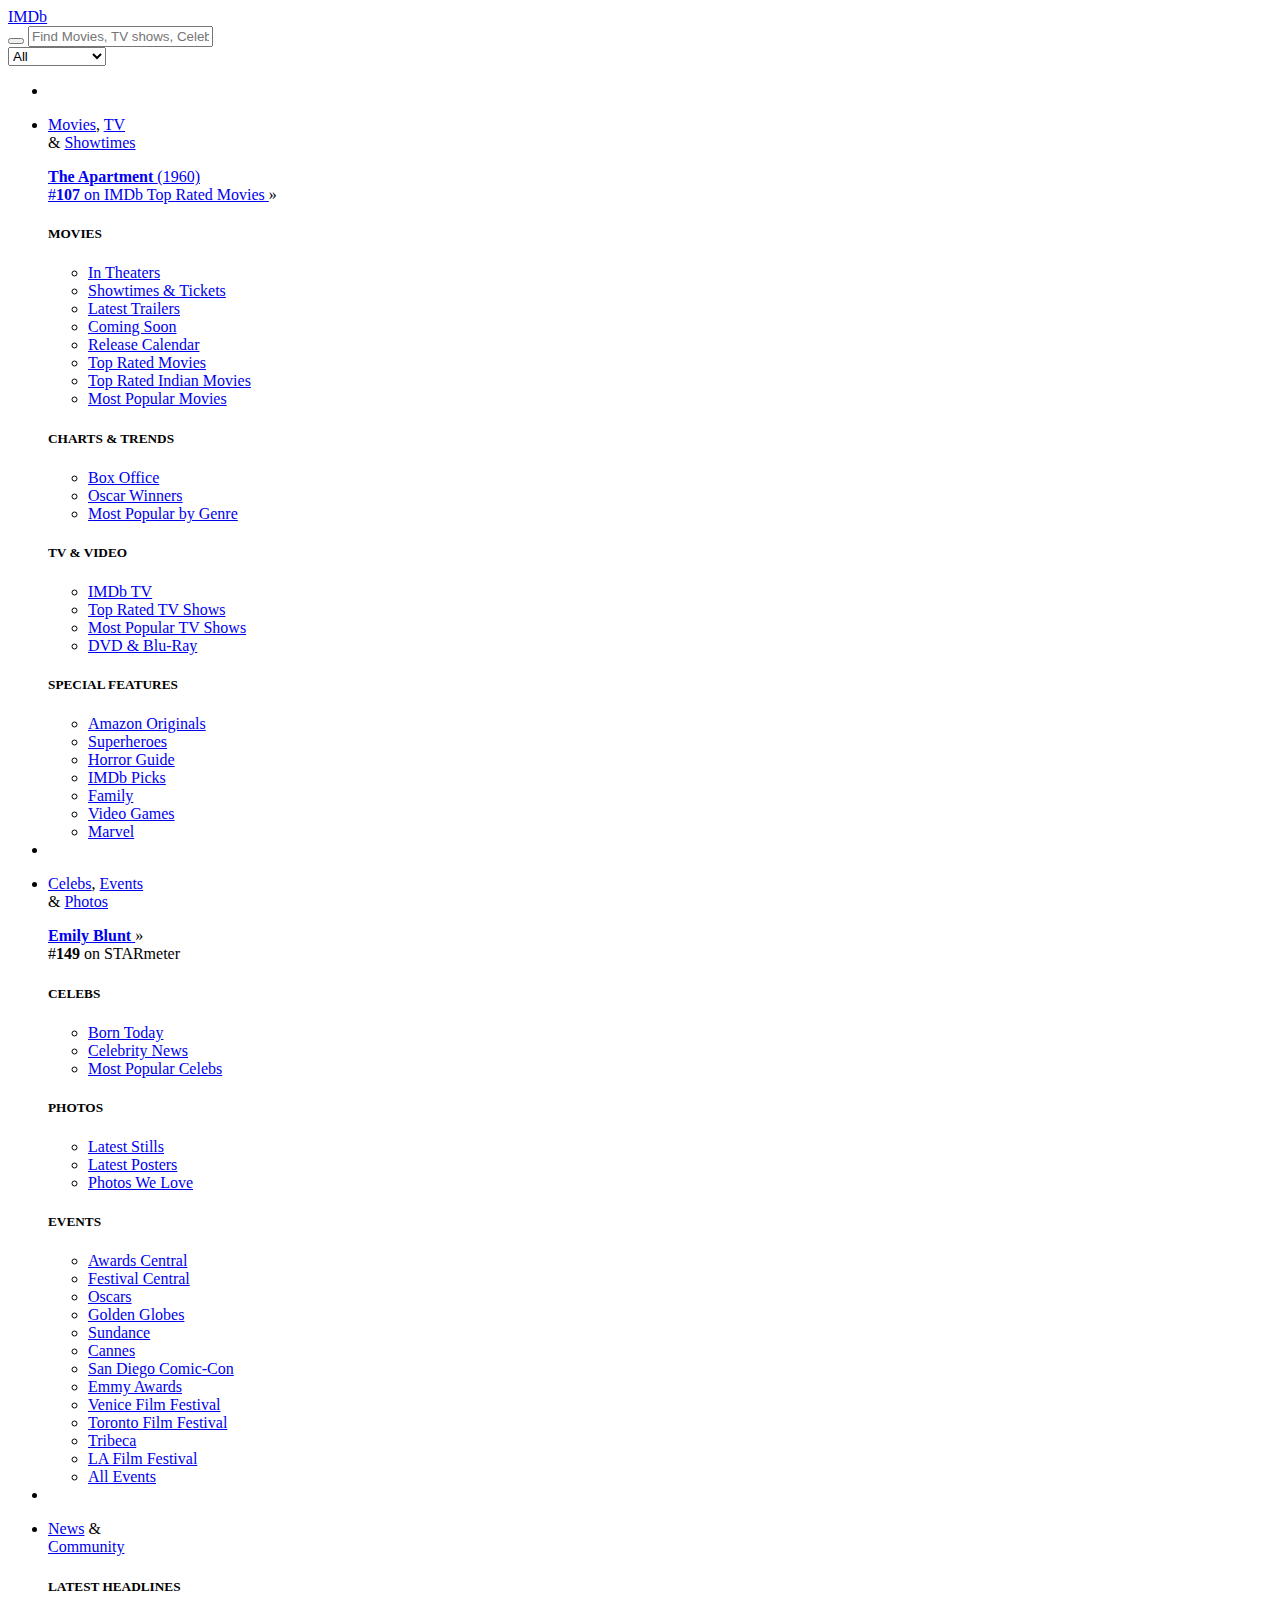
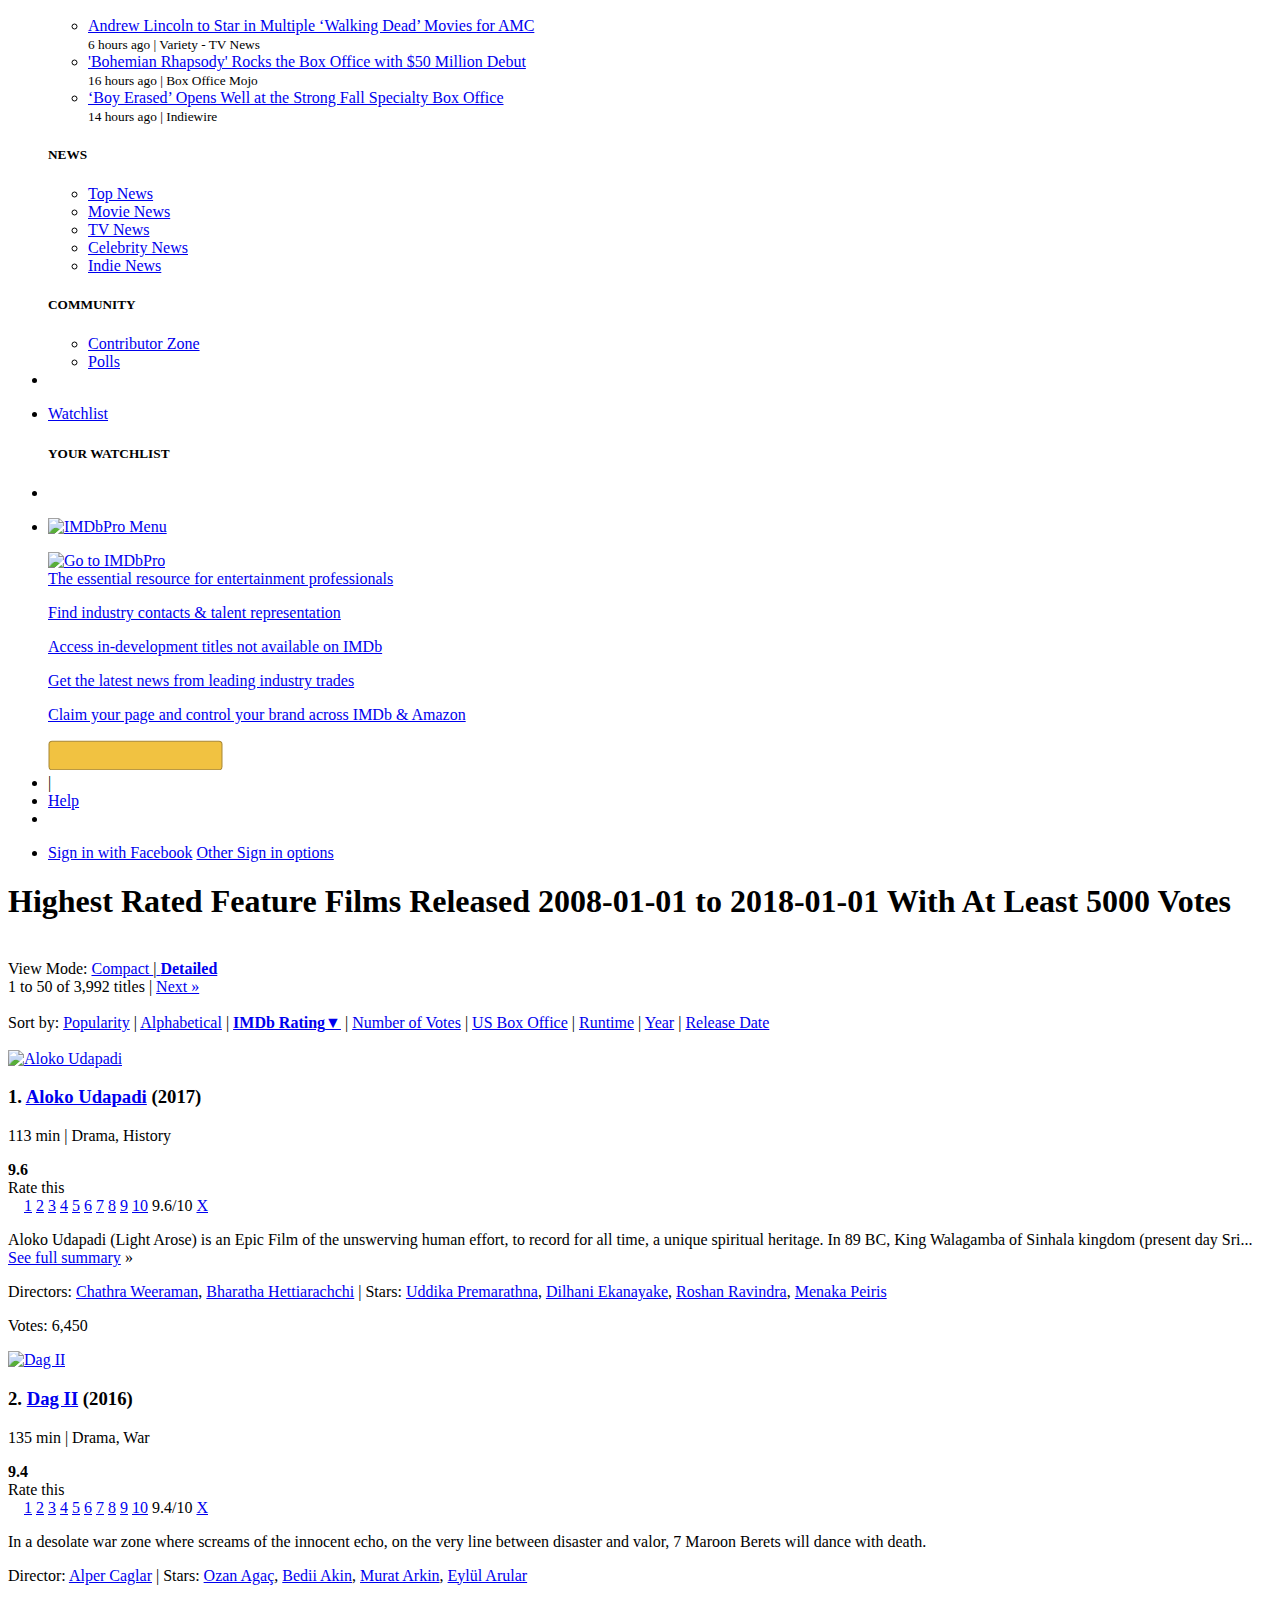
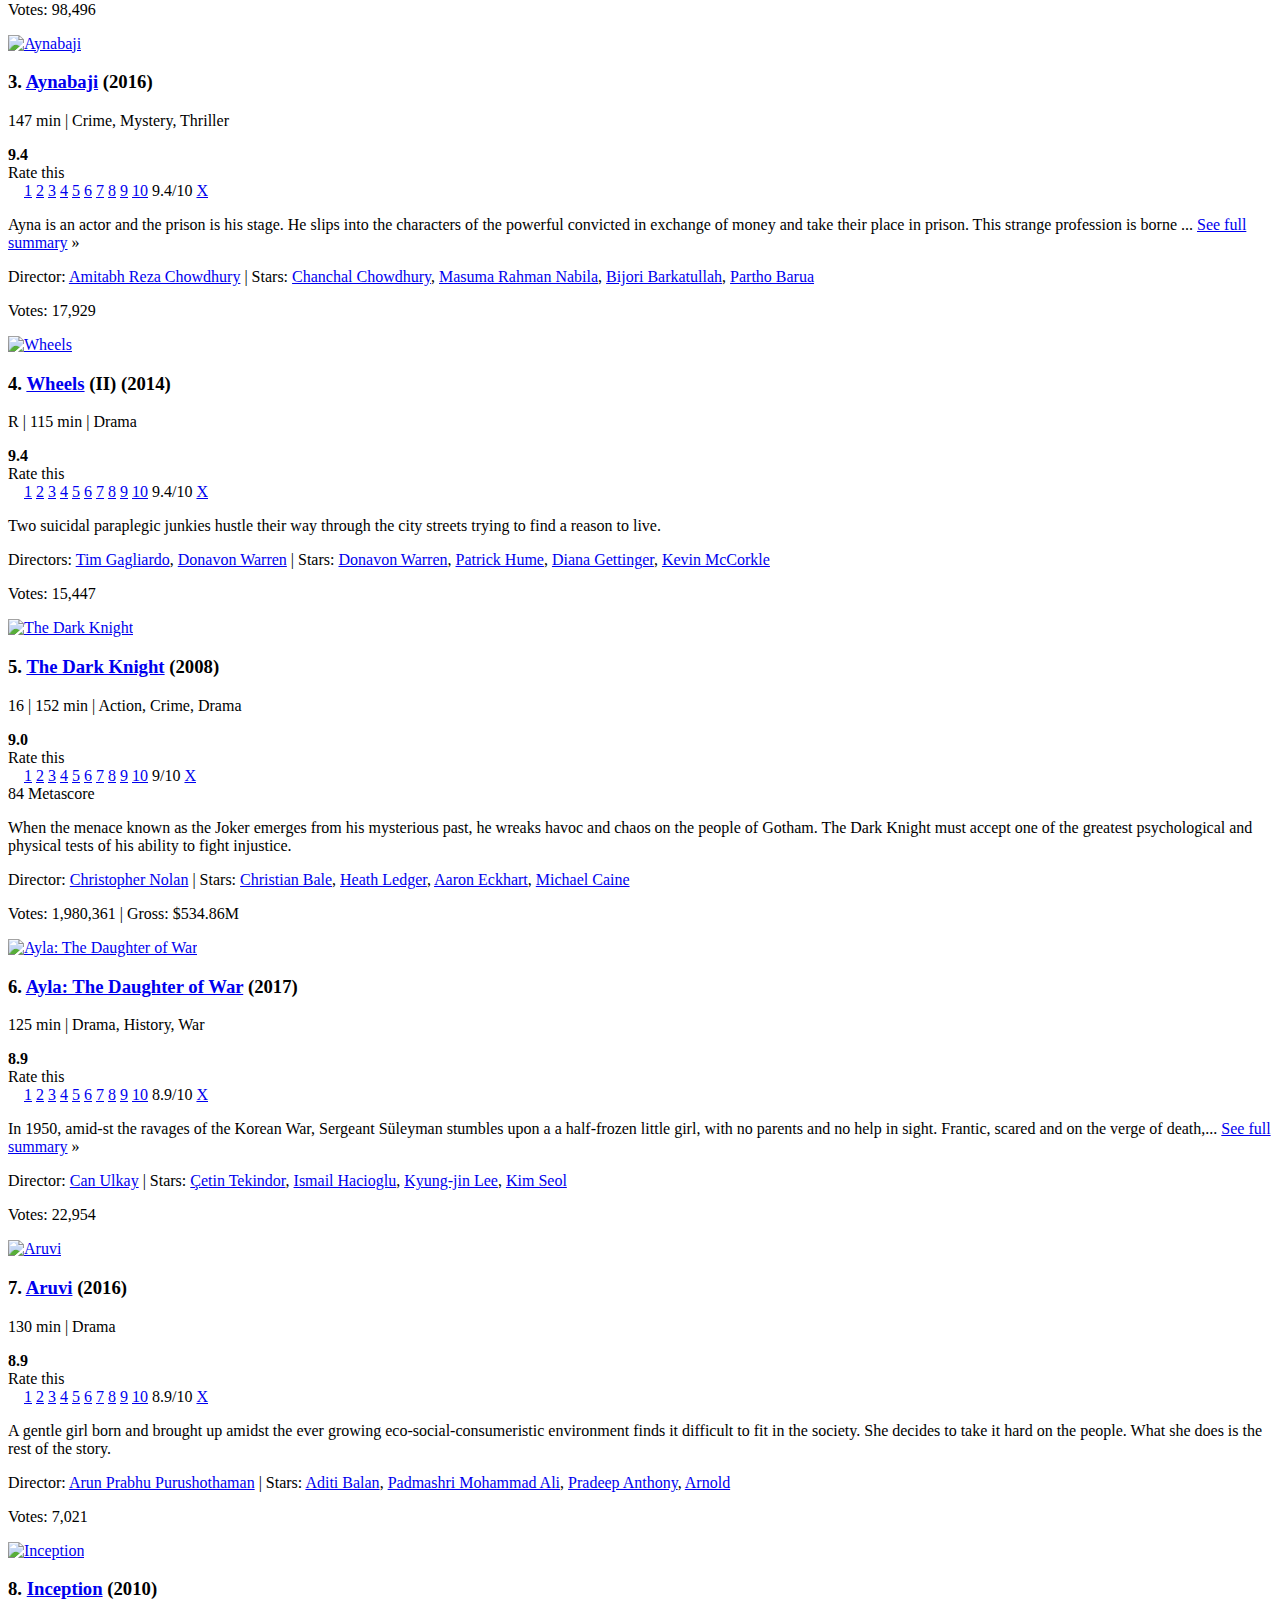
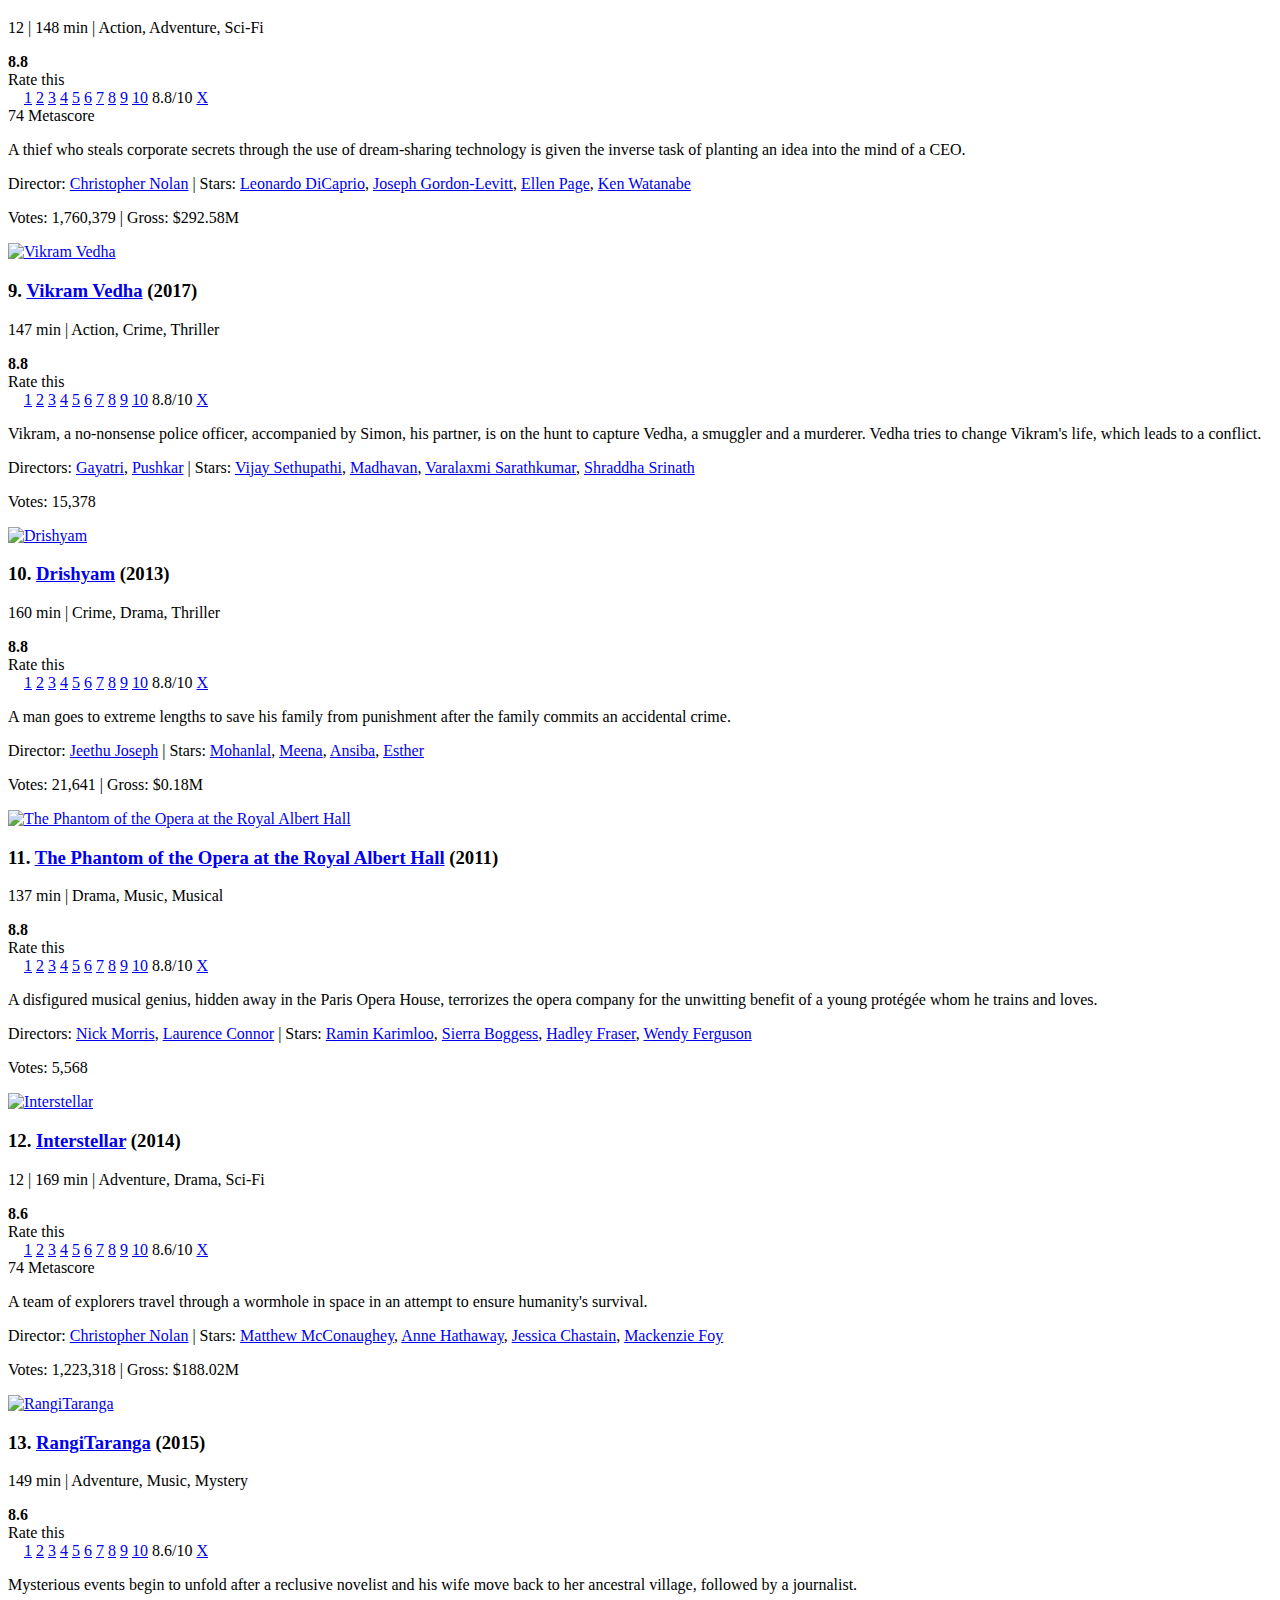
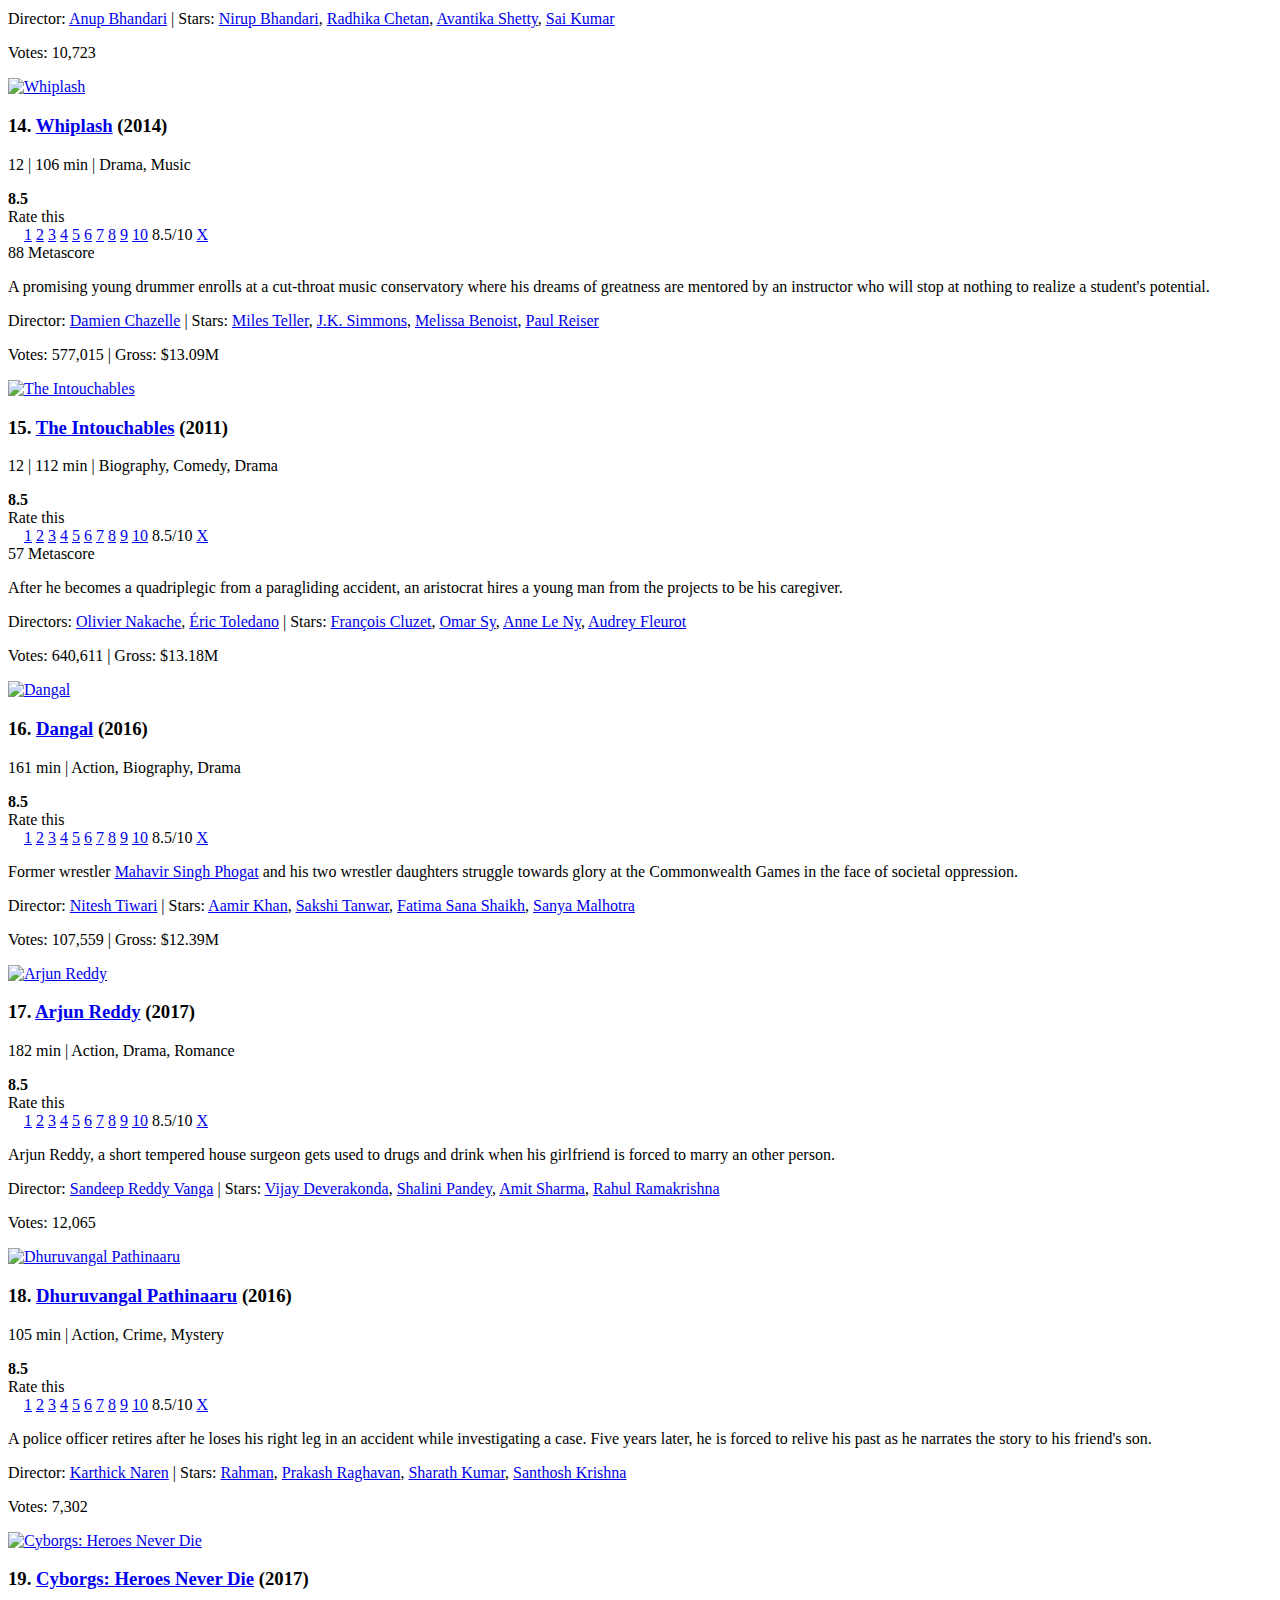
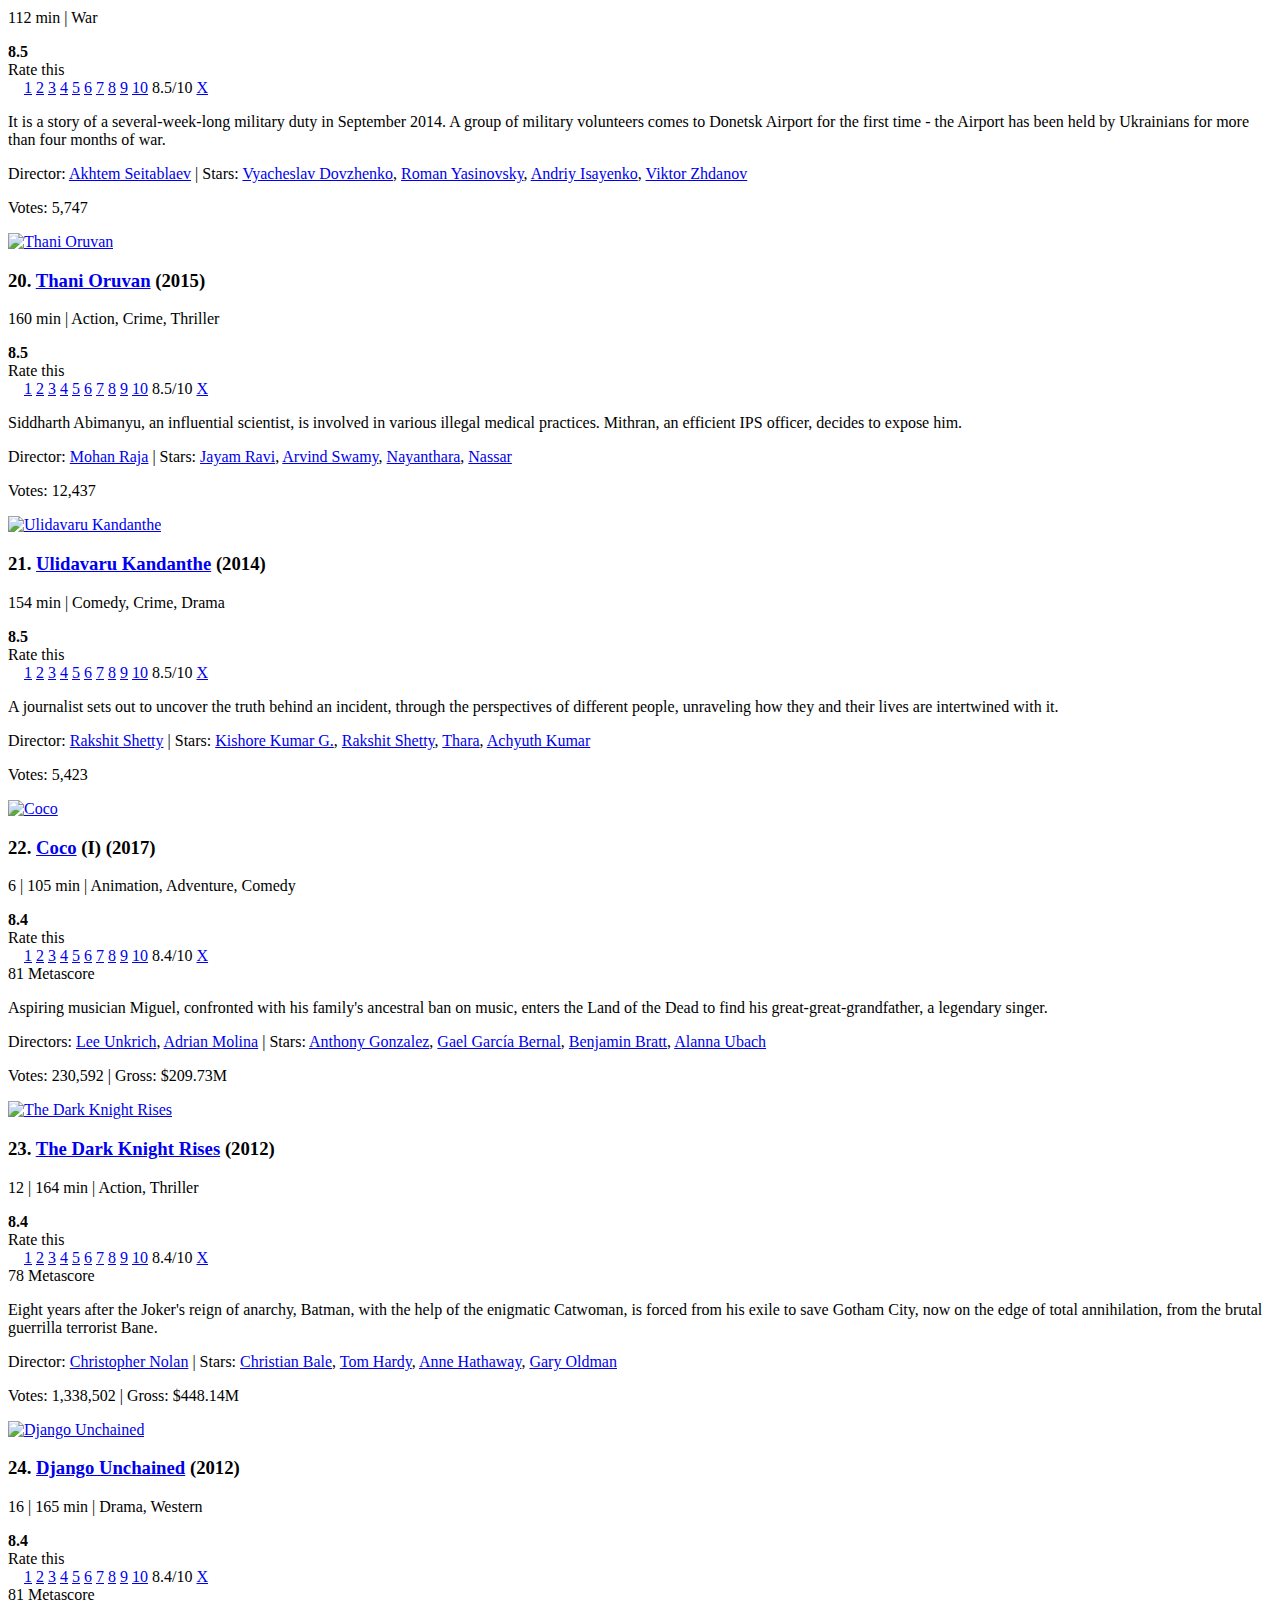
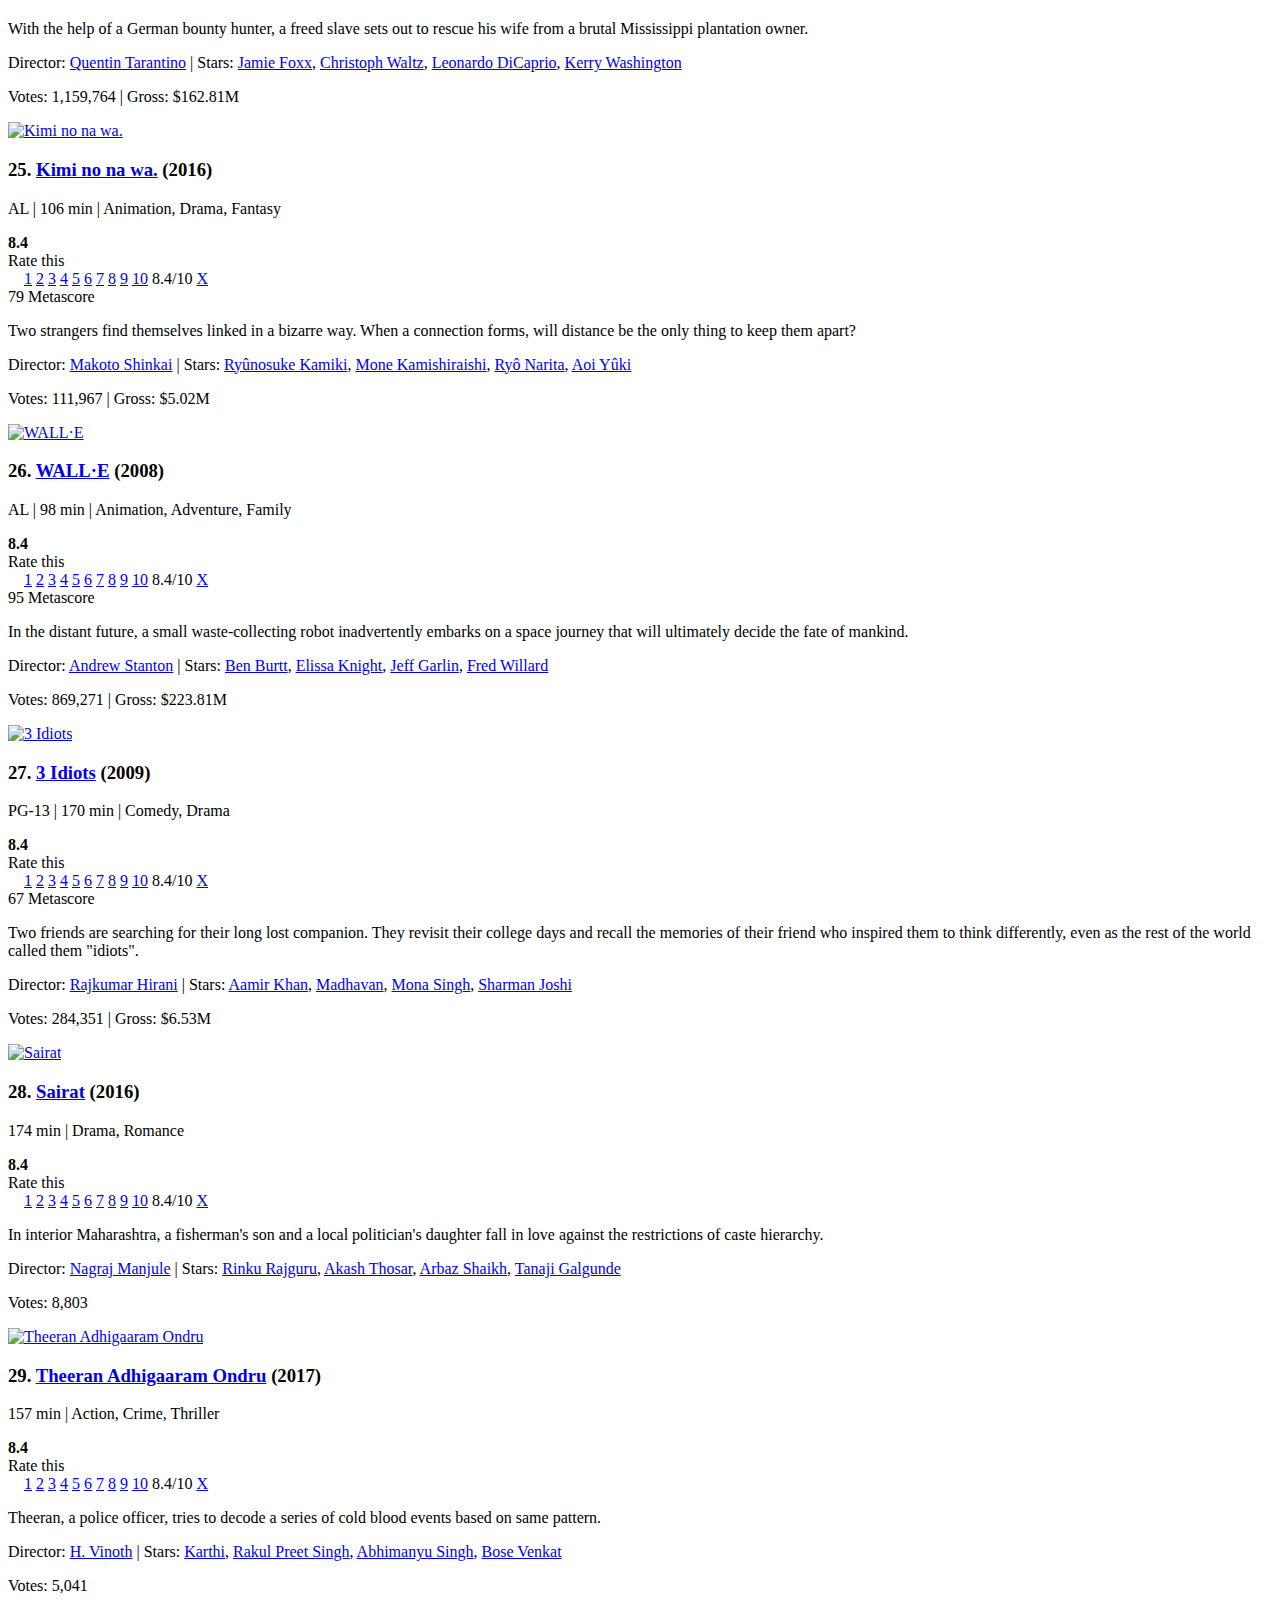
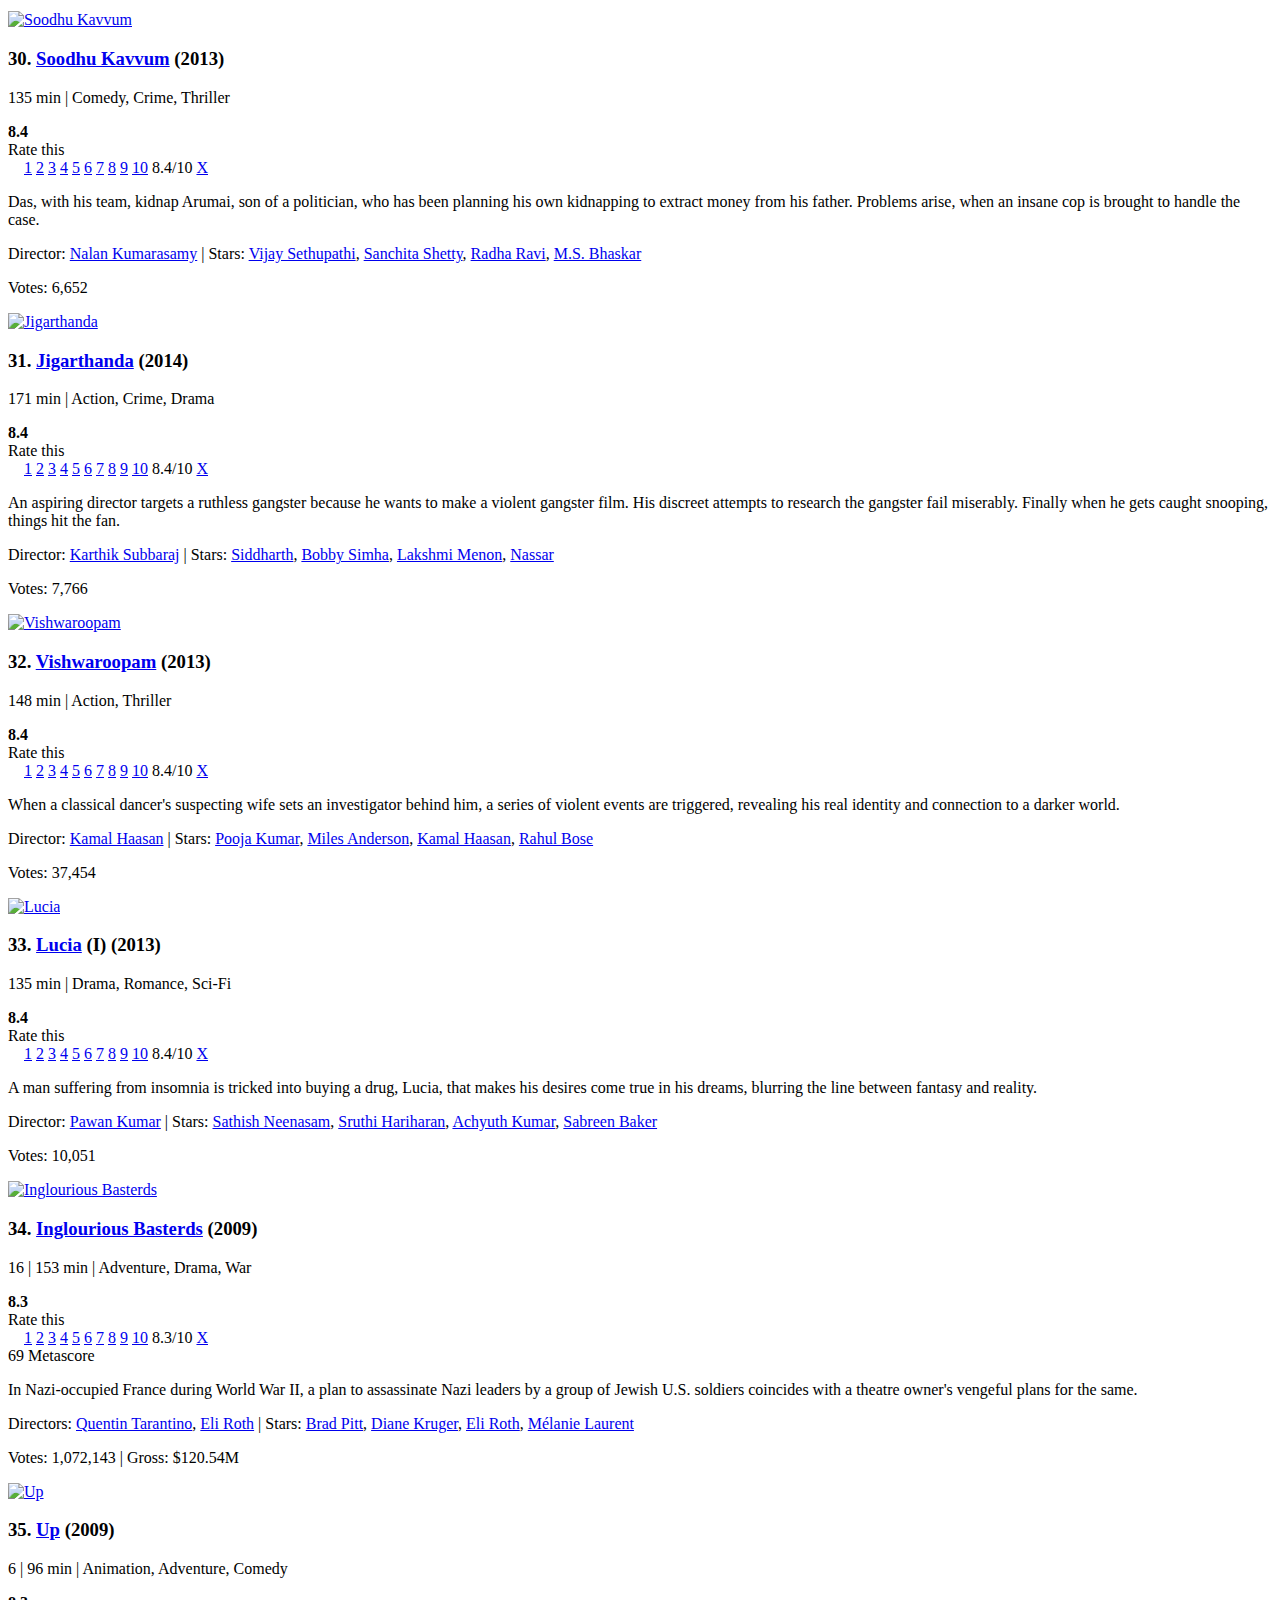
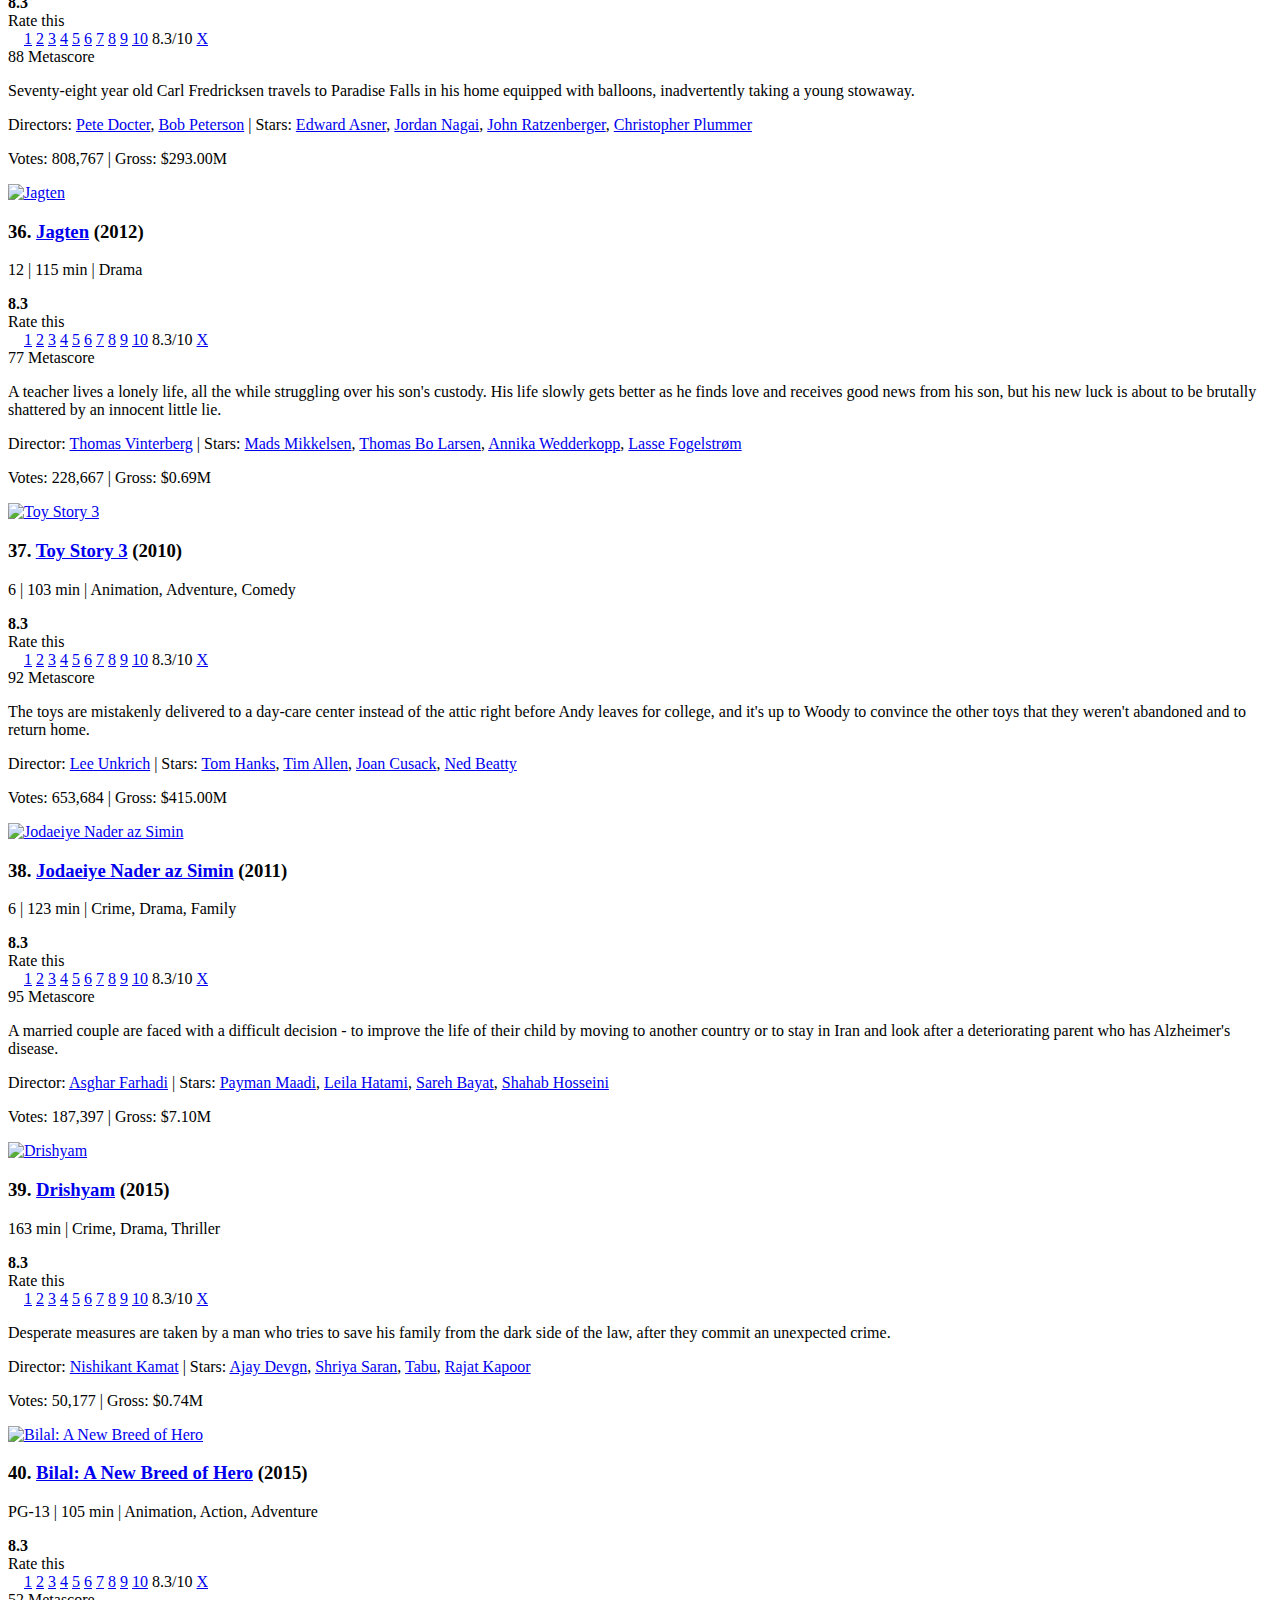
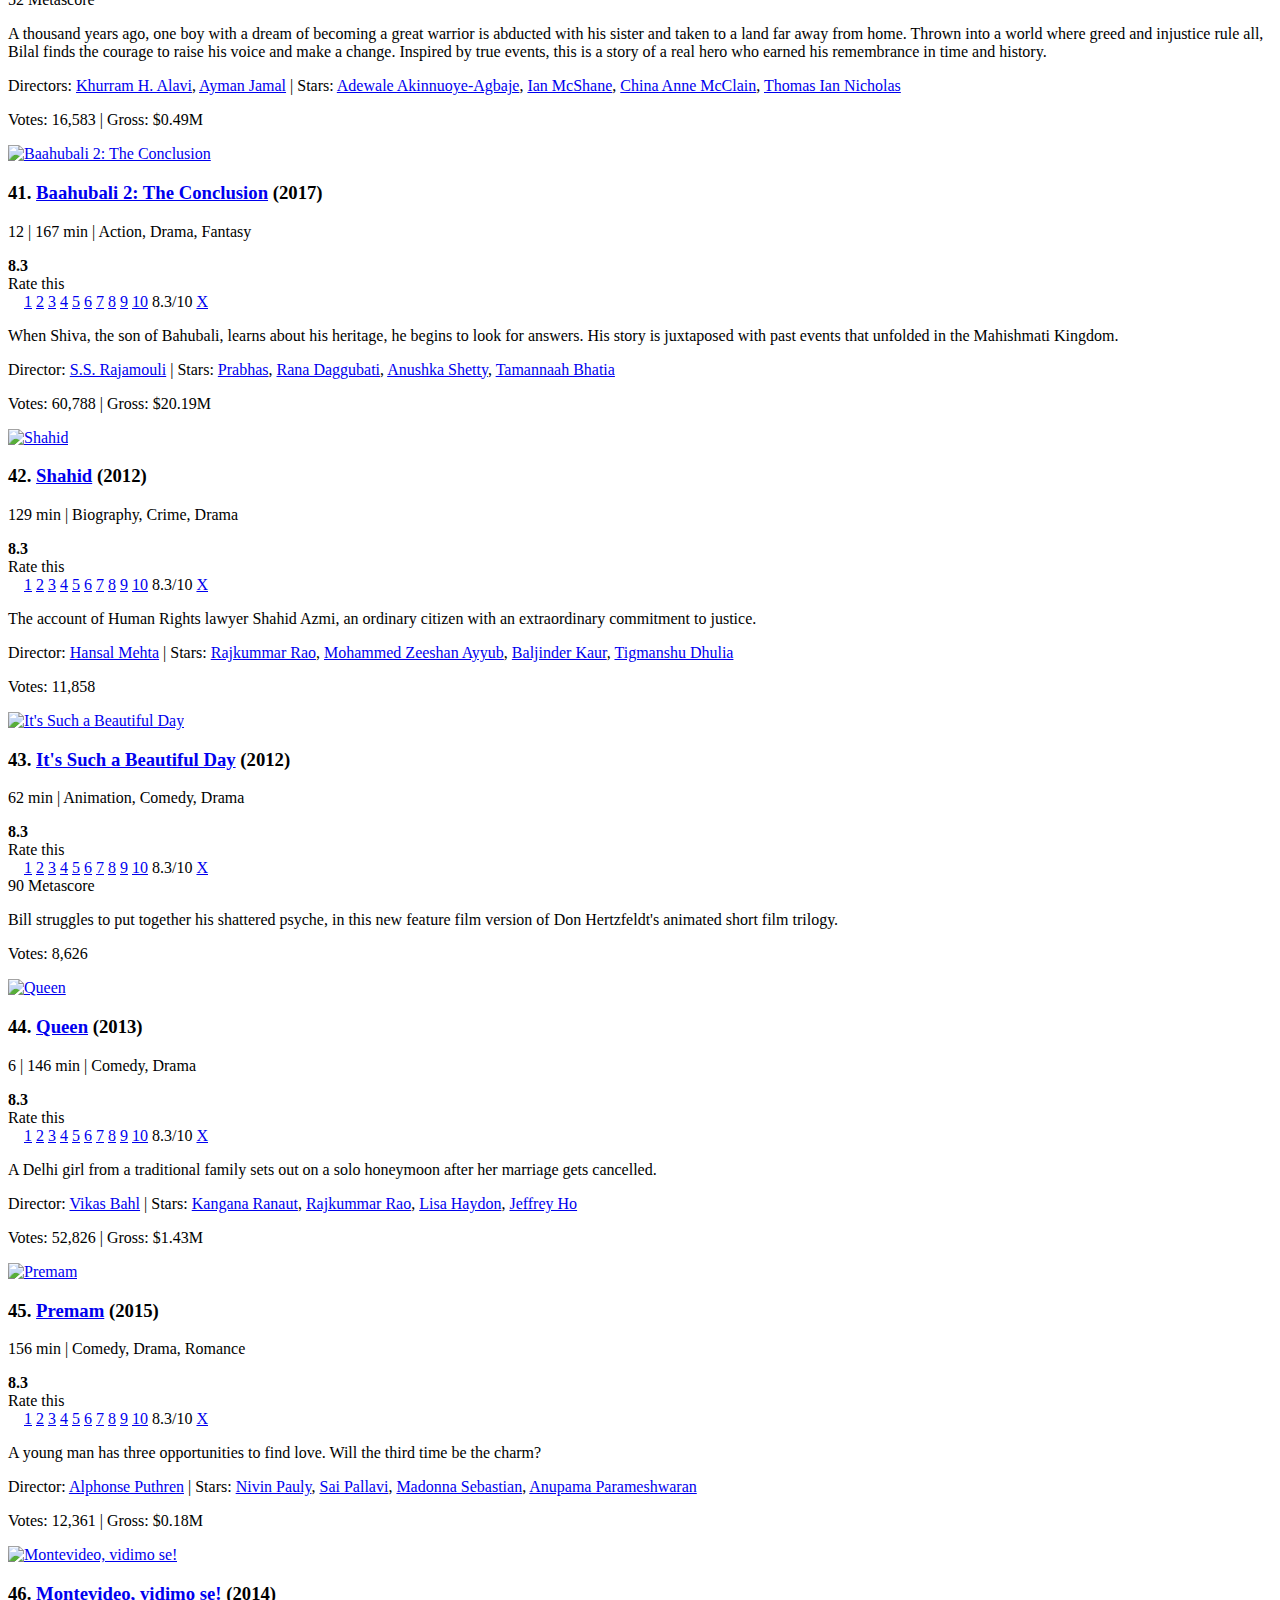
==== Homework/Week_1/movies.html @ b7452f46 "structure change" ====
<!DOCTYPE html>
<html
    xmlns:og="http://ogp.me/ns#"
    xmlns:fb="http://www.facebook.com/2008/fbml">
    <head>
         
        <meta charset="utf-8">
        <meta http-equiv="X-UA-Compatible" content="IE=edge">

    <meta name="apple-itunes-app" content="app-id=342792525, app-argument=imdb:///?src=mdot">



        <script type="text/javascript">var IMDbTimer={starttime: new Date().getTime(),pt:'java'};</script>

<script>
    if (typeof uet == 'function') {
      uet("bb", "LoadTitle", {wb: 1});
    }
</script>
  <script>(function(t){ (t.events = t.events || {})["csm_head_pre_title"] = new Date().getTime(); })(IMDbTimer);</script>
        <title>IMDb: Highest Rated Feature Films Released 2008-01-01 to 2018-01-01 With At Least 5000 Votes - IMDb</title>
  <script>(function(t){ (t.events = t.events || {})["csm_head_post_title"] = new Date().getTime(); })(IMDbTimer);</script>
<script>
    if (typeof uet == 'function') {
      uet("be", "LoadTitle", {wb: 1});
    }
</script>
<script>
    if (typeof uex == 'function') {
      uex("ld", "LoadTitle", {wb: 1});
    }
</script>

        <link rel="canonical" href="https://www.imdb.com/search/title" />
        <meta property="og:url" content="http://www.imdb.com/search/title" />

<script>
    if (typeof uet == 'function') {
      uet("bb", "LoadIcons", {wb: 1});
    }
</script>
  <script>(function(t){ (t.events = t.events || {})["csm_head_pre_icon"] = new Date().getTime(); })(IMDbTimer);</script>
        <link href="https://m.media-amazon.com/images/G/01/imdb/images/safari-favicon-517611381._CB483525257_.svg" mask rel="icon" sizes="any">
        <link rel="icon" type="image/ico" href="https://m.media-amazon.com/images/G/01/imdb/images/favicon-2165806970._CB470047330_.ico" />
        <meta name="theme-color" content="#000000" />
        <link rel="shortcut icon" type="image/x-icon" href="https://m.media-amazon.com/images/G/01/imdb/images/desktop-favicon-2165806970._CB484110913_.ico" />
        <link href="https://m.media-amazon.com/images/G/01/imdb/images/mobile/apple-touch-icon-web-4151659188._CB483525313_.png" rel="apple-touch-icon"> 
        <link href="https://m.media-amazon.com/images/G/01/imdb/images/mobile/apple-touch-icon-web-76x76-53536248._CB484146059_.png" rel="apple-touch-icon" sizes="76x76"> 
        <link href="https://m.media-amazon.com/images/G/01/imdb/images/mobile/apple-touch-icon-web-120x120-2442878471._CB483525250_.png" rel="apple-touch-icon" sizes="120x120"> 
        <link href="https://m.media-amazon.com/images/G/01/imdb/images/mobile/apple-touch-icon-web-152x152-1475823641._CB470042035_.png" rel="apple-touch-icon" sizes="152x152">            
        <link rel="search" type="application/opensearchdescription+xml" href="https://m.media-amazon.com/images/G/01/imdb/images/imdbsearch-3349468880._CB470047351_.xml" title="IMDb" />
  <script>(function(t){ (t.events = t.events || {})["csm_head_post_icon"] = new Date().getTime(); })(IMDbTimer);</script>
<script>
    if (typeof uet == 'function') {
      uet("be", "LoadIcons", {wb: 1});
    }
</script>
<script>
    if (typeof uex == 'function') {
      uex("ld", "LoadIcons", {wb: 1});
    }
</script>



        <meta property="pageType" content="search" />
        <meta property="subpageType" content="title" />


        <link rel='image_src' href="https://m.media-amazon.com/images/G/01/imdb/images/logos/imdb_fb_logo-1730868325._CB483414249_.png">
        <meta property='og:image' content="https://m.media-amazon.com/images/G/01/imdb/images/logos/imdb_fb_logo-1730868325._CB483414249_.png" />

    <meta property='fb:app_id' content='115109575169727' />

    <meta property='og:title' content="IMDb: Highest Rated Feature Films Released 2008-01-01 to 2018-01-01 With At Least 5000 Votes" />
    <meta property='og:site_name' content='IMDb' />
    <meta name="title" content="IMDb: Highest Rated Feature Films Released 2008-01-01 to 2018-01-01 With At Least 5000 Votes - IMDb" />
        <meta name="description" content="IMDb's advanced search allows you to run extremely powerful queries over all people and titles in the database. Find exactly what you're looking for!" />
        <meta property="og:description" content="IMDb's advanced search allows you to run extremely powerful queries over all people and titles in the database. Find exactly what you're looking for!" />
        <meta name="request_id" content="TF5Z18GVF0KWCSWEXANC" />

<script>
    if (typeof uet == 'function') {
      uet("bb", "LoadCSS", {wb: 1});
    }
</script>
  <script>(function(t){ (t.events = t.events || {})["csm_head_pre_css"] = new Date().getTime(); })(IMDbTimer);</script>
<link rel="stylesheet" type="text/css" href="https://m.media-amazon.com/images/G/01/imdb/css/collections/consumersite-3109704788._CB480584021_.css" />
<!-- h=ics-c42xl-1-1b-c0aaeed2.us-east-1 -->
<link rel="stylesheet" type="text/css" href="https://m.media-amazon.com/images/G/01/imdb/css/site/consumer-navbar-mega-3796114204._CB470255894_.css" />
<!--[if IE]><link rel="stylesheet" type="text/css" href="https://m.media-amazon.com/images/G/01/imdb/css/collections/ie-3579153447._CB470040875_.css" /><![endif]-->

            <link rel="stylesheet" type="text/css" href="https://m.media-amazon.com/images/G/01/imdb/css/collections/other-2747344288._CB484019935_.css" />
            <link rel="stylesheet" type="text/css" href="https://m.media-amazon.com/images/G/01/imdb/css/collections/starbarwidget-2454701167._CB470040909_.css" />
            <link rel="stylesheet" type="text/css" href="https://m.media-amazon.com/images/G/01/imdb/css/collections/watchlistButton-197279306._CB482060654_.css" />
        <noscript>
            <link rel="stylesheet" type="text/css" href="https://m.media-amazon.com/images/G/01/imdb/css/wheel/nojs-2827156349._CB470041026_.css">
        </noscript>
  <script>(function(t){ (t.events = t.events || {})["csm_head_post_css"] = new Date().getTime(); })(IMDbTimer);</script>
<script>
    if (typeof uet == 'function') {
      uet("be", "LoadCSS", {wb: 1});
    }
</script>
<script>
    if (typeof uex == 'function') {
      uex("ld", "LoadCSS", {wb: 1});
    }
</script>

<script>
    if (typeof uet == 'function') {
      uet("bb", "LoadJS", {wb: 1});
    }
</script>
  <script>(function(t){ (t.events = t.events || {})["csm_head_pre_ads"] = new Date().getTime(); })(IMDbTimer);</script>
        
        <script  type="text/javascript">
            // ensures js doesn't die if ads service fails.  
            // Note that we need to define the js here, since ad js is being rendered inline after this.
            (function(f) {
                // Fallback javascript, when the ad Service call fails.  
                
                if((window.csm == null || window.generic == null || window.consoleLog == null)) {
                    if (window.console && console.log) {
                        console.log("one or more of window.csm, window.generic or window.consoleLog has been stubbed...");
                    }
                }
                
                window.csm = window.csm || { measure:f, record:f, duration:f, listen:f, metrics:{} };
                window.generic = window.generic || { monitoring: { start_timing: f, stop_timing: f } };
                window.consoleLog = window.consoleLog || f;
            })(function() {});
        </script>
  <script>
    if ('csm' in window) {
      csm.measure('csm_head_delivery_finished');
    }
  </script>
<script>
    if (typeof uet == 'function') {
      uet("be", "LoadJS", {wb: 1});
    }
</script>
<script>
    if (typeof uex == 'function') {
      uex("ld", "LoadJS", {wb: 1});
    }
</script>
        
    </head>
    <body id="styleguide-v2" class="fixed">

        
<script>
    if (typeof uet == 'function') {
      uet("bb");
    }
</script>
  <script>
    if ('csm' in window) {
      csm.measure('csm_body_delivery_started');
    }
  </script>
        <div id="wrapper">
            <div id="root" class="redesign">
                <div id="nb20" class="navbarSprite">
                    <div id="supertab">	
	<!-- no content received for slot: top_ad -->
	
</div>
                        
<script>
    if (typeof uet == 'function') {
      uet("ns");
    }
</script>
  <div id="navbar" class="navbarSprite">
<noscript>
    <style>
        #pagecontent{margin-top:-17px}
    </style>
</noscript>
<span id="home_img_holder">
<a href="/?ref_=nv_home"
title="Home" class="navbarSprite" id="home_img" ></a>  <span class="alt_logo">
    <a href="/?ref_=nv_home"
title="Home" >IMDb</a>
  </span>
</span>
<form
 method="get"
 action="/find"
 class="nav-searchbar-inner"
 id="navbar-form"

>
  <div id="nb_search">
    <noscript><div id="more_if_no_javascript"><a href="/search/">More</a></div></noscript>
    <button id="navbar-submit-button" class="primary btn" type="submit" aria-label="Submit Search"><div class="magnifyingglass navbarSprite"></div></button>
    <input type="hidden" name="ref_" value="nv_sr_fn" />
    <input type="text" autocomplete="off" value="" name="q" id="navbar-query" placeholder="Find Movies, TV shows, Celebrities and more...">
    <div class="quicksearch_dropdown_wrapper">
      <select name="s" id="quicksearch" class="quicksearch_dropdown navbarSprite hidden">
        <option value="all" >All</option>
        <option value="tt" >Titles</option>
        <option value="ep" >TV Episodes</option>
        <option value="nm" >Names</option>
        <option value="co" >Companies</option>
        <option value="kw" >Keywords</option>
      </select>
    </div>
    <div id="navbar-suggestionsearch" class='celwidget' cel_widget_id='SuggestionSearchWidget'></div>
  </div>
</form>
<div id="megaMenu">
    <ul id="consumer_main_nav" class="main_nav">
        <li class="spacer"></li>
        <li class="css_nav_item" id="navTitleMenu">
            <p class="navCategory">
                <a href="/movies-in-theaters/?ref_=nv_tp_inth_1"
>Movies</a>,
                <a href="/chart/toptv/?ref_=nv_tp_tv250_2"
>TV</a><br />
                & <a href="/showtimes/?ref_=nv_tp_sh_3"
>Showtimes</a></p>
            <span class="downArrow"></span>
            <div id="navMenu1" class="sub_nav">
                    <div id="titleMenuImage" style="background: url('https://ia.media-imdb.com/images/M/MV5BMjAwODAyOTcwOF5BMl5BanBnXkFtZTcwNTAxNjMyNA@@._V1._SY315_CR35,0,410,315_CT10_.jpg')">
                        <a title="                            The Apartment
, #107 on IMDb Top Rated Movies"
                            href="/title/tt0053604/?ref_=nv_mv_dflt_1" class="fallback">
                        </a>
                        <div class="overlay">
                            <p>
                                <a href="/title/tt0053604/?ref_=nv_mv_dflt_2" id="titleMenuImageClick">
                                    <strong>                            The Apartment
</strong> (1960)
                                </a>
                                <br />
                                <a href="/chart/top?ref_=nv_mv_dflt_3" id="titleMenuImageSecondaryClick">
                                    #<strong>107</strong> on IMDb Top Rated Movies
                                </a> &raquo;
                            </p>
                        </div>
                    </div>
                <div class="subNavListContainer">
                    <h5>MOVIES</h5>
                    <ul>
                        <li><a href="/movies-in-theaters/?ref_=nv_mv_inth"
>In Theaters</a></li>
                        <li><a href="/showtimes/?ref_=nv_mv_sh"
>Showtimes & Tickets</a></li>
                        <li><a href="/trailers/?ref_=nv_mv_tr"
>Latest Trailers</a></li>
                        <li><a href="/movies-coming-soon/?ref_=nv_mv_cs"
>Coming Soon</a></li>
                        <li><a href="/calendar/?ref_=nv_mv_cal"
>Release Calendar</a></li>
                        <li><a href="/chart/top?ref_=nv_mv_250"
>Top Rated Movies</a></li>
                        <li><a href="/india/top-rated-indian-movies?ref_=nv_mv_250_in"
>Top Rated Indian Movies</a></li>
                        <li><a href="/chart/moviemeter?ref_=nv_mv_mpm"
>Most Popular Movies</a></li>
                    </ul>
                    <h5>CHARTS & TRENDS</h5>
                    <ul>
                        <li><a href="/chart/?ref_=nv_ch_cht"
>Box Office</a></li>
                        <li><a href="/search/title?count=100&groups=oscar_best_picture_winners&sort=year,desc&ref_=nv_ch_osc"
>Oscar Winners</a></li>
                        <li><a href="/genre/?ref_=nv_ch_gr"
>Most Popular by Genre</a></li>
                    </ul>
                </div>
                <div class="subNavListContainer">
                    <h5>TV & VIDEO</h5>
                    <ul>
                        <li><a href="/tv/?ref_=nv_tvv_tv"
>IMDb TV</a></li>
                        <li><a href="/chart/toptv/?ref_=nv_tvv_250"
>Top Rated TV Shows</a></li>
                        <li><a href="/chart/tvmeter?ref_=nv_tvv_mptv"
>Most Popular TV Shows</a></li>
                        <li><a href="/sections/dvd/?ref_=nv_tvv_dvd"
>DVD & Blu-Ray</a></li>
                    </ul>
                    <h5>SPECIAL FEATURES</h5>
                    <ul>
                        <li><a href="/amazon-originals/?ref_=nv_sf_ams"
>Amazon Originals</a></li>
                        <li><a href="/superheroes/?ref_=nv_sf_sup"
>Superheroes</a></li>
                        <li><a href="/scary-good/?ref_=nv_sf_sca"
>Horror Guide</a></li>
                        <li><a href="/imdbpicks/?ref_=nv_sf_picks"
>IMDb Picks</a></li>
                        <li><a href="/family-entertainment-guide/?ref_=nv_sf_fam"
>Family</a></li>
                        <li><a href="/video-games/?ref_=nv_sf_vidg"
>Video Games</a></li>
                        <li><a href="/marvel/?ref_=nv_sf_marvel"
>Marvel</a></li>
                    </ul>
                </div>
            </div>
        </li>
        <li class="spacer"></li>
        <li class="css_nav_item" id="navNameMenu">
            <p class="navCategory">
                <a href="/search/name?gender=male,female&ref_=nv_tp_cel"
>Celebs</a>,
                <a href="/awards-central/?ref_=nv_tp_awrd"
>Events</a><br />
                & <a href="/gallery/rg1859820288?ref_=nv_tp_ph"
>Photos</a></p>
            <span class="downArrow"></span>
            <div id="navMenu2" class="sub_nav">
                    <div id="nameMenuImage" style="background: url('https://ia.media-imdb.com/images/M/MV5BMTM2MjQ0MzI1NF5BMl5BanBnXkFtZTcwMjA3NDQyNA@@._V1._SY315_CR5,0,250,315_.jpg')">
                        <a title="Emily Blunt, #149 on STARmeter"
                            href="/name/nm1289434/?ref_=nv_cel_dflt_1" class="fallback">
                        </a>
                        <div class="overlay">
                            <p>
                                <a href="/name/nm1289434/?ref_=nv_cel_dflt_2" id="nameAdClick">
                                    <strong>Emily Blunt</strong>
                                </a> &raquo;
                                <br />
                                #<strong>149</strong> on STARmeter
                            </p>
                        </div>
                    </div>
                <div class="subNavListContainer">
                    <h5>CELEBS</h5>
                    <ul>
                            <li><a href="/search/name?birth_monthday=11-05&refine=birth_monthday&ref_=nv_cel_brn"
>Born Today</a></li>
                        <li><a href="/news/celebrity?ref_=nv_cel_nw"
>Celebrity News</a></li>
                        <li><a href="/search/name?gender=male,female&ref_=nv_cel_m"
>Most Popular Celebs</a></li>
                    </ul>
                    <h5>PHOTOS</h5>
                    <ul>
                        <li><a href="/gallery/rg1859820288?ref_=nv_ph_ls"
>Latest Stills</a></li>
                        <li><a href="/gallery/rg1624939264?ref_=nv_ph_lp"
>Latest Posters</a></li>
                        <li><a href="/gallery/rg1641716480?ref_=nv_ph_lv"
>Photos We Love</a></li>
                    </ul>
                </div>
                <div class="subNavListContainer">
                    <h5>EVENTS</h5>
                    <ul>
                        <li><a href="/awards-central/?ref_=nv_ev_awrd"
>Awards Central</a></li>
                        <li><a href="/festival-central/?ref_=nv_ev_fc"
>Festival Central</a></li>
                        <li><a href="/oscars/?ref_=nv_ev_acd"
>Oscars</a></li>
                        <li><a href="/golden-globes/?ref_=nv_ev_gg"
>Golden Globes</a></li>
                        <li><a href="/sundance/?ref_=nv_ev_sun"
>Sundance</a></li>
                        <li><a href="/cannes/?ref_=nv_ev_can"
>Cannes</a></li>
                        <li><a href="/comic-con/?ref_=nv_ev_comic"
>San Diego Comic-Con</a></li>
                        <li><a href="/emmys/?ref_=nv_ev_rte"
>Emmy Awards</a></li>
                        <li><a href="/venice/?ref_=nv_ev_venice"
>Venice Film Festival</a></li>
                        <li><a href="/toronto/?ref_=nv_ev_tor"
>Toronto Film Festival</a></li>
                        <li><a href="/festival-central/tribeca?ref_=nv_ev_trb"
>Tribeca</a></li>
                        <li><a href="/lafilmfest/?ref_=nv_ev_laff"
>LA Film Festival</a></li>
                        <li><a href="/event/all/?ref_=nv_ev_all"
>All Events</a></li>
                    </ul>
                </div>
            </div>
        </li>
        <li class="spacer"></li>
        <li class="css_nav_item" id="navNewsMenu">
            <p class="navCategory">
                <a href="/news/top?ref_=nv_tp_nw"
>News</a> &<br />
                <a href="/czone/?ref_=nv_cm_cz"
>Community</a>
            </p>
            <span class="downArrow"></span>
            <div id="navMenu3" class="sub_nav">
                <div id="latestHeadlines">
                    <div class="subNavListContainer">
                        <h5>LATEST HEADLINES</h5>
    <ul class="ipl-simple-list">
            <li class="news_item">
<a href="/news/ni62269856?ref_=nv_nw_tn_1"
> Andrew Lincoln to Star in Multiple ‘Walking Dead’ Movies for AMC
</a><br />
                <small>
                <span>6 hours ago</span>
                <span>|</span>
                <span>Variety - TV News</span>
                </small>
            </li>
            <li class="news_item">
<a href="/news/ni62269541?ref_=nv_nw_tn_2"
> 'Bohemian Rhapsody' Rocks the Box Office with $50 Million Debut
</a><br />
                <small>
                <span>16 hours ago</span>
                <span>|</span>
                <span>Box Office Mojo</span>
                </small>
            </li>
            <li class="news_item">
<a href="/news/ni62269586?ref_=nv_nw_tn_3"
> ‘Boy Erased’ Opens Well at the Strong Fall Specialty Box Office
</a><br />
                <small>
                <span>14 hours ago</span>
                <span>|</span>
                <span>Indiewire</span>
                </small>
            </li>
    </ul>
                    </div>
                </div>
                <div class="subNavListContainer">
                    <h5>NEWS</h5>
                    <ul>
                        <li><a href="/news/top?ref_=nv_nw_tp"
>Top News</a></li>
                        <li><a href="/news/movie?ref_=nv_nw_mv"
>Movie News</a></li>
                        <li><a href="/news/tv?ref_=nv_nw_tv"
>TV News</a></li>
                        <li><a href="/news/celebrity?ref_=nv_nw_cel"
>Celebrity News</a></li>
                        <li><a href="/news/indie?ref_=nv_nw_ind"
>Indie News</a></li>
                    </ul>
                    <h5>COMMUNITY</h5>
                    <ul>
                        <li><a href="/czone/?ref_=nv_cm_cz"
>Contributor Zone</a></li>
                        <li><a href="/poll/?ref_=nv_cm_pl"
>Polls</a></li>
                    </ul>
                </div>
            </div>
        </li>
        <li class="spacer"></li>
        <li class="css_nav_item" id="navWatchlistMenu">
<p class="navCategory singleLine watchlist">
    <a href="/list/watchlist?ref_=nv_wl_all_0"
>Watchlist</a>
</p>
<span class="downArrow"></span>
<div id="navMenu4" class="sub_nav">
    <h5>
            YOUR WATCHLIST
    </h5>
    <ul id="navWatchlist">
    </ul>
    <script>
    if (!('imdb' in window)) { window.imdb = {}; }
    window.imdb.watchlistTeaserData = [
                {
                        href : "/list/watchlist",
                src : "https://m.media-amazon.com/images/G/01/wprs/images/navbar/watchlist_slot1_logged_out._CB484021159_.jpg"
                },
                {
                    href : "/search/title?count=100&title_type=feature,tv_series",
                src : "https://m.media-amazon.com/images/G/01/wprs/images/navbar/watchlist_slot2_popular._CB484021159_.jpg"
                },
                {
                    href : "/chart/top",
                src : "https://m.media-amazon.com/images/G/01/wprs/images/navbar/watchlist_slot3_top250._CB484021159_.jpg"
                }
    ];
    </script>
</div>
        </li>
        <li class="spacer"></li>
    </ul>
</div>
<div id="nb_extra">
    <ul id="nb_extra_nav" class="main_nav">
        <li class="css_nav_item" id="navProMenu">
    <p class="navCategory">
<a href="https://pro.imdb.com/login/ap?u=/login/lwa&imdbPageAction=signUp&rf=cons_nb_hm&ref_=cons_nb_hm"
> <img alt="IMDbPro Menu" src="https://m.media-amazon.com/images/G/01/wprs/images/navbar/imdbpro_logo_nb._CB484021162_.png" />
</a>    </p>
    <span class="downArrow"></span>
<div id="navMenuPro" class="imdb-pro-ad-shared imdb-pro-ad-redesign sub_nav">
<a href="https://pro.imdb.com/login/ap?u=/login/lwa&imdbPageAction=signUp&rf=cons_nb_hm&ref_=cons_nb_hm"
class="imdb-pro-ad__link" > <div id="proAd" class="imdb-pro-ad__image">
<img alt="Go to IMDbPro" height="145" width="127"
src="https://m.media-amazon.com/images/G/01/wprs/images/navbar/imdbpro_navbar_menu_user._CB484021156_.png"
srcset="https://m.media-amazon.com/images/G/01/wprs/images/navbar/imdbpro_navbar_menu_user._CB484021156_.png 1x, https://m.media-amazon.com/images/G/01/wprs/images/navbar/imdbpro_navbar_menu_user_2x._CB484021157_.png 2x"/>
</div>
<section class="imdb-pro-ad__content">
<div class="imdb-pro-ad__title">The essential resource for entertainment professionals</div>
<p class="imdb-pro-ad__line">Find industry contacts &amp; talent representation</p>
<p class="imdb-pro-ad__line">Access in-development titles not available on IMDb</p>
<p class="imdb-pro-ad__line">Get the latest news from leading industry trades</p>
<p class="imdb-pro-ad__line">Claim your page and control your brand across IMDb & Amazon</p>
<div class="imdb-pro-new__button">
<svg width="175px" height="30px" viewBox="0 0 172 29" version="1.1" xmlns="http://www.w3.org/2000/svg" xmlns:xlink="http://www.w3.org/1999/xlink">
<title>TryIMDbProFree</title>
<g id="tryIMDbProFree" stroke="none" stroke-width="1" fill="none" fill-rule="evenodd">
<rect id="tryIMDbProFreeButton" stroke="#A88734" fill="#F1C241" x="1" y="1" width="170" height="28" rx="3"></rect>
<text id="tryIMDbProFreeText">
<tspan x="33" y="19">Try IMDbPro Free</tspan>
</text>
</g>
</svg>
</div>
</section>
</a></div>
        </li>
        <li class="spacer"><span class="ghost">|</span></li>
        <li>
            <a href="https://help.imdb.com/imdb?ref_=cons_nb_hlp"
>Help</a>
        </li>
        <li class="social">

    <a href="/offsite/?page-action=fol_fb&token=BCYs_-rmnxzi5F5Vtsg8xTNk4dp1lb5aGCvs4p42gIMEcwHq29vDPq_pMdKNnGRIL4LU2-X-zSV-%0D%0AujMOwObic6bOcnSBrzeBPBiitaJI-S2INk1OTGqJTYBTLIpWFzcj1h_E9pxeCP2Lnx2GWsBorzuW%0D%0AVGqR9ue2yizr3eZ8RVsepU707__SF2IKVOk6UH8FGSH9%0D%0A&ref_=nv_fol_fb"
title="Follow IMDb on Facebook" target="_blank" > <span class="desktop-sprite follow-facebook" ></span>
</a>
    <a href="/offsite/?page-action=fol_tw&token=BCYhYXjmnzPbiZmN02JlhlkohyEO06JifvvESBIE2gTo1Y_M4euttT3muAp4LIE1a02AfE3pAHv0%0D%0Axf10KiFCvIC1_LYALRjItIzBtc8Wp8t0mjznyyGSior6xIB6JpM34_4UM9QeBMDI9zyGWYZgkVqz%0D%0APqoOpd8tpfVKNVfBdrVxvzlIR_8rCYIOvERoZIB2Hf_G%0D%0A&ref_=nv_fol_tw"
title="Follow IMDb on Twitter" target="_blank" > <span class="desktop-sprite follow-twitter" ></span>
</a>
    <a href="/offsite/?page-action=fol_inst&token=BCYiisIXbWpF_MXn0XkWdtgqY5i-uyF1OUcf-COmE2K34JB4DXf7BwTUlj_-ouhrxDMI5TmjeTZp%0D%0AkFoz211zAW4sRyFADRBgZzdQMaip2B_alEOOvTJfleSI_G1yqQ59ZzjbeG8HSqk6Qqeld8RSlnvK%0D%0AzJ00YOjPajbVOUj2wv0X7urvWM_wMwL4mYBnRz27pZJi%0D%0A&ref_=nv_fol_inst"
title="Follow IMDb on Instagram" target="_blank" > <span class="desktop-sprite follow-instagram" ></span>
</a>
        </li>
    </ul>
</div>
<div id="nb_personal">
    <ul id="consumer_user_nav" class="main_nav">
            <li class="css_nav_menu no_arrow" id="navUserMenu">
            <p class="navCategory singleLine">
                <a id="facebook-signin-link" href="https://graph.facebook.com/v2.8/oauth/authorize?client_id=127059960673829&scope=email%2Cuser_gender%2Cuser_birthday&state=[base64]&redirect_uri=https%3A%2F%2Fwww.imdb.com%2Fregistration%2Ffacebookhandler%2F" class="signin-button">
                <span class="facebook-logo"></span>
                <span class="signin-facebook-text">Sign in with Facebook</span></a>
                <a href="/registration/signin?u=/search/title%3Ftitle_type%3Dfeature%26release_date%3D2008-01-01,2018-01-01%26num_votes%3D5000,%26sort%3Duser_rating,desc&ref_=nv_usr_lgin_1"
rel="login" class="signin-other-options-text" id="nblogin" >Other Sign in options</a>
                </p>
        </li>
    </ul>
</div>
  </div>
<script>
    if (typeof uet == 'function') {
      uet("ne");
    }
</script>

	
	<!-- no content received for slot: navstrip -->
	
	
	<!-- no content received for slot: injected_navstrip -->
	
                </div>
              

                <div id="pagecontent" class="pagecontent">
	
	<!-- no content received for slot: injected_billboard -->
	
<div id="content-2-wide" class="redesign">
    <div id="main">
        <div class="article">
            <h1 class="header">Highest Rated Feature Films Released 2008-01-01 to 2018-01-01 With At Least 5000 Votes </h1>
            <br class="clear" />
    <div class="lister list detail sub-list">
       <div class="nav">

    <div class="display-mode float-right">
        View Mode:
<a href="?title_type=feature&release_date=2008-01-01,2018-01-01&num_votes=5000,&sort=user_rating,desc&view=simple"
class="compact" > Compact
</a>    <span class="ghost">|</span><a href="?title_type=feature&release_date=2008-01-01,2018-01-01&num_votes=5000,&sort=user_rating,desc&view=advanced"
class="detailed" > <strong>Detailed</strong>
</a>    </div>
    <div class="desc">
                    <span class="lister-current-first-item">1</span> to
            <span class="lister-current-last-item">50</span>
            of 3,992 titles
    <span class="ghost">|</span>                <a href="?title_type=feature&release_date=2008-01-01,2018-01-01&num_votes=5000,&sort=user_rating,desc&page=2&ref_=adv_nxt"
class="lister-page-next next-page" ref-marker=adv_nxt>Next &#187;</a>
    </div>
           <br class="clear" />
       </div>

    <div class="sorting">
        Sort by:
            <a href="?title_type=feature&release_date=2008-01-01,2018-01-01&num_votes=5000,&sort=moviemeter,asc"
class="moviemeter" >Popularity</a>
    <span class="ghost">|</span>            <a href="?title_type=feature&release_date=2008-01-01,2018-01-01&num_votes=5000,&sort=alpha,asc"
class="alpha" >Alphabetical</a>
    <span class="ghost">|</span>            <a href="?title_type=feature&release_date=2008-01-01,2018-01-01&num_votes=5000,&sort=user_rating,asc"
class="user_rating" ><strong>IMDb Rating</strong>&#x25BC;</a>
    <span class="ghost">|</span>            <a href="?title_type=feature&release_date=2008-01-01,2018-01-01&num_votes=5000,&sort=num_votes,desc"
class="num_votes" >Number of Votes</a>
    <span class="ghost">|</span>            <a href="?title_type=feature&release_date=2008-01-01,2018-01-01&num_votes=5000,&sort=boxoffice_gross_us,desc"
class="boxoffice_gross_us" >US Box Office</a>
    <span class="ghost">|</span>            <a href="?title_type=feature&release_date=2008-01-01,2018-01-01&num_votes=5000,&sort=runtime,desc"
class="runtime" >Runtime</a>
    <span class="ghost">|</span>            <a href="?title_type=feature&release_date=2008-01-01,2018-01-01&num_votes=5000,&sort=year,desc"
class="year" >Year</a>
    <span class="ghost">|</span>            <a href="?title_type=feature&release_date=2008-01-01,2018-01-01&num_votes=5000,&sort=release_date,desc"
class="release_date" >Release Date</a>
        <br class="clear"></br>
    </div>

        <div class="lister-list">

    <div class="lister-item mode-advanced">
        <div class="lister-top-right">
    <div class="ribbonize" data-tconst="tt5963218" data-caller="filmosearch"></div>
        </div>
        <div class="lister-item-image float-left">


<a href="/title/tt5963218/?ref_=adv_li_i"
> <img alt="Aloko Udapadi"
class="loadlate"
loadlate="https://m.media-amazon.com/images/M/MV5BMjkyYmQyYzctMGMxOC00MzFhLTk1NDktOTc5MmQ4MDQxYzQ1L2ltYWdlXkEyXkFqcGdeQXVyNDE1MzY2NTg@._V1_UY98_CR3,0,67,98_AL_.jpg"
data-tconst="tt5963218"
height="98"
src="https://m.media-amazon.com/images/G/01/imdb/images/nopicture/large/film-184890147._CB470041630_.png"
width="67" />
</a>        </div>
        <div class="lister-item-content">
<h3 class="lister-item-header">
        <span class="lister-item-index unbold text-primary">1.</span>
    
    <a href="/title/tt5963218/?ref_=adv_li_tt"
>Aloko Udapadi</a>
    <span class="lister-item-year text-muted unbold">(2017)</span>
</h3>
    <p class="text-muted ">
            
                <span class="runtime">113 min</span>
                 <span class="ghost">|</span> 
            <span class="genre">
Drama, History            </span>
    </p>
    <div class="ratings-bar">
    <div class="inline-block ratings-imdb-rating" name="ir" data-value="9.6">
        <span class="global-sprite rating-star imdb-rating"></span>
        <strong>9.6</strong>
    </div>
            <div class="inline-block ratings-user-rating">
                <span class="userRatingValue" id="urv_tt5963218" data-tconst="tt5963218">
                    <span class="global-sprite rating-star no-rating"></span>
                    <span name="ur" data-value="0" class="rate" data-no-rating="Rate this">Rate this</span>
                </span>
    <div class="starBarWidget" id="sb_tt5963218">
<div class="rating rating-list" data-starbar-class="rating-list" data-auth="" data-user="" id="tt5963218|imdb|9.6|9.6|||search|title" data-ga-identifier=""
title="Users rated this 9.6/10 (6,450 votes) - click stars to rate" itemtype="http://schema.org/AggregateRating" itemscope itemprop="aggregateRating">
  <meta itemprop="ratingValue" content="9.6" />
  <meta itemprop="bestRating" content="10" />
  <meta itemprop="ratingCount" content="6450" />
<span class="rating-bg">&nbsp;</span>
<span class="rating-imdb " style="width: 134.4px">&nbsp;</span>
<span class="rating-stars">
      <a href="/register/login?why=vote&ref_=tt_ov_rt"
rel="nofollow" title="Register or login to rate this title" ><span>1</span></a>
      <a href="/register/login?why=vote&ref_=tt_ov_rt"
rel="nofollow" title="Register or login to rate this title" ><span>2</span></a>
      <a href="/register/login?why=vote&ref_=tt_ov_rt"
rel="nofollow" title="Register or login to rate this title" ><span>3</span></a>
      <a href="/register/login?why=vote&ref_=tt_ov_rt"
rel="nofollow" title="Register or login to rate this title" ><span>4</span></a>
      <a href="/register/login?why=vote&ref_=tt_ov_rt"
rel="nofollow" title="Register or login to rate this title" ><span>5</span></a>
      <a href="/register/login?why=vote&ref_=tt_ov_rt"
rel="nofollow" title="Register or login to rate this title" ><span>6</span></a>
      <a href="/register/login?why=vote&ref_=tt_ov_rt"
rel="nofollow" title="Register or login to rate this title" ><span>7</span></a>
      <a href="/register/login?why=vote&ref_=tt_ov_rt"
rel="nofollow" title="Register or login to rate this title" ><span>8</span></a>
      <a href="/register/login?why=vote&ref_=tt_ov_rt"
rel="nofollow" title="Register or login to rate this title" ><span>9</span></a>
      <a href="/register/login?why=vote&ref_=tt_ov_rt"
rel="nofollow" title="Register or login to rate this title" ><span>10</span></a>
</span>
<span class="rating-rating "><span class="value">9.6</span><span class="grey">/</span><span class="grey">10</span></span>
<span class="rating-cancel "><a href="/title/tt5963218/vote?v=X;k=" title="Delete" rel="nofollow"><span>X</span></a></span>
&nbsp;</div>
    </div>
            </div>
    </div>
<p class="text-muted">
    Aloko Udapadi (Light Arose) is an Epic Film of the unswerving human effort, to record for all time, a unique spiritual heritage. In 89 BC, King Walagamba of Sinhala kingdom (present day Sri...                <a href="/title/tt5963218/plotsummary?ref_=adv_pl"
>See full summary</a>&nbsp;&raquo;
</p>
    <p class="">
    Directors:
<a href="/name/nm8359417/?ref_=adv_li_dr_0"
>Chathra Weeraman</a>, 
<a href="/name/nm8529623/?ref_=adv_li_dr_1"
>Bharatha Hettiarachchi</a>
                 <span class="ghost">|</span> 
    Stars:
<a href="/name/nm5324158/?ref_=adv_li_st_0"
>Uddika Premarathna</a>, 
<a href="/name/nm1257062/?ref_=adv_li_st_1"
>Dilhani Ekanayake</a>, 
<a href="/name/nm6229748/?ref_=adv_li_st_2"
>Roshan Ravindra</a>, 
<a href="/name/nm8359419/?ref_=adv_li_st_3"
>Menaka Peiris</a>
    </p>
        <p class="sort-num_votes-visible">
                <span class="text-muted">Votes:</span>
                <span name="nv" data-value="6450">6,450</span>
        </p>
        </div>
    </div>
    <div class="lister-item mode-advanced">
        <div class="lister-top-right">
    <div class="ribbonize" data-tconst="tt5813916" data-caller="filmosearch"></div>
        </div>
        <div class="lister-item-image float-left">


<a href="/title/tt5813916/?ref_=adv_li_i"
> <img alt="Dag II"
class="loadlate"
loadlate="https://m.media-amazon.com/images/M/MV5BMDdkMjI3YzctYjJiZC00NzljLWJhMTItMWEwMDU0YjJlMjI3XkEyXkFqcGdeQXVyMjMwMjUzNDQ@._V1_UY98_CR1,0,67,98_AL_.jpg"
data-tconst="tt5813916"
height="98"
src="https://m.media-amazon.com/images/G/01/imdb/images/nopicture/large/film-184890147._CB470041630_.png"
width="67" />
</a>        </div>
        <div class="lister-item-content">
<h3 class="lister-item-header">
        <span class="lister-item-index unbold text-primary">2.</span>
    
    <a href="/title/tt5813916/?ref_=adv_li_tt"
>Dag II</a>
    <span class="lister-item-year text-muted unbold">(2016)</span>
</h3>
    <p class="text-muted ">
            
                <span class="runtime">135 min</span>
                 <span class="ghost">|</span> 
            <span class="genre">
Drama, War            </span>
    </p>
    <div class="ratings-bar">
    <div class="inline-block ratings-imdb-rating" name="ir" data-value="9.4">
        <span class="global-sprite rating-star imdb-rating"></span>
        <strong>9.4</strong>
    </div>
            <div class="inline-block ratings-user-rating">
                <span class="userRatingValue" id="urv_tt5813916" data-tconst="tt5813916">
                    <span class="global-sprite rating-star no-rating"></span>
                    <span name="ur" data-value="0" class="rate" data-no-rating="Rate this">Rate this</span>
                </span>
    <div class="starBarWidget" id="sb_tt5813916">
<div class="rating rating-list" data-starbar-class="rating-list" data-auth="" data-user="" id="tt5813916|imdb|9.4|9.4|||search|title" data-ga-identifier=""
title="Users rated this 9.4/10 (98,496 votes) - click stars to rate" itemtype="http://schema.org/AggregateRating" itemscope itemprop="aggregateRating">
  <meta itemprop="ratingValue" content="9.4" />
  <meta itemprop="bestRating" content="10" />
  <meta itemprop="ratingCount" content="98496" />
<span class="rating-bg">&nbsp;</span>
<span class="rating-imdb " style="width: 131.6px">&nbsp;</span>
<span class="rating-stars">
      <a href="/register/login?why=vote&ref_=tt_ov_rt"
rel="nofollow" title="Register or login to rate this title" ><span>1</span></a>
      <a href="/register/login?why=vote&ref_=tt_ov_rt"
rel="nofollow" title="Register or login to rate this title" ><span>2</span></a>
      <a href="/register/login?why=vote&ref_=tt_ov_rt"
rel="nofollow" title="Register or login to rate this title" ><span>3</span></a>
      <a href="/register/login?why=vote&ref_=tt_ov_rt"
rel="nofollow" title="Register or login to rate this title" ><span>4</span></a>
      <a href="/register/login?why=vote&ref_=tt_ov_rt"
rel="nofollow" title="Register or login to rate this title" ><span>5</span></a>
      <a href="/register/login?why=vote&ref_=tt_ov_rt"
rel="nofollow" title="Register or login to rate this title" ><span>6</span></a>
      <a href="/register/login?why=vote&ref_=tt_ov_rt"
rel="nofollow" title="Register or login to rate this title" ><span>7</span></a>
      <a href="/register/login?why=vote&ref_=tt_ov_rt"
rel="nofollow" title="Register or login to rate this title" ><span>8</span></a>
      <a href="/register/login?why=vote&ref_=tt_ov_rt"
rel="nofollow" title="Register or login to rate this title" ><span>9</span></a>
      <a href="/register/login?why=vote&ref_=tt_ov_rt"
rel="nofollow" title="Register or login to rate this title" ><span>10</span></a>
</span>
<span class="rating-rating "><span class="value">9.4</span><span class="grey">/</span><span class="grey">10</span></span>
<span class="rating-cancel "><a href="/title/tt5813916/vote?v=X;k=" title="Delete" rel="nofollow"><span>X</span></a></span>
&nbsp;</div>
    </div>
            </div>
    </div>
<p class="text-muted">
    In a desolate war zone where screams of the innocent echo, on the very line between disaster and valor, 7 Maroon Berets will dance with death.</p>
    <p class="">
    Director:
<a href="/name/nm3809021/?ref_=adv_li_dr_0"
>Alper Caglar</a>
                 <span class="ghost">|</span> 
    Stars:
<a href="/name/nm5852866/?ref_=adv_li_st_0"
>Ozan Agaç</a>, 
<a href="/name/nm3799663/?ref_=adv_li_st_1"
>Bedii Akin</a>, 
<a href="/name/nm0035082/?ref_=adv_li_st_2"
>Murat Arkin</a>, 
<a href="/name/nm8222414/?ref_=adv_li_st_3"
>Eylül Arular</a>
    </p>
        <p class="sort-num_votes-visible">
                <span class="text-muted">Votes:</span>
                <span name="nv" data-value="98496">98,496</span>
        </p>
        </div>
    </div>
    <div class="lister-item mode-advanced">
        <div class="lister-top-right">
    <div class="ribbonize" data-tconst="tt5354160" data-caller="filmosearch"></div>
        </div>
        <div class="lister-item-image float-left">


<a href="/title/tt5354160/?ref_=adv_li_i"
> <img alt="Aynabaji"
class="loadlate"
loadlate="https://m.media-amazon.com/images/M/MV5BMmVmYWFkYWMtOThhZC00Y2VkLTkyNjMtYTBkNmE2ZTNlNmQzXkEyXkFqcGdeQXVyNjMxNjgwOTk@._V1_UY98_CR15,0,67,98_AL_.jpg"
data-tconst="tt5354160"
height="98"
src="https://m.media-amazon.com/images/G/01/imdb/images/nopicture/large/film-184890147._CB470041630_.png"
width="67" />
</a>        </div>
        <div class="lister-item-content">
<h3 class="lister-item-header">
        <span class="lister-item-index unbold text-primary">3.</span>
    
    <a href="/title/tt5354160/?ref_=adv_li_tt"
>Aynabaji</a>
    <span class="lister-item-year text-muted unbold">(2016)</span>
</h3>
    <p class="text-muted ">
            
                <span class="runtime">147 min</span>
                 <span class="ghost">|</span> 
            <span class="genre">
Crime, Mystery, Thriller            </span>
    </p>
    <div class="ratings-bar">
    <div class="inline-block ratings-imdb-rating" name="ir" data-value="9.4">
        <span class="global-sprite rating-star imdb-rating"></span>
        <strong>9.4</strong>
    </div>
            <div class="inline-block ratings-user-rating">
                <span class="userRatingValue" id="urv_tt5354160" data-tconst="tt5354160">
                    <span class="global-sprite rating-star no-rating"></span>
                    <span name="ur" data-value="0" class="rate" data-no-rating="Rate this">Rate this</span>
                </span>
    <div class="starBarWidget" id="sb_tt5354160">
<div class="rating rating-list" data-starbar-class="rating-list" data-auth="" data-user="" id="tt5354160|imdb|9.4|9.4|||search|title" data-ga-identifier=""
title="Users rated this 9.4/10 (17,929 votes) - click stars to rate" itemtype="http://schema.org/AggregateRating" itemscope itemprop="aggregateRating">
  <meta itemprop="ratingValue" content="9.4" />
  <meta itemprop="bestRating" content="10" />
  <meta itemprop="ratingCount" content="17929" />
<span class="rating-bg">&nbsp;</span>
<span class="rating-imdb " style="width: 131.6px">&nbsp;</span>
<span class="rating-stars">
      <a href="/register/login?why=vote&ref_=tt_ov_rt"
rel="nofollow" title="Register or login to rate this title" ><span>1</span></a>
      <a href="/register/login?why=vote&ref_=tt_ov_rt"
rel="nofollow" title="Register or login to rate this title" ><span>2</span></a>
      <a href="/register/login?why=vote&ref_=tt_ov_rt"
rel="nofollow" title="Register or login to rate this title" ><span>3</span></a>
      <a href="/register/login?why=vote&ref_=tt_ov_rt"
rel="nofollow" title="Register or login to rate this title" ><span>4</span></a>
      <a href="/register/login?why=vote&ref_=tt_ov_rt"
rel="nofollow" title="Register or login to rate this title" ><span>5</span></a>
      <a href="/register/login?why=vote&ref_=tt_ov_rt"
rel="nofollow" title="Register or login to rate this title" ><span>6</span></a>
      <a href="/register/login?why=vote&ref_=tt_ov_rt"
rel="nofollow" title="Register or login to rate this title" ><span>7</span></a>
      <a href="/register/login?why=vote&ref_=tt_ov_rt"
rel="nofollow" title="Register or login to rate this title" ><span>8</span></a>
      <a href="/register/login?why=vote&ref_=tt_ov_rt"
rel="nofollow" title="Register or login to rate this title" ><span>9</span></a>
      <a href="/register/login?why=vote&ref_=tt_ov_rt"
rel="nofollow" title="Register or login to rate this title" ><span>10</span></a>
</span>
<span class="rating-rating "><span class="value">9.4</span><span class="grey">/</span><span class="grey">10</span></span>
<span class="rating-cancel "><a href="/title/tt5354160/vote?v=X;k=" title="Delete" rel="nofollow"><span>X</span></a></span>
&nbsp;</div>
    </div>
            </div>
    </div>
<p class="text-muted">
    Ayna is an actor and the prison is his stage. He slips into the characters of the powerful convicted in exchange of money and take their place in prison. This strange profession is borne ...                <a href="/title/tt5354160/plotsummary?ref_=adv_pl"
>See full summary</a>&nbsp;&raquo;
</p>
    <p class="">
    Director:
<a href="/name/nm2755490/?ref_=adv_li_dr_0"
>Amitabh Reza Chowdhury</a>
                 <span class="ghost">|</span> 
    Stars:
<a href="/name/nm4413266/?ref_=adv_li_st_0"
>Chanchal Chowdhury</a>, 
<a href="/name/nm7861812/?ref_=adv_li_st_1"
>Masuma Rahman Nabila</a>, 
<a href="/name/nm5040382/?ref_=adv_li_st_2"
>Bijori Barkatullah</a>, 
<a href="/name/nm7194185/?ref_=adv_li_st_3"
>Partho Barua</a>
    </p>
        <p class="sort-num_votes-visible">
                <span class="text-muted">Votes:</span>
                <span name="nv" data-value="17929">17,929</span>
        </p>
        </div>
    </div>
    <div class="lister-item mode-advanced">
        <div class="lister-top-right">
    <div class="ribbonize" data-tconst="tt2170667" data-caller="filmosearch"></div>
        </div>
        <div class="lister-item-image float-left">


<a href="/title/tt2170667/?ref_=adv_li_i"
> <img alt="Wheels"
class="loadlate"
loadlate="https://m.media-amazon.com/images/M/MV5BYmExM2M4OTctOTlkZi00MTFmLWI3OTctYjVmMDdmZDQ4ODIzXkEyXkFqcGdeQXVyMjYzOTAyMw@@._V1_UX67_CR0,0,67,98_AL_.jpg"
data-tconst="tt2170667"
height="98"
src="https://m.media-amazon.com/images/G/01/imdb/images/nopicture/large/film-184890147._CB470041630_.png"
width="67" />
</a>        </div>
        <div class="lister-item-content">
<h3 class="lister-item-header">
        <span class="lister-item-index unbold text-primary">4.</span>
    
    <a href="/title/tt2170667/?ref_=adv_li_tt"
>Wheels</a>
    <span class="lister-item-year text-muted unbold">(II) (2014)</span>
</h3>
    <p class="text-muted ">
            <span class="certificate">R</span>
                 <span class="ghost">|</span> 
                <span class="runtime">115 min</span>
                 <span class="ghost">|</span> 
            <span class="genre">
Drama            </span>
    </p>
    <div class="ratings-bar">
    <div class="inline-block ratings-imdb-rating" name="ir" data-value="9.4">
        <span class="global-sprite rating-star imdb-rating"></span>
        <strong>9.4</strong>
    </div>
            <div class="inline-block ratings-user-rating">
                <span class="userRatingValue" id="urv_tt2170667" data-tconst="tt2170667">
                    <span class="global-sprite rating-star no-rating"></span>
                    <span name="ur" data-value="0" class="rate" data-no-rating="Rate this">Rate this</span>
                </span>
    <div class="starBarWidget" id="sb_tt2170667">
<div class="rating rating-list" data-starbar-class="rating-list" data-auth="" data-user="" id="tt2170667|imdb|9.4|9.4|||search|title" data-ga-identifier=""
title="Users rated this 9.4/10 (15,447 votes) - click stars to rate" itemtype="http://schema.org/AggregateRating" itemscope itemprop="aggregateRating">
  <meta itemprop="ratingValue" content="9.4" />
  <meta itemprop="bestRating" content="10" />
  <meta itemprop="ratingCount" content="15447" />
<span class="rating-bg">&nbsp;</span>
<span class="rating-imdb " style="width: 131.6px">&nbsp;</span>
<span class="rating-stars">
      <a href="/register/login?why=vote&ref_=tt_ov_rt"
rel="nofollow" title="Register or login to rate this title" ><span>1</span></a>
      <a href="/register/login?why=vote&ref_=tt_ov_rt"
rel="nofollow" title="Register or login to rate this title" ><span>2</span></a>
      <a href="/register/login?why=vote&ref_=tt_ov_rt"
rel="nofollow" title="Register or login to rate this title" ><span>3</span></a>
      <a href="/register/login?why=vote&ref_=tt_ov_rt"
rel="nofollow" title="Register or login to rate this title" ><span>4</span></a>
      <a href="/register/login?why=vote&ref_=tt_ov_rt"
rel="nofollow" title="Register or login to rate this title" ><span>5</span></a>
      <a href="/register/login?why=vote&ref_=tt_ov_rt"
rel="nofollow" title="Register or login to rate this title" ><span>6</span></a>
      <a href="/register/login?why=vote&ref_=tt_ov_rt"
rel="nofollow" title="Register or login to rate this title" ><span>7</span></a>
      <a href="/register/login?why=vote&ref_=tt_ov_rt"
rel="nofollow" title="Register or login to rate this title" ><span>8</span></a>
      <a href="/register/login?why=vote&ref_=tt_ov_rt"
rel="nofollow" title="Register or login to rate this title" ><span>9</span></a>
      <a href="/register/login?why=vote&ref_=tt_ov_rt"
rel="nofollow" title="Register or login to rate this title" ><span>10</span></a>
</span>
<span class="rating-rating "><span class="value">9.4</span><span class="grey">/</span><span class="grey">10</span></span>
<span class="rating-cancel "><a href="/title/tt2170667/vote?v=X;k=" title="Delete" rel="nofollow"><span>X</span></a></span>
&nbsp;</div>
    </div>
            </div>
    </div>
<p class="text-muted">
    Two suicidal paraplegic junkies hustle their way through the city streets trying to find a reason to live.</p>
    <p class="">
    Directors:
<a href="/name/nm2871077/?ref_=adv_li_dr_0"
>Tim Gagliardo</a>, 
<a href="/name/nm1919905/?ref_=adv_li_dr_1"
>Donavon Warren</a>
                 <span class="ghost">|</span> 
    Stars:
<a href="/name/nm1919905/?ref_=adv_li_st_0"
>Donavon Warren</a>, 
<a href="/name/nm1324929/?ref_=adv_li_st_1"
>Patrick Hume</a>, 
<a href="/name/nm1631098/?ref_=adv_li_st_2"
>Diana Gettinger</a>, 
<a href="/name/nm0566406/?ref_=adv_li_st_3"
>Kevin McCorkle</a>
    </p>
        <p class="sort-num_votes-visible">
                <span class="text-muted">Votes:</span>
                <span name="nv" data-value="15447">15,447</span>
        </p>
        </div>
    </div>
    <div class="lister-item mode-advanced">
        <div class="lister-top-right">
    <div class="ribbonize" data-tconst="tt0468569" data-caller="filmosearch"></div>
        </div>
        <div class="lister-item-image float-left">


<a href="/title/tt0468569/?ref_=adv_li_i"
> <img alt="The Dark Knight"
class="loadlate"
loadlate="https://m.media-amazon.com/images/M/MV5BMTMxNTMwODM0NF5BMl5BanBnXkFtZTcwODAyMTk2Mw@@._V1_UX67_CR0,0,67,98_AL_.jpg"
data-tconst="tt0468569"
height="98"
src="https://m.media-amazon.com/images/G/01/imdb/images/nopicture/large/film-184890147._CB470041630_.png"
width="67" />
</a>        </div>
        <div class="lister-item-content">
<h3 class="lister-item-header">
        <span class="lister-item-index unbold text-primary">5.</span>
    
    <a href="/title/tt0468569/?ref_=adv_li_tt"
>The Dark Knight</a>
    <span class="lister-item-year text-muted unbold">(2008)</span>
</h3>
    <p class="text-muted ">
            <span class="certificate">16</span>
                 <span class="ghost">|</span> 
                <span class="runtime">152 min</span>
                 <span class="ghost">|</span> 
            <span class="genre">
Action, Crime, Drama            </span>
    </p>
    <div class="ratings-bar">
    <div class="inline-block ratings-imdb-rating" name="ir" data-value="9">
        <span class="global-sprite rating-star imdb-rating"></span>
        <strong>9.0</strong>
    </div>
            <div class="inline-block ratings-user-rating">
                <span class="userRatingValue" id="urv_tt0468569" data-tconst="tt0468569">
                    <span class="global-sprite rating-star no-rating"></span>
                    <span name="ur" data-value="0" class="rate" data-no-rating="Rate this">Rate this</span>
                </span>
    <div class="starBarWidget" id="sb_tt0468569">
<div class="rating rating-list" data-starbar-class="rating-list" data-auth="" data-user="" id="tt0468569|imdb|9|9|||search|title" data-ga-identifier=""
title="Users rated this 9/10 (1,980,361 votes) - click stars to rate" itemtype="http://schema.org/AggregateRating" itemscope itemprop="aggregateRating">
  <meta itemprop="ratingValue" content="9" />
  <meta itemprop="bestRating" content="10" />
  <meta itemprop="ratingCount" content="1980361" />
<span class="rating-bg">&nbsp;</span>
<span class="rating-imdb " style="width: 126px">&nbsp;</span>
<span class="rating-stars">
      <a href="/register/login?why=vote&ref_=tt_ov_rt"
rel="nofollow" title="Register or login to rate this title" ><span>1</span></a>
      <a href="/register/login?why=vote&ref_=tt_ov_rt"
rel="nofollow" title="Register or login to rate this title" ><span>2</span></a>
      <a href="/register/login?why=vote&ref_=tt_ov_rt"
rel="nofollow" title="Register or login to rate this title" ><span>3</span></a>
      <a href="/register/login?why=vote&ref_=tt_ov_rt"
rel="nofollow" title="Register or login to rate this title" ><span>4</span></a>
      <a href="/register/login?why=vote&ref_=tt_ov_rt"
rel="nofollow" title="Register or login to rate this title" ><span>5</span></a>
      <a href="/register/login?why=vote&ref_=tt_ov_rt"
rel="nofollow" title="Register or login to rate this title" ><span>6</span></a>
      <a href="/register/login?why=vote&ref_=tt_ov_rt"
rel="nofollow" title="Register or login to rate this title" ><span>7</span></a>
      <a href="/register/login?why=vote&ref_=tt_ov_rt"
rel="nofollow" title="Register or login to rate this title" ><span>8</span></a>
      <a href="/register/login?why=vote&ref_=tt_ov_rt"
rel="nofollow" title="Register or login to rate this title" ><span>9</span></a>
      <a href="/register/login?why=vote&ref_=tt_ov_rt"
rel="nofollow" title="Register or login to rate this title" ><span>10</span></a>
</span>
<span class="rating-rating "><span class="value">9</span><span class="grey">/</span><span class="grey">10</span></span>
<span class="rating-cancel "><a href="/title/tt0468569/vote?v=X;k=" title="Delete" rel="nofollow"><span>X</span></a></span>
&nbsp;</div>
    </div>
            </div>
            <div class="inline-block ratings-metascore">
<span class="metascore  favorable">84        </span>
        Metascore
            </div>
    </div>
<p class="text-muted">
    When the menace known as the Joker emerges from his mysterious past, he wreaks havoc and chaos on the people of Gotham. The Dark Knight must accept one of the greatest psychological and physical tests of his ability to fight injustice.</p>
    <p class="">
    Director:
<a href="/name/nm0634240/?ref_=adv_li_dr_0"
>Christopher Nolan</a>
                 <span class="ghost">|</span> 
    Stars:
<a href="/name/nm0000288/?ref_=adv_li_st_0"
>Christian Bale</a>, 
<a href="/name/nm0005132/?ref_=adv_li_st_1"
>Heath Ledger</a>, 
<a href="/name/nm0001173/?ref_=adv_li_st_2"
>Aaron Eckhart</a>, 
<a href="/name/nm0000323/?ref_=adv_li_st_3"
>Michael Caine</a>
    </p>
        <p class="sort-num_votes-visible">
                <span class="text-muted">Votes:</span>
                <span name="nv" data-value="1980361">1,980,361</span>
    <span class="ghost">|</span>                <span class="text-muted">Gross:</span>
                <span name="nv" data-value="534,858,444">$534.86M</span>
        </p>
        </div>
    </div>
    <div class="lister-item mode-advanced">
        <div class="lister-top-right">
    <div class="ribbonize" data-tconst="tt6316138" data-caller="filmosearch"></div>
        </div>
        <div class="lister-item-image float-left">


<a href="/title/tt6316138/?ref_=adv_li_i"
> <img alt="Ayla: The Daughter of War"
class="loadlate"
loadlate="https://m.media-amazon.com/images/M/MV5BNWJhMDlmZGUtYzcxNS00NDRiLWIwNjktNDY1Mjg3ZjBkYzY0XkEyXkFqcGdeQXVyMTU4MjUwMjI@._V1_UY98_CR2,0,67,98_AL_.jpg"
data-tconst="tt6316138"
height="98"
src="https://m.media-amazon.com/images/G/01/imdb/images/nopicture/large/film-184890147._CB470041630_.png"
width="67" />
</a>        </div>
        <div class="lister-item-content">
<h3 class="lister-item-header">
        <span class="lister-item-index unbold text-primary">6.</span>
    
    <a href="/title/tt6316138/?ref_=adv_li_tt"
>Ayla: The Daughter of War</a>
    <span class="lister-item-year text-muted unbold">(2017)</span>
</h3>
    <p class="text-muted ">
            
                <span class="runtime">125 min</span>
                 <span class="ghost">|</span> 
            <span class="genre">
Drama, History, War            </span>
    </p>
    <div class="ratings-bar">
    <div class="inline-block ratings-imdb-rating" name="ir" data-value="8.9">
        <span class="global-sprite rating-star imdb-rating"></span>
        <strong>8.9</strong>
    </div>
            <div class="inline-block ratings-user-rating">
                <span class="userRatingValue" id="urv_tt6316138" data-tconst="tt6316138">
                    <span class="global-sprite rating-star no-rating"></span>
                    <span name="ur" data-value="0" class="rate" data-no-rating="Rate this">Rate this</span>
                </span>
    <div class="starBarWidget" id="sb_tt6316138">
<div class="rating rating-list" data-starbar-class="rating-list" data-auth="" data-user="" id="tt6316138|imdb|8.9|8.9|||search|title" data-ga-identifier=""
title="Users rated this 8.9/10 (22,954 votes) - click stars to rate" itemtype="http://schema.org/AggregateRating" itemscope itemprop="aggregateRating">
  <meta itemprop="ratingValue" content="8.9" />
  <meta itemprop="bestRating" content="10" />
  <meta itemprop="ratingCount" content="22954" />
<span class="rating-bg">&nbsp;</span>
<span class="rating-imdb " style="width: 124.6px">&nbsp;</span>
<span class="rating-stars">
      <a href="/register/login?why=vote&ref_=tt_ov_rt"
rel="nofollow" title="Register or login to rate this title" ><span>1</span></a>
      <a href="/register/login?why=vote&ref_=tt_ov_rt"
rel="nofollow" title="Register or login to rate this title" ><span>2</span></a>
      <a href="/register/login?why=vote&ref_=tt_ov_rt"
rel="nofollow" title="Register or login to rate this title" ><span>3</span></a>
      <a href="/register/login?why=vote&ref_=tt_ov_rt"
rel="nofollow" title="Register or login to rate this title" ><span>4</span></a>
      <a href="/register/login?why=vote&ref_=tt_ov_rt"
rel="nofollow" title="Register or login to rate this title" ><span>5</span></a>
      <a href="/register/login?why=vote&ref_=tt_ov_rt"
rel="nofollow" title="Register or login to rate this title" ><span>6</span></a>
      <a href="/register/login?why=vote&ref_=tt_ov_rt"
rel="nofollow" title="Register or login to rate this title" ><span>7</span></a>
      <a href="/register/login?why=vote&ref_=tt_ov_rt"
rel="nofollow" title="Register or login to rate this title" ><span>8</span></a>
      <a href="/register/login?why=vote&ref_=tt_ov_rt"
rel="nofollow" title="Register or login to rate this title" ><span>9</span></a>
      <a href="/register/login?why=vote&ref_=tt_ov_rt"
rel="nofollow" title="Register or login to rate this title" ><span>10</span></a>
</span>
<span class="rating-rating "><span class="value">8.9</span><span class="grey">/</span><span class="grey">10</span></span>
<span class="rating-cancel "><a href="/title/tt6316138/vote?v=X;k=" title="Delete" rel="nofollow"><span>X</span></a></span>
&nbsp;</div>
    </div>
            </div>
    </div>
<p class="text-muted">
    In 1950, amid-st the ravages of the Korean War, Sergeant Süleyman stumbles upon a a half-frozen little girl, with no parents and no help in sight. Frantic, scared and on the verge of death,...                <a href="/title/tt6316138/plotsummary?ref_=adv_pl"
>See full summary</a>&nbsp;&raquo;
</p>
    <p class="">
    Director:
<a href="/name/nm8631915/?ref_=adv_li_dr_0"
>Can Ulkay</a>
                 <span class="ghost">|</span> 
    Stars:
<a href="/name/nm1002038/?ref_=adv_li_st_0"
>Çetin Tekindor</a>, 
<a href="/name/nm1385304/?ref_=adv_li_st_1"
>Ismail Hacioglu</a>, 
<a href="/name/nm2349707/?ref_=adv_li_st_2"
>Kyung-jin Lee</a>, 
<a href="/name/nm8932809/?ref_=adv_li_st_3"
>Kim Seol</a>
    </p>
        <p class="sort-num_votes-visible">
                <span class="text-muted">Votes:</span>
                <span name="nv" data-value="22954">22,954</span>
        </p>
        </div>
    </div>
    <div class="lister-item mode-advanced">
        <div class="lister-top-right">
    <div class="ribbonize" data-tconst="tt5867800" data-caller="filmosearch"></div>
        </div>
        <div class="lister-item-image float-left">


<a href="/title/tt5867800/?ref_=adv_li_i"
> <img alt="Aruvi"
class="loadlate"
loadlate="https://m.media-amazon.com/images/M/MV5BNjFhZWU0NmItYjkyMS00Y2VkLTkxMDctYzlhM2RiMDM2NWU3XkEyXkFqcGdeQXVyODk4ODEyMjk@._V1_UX67_CR0,0,67,98_AL_.jpg"
data-tconst="tt5867800"
height="98"
src="https://m.media-amazon.com/images/G/01/imdb/images/nopicture/large/film-184890147._CB470041630_.png"
width="67" />
</a>        </div>
        <div class="lister-item-content">
<h3 class="lister-item-header">
        <span class="lister-item-index unbold text-primary">7.</span>
    
    <a href="/title/tt5867800/?ref_=adv_li_tt"
>Aruvi</a>
    <span class="lister-item-year text-muted unbold">(2016)</span>
</h3>
    <p class="text-muted ">
            
                <span class="runtime">130 min</span>
                 <span class="ghost">|</span> 
            <span class="genre">
Drama            </span>
    </p>
    <div class="ratings-bar">
    <div class="inline-block ratings-imdb-rating" name="ir" data-value="8.9">
        <span class="global-sprite rating-star imdb-rating"></span>
        <strong>8.9</strong>
    </div>
            <div class="inline-block ratings-user-rating">
                <span class="userRatingValue" id="urv_tt5867800" data-tconst="tt5867800">
                    <span class="global-sprite rating-star no-rating"></span>
                    <span name="ur" data-value="0" class="rate" data-no-rating="Rate this">Rate this</span>
                </span>
    <div class="starBarWidget" id="sb_tt5867800">
<div class="rating rating-list" data-starbar-class="rating-list" data-auth="" data-user="" id="tt5867800|imdb|8.9|8.9|||search|title" data-ga-identifier=""
title="Users rated this 8.9/10 (7,021 votes) - click stars to rate" itemtype="http://schema.org/AggregateRating" itemscope itemprop="aggregateRating">
  <meta itemprop="ratingValue" content="8.9" />
  <meta itemprop="bestRating" content="10" />
  <meta itemprop="ratingCount" content="7021" />
<span class="rating-bg">&nbsp;</span>
<span class="rating-imdb " style="width: 124.6px">&nbsp;</span>
<span class="rating-stars">
      <a href="/register/login?why=vote&ref_=tt_ov_rt"
rel="nofollow" title="Register or login to rate this title" ><span>1</span></a>
      <a href="/register/login?why=vote&ref_=tt_ov_rt"
rel="nofollow" title="Register or login to rate this title" ><span>2</span></a>
      <a href="/register/login?why=vote&ref_=tt_ov_rt"
rel="nofollow" title="Register or login to rate this title" ><span>3</span></a>
      <a href="/register/login?why=vote&ref_=tt_ov_rt"
rel="nofollow" title="Register or login to rate this title" ><span>4</span></a>
      <a href="/register/login?why=vote&ref_=tt_ov_rt"
rel="nofollow" title="Register or login to rate this title" ><span>5</span></a>
      <a href="/register/login?why=vote&ref_=tt_ov_rt"
rel="nofollow" title="Register or login to rate this title" ><span>6</span></a>
      <a href="/register/login?why=vote&ref_=tt_ov_rt"
rel="nofollow" title="Register or login to rate this title" ><span>7</span></a>
      <a href="/register/login?why=vote&ref_=tt_ov_rt"
rel="nofollow" title="Register or login to rate this title" ><span>8</span></a>
      <a href="/register/login?why=vote&ref_=tt_ov_rt"
rel="nofollow" title="Register or login to rate this title" ><span>9</span></a>
      <a href="/register/login?why=vote&ref_=tt_ov_rt"
rel="nofollow" title="Register or login to rate this title" ><span>10</span></a>
</span>
<span class="rating-rating "><span class="value">8.9</span><span class="grey">/</span><span class="grey">10</span></span>
<span class="rating-cancel "><a href="/title/tt5867800/vote?v=X;k=" title="Delete" rel="nofollow"><span>X</span></a></span>
&nbsp;</div>
    </div>
            </div>
    </div>
<p class="text-muted">
    A gentle girl born and brought up amidst the ever growing eco-social-consumeristic environment finds it difficult to fit in the society. She decides to take it hard on the people. What she does is the rest of the story.</p>
    <p class="">
    Director:
<a href="/name/nm8273413/?ref_=adv_li_dr_0"
>Arun Prabhu Purushothaman</a>
                 <span class="ghost">|</span> 
    Stars:
<a href="/name/nm9195417/?ref_=adv_li_st_0"
>Aditi Balan</a>, 
<a href="/name/nm9557586/?ref_=adv_li_st_1"
>Padmashri Mohammad Ali</a>, 
<a href="/name/nm9557587/?ref_=adv_li_st_2"
>Pradeep Anthony</a>, 
<a href="/name/nm9557596/?ref_=adv_li_st_3"
>Arnold</a>
    </p>
        <p class="sort-num_votes-visible">
                <span class="text-muted">Votes:</span>
                <span name="nv" data-value="7021">7,021</span>
        </p>
        </div>
    </div>
    <div class="lister-item mode-advanced">
        <div class="lister-top-right">
    <div class="ribbonize" data-tconst="tt1375666" data-caller="filmosearch"></div>
        </div>
        <div class="lister-item-image float-left">


<a href="/title/tt1375666/?ref_=adv_li_i"
> <img alt="Inception"
class="loadlate"
loadlate="https://m.media-amazon.com/images/M/MV5BMjAxMzY3NjcxNF5BMl5BanBnXkFtZTcwNTI5OTM0Mw@@._V1_UX67_CR0,0,67,98_AL_.jpg"
data-tconst="tt1375666"
height="98"
src="https://m.media-amazon.com/images/G/01/imdb/images/nopicture/large/film-184890147._CB470041630_.png"
width="67" />
</a>        </div>
        <div class="lister-item-content">
<h3 class="lister-item-header">
        <span class="lister-item-index unbold text-primary">8.</span>
    
    <a href="/title/tt1375666/?ref_=adv_li_tt"
>Inception</a>
    <span class="lister-item-year text-muted unbold">(2010)</span>
</h3>
    <p class="text-muted ">
            <span class="certificate">12</span>
                 <span class="ghost">|</span> 
                <span class="runtime">148 min</span>
                 <span class="ghost">|</span> 
            <span class="genre">
Action, Adventure, Sci-Fi            </span>
    </p>
    <div class="ratings-bar">
    <div class="inline-block ratings-imdb-rating" name="ir" data-value="8.8">
        <span class="global-sprite rating-star imdb-rating"></span>
        <strong>8.8</strong>
    </div>
            <div class="inline-block ratings-user-rating">
                <span class="userRatingValue" id="urv_tt1375666" data-tconst="tt1375666">
                    <span class="global-sprite rating-star no-rating"></span>
                    <span name="ur" data-value="0" class="rate" data-no-rating="Rate this">Rate this</span>
                </span>
    <div class="starBarWidget" id="sb_tt1375666">
<div class="rating rating-list" data-starbar-class="rating-list" data-auth="" data-user="" id="tt1375666|imdb|8.8|8.8|||search|title" data-ga-identifier=""
title="Users rated this 8.8/10 (1,760,379 votes) - click stars to rate" itemtype="http://schema.org/AggregateRating" itemscope itemprop="aggregateRating">
  <meta itemprop="ratingValue" content="8.8" />
  <meta itemprop="bestRating" content="10" />
  <meta itemprop="ratingCount" content="1760379" />
<span class="rating-bg">&nbsp;</span>
<span class="rating-imdb " style="width: 123.2px">&nbsp;</span>
<span class="rating-stars">
      <a href="/register/login?why=vote&ref_=tt_ov_rt"
rel="nofollow" title="Register or login to rate this title" ><span>1</span></a>
      <a href="/register/login?why=vote&ref_=tt_ov_rt"
rel="nofollow" title="Register or login to rate this title" ><span>2</span></a>
      <a href="/register/login?why=vote&ref_=tt_ov_rt"
rel="nofollow" title="Register or login to rate this title" ><span>3</span></a>
      <a href="/register/login?why=vote&ref_=tt_ov_rt"
rel="nofollow" title="Register or login to rate this title" ><span>4</span></a>
      <a href="/register/login?why=vote&ref_=tt_ov_rt"
rel="nofollow" title="Register or login to rate this title" ><span>5</span></a>
      <a href="/register/login?why=vote&ref_=tt_ov_rt"
rel="nofollow" title="Register or login to rate this title" ><span>6</span></a>
      <a href="/register/login?why=vote&ref_=tt_ov_rt"
rel="nofollow" title="Register or login to rate this title" ><span>7</span></a>
      <a href="/register/login?why=vote&ref_=tt_ov_rt"
rel="nofollow" title="Register or login to rate this title" ><span>8</span></a>
      <a href="/register/login?why=vote&ref_=tt_ov_rt"
rel="nofollow" title="Register or login to rate this title" ><span>9</span></a>
      <a href="/register/login?why=vote&ref_=tt_ov_rt"
rel="nofollow" title="Register or login to rate this title" ><span>10</span></a>
</span>
<span class="rating-rating "><span class="value">8.8</span><span class="grey">/</span><span class="grey">10</span></span>
<span class="rating-cancel "><a href="/title/tt1375666/vote?v=X;k=" title="Delete" rel="nofollow"><span>X</span></a></span>
&nbsp;</div>
    </div>
            </div>
            <div class="inline-block ratings-metascore">
<span class="metascore  favorable">74        </span>
        Metascore
            </div>
    </div>
<p class="text-muted">
    A thief who steals corporate secrets through the use of dream-sharing technology is given the inverse task of planting an idea into the mind of a CEO.</p>
    <p class="">
    Director:
<a href="/name/nm0634240/?ref_=adv_li_dr_0"
>Christopher Nolan</a>
                 <span class="ghost">|</span> 
    Stars:
<a href="/name/nm0000138/?ref_=adv_li_st_0"
>Leonardo DiCaprio</a>, 
<a href="/name/nm0330687/?ref_=adv_li_st_1"
>Joseph Gordon-Levitt</a>, 
<a href="/name/nm0680983/?ref_=adv_li_st_2"
>Ellen Page</a>, 
<a href="/name/nm0913822/?ref_=adv_li_st_3"
>Ken Watanabe</a>
    </p>
        <p class="sort-num_votes-visible">
                <span class="text-muted">Votes:</span>
                <span name="nv" data-value="1760379">1,760,379</span>
    <span class="ghost">|</span>                <span class="text-muted">Gross:</span>
                <span name="nv" data-value="292,576,195">$292.58M</span>
        </p>
        </div>
    </div>
    <div class="lister-item mode-advanced">
        <div class="lister-top-right">
    <div class="ribbonize" data-tconst="tt6148156" data-caller="filmosearch"></div>
        </div>
        <div class="lister-item-image float-left">


<a href="/title/tt6148156/?ref_=adv_li_i"
> <img alt="Vikram Vedha"
class="loadlate"
loadlate="https://m.media-amazon.com/images/M/MV5BNjQ1YWEwMTMtNTI4MC00ZjU5LThlMDItOGU2ZDVkZGVjZTY3XkEyXkFqcGdeQXVyODIwMDI1NjM@._V1_UY98_CR1,0,67,98_AL_.jpg"
data-tconst="tt6148156"
height="98"
src="https://m.media-amazon.com/images/G/01/imdb/images/nopicture/large/film-184890147._CB470041630_.png"
width="67" />
</a>        </div>
        <div class="lister-item-content">
<h3 class="lister-item-header">
        <span class="lister-item-index unbold text-primary">9.</span>
    
    <a href="/title/tt6148156/?ref_=adv_li_tt"
>Vikram Vedha</a>
    <span class="lister-item-year text-muted unbold">(2017)</span>
</h3>
    <p class="text-muted ">
            
                <span class="runtime">147 min</span>
                 <span class="ghost">|</span> 
            <span class="genre">
Action, Crime, Thriller            </span>
    </p>
    <div class="ratings-bar">
    <div class="inline-block ratings-imdb-rating" name="ir" data-value="8.8">
        <span class="global-sprite rating-star imdb-rating"></span>
        <strong>8.8</strong>
    </div>
            <div class="inline-block ratings-user-rating">
                <span class="userRatingValue" id="urv_tt6148156" data-tconst="tt6148156">
                    <span class="global-sprite rating-star no-rating"></span>
                    <span name="ur" data-value="0" class="rate" data-no-rating="Rate this">Rate this</span>
                </span>
    <div class="starBarWidget" id="sb_tt6148156">
<div class="rating rating-list" data-starbar-class="rating-list" data-auth="" data-user="" id="tt6148156|imdb|8.8|8.8|||search|title" data-ga-identifier=""
title="Users rated this 8.8/10 (15,378 votes) - click stars to rate" itemtype="http://schema.org/AggregateRating" itemscope itemprop="aggregateRating">
  <meta itemprop="ratingValue" content="8.8" />
  <meta itemprop="bestRating" content="10" />
  <meta itemprop="ratingCount" content="15378" />
<span class="rating-bg">&nbsp;</span>
<span class="rating-imdb " style="width: 123.2px">&nbsp;</span>
<span class="rating-stars">
      <a href="/register/login?why=vote&ref_=tt_ov_rt"
rel="nofollow" title="Register or login to rate this title" ><span>1</span></a>
      <a href="/register/login?why=vote&ref_=tt_ov_rt"
rel="nofollow" title="Register or login to rate this title" ><span>2</span></a>
      <a href="/register/login?why=vote&ref_=tt_ov_rt"
rel="nofollow" title="Register or login to rate this title" ><span>3</span></a>
      <a href="/register/login?why=vote&ref_=tt_ov_rt"
rel="nofollow" title="Register or login to rate this title" ><span>4</span></a>
      <a href="/register/login?why=vote&ref_=tt_ov_rt"
rel="nofollow" title="Register or login to rate this title" ><span>5</span></a>
      <a href="/register/login?why=vote&ref_=tt_ov_rt"
rel="nofollow" title="Register or login to rate this title" ><span>6</span></a>
      <a href="/register/login?why=vote&ref_=tt_ov_rt"
rel="nofollow" title="Register or login to rate this title" ><span>7</span></a>
      <a href="/register/login?why=vote&ref_=tt_ov_rt"
rel="nofollow" title="Register or login to rate this title" ><span>8</span></a>
      <a href="/register/login?why=vote&ref_=tt_ov_rt"
rel="nofollow" title="Register or login to rate this title" ><span>9</span></a>
      <a href="/register/login?why=vote&ref_=tt_ov_rt"
rel="nofollow" title="Register or login to rate this title" ><span>10</span></a>
</span>
<span class="rating-rating "><span class="value">8.8</span><span class="grey">/</span><span class="grey">10</span></span>
<span class="rating-cancel "><a href="/title/tt6148156/vote?v=X;k=" title="Delete" rel="nofollow"><span>X</span></a></span>
&nbsp;</div>
    </div>
            </div>
    </div>
<p class="text-muted">
    Vikram, a no-nonsense police officer, accompanied by Simon, his partner, is on the hunt to capture Vedha, a smuggler and a murderer. Vedha tries to change Vikram's life, which leads to a conflict.</p>
    <p class="">
    Directors:
<a href="/name/nm2566836/?ref_=adv_li_dr_0"
>Gayatri</a>, 
<a href="/name/nm2575525/?ref_=adv_li_dr_1"
>Pushkar</a>
                 <span class="ghost">|</span> 
    Stars:
<a href="/name/nm4043111/?ref_=adv_li_st_0"
>Vijay Sethupathi</a>, 
<a href="/name/nm0534856/?ref_=adv_li_st_1"
>Madhavan</a>, 
<a href="/name/nm4174212/?ref_=adv_li_st_2"
>Varalaxmi Sarathkumar</a>, 
<a href="/name/nm7744845/?ref_=adv_li_st_3"
>Shraddha Srinath</a>
    </p>
        <p class="sort-num_votes-visible">
                <span class="text-muted">Votes:</span>
                <span name="nv" data-value="15378">15,378</span>
        </p>
        </div>
    </div>
    <div class="lister-item mode-advanced">
        <div class="lister-top-right">
    <div class="ribbonize" data-tconst="tt3417422" data-caller="filmosearch"></div>
        </div>
        <div class="lister-item-image float-left">


<a href="/title/tt3417422/?ref_=adv_li_i"
> <img alt="Drishyam"
class="loadlate"
loadlate="https://m.media-amazon.com/images/M/MV5BYmY3MzYwMGUtOWMxYS00OGVhLWFjNmUtYzlkNGVmY2ZkMjA3XkEyXkFqcGdeQXVyMTExNDQ2MTI@._V1_UY98_CR4,0,67,98_AL_.jpg"
data-tconst="tt3417422"
height="98"
src="https://m.media-amazon.com/images/G/01/imdb/images/nopicture/large/film-184890147._CB470041630_.png"
width="67" />
</a>        </div>
        <div class="lister-item-content">
<h3 class="lister-item-header">
        <span class="lister-item-index unbold text-primary">10.</span>
    
    <a href="/title/tt3417422/?ref_=adv_li_tt"
>Drishyam</a>
    <span class="lister-item-year text-muted unbold">(2013)</span>
</h3>
    <p class="text-muted ">
            
                <span class="runtime">160 min</span>
                 <span class="ghost">|</span> 
            <span class="genre">
Crime, Drama, Thriller            </span>
    </p>
    <div class="ratings-bar">
    <div class="inline-block ratings-imdb-rating" name="ir" data-value="8.8">
        <span class="global-sprite rating-star imdb-rating"></span>
        <strong>8.8</strong>
    </div>
            <div class="inline-block ratings-user-rating">
                <span class="userRatingValue" id="urv_tt3417422" data-tconst="tt3417422">
                    <span class="global-sprite rating-star no-rating"></span>
                    <span name="ur" data-value="0" class="rate" data-no-rating="Rate this">Rate this</span>
                </span>
    <div class="starBarWidget" id="sb_tt3417422">
<div class="rating rating-list" data-starbar-class="rating-list" data-auth="" data-user="" id="tt3417422|imdb|8.8|8.8|||search|title" data-ga-identifier=""
title="Users rated this 8.8/10 (21,641 votes) - click stars to rate" itemtype="http://schema.org/AggregateRating" itemscope itemprop="aggregateRating">
  <meta itemprop="ratingValue" content="8.8" />
  <meta itemprop="bestRating" content="10" />
  <meta itemprop="ratingCount" content="21641" />
<span class="rating-bg">&nbsp;</span>
<span class="rating-imdb " style="width: 123.2px">&nbsp;</span>
<span class="rating-stars">
      <a href="/register/login?why=vote&ref_=tt_ov_rt"
rel="nofollow" title="Register or login to rate this title" ><span>1</span></a>
      <a href="/register/login?why=vote&ref_=tt_ov_rt"
rel="nofollow" title="Register or login to rate this title" ><span>2</span></a>
      <a href="/register/login?why=vote&ref_=tt_ov_rt"
rel="nofollow" title="Register or login to rate this title" ><span>3</span></a>
      <a href="/register/login?why=vote&ref_=tt_ov_rt"
rel="nofollow" title="Register or login to rate this title" ><span>4</span></a>
      <a href="/register/login?why=vote&ref_=tt_ov_rt"
rel="nofollow" title="Register or login to rate this title" ><span>5</span></a>
      <a href="/register/login?why=vote&ref_=tt_ov_rt"
rel="nofollow" title="Register or login to rate this title" ><span>6</span></a>
      <a href="/register/login?why=vote&ref_=tt_ov_rt"
rel="nofollow" title="Register or login to rate this title" ><span>7</span></a>
      <a href="/register/login?why=vote&ref_=tt_ov_rt"
rel="nofollow" title="Register or login to rate this title" ><span>8</span></a>
      <a href="/register/login?why=vote&ref_=tt_ov_rt"
rel="nofollow" title="Register or login to rate this title" ><span>9</span></a>
      <a href="/register/login?why=vote&ref_=tt_ov_rt"
rel="nofollow" title="Register or login to rate this title" ><span>10</span></a>
</span>
<span class="rating-rating "><span class="value">8.8</span><span class="grey">/</span><span class="grey">10</span></span>
<span class="rating-cancel "><a href="/title/tt3417422/vote?v=X;k=" title="Delete" rel="nofollow"><span>X</span></a></span>
&nbsp;</div>
    </div>
            </div>
    </div>
<p class="text-muted">
    A man goes to extreme lengths to save his family from punishment after the family commits an accidental crime.</p>
    <p class="">
    Director:
<a href="/name/nm2572228/?ref_=adv_li_dr_0"
>Jeethu Joseph</a>
                 <span class="ghost">|</span> 
    Stars:
<a href="/name/nm0482320/?ref_=adv_li_st_0"
>Mohanlal</a>, 
<a href="/name/nm0576169/?ref_=adv_li_st_1"
>Meena</a>, 
<a href="/name/nm6189602/?ref_=adv_li_st_2"
>Ansiba</a>, 
<a href="/name/nm6189601/?ref_=adv_li_st_3"
>Esther</a>
    </p>
        <p class="sort-num_votes-visible">
                <span class="text-muted">Votes:</span>
                <span name="nv" data-value="21641">21,641</span>
    <span class="ghost">|</span>                <span class="text-muted">Gross:</span>
                <span name="nv" data-value="176,000">$0.18M</span>
        </p>
        </div>
    </div>
    <div class="lister-item mode-advanced">
        <div class="lister-top-right">
    <div class="ribbonize" data-tconst="tt2077886" data-caller="filmosearch"></div>
        </div>
        <div class="lister-item-image float-left">


<a href="/title/tt2077886/?ref_=adv_li_i"
> <img alt="The Phantom of the Opera at the Royal Albert Hall"
class="loadlate"
loadlate="https://m.media-amazon.com/images/M/MV5BMzkxMTk4NjI3Ml5BMl5BanBnXkFtZTgwMTgyNjA2MDE@._V1_UY98_CR3,0,67,98_AL_.jpg"
data-tconst="tt2077886"
height="98"
src="https://m.media-amazon.com/images/G/01/imdb/images/nopicture/large/film-184890147._CB470041630_.png"
width="67" />
</a>        </div>
        <div class="lister-item-content">
<h3 class="lister-item-header">
        <span class="lister-item-index unbold text-primary">11.</span>
    
    <a href="/title/tt2077886/?ref_=adv_li_tt"
>The Phantom of the Opera at the Royal Albert Hall</a>
    <span class="lister-item-year text-muted unbold">(2011)</span>
</h3>
    <p class="text-muted ">
            
                <span class="runtime">137 min</span>
                 <span class="ghost">|</span> 
            <span class="genre">
Drama, Music, Musical            </span>
    </p>
    <div class="ratings-bar">
    <div class="inline-block ratings-imdb-rating" name="ir" data-value="8.8">
        <span class="global-sprite rating-star imdb-rating"></span>
        <strong>8.8</strong>
    </div>
            <div class="inline-block ratings-user-rating">
                <span class="userRatingValue" id="urv_tt2077886" data-tconst="tt2077886">
                    <span class="global-sprite rating-star no-rating"></span>
                    <span name="ur" data-value="0" class="rate" data-no-rating="Rate this">Rate this</span>
                </span>
    <div class="starBarWidget" id="sb_tt2077886">
<div class="rating rating-list" data-starbar-class="rating-list" data-auth="" data-user="" id="tt2077886|imdb|8.8|8.8|||search|title" data-ga-identifier=""
title="Users rated this 8.8/10 (5,568 votes) - click stars to rate" itemtype="http://schema.org/AggregateRating" itemscope itemprop="aggregateRating">
  <meta itemprop="ratingValue" content="8.8" />
  <meta itemprop="bestRating" content="10" />
  <meta itemprop="ratingCount" content="5568" />
<span class="rating-bg">&nbsp;</span>
<span class="rating-imdb " style="width: 123.2px">&nbsp;</span>
<span class="rating-stars">
      <a href="/register/login?why=vote&ref_=tt_ov_rt"
rel="nofollow" title="Register or login to rate this title" ><span>1</span></a>
      <a href="/register/login?why=vote&ref_=tt_ov_rt"
rel="nofollow" title="Register or login to rate this title" ><span>2</span></a>
      <a href="/register/login?why=vote&ref_=tt_ov_rt"
rel="nofollow" title="Register or login to rate this title" ><span>3</span></a>
      <a href="/register/login?why=vote&ref_=tt_ov_rt"
rel="nofollow" title="Register or login to rate this title" ><span>4</span></a>
      <a href="/register/login?why=vote&ref_=tt_ov_rt"
rel="nofollow" title="Register or login to rate this title" ><span>5</span></a>
      <a href="/register/login?why=vote&ref_=tt_ov_rt"
rel="nofollow" title="Register or login to rate this title" ><span>6</span></a>
      <a href="/register/login?why=vote&ref_=tt_ov_rt"
rel="nofollow" title="Register or login to rate this title" ><span>7</span></a>
      <a href="/register/login?why=vote&ref_=tt_ov_rt"
rel="nofollow" title="Register or login to rate this title" ><span>8</span></a>
      <a href="/register/login?why=vote&ref_=tt_ov_rt"
rel="nofollow" title="Register or login to rate this title" ><span>9</span></a>
      <a href="/register/login?why=vote&ref_=tt_ov_rt"
rel="nofollow" title="Register or login to rate this title" ><span>10</span></a>
</span>
<span class="rating-rating "><span class="value">8.8</span><span class="grey">/</span><span class="grey">10</span></span>
<span class="rating-cancel "><a href="/title/tt2077886/vote?v=X;k=" title="Delete" rel="nofollow"><span>X</span></a></span>
&nbsp;</div>
    </div>
            </div>
    </div>
<p class="text-muted">
    A disfigured musical genius, hidden away in the Paris Opera House, terrorizes the opera company for the unwitting benefit of a young protégée whom he trains and loves.</p>
    <p class="">
    Directors:
<a href="/name/nm0606835/?ref_=adv_li_dr_0"
>Nick Morris</a>, 
<a href="/name/nm4711112/?ref_=adv_li_dr_1"
>Laurence Connor</a>
                 <span class="ghost">|</span> 
    Stars:
<a href="/name/nm1546077/?ref_=adv_li_st_0"
>Ramin Karimloo</a>, 
<a href="/name/nm2852199/?ref_=adv_li_st_1"
>Sierra Boggess</a>, 
<a href="/name/nm2301662/?ref_=adv_li_st_2"
>Hadley Fraser</a>, 
<a href="/name/nm4760919/?ref_=adv_li_st_3"
>Wendy Ferguson</a>
    </p>
        <p class="sort-num_votes-visible">
                <span class="text-muted">Votes:</span>
                <span name="nv" data-value="5568">5,568</span>
        </p>
        </div>
    </div>
    <div class="lister-item mode-advanced">
        <div class="lister-top-right">
    <div class="ribbonize" data-tconst="tt0816692" data-caller="filmosearch"></div>
        </div>
        <div class="lister-item-image float-left">


<a href="/title/tt0816692/?ref_=adv_li_i"
> <img alt="Interstellar"
class="loadlate"
loadlate="https://m.media-amazon.com/images/M/MV5BZjdkOTU3MDktN2IxOS00OGEyLWFmMjktY2FiMmZkNWIyODZiXkEyXkFqcGdeQXVyMTMxODk2OTU@._V1_UX67_CR0,0,67,98_AL_.jpg"
data-tconst="tt0816692"
height="98"
src="https://m.media-amazon.com/images/G/01/imdb/images/nopicture/large/film-184890147._CB470041630_.png"
width="67" />
</a>        </div>
        <div class="lister-item-content">
<h3 class="lister-item-header">
        <span class="lister-item-index unbold text-primary">12.</span>
    
    <a href="/title/tt0816692/?ref_=adv_li_tt"
>Interstellar</a>
    <span class="lister-item-year text-muted unbold">(2014)</span>
</h3>
    <p class="text-muted ">
            <span class="certificate">12</span>
                 <span class="ghost">|</span> 
                <span class="runtime">169 min</span>
                 <span class="ghost">|</span> 
            <span class="genre">
Adventure, Drama, Sci-Fi            </span>
    </p>
    <div class="ratings-bar">
    <div class="inline-block ratings-imdb-rating" name="ir" data-value="8.6">
        <span class="global-sprite rating-star imdb-rating"></span>
        <strong>8.6</strong>
    </div>
            <div class="inline-block ratings-user-rating">
                <span class="userRatingValue" id="urv_tt0816692" data-tconst="tt0816692">
                    <span class="global-sprite rating-star no-rating"></span>
                    <span name="ur" data-value="0" class="rate" data-no-rating="Rate this">Rate this</span>
                </span>
    <div class="starBarWidget" id="sb_tt0816692">
<div class="rating rating-list" data-starbar-class="rating-list" data-auth="" data-user="" id="tt0816692|imdb|8.6|8.6|||search|title" data-ga-identifier=""
title="Users rated this 8.6/10 (1,223,318 votes) - click stars to rate" itemtype="http://schema.org/AggregateRating" itemscope itemprop="aggregateRating">
  <meta itemprop="ratingValue" content="8.6" />
  <meta itemprop="bestRating" content="10" />
  <meta itemprop="ratingCount" content="1223318" />
<span class="rating-bg">&nbsp;</span>
<span class="rating-imdb " style="width: 120.4px">&nbsp;</span>
<span class="rating-stars">
      <a href="/register/login?why=vote&ref_=tt_ov_rt"
rel="nofollow" title="Register or login to rate this title" ><span>1</span></a>
      <a href="/register/login?why=vote&ref_=tt_ov_rt"
rel="nofollow" title="Register or login to rate this title" ><span>2</span></a>
      <a href="/register/login?why=vote&ref_=tt_ov_rt"
rel="nofollow" title="Register or login to rate this title" ><span>3</span></a>
      <a href="/register/login?why=vote&ref_=tt_ov_rt"
rel="nofollow" title="Register or login to rate this title" ><span>4</span></a>
      <a href="/register/login?why=vote&ref_=tt_ov_rt"
rel="nofollow" title="Register or login to rate this title" ><span>5</span></a>
      <a href="/register/login?why=vote&ref_=tt_ov_rt"
rel="nofollow" title="Register or login to rate this title" ><span>6</span></a>
      <a href="/register/login?why=vote&ref_=tt_ov_rt"
rel="nofollow" title="Register or login to rate this title" ><span>7</span></a>
      <a href="/register/login?why=vote&ref_=tt_ov_rt"
rel="nofollow" title="Register or login to rate this title" ><span>8</span></a>
      <a href="/register/login?why=vote&ref_=tt_ov_rt"
rel="nofollow" title="Register or login to rate this title" ><span>9</span></a>
      <a href="/register/login?why=vote&ref_=tt_ov_rt"
rel="nofollow" title="Register or login to rate this title" ><span>10</span></a>
</span>
<span class="rating-rating "><span class="value">8.6</span><span class="grey">/</span><span class="grey">10</span></span>
<span class="rating-cancel "><a href="/title/tt0816692/vote?v=X;k=" title="Delete" rel="nofollow"><span>X</span></a></span>
&nbsp;</div>
    </div>
            </div>
            <div class="inline-block ratings-metascore">
<span class="metascore  favorable">74        </span>
        Metascore
            </div>
    </div>
<p class="text-muted">
    A team of explorers travel through a wormhole in space in an attempt to ensure humanity's survival.</p>
    <p class="">
    Director:
<a href="/name/nm0634240/?ref_=adv_li_dr_0"
>Christopher Nolan</a>
                 <span class="ghost">|</span> 
    Stars:
<a href="/name/nm0000190/?ref_=adv_li_st_0"
>Matthew McConaughey</a>, 
<a href="/name/nm0004266/?ref_=adv_li_st_1"
>Anne Hathaway</a>, 
<a href="/name/nm1567113/?ref_=adv_li_st_2"
>Jessica Chastain</a>, 
<a href="/name/nm3237775/?ref_=adv_li_st_3"
>Mackenzie Foy</a>
    </p>
        <p class="sort-num_votes-visible">
                <span class="text-muted">Votes:</span>
                <span name="nv" data-value="1223318">1,223,318</span>
    <span class="ghost">|</span>                <span class="text-muted">Gross:</span>
                <span name="nv" data-value="188,020,017">$188.02M</span>
        </p>
        </div>
    </div>
    <div class="lister-item mode-advanced">
        <div class="lister-top-right">
    <div class="ribbonize" data-tconst="tt4432480" data-caller="filmosearch"></div>
        </div>
        <div class="lister-item-image float-left">


<a href="/title/tt4432480/?ref_=adv_li_i"
> <img alt="RangiTaranga"
class="loadlate"
loadlate="https://m.media-amazon.com/images/M/MV5BMTAzNjAwNDEwMTNeQTJeQWpwZ15BbWU4MDk5MjMyMzYx._V1_UX67_CR0,0,67,98_AL_.jpg"
data-tconst="tt4432480"
height="98"
src="https://m.media-amazon.com/images/G/01/imdb/images/nopicture/large/film-184890147._CB470041630_.png"
width="67" />
</a>        </div>
        <div class="lister-item-content">
<h3 class="lister-item-header">
        <span class="lister-item-index unbold text-primary">13.</span>
    
    <a href="/title/tt4432480/?ref_=adv_li_tt"
>RangiTaranga</a>
    <span class="lister-item-year text-muted unbold">(2015)</span>
</h3>
    <p class="text-muted ">
            
                <span class="runtime">149 min</span>
                 <span class="ghost">|</span> 
            <span class="genre">
Adventure, Music, Mystery            </span>
    </p>
    <div class="ratings-bar">
    <div class="inline-block ratings-imdb-rating" name="ir" data-value="8.6">
        <span class="global-sprite rating-star imdb-rating"></span>
        <strong>8.6</strong>
    </div>
            <div class="inline-block ratings-user-rating">
                <span class="userRatingValue" id="urv_tt4432480" data-tconst="tt4432480">
                    <span class="global-sprite rating-star no-rating"></span>
                    <span name="ur" data-value="0" class="rate" data-no-rating="Rate this">Rate this</span>
                </span>
    <div class="starBarWidget" id="sb_tt4432480">
<div class="rating rating-list" data-starbar-class="rating-list" data-auth="" data-user="" id="tt4432480|imdb|8.6|8.6|||search|title" data-ga-identifier=""
title="Users rated this 8.6/10 (10,723 votes) - click stars to rate" itemtype="http://schema.org/AggregateRating" itemscope itemprop="aggregateRating">
  <meta itemprop="ratingValue" content="8.6" />
  <meta itemprop="bestRating" content="10" />
  <meta itemprop="ratingCount" content="10723" />
<span class="rating-bg">&nbsp;</span>
<span class="rating-imdb " style="width: 120.4px">&nbsp;</span>
<span class="rating-stars">
      <a href="/register/login?why=vote&ref_=tt_ov_rt"
rel="nofollow" title="Register or login to rate this title" ><span>1</span></a>
      <a href="/register/login?why=vote&ref_=tt_ov_rt"
rel="nofollow" title="Register or login to rate this title" ><span>2</span></a>
      <a href="/register/login?why=vote&ref_=tt_ov_rt"
rel="nofollow" title="Register or login to rate this title" ><span>3</span></a>
      <a href="/register/login?why=vote&ref_=tt_ov_rt"
rel="nofollow" title="Register or login to rate this title" ><span>4</span></a>
      <a href="/register/login?why=vote&ref_=tt_ov_rt"
rel="nofollow" title="Register or login to rate this title" ><span>5</span></a>
      <a href="/register/login?why=vote&ref_=tt_ov_rt"
rel="nofollow" title="Register or login to rate this title" ><span>6</span></a>
      <a href="/register/login?why=vote&ref_=tt_ov_rt"
rel="nofollow" title="Register or login to rate this title" ><span>7</span></a>
      <a href="/register/login?why=vote&ref_=tt_ov_rt"
rel="nofollow" title="Register or login to rate this title" ><span>8</span></a>
      <a href="/register/login?why=vote&ref_=tt_ov_rt"
rel="nofollow" title="Register or login to rate this title" ><span>9</span></a>
      <a href="/register/login?why=vote&ref_=tt_ov_rt"
rel="nofollow" title="Register or login to rate this title" ><span>10</span></a>
</span>
<span class="rating-rating "><span class="value">8.6</span><span class="grey">/</span><span class="grey">10</span></span>
<span class="rating-cancel "><a href="/title/tt4432480/vote?v=X;k=" title="Delete" rel="nofollow"><span>X</span></a></span>
&nbsp;</div>
    </div>
            </div>
    </div>
<p class="text-muted">
    Mysterious events begin to unfold after a reclusive novelist and his wife move back to her ancestral village, followed by a journalist.</p>
    <p class="">
    Director:
<a href="/name/nm4093647/?ref_=adv_li_dr_0"
>Anup Bhandari</a>
                 <span class="ghost">|</span> 
    Stars:
<a href="/name/nm7111158/?ref_=adv_li_st_0"
>Nirup Bhandari</a>, 
<a href="/name/nm7111159/?ref_=adv_li_st_1"
>Radhika Chetan</a>, 
<a href="/name/nm4419440/?ref_=adv_li_st_2"
>Avantika Shetty</a>, 
<a href="/name/nm0474871/?ref_=adv_li_st_3"
>Sai Kumar</a>
    </p>
        <p class="sort-num_votes-visible">
                <span class="text-muted">Votes:</span>
                <span name="nv" data-value="10723">10,723</span>
        </p>
        </div>
    </div>
    <div class="lister-item mode-advanced">
        <div class="lister-top-right">
    <div class="ribbonize" data-tconst="tt2582802" data-caller="filmosearch"></div>
        </div>
        <div class="lister-item-image float-left">


<a href="/title/tt2582802/?ref_=adv_li_i"
> <img alt="Whiplash"
class="loadlate"
loadlate="https://m.media-amazon.com/images/M/MV5BOTA5NDZlZGUtMjAxOS00YTRkLTkwYmMtYWQ0NWEwZDZiNjEzXkEyXkFqcGdeQXVyMTMxODk2OTU@._V1_UX67_CR0,0,67,98_AL_.jpg"
data-tconst="tt2582802"
height="98"
src="https://m.media-amazon.com/images/G/01/imdb/images/nopicture/large/film-184890147._CB470041630_.png"
width="67" />
</a>        </div>
        <div class="lister-item-content">
<h3 class="lister-item-header">
        <span class="lister-item-index unbold text-primary">14.</span>
    
    <a href="/title/tt2582802/?ref_=adv_li_tt"
>Whiplash</a>
    <span class="lister-item-year text-muted unbold">(2014)</span>
</h3>
    <p class="text-muted ">
            <span class="certificate">12</span>
                 <span class="ghost">|</span> 
                <span class="runtime">106 min</span>
                 <span class="ghost">|</span> 
            <span class="genre">
Drama, Music            </span>
    </p>
    <div class="ratings-bar">
    <div class="inline-block ratings-imdb-rating" name="ir" data-value="8.5">
        <span class="global-sprite rating-star imdb-rating"></span>
        <strong>8.5</strong>
    </div>
            <div class="inline-block ratings-user-rating">
                <span class="userRatingValue" id="urv_tt2582802" data-tconst="tt2582802">
                    <span class="global-sprite rating-star no-rating"></span>
                    <span name="ur" data-value="0" class="rate" data-no-rating="Rate this">Rate this</span>
                </span>
    <div class="starBarWidget" id="sb_tt2582802">
<div class="rating rating-list" data-starbar-class="rating-list" data-auth="" data-user="" id="tt2582802|imdb|8.5|8.5|||search|title" data-ga-identifier=""
title="Users rated this 8.5/10 (577,015 votes) - click stars to rate" itemtype="http://schema.org/AggregateRating" itemscope itemprop="aggregateRating">
  <meta itemprop="ratingValue" content="8.5" />
  <meta itemprop="bestRating" content="10" />
  <meta itemprop="ratingCount" content="577015" />
<span class="rating-bg">&nbsp;</span>
<span class="rating-imdb " style="width: 119px">&nbsp;</span>
<span class="rating-stars">
      <a href="/register/login?why=vote&ref_=tt_ov_rt"
rel="nofollow" title="Register or login to rate this title" ><span>1</span></a>
      <a href="/register/login?why=vote&ref_=tt_ov_rt"
rel="nofollow" title="Register or login to rate this title" ><span>2</span></a>
      <a href="/register/login?why=vote&ref_=tt_ov_rt"
rel="nofollow" title="Register or login to rate this title" ><span>3</span></a>
      <a href="/register/login?why=vote&ref_=tt_ov_rt"
rel="nofollow" title="Register or login to rate this title" ><span>4</span></a>
      <a href="/register/login?why=vote&ref_=tt_ov_rt"
rel="nofollow" title="Register or login to rate this title" ><span>5</span></a>
      <a href="/register/login?why=vote&ref_=tt_ov_rt"
rel="nofollow" title="Register or login to rate this title" ><span>6</span></a>
      <a href="/register/login?why=vote&ref_=tt_ov_rt"
rel="nofollow" title="Register or login to rate this title" ><span>7</span></a>
      <a href="/register/login?why=vote&ref_=tt_ov_rt"
rel="nofollow" title="Register or login to rate this title" ><span>8</span></a>
      <a href="/register/login?why=vote&ref_=tt_ov_rt"
rel="nofollow" title="Register or login to rate this title" ><span>9</span></a>
      <a href="/register/login?why=vote&ref_=tt_ov_rt"
rel="nofollow" title="Register or login to rate this title" ><span>10</span></a>
</span>
<span class="rating-rating "><span class="value">8.5</span><span class="grey">/</span><span class="grey">10</span></span>
<span class="rating-cancel "><a href="/title/tt2582802/vote?v=X;k=" title="Delete" rel="nofollow"><span>X</span></a></span>
&nbsp;</div>
    </div>
            </div>
            <div class="inline-block ratings-metascore">
<span class="metascore  favorable">88        </span>
        Metascore
            </div>
    </div>
<p class="text-muted">
    A promising young drummer enrolls at a cut-throat music conservatory where his dreams of greatness are mentored by an instructor who will stop at nothing to realize a student's potential.</p>
    <p class="">
    Director:
<a href="/name/nm3227090/?ref_=adv_li_dr_0"
>Damien Chazelle</a>
                 <span class="ghost">|</span> 
    Stars:
<a href="/name/nm1886602/?ref_=adv_li_st_0"
>Miles Teller</a>, 
<a href="/name/nm0799777/?ref_=adv_li_st_1"
>J.K. Simmons</a>, 
<a href="/name/nm2552034/?ref_=adv_li_st_2"
>Melissa Benoist</a>, 
<a href="/name/nm0001663/?ref_=adv_li_st_3"
>Paul Reiser</a>
    </p>
        <p class="sort-num_votes-visible">
                <span class="text-muted">Votes:</span>
                <span name="nv" data-value="577015">577,015</span>
    <span class="ghost">|</span>                <span class="text-muted">Gross:</span>
                <span name="nv" data-value="13,092,000">$13.09M</span>
        </p>
        </div>
    </div>
    <div class="lister-item mode-advanced">
        <div class="lister-top-right">
    <div class="ribbonize" data-tconst="tt1675434" data-caller="filmosearch"></div>
        </div>
        <div class="lister-item-image float-left">


<a href="/title/tt1675434/?ref_=adv_li_i"
> <img alt="The Intouchables"
class="loadlate"
loadlate="https://m.media-amazon.com/images/M/MV5BMTYxNDA3MDQwNl5BMl5BanBnXkFtZTcwNTU4Mzc1Nw@@._V1_UX67_CR0,0,67,98_AL_.jpg"
data-tconst="tt1675434"
height="98"
src="https://m.media-amazon.com/images/G/01/imdb/images/nopicture/large/film-184890147._CB470041630_.png"
width="67" />
</a>        </div>
        <div class="lister-item-content">
<h3 class="lister-item-header">
        <span class="lister-item-index unbold text-primary">15.</span>
    
    <a href="/title/tt1675434/?ref_=adv_li_tt"
>The Intouchables</a>
    <span class="lister-item-year text-muted unbold">(2011)</span>
</h3>
    <p class="text-muted ">
            <span class="certificate">12</span>
                 <span class="ghost">|</span> 
                <span class="runtime">112 min</span>
                 <span class="ghost">|</span> 
            <span class="genre">
Biography, Comedy, Drama            </span>
    </p>
    <div class="ratings-bar">
    <div class="inline-block ratings-imdb-rating" name="ir" data-value="8.5">
        <span class="global-sprite rating-star imdb-rating"></span>
        <strong>8.5</strong>
    </div>
            <div class="inline-block ratings-user-rating">
                <span class="userRatingValue" id="urv_tt1675434" data-tconst="tt1675434">
                    <span class="global-sprite rating-star no-rating"></span>
                    <span name="ur" data-value="0" class="rate" data-no-rating="Rate this">Rate this</span>
                </span>
    <div class="starBarWidget" id="sb_tt1675434">
<div class="rating rating-list" data-starbar-class="rating-list" data-auth="" data-user="" id="tt1675434|imdb|8.5|8.5|||search|title" data-ga-identifier=""
title="Users rated this 8.5/10 (640,611 votes) - click stars to rate" itemtype="http://schema.org/AggregateRating" itemscope itemprop="aggregateRating">
  <meta itemprop="ratingValue" content="8.5" />
  <meta itemprop="bestRating" content="10" />
  <meta itemprop="ratingCount" content="640611" />
<span class="rating-bg">&nbsp;</span>
<span class="rating-imdb " style="width: 119px">&nbsp;</span>
<span class="rating-stars">
      <a href="/register/login?why=vote&ref_=tt_ov_rt"
rel="nofollow" title="Register or login to rate this title" ><span>1</span></a>
      <a href="/register/login?why=vote&ref_=tt_ov_rt"
rel="nofollow" title="Register or login to rate this title" ><span>2</span></a>
      <a href="/register/login?why=vote&ref_=tt_ov_rt"
rel="nofollow" title="Register or login to rate this title" ><span>3</span></a>
      <a href="/register/login?why=vote&ref_=tt_ov_rt"
rel="nofollow" title="Register or login to rate this title" ><span>4</span></a>
      <a href="/register/login?why=vote&ref_=tt_ov_rt"
rel="nofollow" title="Register or login to rate this title" ><span>5</span></a>
      <a href="/register/login?why=vote&ref_=tt_ov_rt"
rel="nofollow" title="Register or login to rate this title" ><span>6</span></a>
      <a href="/register/login?why=vote&ref_=tt_ov_rt"
rel="nofollow" title="Register or login to rate this title" ><span>7</span></a>
      <a href="/register/login?why=vote&ref_=tt_ov_rt"
rel="nofollow" title="Register or login to rate this title" ><span>8</span></a>
      <a href="/register/login?why=vote&ref_=tt_ov_rt"
rel="nofollow" title="Register or login to rate this title" ><span>9</span></a>
      <a href="/register/login?why=vote&ref_=tt_ov_rt"
rel="nofollow" title="Register or login to rate this title" ><span>10</span></a>
</span>
<span class="rating-rating "><span class="value">8.5</span><span class="grey">/</span><span class="grey">10</span></span>
<span class="rating-cancel "><a href="/title/tt1675434/vote?v=X;k=" title="Delete" rel="nofollow"><span>X</span></a></span>
&nbsp;</div>
    </div>
            </div>
            <div class="inline-block ratings-metascore">
<span class="metascore  mixed">57        </span>
        Metascore
            </div>
    </div>
<p class="text-muted">
    After he becomes a quadriplegic from a paragliding accident, an aristocrat hires a young man from the projects to be his caregiver.</p>
    <p class="">
    Directors:
<a href="/name/nm0619923/?ref_=adv_li_dr_0"
>Olivier Nakache</a>, 
<a href="/name/nm0865918/?ref_=adv_li_dr_1"
>Éric Toledano</a>
                 <span class="ghost">|</span> 
    Stars:
<a href="/name/nm0167388/?ref_=adv_li_st_0"
>François Cluzet</a>, 
<a href="/name/nm1082477/?ref_=adv_li_st_1"
>Omar Sy</a>, 
<a href="/name/nm0494504/?ref_=adv_li_st_2"
>Anne Le Ny</a>, 
<a href="/name/nm1109153/?ref_=adv_li_st_3"
>Audrey Fleurot</a>
    </p>
        <p class="sort-num_votes-visible">
                <span class="text-muted">Votes:</span>
                <span name="nv" data-value="640611">640,611</span>
    <span class="ghost">|</span>                <span class="text-muted">Gross:</span>
                <span name="nv" data-value="13,182,281">$13.18M</span>
        </p>
        </div>
    </div>
    <div class="lister-item mode-advanced">
        <div class="lister-top-right">
    <div class="ribbonize" data-tconst="tt5074352" data-caller="filmosearch"></div>
        </div>
        <div class="lister-item-image float-left">


<a href="/title/tt5074352/?ref_=adv_li_i"
> <img alt="Dangal"
class="loadlate"
loadlate="https://m.media-amazon.com/images/M/MV5BMTQ4MzQzMzM2Nl5BMl5BanBnXkFtZTgwMTQ1NzU3MDI@._V1_UY98_CR1,0,67,98_AL_.jpg"
data-tconst="tt5074352"
height="98"
src="https://m.media-amazon.com/images/G/01/imdb/images/nopicture/large/film-184890147._CB470041630_.png"
width="67" />
</a>        </div>
        <div class="lister-item-content">
<h3 class="lister-item-header">
        <span class="lister-item-index unbold text-primary">16.</span>
    
    <a href="/title/tt5074352/?ref_=adv_li_tt"
>Dangal</a>
    <span class="lister-item-year text-muted unbold">(2016)</span>
</h3>
    <p class="text-muted ">
            
                <span class="runtime">161 min</span>
                 <span class="ghost">|</span> 
            <span class="genre">
Action, Biography, Drama            </span>
    </p>
    <div class="ratings-bar">
    <div class="inline-block ratings-imdb-rating" name="ir" data-value="8.5">
        <span class="global-sprite rating-star imdb-rating"></span>
        <strong>8.5</strong>
    </div>
            <div class="inline-block ratings-user-rating">
                <span class="userRatingValue" id="urv_tt5074352" data-tconst="tt5074352">
                    <span class="global-sprite rating-star no-rating"></span>
                    <span name="ur" data-value="0" class="rate" data-no-rating="Rate this">Rate this</span>
                </span>
    <div class="starBarWidget" id="sb_tt5074352">
<div class="rating rating-list" data-starbar-class="rating-list" data-auth="" data-user="" id="tt5074352|imdb|8.5|8.5|||search|title" data-ga-identifier=""
title="Users rated this 8.5/10 (107,559 votes) - click stars to rate" itemtype="http://schema.org/AggregateRating" itemscope itemprop="aggregateRating">
  <meta itemprop="ratingValue" content="8.5" />
  <meta itemprop="bestRating" content="10" />
  <meta itemprop="ratingCount" content="107559" />
<span class="rating-bg">&nbsp;</span>
<span class="rating-imdb " style="width: 119px">&nbsp;</span>
<span class="rating-stars">
      <a href="/register/login?why=vote&ref_=tt_ov_rt"
rel="nofollow" title="Register or login to rate this title" ><span>1</span></a>
      <a href="/register/login?why=vote&ref_=tt_ov_rt"
rel="nofollow" title="Register or login to rate this title" ><span>2</span></a>
      <a href="/register/login?why=vote&ref_=tt_ov_rt"
rel="nofollow" title="Register or login to rate this title" ><span>3</span></a>
      <a href="/register/login?why=vote&ref_=tt_ov_rt"
rel="nofollow" title="Register or login to rate this title" ><span>4</span></a>
      <a href="/register/login?why=vote&ref_=tt_ov_rt"
rel="nofollow" title="Register or login to rate this title" ><span>5</span></a>
      <a href="/register/login?why=vote&ref_=tt_ov_rt"
rel="nofollow" title="Register or login to rate this title" ><span>6</span></a>
      <a href="/register/login?why=vote&ref_=tt_ov_rt"
rel="nofollow" title="Register or login to rate this title" ><span>7</span></a>
      <a href="/register/login?why=vote&ref_=tt_ov_rt"
rel="nofollow" title="Register or login to rate this title" ><span>8</span></a>
      <a href="/register/login?why=vote&ref_=tt_ov_rt"
rel="nofollow" title="Register or login to rate this title" ><span>9</span></a>
      <a href="/register/login?why=vote&ref_=tt_ov_rt"
rel="nofollow" title="Register or login to rate this title" ><span>10</span></a>
</span>
<span class="rating-rating "><span class="value">8.5</span><span class="grey">/</span><span class="grey">10</span></span>
<span class="rating-cancel "><a href="/title/tt5074352/vote?v=X;k=" title="Delete" rel="nofollow"><span>X</span></a></span>
&nbsp;</div>
    </div>
            </div>
    </div>
<p class="text-muted">
    Former wrestler <a href="/name/nm10059137">Mahavir Singh Phogat</a> and his two wrestler daughters struggle towards glory at the Commonwealth Games in the face of societal oppression.</p>
    <p class="">
    Director:
<a href="/name/nm4318159/?ref_=adv_li_dr_0"
>Nitesh Tiwari</a>
                 <span class="ghost">|</span> 
    Stars:
<a href="/name/nm0451148/?ref_=adv_li_st_0"
>Aamir Khan</a>, 
<a href="/name/nm2799219/?ref_=adv_li_st_1"
>Sakshi Tanwar</a>, 
<a href="/name/nm0760778/?ref_=adv_li_st_2"
>Fatima Sana Shaikh</a>, 
<a href="/name/nm7621667/?ref_=adv_li_st_3"
>Sanya Malhotra</a>
    </p>
        <p class="sort-num_votes-visible">
                <span class="text-muted">Votes:</span>
                <span name="nv" data-value="107559">107,559</span>
    <span class="ghost">|</span>                <span class="text-muted">Gross:</span>
                <span name="nv" data-value="12,391,761">$12.39M</span>
        </p>
        </div>
    </div>
    <div class="lister-item mode-advanced">
        <div class="lister-top-right">
    <div class="ribbonize" data-tconst="tt7294534" data-caller="filmosearch"></div>
        </div>
        <div class="lister-item-image float-left">


<a href="/title/tt7294534/?ref_=adv_li_i"
> <img alt="Arjun Reddy"
class="loadlate"
loadlate="https://m.media-amazon.com/images/M/MV5BMzFhMThiOWItMzRjNC00YzQwLTkyZWItYmJhNzgwYzY1ODI0XkEyXkFqcGdeQXVyNTcyMzkyODg@._V1_UX67_CR0,0,67,98_AL_.jpg"
data-tconst="tt7294534"
height="98"
src="https://m.media-amazon.com/images/G/01/imdb/images/nopicture/large/film-184890147._CB470041630_.png"
width="67" />
</a>        </div>
        <div class="lister-item-content">
<h3 class="lister-item-header">
        <span class="lister-item-index unbold text-primary">17.</span>
    
    <a href="/title/tt7294534/?ref_=adv_li_tt"
>Arjun Reddy</a>
    <span class="lister-item-year text-muted unbold">(2017)</span>
</h3>
    <p class="text-muted ">
            
                <span class="runtime">182 min</span>
                 <span class="ghost">|</span> 
            <span class="genre">
Action, Drama, Romance            </span>
    </p>
    <div class="ratings-bar">
    <div class="inline-block ratings-imdb-rating" name="ir" data-value="8.5">
        <span class="global-sprite rating-star imdb-rating"></span>
        <strong>8.5</strong>
    </div>
            <div class="inline-block ratings-user-rating">
                <span class="userRatingValue" id="urv_tt7294534" data-tconst="tt7294534">
                    <span class="global-sprite rating-star no-rating"></span>
                    <span name="ur" data-value="0" class="rate" data-no-rating="Rate this">Rate this</span>
                </span>
    <div class="starBarWidget" id="sb_tt7294534">
<div class="rating rating-list" data-starbar-class="rating-list" data-auth="" data-user="" id="tt7294534|imdb|8.5|8.5|||search|title" data-ga-identifier=""
title="Users rated this 8.5/10 (12,065 votes) - click stars to rate" itemtype="http://schema.org/AggregateRating" itemscope itemprop="aggregateRating">
  <meta itemprop="ratingValue" content="8.5" />
  <meta itemprop="bestRating" content="10" />
  <meta itemprop="ratingCount" content="12065" />
<span class="rating-bg">&nbsp;</span>
<span class="rating-imdb " style="width: 119px">&nbsp;</span>
<span class="rating-stars">
      <a href="/register/login?why=vote&ref_=tt_ov_rt"
rel="nofollow" title="Register or login to rate this title" ><span>1</span></a>
      <a href="/register/login?why=vote&ref_=tt_ov_rt"
rel="nofollow" title="Register or login to rate this title" ><span>2</span></a>
      <a href="/register/login?why=vote&ref_=tt_ov_rt"
rel="nofollow" title="Register or login to rate this title" ><span>3</span></a>
      <a href="/register/login?why=vote&ref_=tt_ov_rt"
rel="nofollow" title="Register or login to rate this title" ><span>4</span></a>
      <a href="/register/login?why=vote&ref_=tt_ov_rt"
rel="nofollow" title="Register or login to rate this title" ><span>5</span></a>
      <a href="/register/login?why=vote&ref_=tt_ov_rt"
rel="nofollow" title="Register or login to rate this title" ><span>6</span></a>
      <a href="/register/login?why=vote&ref_=tt_ov_rt"
rel="nofollow" title="Register or login to rate this title" ><span>7</span></a>
      <a href="/register/login?why=vote&ref_=tt_ov_rt"
rel="nofollow" title="Register or login to rate this title" ><span>8</span></a>
      <a href="/register/login?why=vote&ref_=tt_ov_rt"
rel="nofollow" title="Register or login to rate this title" ><span>9</span></a>
      <a href="/register/login?why=vote&ref_=tt_ov_rt"
rel="nofollow" title="Register or login to rate this title" ><span>10</span></a>
</span>
<span class="rating-rating "><span class="value">8.5</span><span class="grey">/</span><span class="grey">10</span></span>
<span class="rating-cancel "><a href="/title/tt7294534/vote?v=X;k=" title="Delete" rel="nofollow"><span>X</span></a></span>
&nbsp;</div>
    </div>
            </div>
    </div>
<p class="text-muted">
    Arjun Reddy, a short tempered house surgeon gets used to drugs and drink when his girlfriend is forced to marry an other person.</p>
    <p class="">
    Director:
<a href="/name/nm9227039/?ref_=adv_li_dr_0"
>Sandeep Reddy Vanga</a>
                 <span class="ghost">|</span> 
    Stars:
<a href="/name/nm4797922/?ref_=adv_li_st_0"
>Vijay Deverakonda</a>, 
<a href="/name/nm7441022/?ref_=adv_li_st_1"
>Shalini Pandey</a>, 
<a href="/name/nm9227040/?ref_=adv_li_st_2"
>Amit Sharma</a>, 
<a href="/name/nm8412322/?ref_=adv_li_st_3"
>Rahul Ramakrishna</a>
    </p>
        <p class="sort-num_votes-visible">
                <span class="text-muted">Votes:</span>
                <span name="nv" data-value="12065">12,065</span>
        </p>
        </div>
    </div>
    <div class="lister-item mode-advanced">
        <div class="lister-top-right">
    <div class="ribbonize" data-tconst="tt6380520" data-caller="filmosearch"></div>
        </div>
        <div class="lister-item-image float-left">


<a href="/title/tt6380520/?ref_=adv_li_i"
> <img alt="Dhuruvangal Pathinaaru"
class="loadlate"
loadlate="https://m.media-amazon.com/images/M/MV5BZTQ1YTI4NzYtODJmZi00NTcwLWE3ZWItODZiZThhZWJiNTI4XkEyXkFqcGdeQXVyODE0NjUxNzY@._V1_UX67_CR0,0,67,98_AL_.jpg"
data-tconst="tt6380520"
height="98"
src="https://m.media-amazon.com/images/G/01/imdb/images/nopicture/large/film-184890147._CB470041630_.png"
width="67" />
</a>        </div>
        <div class="lister-item-content">
<h3 class="lister-item-header">
        <span class="lister-item-index unbold text-primary">18.</span>
    
    <a href="/title/tt6380520/?ref_=adv_li_tt"
>Dhuruvangal Pathinaaru</a>
    <span class="lister-item-year text-muted unbold">(2016)</span>
</h3>
    <p class="text-muted ">
            
                <span class="runtime">105 min</span>
                 <span class="ghost">|</span> 
            <span class="genre">
Action, Crime, Mystery            </span>
    </p>
    <div class="ratings-bar">
    <div class="inline-block ratings-imdb-rating" name="ir" data-value="8.5">
        <span class="global-sprite rating-star imdb-rating"></span>
        <strong>8.5</strong>
    </div>
            <div class="inline-block ratings-user-rating">
                <span class="userRatingValue" id="urv_tt6380520" data-tconst="tt6380520">
                    <span class="global-sprite rating-star no-rating"></span>
                    <span name="ur" data-value="0" class="rate" data-no-rating="Rate this">Rate this</span>
                </span>
    <div class="starBarWidget" id="sb_tt6380520">
<div class="rating rating-list" data-starbar-class="rating-list" data-auth="" data-user="" id="tt6380520|imdb|8.5|8.5|||search|title" data-ga-identifier=""
title="Users rated this 8.5/10 (7,302 votes) - click stars to rate" itemtype="http://schema.org/AggregateRating" itemscope itemprop="aggregateRating">
  <meta itemprop="ratingValue" content="8.5" />
  <meta itemprop="bestRating" content="10" />
  <meta itemprop="ratingCount" content="7302" />
<span class="rating-bg">&nbsp;</span>
<span class="rating-imdb " style="width: 119px">&nbsp;</span>
<span class="rating-stars">
      <a href="/register/login?why=vote&ref_=tt_ov_rt"
rel="nofollow" title="Register or login to rate this title" ><span>1</span></a>
      <a href="/register/login?why=vote&ref_=tt_ov_rt"
rel="nofollow" title="Register or login to rate this title" ><span>2</span></a>
      <a href="/register/login?why=vote&ref_=tt_ov_rt"
rel="nofollow" title="Register or login to rate this title" ><span>3</span></a>
      <a href="/register/login?why=vote&ref_=tt_ov_rt"
rel="nofollow" title="Register or login to rate this title" ><span>4</span></a>
      <a href="/register/login?why=vote&ref_=tt_ov_rt"
rel="nofollow" title="Register or login to rate this title" ><span>5</span></a>
      <a href="/register/login?why=vote&ref_=tt_ov_rt"
rel="nofollow" title="Register or login to rate this title" ><span>6</span></a>
      <a href="/register/login?why=vote&ref_=tt_ov_rt"
rel="nofollow" title="Register or login to rate this title" ><span>7</span></a>
      <a href="/register/login?why=vote&ref_=tt_ov_rt"
rel="nofollow" title="Register or login to rate this title" ><span>8</span></a>
      <a href="/register/login?why=vote&ref_=tt_ov_rt"
rel="nofollow" title="Register or login to rate this title" ><span>9</span></a>
      <a href="/register/login?why=vote&ref_=tt_ov_rt"
rel="nofollow" title="Register or login to rate this title" ><span>10</span></a>
</span>
<span class="rating-rating "><span class="value">8.5</span><span class="grey">/</span><span class="grey">10</span></span>
<span class="rating-cancel "><a href="/title/tt6380520/vote?v=X;k=" title="Delete" rel="nofollow"><span>X</span></a></span>
&nbsp;</div>
    </div>
            </div>
    </div>
<p class="text-muted">
    A police officer retires after he loses his right leg in an accident while investigating a case. Five years later, he is forced to relive his past as he narrates the story to his friend's son.</p>
    <p class="">
    Director:
<a href="/name/nm8678191/?ref_=adv_li_dr_0"
>Karthick Naren</a>
                 <span class="ghost">|</span> 
    Stars:
<a href="/name/nm0706721/?ref_=adv_li_st_0"
>Rahman</a>, 
<a href="/name/nm8682289/?ref_=adv_li_st_1"
>Prakash Raghavan</a>, 
<a href="/name/nm6765796/?ref_=adv_li_st_2"
>Sharath Kumar</a>, 
<a href="/name/nm8682292/?ref_=adv_li_st_3"
>Santhosh Krishna</a>
    </p>
        <p class="sort-num_votes-visible">
                <span class="text-muted">Votes:</span>
                <span name="nv" data-value="7302">7,302</span>
        </p>
        </div>
    </div>
    <div class="lister-item mode-advanced">
        <div class="lister-top-right">
    <div class="ribbonize" data-tconst="tt7691572" data-caller="filmosearch"></div>
        </div>
        <div class="lister-item-image float-left">


<a href="/title/tt7691572/?ref_=adv_li_i"
> <img alt="Cyborgs: Heroes Never Die"
class="loadlate"
loadlate="https://m.media-amazon.com/images/M/MV5BYTUyMWNkYWUtMTg1ZS00MjJiLWE2ZjgtYjJkYTJmMmEzNWI0XkEyXkFqcGdeQXVyNTEzNDIxOTg@._V1_UX67_CR0,0,67,98_AL_.jpg"
data-tconst="tt7691572"
height="98"
src="https://m.media-amazon.com/images/G/01/imdb/images/nopicture/large/film-184890147._CB470041630_.png"
width="67" />
</a>        </div>
        <div class="lister-item-content">
<h3 class="lister-item-header">
        <span class="lister-item-index unbold text-primary">19.</span>
    
    <a href="/title/tt7691572/?ref_=adv_li_tt"
>Cyborgs: Heroes Never Die</a>
    <span class="lister-item-year text-muted unbold">(2017)</span>
</h3>
    <p class="text-muted ">
            
                <span class="runtime">112 min</span>
                 <span class="ghost">|</span> 
            <span class="genre">
War            </span>
    </p>
    <div class="ratings-bar">
    <div class="inline-block ratings-imdb-rating" name="ir" data-value="8.5">
        <span class="global-sprite rating-star imdb-rating"></span>
        <strong>8.5</strong>
    </div>
            <div class="inline-block ratings-user-rating">
                <span class="userRatingValue" id="urv_tt7691572" data-tconst="tt7691572">
                    <span class="global-sprite rating-star no-rating"></span>
                    <span name="ur" data-value="0" class="rate" data-no-rating="Rate this">Rate this</span>
                </span>
    <div class="starBarWidget" id="sb_tt7691572">
<div class="rating rating-list" data-starbar-class="rating-list" data-auth="" data-user="" id="tt7691572|imdb|8.5|8.5|||search|title" data-ga-identifier=""
title="Users rated this 8.5/10 (5,747 votes) - click stars to rate" itemtype="http://schema.org/AggregateRating" itemscope itemprop="aggregateRating">
  <meta itemprop="ratingValue" content="8.5" />
  <meta itemprop="bestRating" content="10" />
  <meta itemprop="ratingCount" content="5747" />
<span class="rating-bg">&nbsp;</span>
<span class="rating-imdb " style="width: 119px">&nbsp;</span>
<span class="rating-stars">
      <a href="/register/login?why=vote&ref_=tt_ov_rt"
rel="nofollow" title="Register or login to rate this title" ><span>1</span></a>
      <a href="/register/login?why=vote&ref_=tt_ov_rt"
rel="nofollow" title="Register or login to rate this title" ><span>2</span></a>
      <a href="/register/login?why=vote&ref_=tt_ov_rt"
rel="nofollow" title="Register or login to rate this title" ><span>3</span></a>
      <a href="/register/login?why=vote&ref_=tt_ov_rt"
rel="nofollow" title="Register or login to rate this title" ><span>4</span></a>
      <a href="/register/login?why=vote&ref_=tt_ov_rt"
rel="nofollow" title="Register or login to rate this title" ><span>5</span></a>
      <a href="/register/login?why=vote&ref_=tt_ov_rt"
rel="nofollow" title="Register or login to rate this title" ><span>6</span></a>
      <a href="/register/login?why=vote&ref_=tt_ov_rt"
rel="nofollow" title="Register or login to rate this title" ><span>7</span></a>
      <a href="/register/login?why=vote&ref_=tt_ov_rt"
rel="nofollow" title="Register or login to rate this title" ><span>8</span></a>
      <a href="/register/login?why=vote&ref_=tt_ov_rt"
rel="nofollow" title="Register or login to rate this title" ><span>9</span></a>
      <a href="/register/login?why=vote&ref_=tt_ov_rt"
rel="nofollow" title="Register or login to rate this title" ><span>10</span></a>
</span>
<span class="rating-rating "><span class="value">8.5</span><span class="grey">/</span><span class="grey">10</span></span>
<span class="rating-cancel "><a href="/title/tt7691572/vote?v=X;k=" title="Delete" rel="nofollow"><span>X</span></a></span>
&nbsp;</div>
    </div>
            </div>
    </div>
<p class="text-muted">
    It is a story of a several-week-long military duty in September 2014. A group of military volunteers comes to Donetsk Airport for the first time - the Airport has been held by Ukrainians for more than four months of war.</p>
    <p class="">
    Director:
<a href="/name/nm1982961/?ref_=adv_li_dr_0"
>Akhtem Seitablaev</a>
                 <span class="ghost">|</span> 
    Stars:
<a href="/name/nm1194362/?ref_=adv_li_st_0"
>Vyacheslav Dovzhenko</a>, 
<a href="/name/nm7424662/?ref_=adv_li_st_1"
>Roman Yasinovsky</a>, 
<a href="/name/nm4875310/?ref_=adv_li_st_2"
>Andriy Isayenko</a>, 
<a href="/name/nm9161984/?ref_=adv_li_st_3"
>Viktor Zhdanov</a>
    </p>
        <p class="sort-num_votes-visible">
                <span class="text-muted">Votes:</span>
                <span name="nv" data-value="5747">5,747</span>
        </p>
        </div>
    </div>
    <div class="lister-item mode-advanced">
        <div class="lister-top-right">
    <div class="ribbonize" data-tconst="tt4987556" data-caller="filmosearch"></div>
        </div>
        <div class="lister-item-image float-left">


<a href="/title/tt4987556/?ref_=adv_li_i"
> <img alt="Thani Oruvan"
class="loadlate"
loadlate="https://m.media-amazon.com/images/M/MV5BMGM2ZDY4Y2ItMTRkMC00ZWZmLWE3ZjYtYjBmNDU5ZjI0ZDA5XkEyXkFqcGdeQXVyMjczODk3NjA@._V1_UX67_CR0,0,67,98_AL_.jpg"
data-tconst="tt4987556"
height="98"
src="https://m.media-amazon.com/images/G/01/imdb/images/nopicture/large/film-184890147._CB470041630_.png"
width="67" />
</a>        </div>
        <div class="lister-item-content">
<h3 class="lister-item-header">
        <span class="lister-item-index unbold text-primary">20.</span>
    
    <a href="/title/tt4987556/?ref_=adv_li_tt"
>Thani Oruvan</a>
    <span class="lister-item-year text-muted unbold">(2015)</span>
</h3>
    <p class="text-muted ">
            
                <span class="runtime">160 min</span>
                 <span class="ghost">|</span> 
            <span class="genre">
Action, Crime, Thriller            </span>
    </p>
    <div class="ratings-bar">
    <div class="inline-block ratings-imdb-rating" name="ir" data-value="8.5">
        <span class="global-sprite rating-star imdb-rating"></span>
        <strong>8.5</strong>
    </div>
            <div class="inline-block ratings-user-rating">
                <span class="userRatingValue" id="urv_tt4987556" data-tconst="tt4987556">
                    <span class="global-sprite rating-star no-rating"></span>
                    <span name="ur" data-value="0" class="rate" data-no-rating="Rate this">Rate this</span>
                </span>
    <div class="starBarWidget" id="sb_tt4987556">
<div class="rating rating-list" data-starbar-class="rating-list" data-auth="" data-user="" id="tt4987556|imdb|8.5|8.5|||search|title" data-ga-identifier=""
title="Users rated this 8.5/10 (12,437 votes) - click stars to rate" itemtype="http://schema.org/AggregateRating" itemscope itemprop="aggregateRating">
  <meta itemprop="ratingValue" content="8.5" />
  <meta itemprop="bestRating" content="10" />
  <meta itemprop="ratingCount" content="12437" />
<span class="rating-bg">&nbsp;</span>
<span class="rating-imdb " style="width: 119px">&nbsp;</span>
<span class="rating-stars">
      <a href="/register/login?why=vote&ref_=tt_ov_rt"
rel="nofollow" title="Register or login to rate this title" ><span>1</span></a>
      <a href="/register/login?why=vote&ref_=tt_ov_rt"
rel="nofollow" title="Register or login to rate this title" ><span>2</span></a>
      <a href="/register/login?why=vote&ref_=tt_ov_rt"
rel="nofollow" title="Register or login to rate this title" ><span>3</span></a>
      <a href="/register/login?why=vote&ref_=tt_ov_rt"
rel="nofollow" title="Register or login to rate this title" ><span>4</span></a>
      <a href="/register/login?why=vote&ref_=tt_ov_rt"
rel="nofollow" title="Register or login to rate this title" ><span>5</span></a>
      <a href="/register/login?why=vote&ref_=tt_ov_rt"
rel="nofollow" title="Register or login to rate this title" ><span>6</span></a>
      <a href="/register/login?why=vote&ref_=tt_ov_rt"
rel="nofollow" title="Register or login to rate this title" ><span>7</span></a>
      <a href="/register/login?why=vote&ref_=tt_ov_rt"
rel="nofollow" title="Register or login to rate this title" ><span>8</span></a>
      <a href="/register/login?why=vote&ref_=tt_ov_rt"
rel="nofollow" title="Register or login to rate this title" ><span>9</span></a>
      <a href="/register/login?why=vote&ref_=tt_ov_rt"
rel="nofollow" title="Register or login to rate this title" ><span>10</span></a>
</span>
<span class="rating-rating "><span class="value">8.5</span><span class="grey">/</span><span class="grey">10</span></span>
<span class="rating-cancel "><a href="/title/tt4987556/vote?v=X;k=" title="Delete" rel="nofollow"><span>X</span></a></span>
&nbsp;</div>
    </div>
            </div>
    </div>
<p class="text-muted">
    Siddharth Abimanyu, an influential scientist, is involved in various illegal medical practices. Mithran, an efficient IPS officer, decides to expose him.</p>
    <p class="">
    Director:
<a href="/name/nm1001345/?ref_=adv_li_dr_0"
>Mohan Raja</a>
                 <span class="ghost">|</span> 
    Stars:
<a href="/name/nm1865947/?ref_=adv_li_st_0"
>Jayam Ravi</a>, 
<a href="/name/nm0841552/?ref_=adv_li_st_1"
>Arvind Swamy</a>, 
<a href="/name/nm1521381/?ref_=adv_li_st_2"
>Nayanthara</a>, 
<a href="/name/nm0621937/?ref_=adv_li_st_3"
>Nassar</a>
    </p>
        <p class="sort-num_votes-visible">
                <span class="text-muted">Votes:</span>
                <span name="nv" data-value="12437">12,437</span>
        </p>
        </div>
    </div>
    <div class="lister-item mode-advanced">
        <div class="lister-top-right">
    <div class="ribbonize" data-tconst="tt3394420" data-caller="filmosearch"></div>
        </div>
        <div class="lister-item-image float-left">


<a href="/title/tt3394420/?ref_=adv_li_i"
> <img alt="Ulidavaru Kandanthe"
class="loadlate"
loadlate="https://m.media-amazon.com/images/M/MV5BMTc3ODUxODg3MV5BMl5BanBnXkFtZTgwMDc0MDY4MTE@._V1_UX67_CR0,0,67,98_AL_.jpg"
data-tconst="tt3394420"
height="98"
src="https://m.media-amazon.com/images/G/01/imdb/images/nopicture/large/film-184890147._CB470041630_.png"
width="67" />
</a>        </div>
        <div class="lister-item-content">
<h3 class="lister-item-header">
        <span class="lister-item-index unbold text-primary">21.</span>
    
    <a href="/title/tt3394420/?ref_=adv_li_tt"
>Ulidavaru Kandanthe</a>
    <span class="lister-item-year text-muted unbold">(2014)</span>
</h3>
    <p class="text-muted ">
            
                <span class="runtime">154 min</span>
                 <span class="ghost">|</span> 
            <span class="genre">
Comedy, Crime, Drama            </span>
    </p>
    <div class="ratings-bar">
    <div class="inline-block ratings-imdb-rating" name="ir" data-value="8.5">
        <span class="global-sprite rating-star imdb-rating"></span>
        <strong>8.5</strong>
    </div>
            <div class="inline-block ratings-user-rating">
                <span class="userRatingValue" id="urv_tt3394420" data-tconst="tt3394420">
                    <span class="global-sprite rating-star no-rating"></span>
                    <span name="ur" data-value="0" class="rate" data-no-rating="Rate this">Rate this</span>
                </span>
    <div class="starBarWidget" id="sb_tt3394420">
<div class="rating rating-list" data-starbar-class="rating-list" data-auth="" data-user="" id="tt3394420|imdb|8.5|8.5|||search|title" data-ga-identifier=""
title="Users rated this 8.5/10 (5,423 votes) - click stars to rate" itemtype="http://schema.org/AggregateRating" itemscope itemprop="aggregateRating">
  <meta itemprop="ratingValue" content="8.5" />
  <meta itemprop="bestRating" content="10" />
  <meta itemprop="ratingCount" content="5423" />
<span class="rating-bg">&nbsp;</span>
<span class="rating-imdb " style="width: 119px">&nbsp;</span>
<span class="rating-stars">
      <a href="/register/login?why=vote&ref_=tt_ov_rt"
rel="nofollow" title="Register or login to rate this title" ><span>1</span></a>
      <a href="/register/login?why=vote&ref_=tt_ov_rt"
rel="nofollow" title="Register or login to rate this title" ><span>2</span></a>
      <a href="/register/login?why=vote&ref_=tt_ov_rt"
rel="nofollow" title="Register or login to rate this title" ><span>3</span></a>
      <a href="/register/login?why=vote&ref_=tt_ov_rt"
rel="nofollow" title="Register or login to rate this title" ><span>4</span></a>
      <a href="/register/login?why=vote&ref_=tt_ov_rt"
rel="nofollow" title="Register or login to rate this title" ><span>5</span></a>
      <a href="/register/login?why=vote&ref_=tt_ov_rt"
rel="nofollow" title="Register or login to rate this title" ><span>6</span></a>
      <a href="/register/login?why=vote&ref_=tt_ov_rt"
rel="nofollow" title="Register or login to rate this title" ><span>7</span></a>
      <a href="/register/login?why=vote&ref_=tt_ov_rt"
rel="nofollow" title="Register or login to rate this title" ><span>8</span></a>
      <a href="/register/login?why=vote&ref_=tt_ov_rt"
rel="nofollow" title="Register or login to rate this title" ><span>9</span></a>
      <a href="/register/login?why=vote&ref_=tt_ov_rt"
rel="nofollow" title="Register or login to rate this title" ><span>10</span></a>
</span>
<span class="rating-rating "><span class="value">8.5</span><span class="grey">/</span><span class="grey">10</span></span>
<span class="rating-cancel "><a href="/title/tt3394420/vote?v=X;k=" title="Delete" rel="nofollow"><span>X</span></a></span>
&nbsp;</div>
    </div>
            </div>
    </div>
<p class="text-muted">
    A journalist sets out to uncover the truth behind an incident, through the perspectives of different people, unraveling how they and their lives are intertwined with it.</p>
    <p class="">
    Director:
<a href="/name/nm5756214/?ref_=adv_li_dr_0"
>Rakshit Shetty</a>
                 <span class="ghost">|</span> 
    Stars:
<a href="/name/nm3132784/?ref_=adv_li_st_0"
>Kishore Kumar G.</a>, 
<a href="/name/nm5756214/?ref_=adv_li_st_1"
>Rakshit Shetty</a>, 
<a href="/name/nm4551514/?ref_=adv_li_st_2"
>Thara</a>, 
<a href="/name/nm5724719/?ref_=adv_li_st_3"
>Achyuth Kumar</a>
    </p>
        <p class="sort-num_votes-visible">
                <span class="text-muted">Votes:</span>
                <span name="nv" data-value="5423">5,423</span>
        </p>
        </div>
    </div>
    <div class="lister-item mode-advanced">
        <div class="lister-top-right">
    <div class="ribbonize" data-tconst="tt2380307" data-caller="filmosearch"></div>
        </div>
        <div class="lister-item-image float-left">


<a href="/title/tt2380307/?ref_=adv_li_i"
> <img alt="Coco"
class="loadlate"
loadlate="https://m.media-amazon.com/images/M/MV5BYjQ5NjM0Y2YtNjZkNC00ZDhkLWJjMWItN2QyNzFkMDE3ZjAxXkEyXkFqcGdeQXVyODIxMzk5NjA@._V1_UY98_CR1,0,67,98_AL_.jpg"
data-tconst="tt2380307"
height="98"
src="https://m.media-amazon.com/images/G/01/imdb/images/nopicture/large/film-184890147._CB470041630_.png"
width="67" />
</a>        </div>
        <div class="lister-item-content">
<h3 class="lister-item-header">
        <span class="lister-item-index unbold text-primary">22.</span>
    
    <a href="/title/tt2380307/?ref_=adv_li_tt"
>Coco</a>
    <span class="lister-item-year text-muted unbold">(I) (2017)</span>
</h3>
    <p class="text-muted ">
            <span class="certificate">6</span>
                 <span class="ghost">|</span> 
                <span class="runtime">105 min</span>
                 <span class="ghost">|</span> 
            <span class="genre">
Animation, Adventure, Comedy            </span>
    </p>
    <div class="ratings-bar">
    <div class="inline-block ratings-imdb-rating" name="ir" data-value="8.4">
        <span class="global-sprite rating-star imdb-rating"></span>
        <strong>8.4</strong>
    </div>
            <div class="inline-block ratings-user-rating">
                <span class="userRatingValue" id="urv_tt2380307" data-tconst="tt2380307">
                    <span class="global-sprite rating-star no-rating"></span>
                    <span name="ur" data-value="0" class="rate" data-no-rating="Rate this">Rate this</span>
                </span>
    <div class="starBarWidget" id="sb_tt2380307">
<div class="rating rating-list" data-starbar-class="rating-list" data-auth="" data-user="" id="tt2380307|imdb|8.4|8.4|||search|title" data-ga-identifier=""
title="Users rated this 8.4/10 (230,592 votes) - click stars to rate" itemtype="http://schema.org/AggregateRating" itemscope itemprop="aggregateRating">
  <meta itemprop="ratingValue" content="8.4" />
  <meta itemprop="bestRating" content="10" />
  <meta itemprop="ratingCount" content="230592" />
<span class="rating-bg">&nbsp;</span>
<span class="rating-imdb " style="width: 117.6px">&nbsp;</span>
<span class="rating-stars">
      <a href="/register/login?why=vote&ref_=tt_ov_rt"
rel="nofollow" title="Register or login to rate this title" ><span>1</span></a>
      <a href="/register/login?why=vote&ref_=tt_ov_rt"
rel="nofollow" title="Register or login to rate this title" ><span>2</span></a>
      <a href="/register/login?why=vote&ref_=tt_ov_rt"
rel="nofollow" title="Register or login to rate this title" ><span>3</span></a>
      <a href="/register/login?why=vote&ref_=tt_ov_rt"
rel="nofollow" title="Register or login to rate this title" ><span>4</span></a>
      <a href="/register/login?why=vote&ref_=tt_ov_rt"
rel="nofollow" title="Register or login to rate this title" ><span>5</span></a>
      <a href="/register/login?why=vote&ref_=tt_ov_rt"
rel="nofollow" title="Register or login to rate this title" ><span>6</span></a>
      <a href="/register/login?why=vote&ref_=tt_ov_rt"
rel="nofollow" title="Register or login to rate this title" ><span>7</span></a>
      <a href="/register/login?why=vote&ref_=tt_ov_rt"
rel="nofollow" title="Register or login to rate this title" ><span>8</span></a>
      <a href="/register/login?why=vote&ref_=tt_ov_rt"
rel="nofollow" title="Register or login to rate this title" ><span>9</span></a>
      <a href="/register/login?why=vote&ref_=tt_ov_rt"
rel="nofollow" title="Register or login to rate this title" ><span>10</span></a>
</span>
<span class="rating-rating "><span class="value">8.4</span><span class="grey">/</span><span class="grey">10</span></span>
<span class="rating-cancel "><a href="/title/tt2380307/vote?v=X;k=" title="Delete" rel="nofollow"><span>X</span></a></span>
&nbsp;</div>
    </div>
            </div>
            <div class="inline-block ratings-metascore">
<span class="metascore  favorable">81        </span>
        Metascore
            </div>
    </div>
<p class="text-muted">
    Aspiring musician Miguel, confronted with his family's ancestral ban on music, enters the Land of the Dead to find his great-great-grandfather, a legendary singer.</p>
    <p class="">
    Directors:
<a href="/name/nm0881279/?ref_=adv_li_dr_0"
>Lee Unkrich</a>, 
<a href="/name/nm2937122/?ref_=adv_li_dr_1"
>Adrian Molina</a>
                 <span class="ghost">|</span> 
    Stars:
<a href="/name/nm5645519/?ref_=adv_li_st_0"
>Anthony Gonzalez</a>, 
<a href="/name/nm0305558/?ref_=adv_li_st_1"
>Gael García Bernal</a>, 
<a href="/name/nm0000973/?ref_=adv_li_st_2"
>Benjamin Bratt</a>, 
<a href="/name/nm0005513/?ref_=adv_li_st_3"
>Alanna Ubach</a>
    </p>
        <p class="sort-num_votes-visible">
                <span class="text-muted">Votes:</span>
                <span name="nv" data-value="230592">230,592</span>
    <span class="ghost">|</span>                <span class="text-muted">Gross:</span>
                <span name="nv" data-value="209,726,015">$209.73M</span>
        </p>
        </div>
    </div>
    <div class="lister-item mode-advanced">
        <div class="lister-top-right">
    <div class="ribbonize" data-tconst="tt1345836" data-caller="filmosearch"></div>
        </div>
        <div class="lister-item-image float-left">


<a href="/title/tt1345836/?ref_=adv_li_i"
> <img alt="The Dark Knight Rises"
class="loadlate"
loadlate="https://m.media-amazon.com/images/M/MV5BMTk4ODQzNDY3Ml5BMl5BanBnXkFtZTcwODA0NTM4Nw@@._V1_UX67_CR0,0,67,98_AL_.jpg"
data-tconst="tt1345836"
height="98"
src="https://m.media-amazon.com/images/G/01/imdb/images/nopicture/large/film-184890147._CB470041630_.png"
width="67" />
</a>        </div>
        <div class="lister-item-content">
<h3 class="lister-item-header">
        <span class="lister-item-index unbold text-primary">23.</span>
    
    <a href="/title/tt1345836/?ref_=adv_li_tt"
>The Dark Knight Rises</a>
    <span class="lister-item-year text-muted unbold">(2012)</span>
</h3>
    <p class="text-muted ">
            <span class="certificate">12</span>
                 <span class="ghost">|</span> 
                <span class="runtime">164 min</span>
                 <span class="ghost">|</span> 
            <span class="genre">
Action, Thriller            </span>
    </p>
    <div class="ratings-bar">
    <div class="inline-block ratings-imdb-rating" name="ir" data-value="8.4">
        <span class="global-sprite rating-star imdb-rating"></span>
        <strong>8.4</strong>
    </div>
            <div class="inline-block ratings-user-rating">
                <span class="userRatingValue" id="urv_tt1345836" data-tconst="tt1345836">
                    <span class="global-sprite rating-star no-rating"></span>
                    <span name="ur" data-value="0" class="rate" data-no-rating="Rate this">Rate this</span>
                </span>
    <div class="starBarWidget" id="sb_tt1345836">
<div class="rating rating-list" data-starbar-class="rating-list" data-auth="" data-user="" id="tt1345836|imdb|8.4|8.4|||search|title" data-ga-identifier=""
title="Users rated this 8.4/10 (1,338,502 votes) - click stars to rate" itemtype="http://schema.org/AggregateRating" itemscope itemprop="aggregateRating">
  <meta itemprop="ratingValue" content="8.4" />
  <meta itemprop="bestRating" content="10" />
  <meta itemprop="ratingCount" content="1338502" />
<span class="rating-bg">&nbsp;</span>
<span class="rating-imdb " style="width: 117.6px">&nbsp;</span>
<span class="rating-stars">
      <a href="/register/login?why=vote&ref_=tt_ov_rt"
rel="nofollow" title="Register or login to rate this title" ><span>1</span></a>
      <a href="/register/login?why=vote&ref_=tt_ov_rt"
rel="nofollow" title="Register or login to rate this title" ><span>2</span></a>
      <a href="/register/login?why=vote&ref_=tt_ov_rt"
rel="nofollow" title="Register or login to rate this title" ><span>3</span></a>
      <a href="/register/login?why=vote&ref_=tt_ov_rt"
rel="nofollow" title="Register or login to rate this title" ><span>4</span></a>
      <a href="/register/login?why=vote&ref_=tt_ov_rt"
rel="nofollow" title="Register or login to rate this title" ><span>5</span></a>
      <a href="/register/login?why=vote&ref_=tt_ov_rt"
rel="nofollow" title="Register or login to rate this title" ><span>6</span></a>
      <a href="/register/login?why=vote&ref_=tt_ov_rt"
rel="nofollow" title="Register or login to rate this title" ><span>7</span></a>
      <a href="/register/login?why=vote&ref_=tt_ov_rt"
rel="nofollow" title="Register or login to rate this title" ><span>8</span></a>
      <a href="/register/login?why=vote&ref_=tt_ov_rt"
rel="nofollow" title="Register or login to rate this title" ><span>9</span></a>
      <a href="/register/login?why=vote&ref_=tt_ov_rt"
rel="nofollow" title="Register or login to rate this title" ><span>10</span></a>
</span>
<span class="rating-rating "><span class="value">8.4</span><span class="grey">/</span><span class="grey">10</span></span>
<span class="rating-cancel "><a href="/title/tt1345836/vote?v=X;k=" title="Delete" rel="nofollow"><span>X</span></a></span>
&nbsp;</div>
    </div>
            </div>
            <div class="inline-block ratings-metascore">
<span class="metascore  favorable">78        </span>
        Metascore
            </div>
    </div>
<p class="text-muted">
    Eight years after the Joker's reign of anarchy, Batman, with the help of the enigmatic Catwoman, is forced from his exile to save Gotham City, now on the edge of total annihilation, from the brutal guerrilla terrorist Bane.</p>
    <p class="">
    Director:
<a href="/name/nm0634240/?ref_=adv_li_dr_0"
>Christopher Nolan</a>
                 <span class="ghost">|</span> 
    Stars:
<a href="/name/nm0000288/?ref_=adv_li_st_0"
>Christian Bale</a>, 
<a href="/name/nm0362766/?ref_=adv_li_st_1"
>Tom Hardy</a>, 
<a href="/name/nm0004266/?ref_=adv_li_st_2"
>Anne Hathaway</a>, 
<a href="/name/nm0000198/?ref_=adv_li_st_3"
>Gary Oldman</a>
    </p>
        <p class="sort-num_votes-visible">
                <span class="text-muted">Votes:</span>
                <span name="nv" data-value="1338502">1,338,502</span>
    <span class="ghost">|</span>                <span class="text-muted">Gross:</span>
                <span name="nv" data-value="448,139,099">$448.14M</span>
        </p>
        </div>
    </div>
    <div class="lister-item mode-advanced">
        <div class="lister-top-right">
    <div class="ribbonize" data-tconst="tt1853728" data-caller="filmosearch"></div>
        </div>
        <div class="lister-item-image float-left">


<a href="/title/tt1853728/?ref_=adv_li_i"
> <img alt="Django Unchained"
class="loadlate"
loadlate="https://m.media-amazon.com/images/M/MV5BMjIyNTQ5NjQ1OV5BMl5BanBnXkFtZTcwODg1MDU4OA@@._V1_UX67_CR0,0,67,98_AL_.jpg"
data-tconst="tt1853728"
height="98"
src="https://m.media-amazon.com/images/G/01/imdb/images/nopicture/large/film-184890147._CB470041630_.png"
width="67" />
</a>        </div>
        <div class="lister-item-content">
<h3 class="lister-item-header">
        <span class="lister-item-index unbold text-primary">24.</span>
    
    <a href="/title/tt1853728/?ref_=adv_li_tt"
>Django Unchained</a>
    <span class="lister-item-year text-muted unbold">(2012)</span>
</h3>
    <p class="text-muted ">
            <span class="certificate">16</span>
                 <span class="ghost">|</span> 
                <span class="runtime">165 min</span>
                 <span class="ghost">|</span> 
            <span class="genre">
Drama, Western            </span>
    </p>
    <div class="ratings-bar">
    <div class="inline-block ratings-imdb-rating" name="ir" data-value="8.4">
        <span class="global-sprite rating-star imdb-rating"></span>
        <strong>8.4</strong>
    </div>
            <div class="inline-block ratings-user-rating">
                <span class="userRatingValue" id="urv_tt1853728" data-tconst="tt1853728">
                    <span class="global-sprite rating-star no-rating"></span>
                    <span name="ur" data-value="0" class="rate" data-no-rating="Rate this">Rate this</span>
                </span>
    <div class="starBarWidget" id="sb_tt1853728">
<div class="rating rating-list" data-starbar-class="rating-list" data-auth="" data-user="" id="tt1853728|imdb|8.4|8.4|||search|title" data-ga-identifier=""
title="Users rated this 8.4/10 (1,159,764 votes) - click stars to rate" itemtype="http://schema.org/AggregateRating" itemscope itemprop="aggregateRating">
  <meta itemprop="ratingValue" content="8.4" />
  <meta itemprop="bestRating" content="10" />
  <meta itemprop="ratingCount" content="1159764" />
<span class="rating-bg">&nbsp;</span>
<span class="rating-imdb " style="width: 117.6px">&nbsp;</span>
<span class="rating-stars">
      <a href="/register/login?why=vote&ref_=tt_ov_rt"
rel="nofollow" title="Register or login to rate this title" ><span>1</span></a>
      <a href="/register/login?why=vote&ref_=tt_ov_rt"
rel="nofollow" title="Register or login to rate this title" ><span>2</span></a>
      <a href="/register/login?why=vote&ref_=tt_ov_rt"
rel="nofollow" title="Register or login to rate this title" ><span>3</span></a>
      <a href="/register/login?why=vote&ref_=tt_ov_rt"
rel="nofollow" title="Register or login to rate this title" ><span>4</span></a>
      <a href="/register/login?why=vote&ref_=tt_ov_rt"
rel="nofollow" title="Register or login to rate this title" ><span>5</span></a>
      <a href="/register/login?why=vote&ref_=tt_ov_rt"
rel="nofollow" title="Register or login to rate this title" ><span>6</span></a>
      <a href="/register/login?why=vote&ref_=tt_ov_rt"
rel="nofollow" title="Register or login to rate this title" ><span>7</span></a>
      <a href="/register/login?why=vote&ref_=tt_ov_rt"
rel="nofollow" title="Register or login to rate this title" ><span>8</span></a>
      <a href="/register/login?why=vote&ref_=tt_ov_rt"
rel="nofollow" title="Register or login to rate this title" ><span>9</span></a>
      <a href="/register/login?why=vote&ref_=tt_ov_rt"
rel="nofollow" title="Register or login to rate this title" ><span>10</span></a>
</span>
<span class="rating-rating "><span class="value">8.4</span><span class="grey">/</span><span class="grey">10</span></span>
<span class="rating-cancel "><a href="/title/tt1853728/vote?v=X;k=" title="Delete" rel="nofollow"><span>X</span></a></span>
&nbsp;</div>
    </div>
            </div>
            <div class="inline-block ratings-metascore">
<span class="metascore  favorable">81        </span>
        Metascore
            </div>
    </div>
<p class="text-muted">
    With the help of a German bounty hunter, a freed slave sets out to rescue his wife from a brutal Mississippi plantation owner.</p>
    <p class="">
    Director:
<a href="/name/nm0000233/?ref_=adv_li_dr_0"
>Quentin Tarantino</a>
                 <span class="ghost">|</span> 
    Stars:
<a href="/name/nm0004937/?ref_=adv_li_st_0"
>Jamie Foxx</a>, 
<a href="/name/nm0910607/?ref_=adv_li_st_1"
>Christoph Waltz</a>, 
<a href="/name/nm0000138/?ref_=adv_li_st_2"
>Leonardo DiCaprio</a>, 
<a href="/name/nm0913488/?ref_=adv_li_st_3"
>Kerry Washington</a>
    </p>
        <p class="sort-num_votes-visible">
                <span class="text-muted">Votes:</span>
                <span name="nv" data-value="1159764">1,159,764</span>
    <span class="ghost">|</span>                <span class="text-muted">Gross:</span>
                <span name="nv" data-value="162,805,434">$162.81M</span>
        </p>
        </div>
    </div>
    <div class="lister-item mode-advanced">
        <div class="lister-top-right">
    <div class="ribbonize" data-tconst="tt5311514" data-caller="filmosearch"></div>
        </div>
        <div class="lister-item-image float-left">


<a href="/title/tt5311514/?ref_=adv_li_i"
> <img alt="Kimi no na wa."
class="loadlate"
loadlate="https://m.media-amazon.com/images/M/MV5BODRmZDVmNzUtZDA4ZC00NjhkLWI2M2UtN2M0ZDIzNDcxYThjL2ltYWdlXkEyXkFqcGdeQXVyNTk0MzMzODA@._V1_UX67_CR0,0,67,98_AL_.jpg"
data-tconst="tt5311514"
height="98"
src="https://m.media-amazon.com/images/G/01/imdb/images/nopicture/large/film-184890147._CB470041630_.png"
width="67" />
</a>        </div>
        <div class="lister-item-content">
<h3 class="lister-item-header">
        <span class="lister-item-index unbold text-primary">25.</span>
    
    <a href="/title/tt5311514/?ref_=adv_li_tt"
>Kimi no na wa.</a>
    <span class="lister-item-year text-muted unbold">(2016)</span>
</h3>
    <p class="text-muted ">
            <span class="certificate">AL</span>
                 <span class="ghost">|</span> 
                <span class="runtime">106 min</span>
                 <span class="ghost">|</span> 
            <span class="genre">
Animation, Drama, Fantasy            </span>
    </p>
    <div class="ratings-bar">
    <div class="inline-block ratings-imdb-rating" name="ir" data-value="8.4">
        <span class="global-sprite rating-star imdb-rating"></span>
        <strong>8.4</strong>
    </div>
            <div class="inline-block ratings-user-rating">
                <span class="userRatingValue" id="urv_tt5311514" data-tconst="tt5311514">
                    <span class="global-sprite rating-star no-rating"></span>
                    <span name="ur" data-value="0" class="rate" data-no-rating="Rate this">Rate this</span>
                </span>
    <div class="starBarWidget" id="sb_tt5311514">
<div class="rating rating-list" data-starbar-class="rating-list" data-auth="" data-user="" id="tt5311514|imdb|8.4|8.4|||search|title" data-ga-identifier=""
title="Users rated this 8.4/10 (111,967 votes) - click stars to rate" itemtype="http://schema.org/AggregateRating" itemscope itemprop="aggregateRating">
  <meta itemprop="ratingValue" content="8.4" />
  <meta itemprop="bestRating" content="10" />
  <meta itemprop="ratingCount" content="111967" />
<span class="rating-bg">&nbsp;</span>
<span class="rating-imdb " style="width: 117.6px">&nbsp;</span>
<span class="rating-stars">
      <a href="/register/login?why=vote&ref_=tt_ov_rt"
rel="nofollow" title="Register or login to rate this title" ><span>1</span></a>
      <a href="/register/login?why=vote&ref_=tt_ov_rt"
rel="nofollow" title="Register or login to rate this title" ><span>2</span></a>
      <a href="/register/login?why=vote&ref_=tt_ov_rt"
rel="nofollow" title="Register or login to rate this title" ><span>3</span></a>
      <a href="/register/login?why=vote&ref_=tt_ov_rt"
rel="nofollow" title="Register or login to rate this title" ><span>4</span></a>
      <a href="/register/login?why=vote&ref_=tt_ov_rt"
rel="nofollow" title="Register or login to rate this title" ><span>5</span></a>
      <a href="/register/login?why=vote&ref_=tt_ov_rt"
rel="nofollow" title="Register or login to rate this title" ><span>6</span></a>
      <a href="/register/login?why=vote&ref_=tt_ov_rt"
rel="nofollow" title="Register or login to rate this title" ><span>7</span></a>
      <a href="/register/login?why=vote&ref_=tt_ov_rt"
rel="nofollow" title="Register or login to rate this title" ><span>8</span></a>
      <a href="/register/login?why=vote&ref_=tt_ov_rt"
rel="nofollow" title="Register or login to rate this title" ><span>9</span></a>
      <a href="/register/login?why=vote&ref_=tt_ov_rt"
rel="nofollow" title="Register or login to rate this title" ><span>10</span></a>
</span>
<span class="rating-rating "><span class="value">8.4</span><span class="grey">/</span><span class="grey">10</span></span>
<span class="rating-cancel "><a href="/title/tt5311514/vote?v=X;k=" title="Delete" rel="nofollow"><span>X</span></a></span>
&nbsp;</div>
    </div>
            </div>
            <div class="inline-block ratings-metascore">
<span class="metascore  favorable">79        </span>
        Metascore
            </div>
    </div>
<p class="text-muted">
    Two strangers find themselves linked in a bizarre way. When a connection forms, will distance be the only thing to keep them apart?</p>
    <p class="">
    Director:
<a href="/name/nm1396121/?ref_=adv_li_dr_0"
>Makoto Shinkai</a>
                 <span class="ghost">|</span> 
    Stars:
<a href="/name/nm1126340/?ref_=adv_li_st_0"
>Ryûnosuke Kamiki</a>, 
<a href="/name/nm4759838/?ref_=adv_li_st_1"
>Mone Kamishiraishi</a>, 
<a href="/name/nm6954008/?ref_=adv_li_st_2"
>Ryô Narita</a>, 
<a href="/name/nm2976492/?ref_=adv_li_st_3"
>Aoi Yûki</a>
    </p>
        <p class="sort-num_votes-visible">
                <span class="text-muted">Votes:</span>
                <span name="nv" data-value="111967">111,967</span>
    <span class="ghost">|</span>                <span class="text-muted">Gross:</span>
                <span name="nv" data-value="5,017,246">$5.02M</span>
        </p>
        </div>
    </div>
    <div class="lister-item mode-advanced">
        <div class="lister-top-right">
    <div class="ribbonize" data-tconst="tt0910970" data-caller="filmosearch"></div>
        </div>
        <div class="lister-item-image float-left">


<a href="/title/tt0910970/?ref_=adv_li_i"
> <img alt="WALL·E"
class="loadlate"
loadlate="https://m.media-amazon.com/images/M/MV5BMjExMTg5OTU0NF5BMl5BanBnXkFtZTcwMjMxMzMzMw@@._V1_UX67_CR0,0,67,98_AL_.jpg"
data-tconst="tt0910970"
height="98"
src="https://m.media-amazon.com/images/G/01/imdb/images/nopicture/large/film-184890147._CB470041630_.png"
width="67" />
</a>        </div>
        <div class="lister-item-content">
<h3 class="lister-item-header">
        <span class="lister-item-index unbold text-primary">26.</span>
    
    <a href="/title/tt0910970/?ref_=adv_li_tt"
>WALL·E</a>
    <span class="lister-item-year text-muted unbold">(2008)</span>
</h3>
    <p class="text-muted ">
            <span class="certificate">AL</span>
                 <span class="ghost">|</span> 
                <span class="runtime">98 min</span>
                 <span class="ghost">|</span> 
            <span class="genre">
Animation, Adventure, Family            </span>
    </p>
    <div class="ratings-bar">
    <div class="inline-block ratings-imdb-rating" name="ir" data-value="8.4">
        <span class="global-sprite rating-star imdb-rating"></span>
        <strong>8.4</strong>
    </div>
            <div class="inline-block ratings-user-rating">
                <span class="userRatingValue" id="urv_tt0910970" data-tconst="tt0910970">
                    <span class="global-sprite rating-star no-rating"></span>
                    <span name="ur" data-value="0" class="rate" data-no-rating="Rate this">Rate this</span>
                </span>
    <div class="starBarWidget" id="sb_tt0910970">
<div class="rating rating-list" data-starbar-class="rating-list" data-auth="" data-user="" id="tt0910970|imdb|8.4|8.4|||search|title" data-ga-identifier=""
title="Users rated this 8.4/10 (869,271 votes) - click stars to rate" itemtype="http://schema.org/AggregateRating" itemscope itemprop="aggregateRating">
  <meta itemprop="ratingValue" content="8.4" />
  <meta itemprop="bestRating" content="10" />
  <meta itemprop="ratingCount" content="869271" />
<span class="rating-bg">&nbsp;</span>
<span class="rating-imdb " style="width: 117.6px">&nbsp;</span>
<span class="rating-stars">
      <a href="/register/login?why=vote&ref_=tt_ov_rt"
rel="nofollow" title="Register or login to rate this title" ><span>1</span></a>
      <a href="/register/login?why=vote&ref_=tt_ov_rt"
rel="nofollow" title="Register or login to rate this title" ><span>2</span></a>
      <a href="/register/login?why=vote&ref_=tt_ov_rt"
rel="nofollow" title="Register or login to rate this title" ><span>3</span></a>
      <a href="/register/login?why=vote&ref_=tt_ov_rt"
rel="nofollow" title="Register or login to rate this title" ><span>4</span></a>
      <a href="/register/login?why=vote&ref_=tt_ov_rt"
rel="nofollow" title="Register or login to rate this title" ><span>5</span></a>
      <a href="/register/login?why=vote&ref_=tt_ov_rt"
rel="nofollow" title="Register or login to rate this title" ><span>6</span></a>
      <a href="/register/login?why=vote&ref_=tt_ov_rt"
rel="nofollow" title="Register or login to rate this title" ><span>7</span></a>
      <a href="/register/login?why=vote&ref_=tt_ov_rt"
rel="nofollow" title="Register or login to rate this title" ><span>8</span></a>
      <a href="/register/login?why=vote&ref_=tt_ov_rt"
rel="nofollow" title="Register or login to rate this title" ><span>9</span></a>
      <a href="/register/login?why=vote&ref_=tt_ov_rt"
rel="nofollow" title="Register or login to rate this title" ><span>10</span></a>
</span>
<span class="rating-rating "><span class="value">8.4</span><span class="grey">/</span><span class="grey">10</span></span>
<span class="rating-cancel "><a href="/title/tt0910970/vote?v=X;k=" title="Delete" rel="nofollow"><span>X</span></a></span>
&nbsp;</div>
    </div>
            </div>
            <div class="inline-block ratings-metascore">
<span class="metascore  favorable">95        </span>
        Metascore
            </div>
    </div>
<p class="text-muted">
    In the distant future, a small waste-collecting robot inadvertently embarks on a space journey that will ultimately decide the fate of mankind.</p>
    <p class="">
    Director:
<a href="/name/nm0004056/?ref_=adv_li_dr_0"
>Andrew Stanton</a>
                 <span class="ghost">|</span> 
    Stars:
<a href="/name/nm0123785/?ref_=adv_li_st_0"
>Ben Burtt</a>, 
<a href="/name/nm2264184/?ref_=adv_li_st_1"
>Elissa Knight</a>, 
<a href="/name/nm0307531/?ref_=adv_li_st_2"
>Jeff Garlin</a>, 
<a href="/name/nm0929609/?ref_=adv_li_st_3"
>Fred Willard</a>
    </p>
        <p class="sort-num_votes-visible">
                <span class="text-muted">Votes:</span>
                <span name="nv" data-value="869271">869,271</span>
    <span class="ghost">|</span>                <span class="text-muted">Gross:</span>
                <span name="nv" data-value="223,808,164">$223.81M</span>
        </p>
        </div>
    </div>
    <div class="lister-item mode-advanced">
        <div class="lister-top-right">
    <div class="ribbonize" data-tconst="tt1187043" data-caller="filmosearch"></div>
        </div>
        <div class="lister-item-image float-left">


<a href="/title/tt1187043/?ref_=adv_li_i"
> <img alt="3 Idiots"
class="loadlate"
loadlate="https://m.media-amazon.com/images/M/MV5BNTkyOGVjMGEtNmQzZi00NzFlLTlhOWQtODYyMDc2ZGJmYzFhXkEyXkFqcGdeQXVyNjU0OTQ0OTY@._V1_UY98_CR0,0,67,98_AL_.jpg"
data-tconst="tt1187043"
height="98"
src="https://m.media-amazon.com/images/G/01/imdb/images/nopicture/large/film-184890147._CB470041630_.png"
width="67" />
</a>        </div>
        <div class="lister-item-content">
<h3 class="lister-item-header">
        <span class="lister-item-index unbold text-primary">27.</span>
    
    <a href="/title/tt1187043/?ref_=adv_li_tt"
>3 Idiots</a>
    <span class="lister-item-year text-muted unbold">(2009)</span>
</h3>
    <p class="text-muted ">
            <span class="certificate">PG-13</span>
                 <span class="ghost">|</span> 
                <span class="runtime">170 min</span>
                 <span class="ghost">|</span> 
            <span class="genre">
Comedy, Drama            </span>
    </p>
    <div class="ratings-bar">
    <div class="inline-block ratings-imdb-rating" name="ir" data-value="8.4">
        <span class="global-sprite rating-star imdb-rating"></span>
        <strong>8.4</strong>
    </div>
            <div class="inline-block ratings-user-rating">
                <span class="userRatingValue" id="urv_tt1187043" data-tconst="tt1187043">
                    <span class="global-sprite rating-star no-rating"></span>
                    <span name="ur" data-value="0" class="rate" data-no-rating="Rate this">Rate this</span>
                </span>
    <div class="starBarWidget" id="sb_tt1187043">
<div class="rating rating-list" data-starbar-class="rating-list" data-auth="" data-user="" id="tt1187043|imdb|8.4|8.4|||search|title" data-ga-identifier=""
title="Users rated this 8.4/10 (284,351 votes) - click stars to rate" itemtype="http://schema.org/AggregateRating" itemscope itemprop="aggregateRating">
  <meta itemprop="ratingValue" content="8.4" />
  <meta itemprop="bestRating" content="10" />
  <meta itemprop="ratingCount" content="284351" />
<span class="rating-bg">&nbsp;</span>
<span class="rating-imdb " style="width: 117.6px">&nbsp;</span>
<span class="rating-stars">
      <a href="/register/login?why=vote&ref_=tt_ov_rt"
rel="nofollow" title="Register or login to rate this title" ><span>1</span></a>
      <a href="/register/login?why=vote&ref_=tt_ov_rt"
rel="nofollow" title="Register or login to rate this title" ><span>2</span></a>
      <a href="/register/login?why=vote&ref_=tt_ov_rt"
rel="nofollow" title="Register or login to rate this title" ><span>3</span></a>
      <a href="/register/login?why=vote&ref_=tt_ov_rt"
rel="nofollow" title="Register or login to rate this title" ><span>4</span></a>
      <a href="/register/login?why=vote&ref_=tt_ov_rt"
rel="nofollow" title="Register or login to rate this title" ><span>5</span></a>
      <a href="/register/login?why=vote&ref_=tt_ov_rt"
rel="nofollow" title="Register or login to rate this title" ><span>6</span></a>
      <a href="/register/login?why=vote&ref_=tt_ov_rt"
rel="nofollow" title="Register or login to rate this title" ><span>7</span></a>
      <a href="/register/login?why=vote&ref_=tt_ov_rt"
rel="nofollow" title="Register or login to rate this title" ><span>8</span></a>
      <a href="/register/login?why=vote&ref_=tt_ov_rt"
rel="nofollow" title="Register or login to rate this title" ><span>9</span></a>
      <a href="/register/login?why=vote&ref_=tt_ov_rt"
rel="nofollow" title="Register or login to rate this title" ><span>10</span></a>
</span>
<span class="rating-rating "><span class="value">8.4</span><span class="grey">/</span><span class="grey">10</span></span>
<span class="rating-cancel "><a href="/title/tt1187043/vote?v=X;k=" title="Delete" rel="nofollow"><span>X</span></a></span>
&nbsp;</div>
    </div>
            </div>
            <div class="inline-block ratings-metascore">
<span class="metascore  favorable">67        </span>
        Metascore
            </div>
    </div>
<p class="text-muted">
    Two friends are searching for their long lost companion. They revisit their college days and recall the memories of their friend who inspired them to think differently, even as the rest of the world called them "idiots".</p>
    <p class="">
    Director:
<a href="/name/nm0386246/?ref_=adv_li_dr_0"
>Rajkumar Hirani</a>
                 <span class="ghost">|</span> 
    Stars:
<a href="/name/nm0451148/?ref_=adv_li_st_0"
>Aamir Khan</a>, 
<a href="/name/nm0534856/?ref_=adv_li_st_1"
>Madhavan</a>, 
<a href="/name/nm1587175/?ref_=adv_li_st_2"
>Mona Singh</a>, 
<a href="/name/nm0430817/?ref_=adv_li_st_3"
>Sharman Joshi</a>
    </p>
        <p class="sort-num_votes-visible">
                <span class="text-muted">Votes:</span>
                <span name="nv" data-value="284351">284,351</span>
    <span class="ghost">|</span>                <span class="text-muted">Gross:</span>
                <span name="nv" data-value="6,532,908">$6.53M</span>
        </p>
        </div>
    </div>
    <div class="lister-item mode-advanced">
        <div class="lister-top-right">
    <div class="ribbonize" data-tconst="tt5312232" data-caller="filmosearch"></div>
        </div>
        <div class="lister-item-image float-left">


<a href="/title/tt5312232/?ref_=adv_li_i"
> <img alt="Sairat"
class="loadlate"
loadlate="https://m.media-amazon.com/images/M/MV5BMjBjNWYyY2UtOGNjZC00MTg4LWIwYWItYmZiNDI5MGUwNWRkXkEyXkFqcGdeQXVyNjI1NjA5NjE@._V1_UX67_CR0,0,67,98_AL_.jpg"
data-tconst="tt5312232"
height="98"
src="https://m.media-amazon.com/images/G/01/imdb/images/nopicture/large/film-184890147._CB470041630_.png"
width="67" />
</a>        </div>
        <div class="lister-item-content">
<h3 class="lister-item-header">
        <span class="lister-item-index unbold text-primary">28.</span>
    
    <a href="/title/tt5312232/?ref_=adv_li_tt"
>Sairat</a>
    <span class="lister-item-year text-muted unbold">(2016)</span>
</h3>
    <p class="text-muted ">
            
                <span class="runtime">174 min</span>
                 <span class="ghost">|</span> 
            <span class="genre">
Drama, Romance            </span>
    </p>
    <div class="ratings-bar">
    <div class="inline-block ratings-imdb-rating" name="ir" data-value="8.4">
        <span class="global-sprite rating-star imdb-rating"></span>
        <strong>8.4</strong>
    </div>
            <div class="inline-block ratings-user-rating">
                <span class="userRatingValue" id="urv_tt5312232" data-tconst="tt5312232">
                    <span class="global-sprite rating-star no-rating"></span>
                    <span name="ur" data-value="0" class="rate" data-no-rating="Rate this">Rate this</span>
                </span>
    <div class="starBarWidget" id="sb_tt5312232">
<div class="rating rating-list" data-starbar-class="rating-list" data-auth="" data-user="" id="tt5312232|imdb|8.4|8.4|||search|title" data-ga-identifier=""
title="Users rated this 8.4/10 (8,803 votes) - click stars to rate" itemtype="http://schema.org/AggregateRating" itemscope itemprop="aggregateRating">
  <meta itemprop="ratingValue" content="8.4" />
  <meta itemprop="bestRating" content="10" />
  <meta itemprop="ratingCount" content="8803" />
<span class="rating-bg">&nbsp;</span>
<span class="rating-imdb " style="width: 117.6px">&nbsp;</span>
<span class="rating-stars">
      <a href="/register/login?why=vote&ref_=tt_ov_rt"
rel="nofollow" title="Register or login to rate this title" ><span>1</span></a>
      <a href="/register/login?why=vote&ref_=tt_ov_rt"
rel="nofollow" title="Register or login to rate this title" ><span>2</span></a>
      <a href="/register/login?why=vote&ref_=tt_ov_rt"
rel="nofollow" title="Register or login to rate this title" ><span>3</span></a>
      <a href="/register/login?why=vote&ref_=tt_ov_rt"
rel="nofollow" title="Register or login to rate this title" ><span>4</span></a>
      <a href="/register/login?why=vote&ref_=tt_ov_rt"
rel="nofollow" title="Register or login to rate this title" ><span>5</span></a>
      <a href="/register/login?why=vote&ref_=tt_ov_rt"
rel="nofollow" title="Register or login to rate this title" ><span>6</span></a>
      <a href="/register/login?why=vote&ref_=tt_ov_rt"
rel="nofollow" title="Register or login to rate this title" ><span>7</span></a>
      <a href="/register/login?why=vote&ref_=tt_ov_rt"
rel="nofollow" title="Register or login to rate this title" ><span>8</span></a>
      <a href="/register/login?why=vote&ref_=tt_ov_rt"
rel="nofollow" title="Register or login to rate this title" ><span>9</span></a>
      <a href="/register/login?why=vote&ref_=tt_ov_rt"
rel="nofollow" title="Register or login to rate this title" ><span>10</span></a>
</span>
<span class="rating-rating "><span class="value">8.4</span><span class="grey">/</span><span class="grey">10</span></span>
<span class="rating-cancel "><a href="/title/tt5312232/vote?v=X;k=" title="Delete" rel="nofollow"><span>X</span></a></span>
&nbsp;</div>
    </div>
            </div>
    </div>
<p class="text-muted">
    In interior Maharashtra, a fisherman's son and a local politician's daughter fall in love against the restrictions of caste hierarchy.</p>
    <p class="">
    Director:
<a href="/name/nm5616219/?ref_=adv_li_dr_0"
>Nagraj Manjule</a>
                 <span class="ghost">|</span> 
    Stars:
<a href="/name/nm8107386/?ref_=adv_li_st_0"
>Rinku Rajguru</a>, 
<a href="/name/nm8107387/?ref_=adv_li_st_1"
>Akash Thosar</a>, 
<a href="/name/nm8119363/?ref_=adv_li_st_2"
>Arbaz Shaikh</a>, 
<a href="/name/nm8119362/?ref_=adv_li_st_3"
>Tanaji Galgunde</a>
    </p>
        <p class="sort-num_votes-visible">
                <span class="text-muted">Votes:</span>
                <span name="nv" data-value="8803">8,803</span>
        </p>
        </div>
    </div>
    <div class="lister-item mode-advanced">
        <div class="lister-top-right">
    <div class="ribbonize" data-tconst="tt7060460" data-caller="filmosearch"></div>
        </div>
        <div class="lister-item-image float-left">


<a href="/title/tt7060460/?ref_=adv_li_i"
> <img alt="Theeran Adhigaaram Ondru"
class="loadlate"
loadlate="https://m.media-amazon.com/images/M/MV5BN2YxNTdmMzMtNDk5NS00YzUzLTllZjktNmRlYzViNmQ4MjNkXkEyXkFqcGdeQXVyODE0NjUxNzY@._V1_UX67_CR0,0,67,98_AL_.jpg"
data-tconst="tt7060460"
height="98"
src="https://m.media-amazon.com/images/G/01/imdb/images/nopicture/large/film-184890147._CB470041630_.png"
width="67" />
</a>        </div>
        <div class="lister-item-content">
<h3 class="lister-item-header">
        <span class="lister-item-index unbold text-primary">29.</span>
    
    <a href="/title/tt7060460/?ref_=adv_li_tt"
>Theeran Adhigaaram Ondru</a>
    <span class="lister-item-year text-muted unbold">(2017)</span>
</h3>
    <p class="text-muted ">
            
                <span class="runtime">157 min</span>
                 <span class="ghost">|</span> 
            <span class="genre">
Action, Crime, Thriller            </span>
    </p>
    <div class="ratings-bar">
    <div class="inline-block ratings-imdb-rating" name="ir" data-value="8.4">
        <span class="global-sprite rating-star imdb-rating"></span>
        <strong>8.4</strong>
    </div>
            <div class="inline-block ratings-user-rating">
                <span class="userRatingValue" id="urv_tt7060460" data-tconst="tt7060460">
                    <span class="global-sprite rating-star no-rating"></span>
                    <span name="ur" data-value="0" class="rate" data-no-rating="Rate this">Rate this</span>
                </span>
    <div class="starBarWidget" id="sb_tt7060460">
<div class="rating rating-list" data-starbar-class="rating-list" data-auth="" data-user="" id="tt7060460|imdb|8.4|8.4|||search|title" data-ga-identifier=""
title="Users rated this 8.4/10 (5,041 votes) - click stars to rate" itemtype="http://schema.org/AggregateRating" itemscope itemprop="aggregateRating">
  <meta itemprop="ratingValue" content="8.4" />
  <meta itemprop="bestRating" content="10" />
  <meta itemprop="ratingCount" content="5041" />
<span class="rating-bg">&nbsp;</span>
<span class="rating-imdb " style="width: 117.6px">&nbsp;</span>
<span class="rating-stars">
      <a href="/register/login?why=vote&ref_=tt_ov_rt"
rel="nofollow" title="Register or login to rate this title" ><span>1</span></a>
      <a href="/register/login?why=vote&ref_=tt_ov_rt"
rel="nofollow" title="Register or login to rate this title" ><span>2</span></a>
      <a href="/register/login?why=vote&ref_=tt_ov_rt"
rel="nofollow" title="Register or login to rate this title" ><span>3</span></a>
      <a href="/register/login?why=vote&ref_=tt_ov_rt"
rel="nofollow" title="Register or login to rate this title" ><span>4</span></a>
      <a href="/register/login?why=vote&ref_=tt_ov_rt"
rel="nofollow" title="Register or login to rate this title" ><span>5</span></a>
      <a href="/register/login?why=vote&ref_=tt_ov_rt"
rel="nofollow" title="Register or login to rate this title" ><span>6</span></a>
      <a href="/register/login?why=vote&ref_=tt_ov_rt"
rel="nofollow" title="Register or login to rate this title" ><span>7</span></a>
      <a href="/register/login?why=vote&ref_=tt_ov_rt"
rel="nofollow" title="Register or login to rate this title" ><span>8</span></a>
      <a href="/register/login?why=vote&ref_=tt_ov_rt"
rel="nofollow" title="Register or login to rate this title" ><span>9</span></a>
      <a href="/register/login?why=vote&ref_=tt_ov_rt"
rel="nofollow" title="Register or login to rate this title" ><span>10</span></a>
</span>
<span class="rating-rating "><span class="value">8.4</span><span class="grey">/</span><span class="grey">10</span></span>
<span class="rating-cancel "><a href="/title/tt7060460/vote?v=X;k=" title="Delete" rel="nofollow"><span>X</span></a></span>
&nbsp;</div>
    </div>
            </div>
    </div>
<p class="text-muted">
    Theeran, a police officer, tries to decode a series of cold blood events based on same pattern.</p>
    <p class="">
    Director:
<a href="/name/nm6474441/?ref_=adv_li_dr_0"
>H. Vinoth</a>
                 <span class="ghost">|</span> 
    Stars:
<a href="/name/nm1912683/?ref_=adv_li_st_0"
>Karthi</a>, 
<a href="/name/nm5114849/?ref_=adv_li_st_1"
>Rakul Preet Singh</a>, 
<a href="/name/nm1358872/?ref_=adv_li_st_2"
>Abhimanyu Singh</a>, 
<a href="/name/nm3163756/?ref_=adv_li_st_3"
>Bose Venkat</a>
    </p>
        <p class="sort-num_votes-visible">
                <span class="text-muted">Votes:</span>
                <span name="nv" data-value="5041">5,041</span>
        </p>
        </div>
    </div>
    <div class="lister-item mode-advanced">
        <div class="lister-top-right">
    <div class="ribbonize" data-tconst="tt2877108" data-caller="filmosearch"></div>
        </div>
        <div class="lister-item-image float-left">


<a href="/title/tt2877108/?ref_=adv_li_i"
> <img alt="Soodhu Kavvum"
class="loadlate"
loadlate="https://m.media-amazon.com/images/M/MV5BNzZiNGRlM2EtZWEwZC00MDg5LWEyYTctYjJkYmFjNzRiZmE1XkEyXkFqcGdeQXVyODk1MzE5NDA@._V1_UX67_CR0,0,67,98_AL_.jpg"
data-tconst="tt2877108"
height="98"
src="https://m.media-amazon.com/images/G/01/imdb/images/nopicture/large/film-184890147._CB470041630_.png"
width="67" />
</a>        </div>
        <div class="lister-item-content">
<h3 class="lister-item-header">
        <span class="lister-item-index unbold text-primary">30.</span>
    
    <a href="/title/tt2877108/?ref_=adv_li_tt"
>Soodhu Kavvum</a>
    <span class="lister-item-year text-muted unbold">(2013)</span>
</h3>
    <p class="text-muted ">
            
                <span class="runtime">135 min</span>
                 <span class="ghost">|</span> 
            <span class="genre">
Comedy, Crime, Thriller            </span>
    </p>
    <div class="ratings-bar">
    <div class="inline-block ratings-imdb-rating" name="ir" data-value="8.4">
        <span class="global-sprite rating-star imdb-rating"></span>
        <strong>8.4</strong>
    </div>
            <div class="inline-block ratings-user-rating">
                <span class="userRatingValue" id="urv_tt2877108" data-tconst="tt2877108">
                    <span class="global-sprite rating-star no-rating"></span>
                    <span name="ur" data-value="0" class="rate" data-no-rating="Rate this">Rate this</span>
                </span>
    <div class="starBarWidget" id="sb_tt2877108">
<div class="rating rating-list" data-starbar-class="rating-list" data-auth="" data-user="" id="tt2877108|imdb|8.4|8.4|||search|title" data-ga-identifier=""
title="Users rated this 8.4/10 (6,652 votes) - click stars to rate" itemtype="http://schema.org/AggregateRating" itemscope itemprop="aggregateRating">
  <meta itemprop="ratingValue" content="8.4" />
  <meta itemprop="bestRating" content="10" />
  <meta itemprop="ratingCount" content="6652" />
<span class="rating-bg">&nbsp;</span>
<span class="rating-imdb " style="width: 117.6px">&nbsp;</span>
<span class="rating-stars">
      <a href="/register/login?why=vote&ref_=tt_ov_rt"
rel="nofollow" title="Register or login to rate this title" ><span>1</span></a>
      <a href="/register/login?why=vote&ref_=tt_ov_rt"
rel="nofollow" title="Register or login to rate this title" ><span>2</span></a>
      <a href="/register/login?why=vote&ref_=tt_ov_rt"
rel="nofollow" title="Register or login to rate this title" ><span>3</span></a>
      <a href="/register/login?why=vote&ref_=tt_ov_rt"
rel="nofollow" title="Register or login to rate this title" ><span>4</span></a>
      <a href="/register/login?why=vote&ref_=tt_ov_rt"
rel="nofollow" title="Register or login to rate this title" ><span>5</span></a>
      <a href="/register/login?why=vote&ref_=tt_ov_rt"
rel="nofollow" title="Register or login to rate this title" ><span>6</span></a>
      <a href="/register/login?why=vote&ref_=tt_ov_rt"
rel="nofollow" title="Register or login to rate this title" ><span>7</span></a>
      <a href="/register/login?why=vote&ref_=tt_ov_rt"
rel="nofollow" title="Register or login to rate this title" ><span>8</span></a>
      <a href="/register/login?why=vote&ref_=tt_ov_rt"
rel="nofollow" title="Register or login to rate this title" ><span>9</span></a>
      <a href="/register/login?why=vote&ref_=tt_ov_rt"
rel="nofollow" title="Register or login to rate this title" ><span>10</span></a>
</span>
<span class="rating-rating "><span class="value">8.4</span><span class="grey">/</span><span class="grey">10</span></span>
<span class="rating-cancel "><a href="/title/tt2877108/vote?v=X;k=" title="Delete" rel="nofollow"><span>X</span></a></span>
&nbsp;</div>
    </div>
            </div>
    </div>
<p class="text-muted">
    Das, with his team, kidnap Arumai, son of a politician, who has been planning his own kidnapping to extract money from his father. Problems arise, when an insane cop is brought to handle the case.</p>
    <p class="">
    Director:
<a href="/name/nm5650589/?ref_=adv_li_dr_0"
>Nalan Kumarasamy</a>
                 <span class="ghost">|</span> 
    Stars:
<a href="/name/nm4043111/?ref_=adv_li_st_0"
>Vijay Sethupathi</a>, 
<a href="/name/nm4195102/?ref_=adv_li_st_1"
>Sanchita Shetty</a>, 
<a href="/name/nm1099597/?ref_=adv_li_st_2"
>Radha Ravi</a>, 
<a href="/name/nm2132667/?ref_=adv_li_st_3"
>M.S. Bhaskar</a>
    </p>
        <p class="sort-num_votes-visible">
                <span class="text-muted">Votes:</span>
                <span name="nv" data-value="6652">6,652</span>
        </p>
        </div>
    </div>
    <div class="lister-item mode-advanced">
        <div class="lister-top-right">
    <div class="ribbonize" data-tconst="tt3569782" data-caller="filmosearch"></div>
        </div>
        <div class="lister-item-image float-left">


<a href="/title/tt3569782/?ref_=adv_li_i"
> <img alt="Jigarthanda"
class="loadlate"
loadlate="https://m.media-amazon.com/images/M/MV5BOTY0MzA3NmQtMDQ2YS00MmIyLTkzNWItMjkyMmYyMmZkNDI0XkEyXkFqcGdeQXVyODIwMDI1NjM@._V1_UX67_CR0,0,67,98_AL_.jpg"
data-tconst="tt3569782"
height="98"
src="https://m.media-amazon.com/images/G/01/imdb/images/nopicture/large/film-184890147._CB470041630_.png"
width="67" />
</a>        </div>
        <div class="lister-item-content">
<h3 class="lister-item-header">
        <span class="lister-item-index unbold text-primary">31.</span>
    
    <a href="/title/tt3569782/?ref_=adv_li_tt"
>Jigarthanda</a>
    <span class="lister-item-year text-muted unbold">(2014)</span>
</h3>
    <p class="text-muted ">
            
                <span class="runtime">171 min</span>
                 <span class="ghost">|</span> 
            <span class="genre">
Action, Crime, Drama            </span>
    </p>
    <div class="ratings-bar">
    <div class="inline-block ratings-imdb-rating" name="ir" data-value="8.4">
        <span class="global-sprite rating-star imdb-rating"></span>
        <strong>8.4</strong>
    </div>
            <div class="inline-block ratings-user-rating">
                <span class="userRatingValue" id="urv_tt3569782" data-tconst="tt3569782">
                    <span class="global-sprite rating-star no-rating"></span>
                    <span name="ur" data-value="0" class="rate" data-no-rating="Rate this">Rate this</span>
                </span>
    <div class="starBarWidget" id="sb_tt3569782">
<div class="rating rating-list" data-starbar-class="rating-list" data-auth="" data-user="" id="tt3569782|imdb|8.4|8.4|||search|title" data-ga-identifier=""
title="Users rated this 8.4/10 (7,766 votes) - click stars to rate" itemtype="http://schema.org/AggregateRating" itemscope itemprop="aggregateRating">
  <meta itemprop="ratingValue" content="8.4" />
  <meta itemprop="bestRating" content="10" />
  <meta itemprop="ratingCount" content="7766" />
<span class="rating-bg">&nbsp;</span>
<span class="rating-imdb " style="width: 117.6px">&nbsp;</span>
<span class="rating-stars">
      <a href="/register/login?why=vote&ref_=tt_ov_rt"
rel="nofollow" title="Register or login to rate this title" ><span>1</span></a>
      <a href="/register/login?why=vote&ref_=tt_ov_rt"
rel="nofollow" title="Register or login to rate this title" ><span>2</span></a>
      <a href="/register/login?why=vote&ref_=tt_ov_rt"
rel="nofollow" title="Register or login to rate this title" ><span>3</span></a>
      <a href="/register/login?why=vote&ref_=tt_ov_rt"
rel="nofollow" title="Register or login to rate this title" ><span>4</span></a>
      <a href="/register/login?why=vote&ref_=tt_ov_rt"
rel="nofollow" title="Register or login to rate this title" ><span>5</span></a>
      <a href="/register/login?why=vote&ref_=tt_ov_rt"
rel="nofollow" title="Register or login to rate this title" ><span>6</span></a>
      <a href="/register/login?why=vote&ref_=tt_ov_rt"
rel="nofollow" title="Register or login to rate this title" ><span>7</span></a>
      <a href="/register/login?why=vote&ref_=tt_ov_rt"
rel="nofollow" title="Register or login to rate this title" ><span>8</span></a>
      <a href="/register/login?why=vote&ref_=tt_ov_rt"
rel="nofollow" title="Register or login to rate this title" ><span>9</span></a>
      <a href="/register/login?why=vote&ref_=tt_ov_rt"
rel="nofollow" title="Register or login to rate this title" ><span>10</span></a>
</span>
<span class="rating-rating "><span class="value">8.4</span><span class="grey">/</span><span class="grey">10</span></span>
<span class="rating-cancel "><a href="/title/tt3569782/vote?v=X;k=" title="Delete" rel="nofollow"><span>X</span></a></span>
&nbsp;</div>
    </div>
            </div>
    </div>
<p class="text-muted">
    An aspiring director targets a ruthless gangster because he wants to make a violent gangster film. His discreet attempts to research the gangster fail miserably. Finally when he gets caught snooping, things hit the fan.</p>
    <p class="">
    Director:
<a href="/name/nm5366274/?ref_=adv_li_dr_0"
>Karthik Subbaraj</a>
                 <span class="ghost">|</span> 
    Stars:
<a href="/name/nm1413459/?ref_=adv_li_st_0"
>Siddharth</a>, 
<a href="/name/nm5654277/?ref_=adv_li_st_1"
>Bobby Simha</a>, 
<a href="/name/nm5068044/?ref_=adv_li_st_2"
>Lakshmi Menon</a>, 
<a href="/name/nm0621937/?ref_=adv_li_st_3"
>Nassar</a>
    </p>
        <p class="sort-num_votes-visible">
                <span class="text-muted">Votes:</span>
                <span name="nv" data-value="7766">7,766</span>
        </p>
        </div>
    </div>
    <div class="lister-item mode-advanced">
        <div class="lister-top-right">
    <div class="ribbonize" data-tconst="tt2199711" data-caller="filmosearch"></div>
        </div>
        <div class="lister-item-image float-left">


<a href="/title/tt2199711/?ref_=adv_li_i"
> <img alt="Vishwaroopam"
class="loadlate"
loadlate="https://m.media-amazon.com/images/M/MV5BNjA5MDNhMDAtMjExOC00MTdjLWE0MDYtZDgyZmRiZDRjZDcwXkEyXkFqcGdeQXVyODEzOTQwNTY@._V1_UX67_CR0,0,67,98_AL_.jpg"
data-tconst="tt2199711"
height="98"
src="https://m.media-amazon.com/images/G/01/imdb/images/nopicture/large/film-184890147._CB470041630_.png"
width="67" />
</a>        </div>
        <div class="lister-item-content">
<h3 class="lister-item-header">
        <span class="lister-item-index unbold text-primary">32.</span>
    
    <a href="/title/tt2199711/?ref_=adv_li_tt"
>Vishwaroopam</a>
    <span class="lister-item-year text-muted unbold">(2013)</span>
</h3>
    <p class="text-muted ">
            
                <span class="runtime">148 min</span>
                 <span class="ghost">|</span> 
            <span class="genre">
Action, Thriller            </span>
    </p>
    <div class="ratings-bar">
    <div class="inline-block ratings-imdb-rating" name="ir" data-value="8.4">
        <span class="global-sprite rating-star imdb-rating"></span>
        <strong>8.4</strong>
    </div>
            <div class="inline-block ratings-user-rating">
                <span class="userRatingValue" id="urv_tt2199711" data-tconst="tt2199711">
                    <span class="global-sprite rating-star no-rating"></span>
                    <span name="ur" data-value="0" class="rate" data-no-rating="Rate this">Rate this</span>
                </span>
    <div class="starBarWidget" id="sb_tt2199711">
<div class="rating rating-list" data-starbar-class="rating-list" data-auth="" data-user="" id="tt2199711|imdb|8.4|8.4|||search|title" data-ga-identifier=""
title="Users rated this 8.4/10 (37,454 votes) - click stars to rate" itemtype="http://schema.org/AggregateRating" itemscope itemprop="aggregateRating">
  <meta itemprop="ratingValue" content="8.4" />
  <meta itemprop="bestRating" content="10" />
  <meta itemprop="ratingCount" content="37454" />
<span class="rating-bg">&nbsp;</span>
<span class="rating-imdb " style="width: 117.6px">&nbsp;</span>
<span class="rating-stars">
      <a href="/register/login?why=vote&ref_=tt_ov_rt"
rel="nofollow" title="Register or login to rate this title" ><span>1</span></a>
      <a href="/register/login?why=vote&ref_=tt_ov_rt"
rel="nofollow" title="Register or login to rate this title" ><span>2</span></a>
      <a href="/register/login?why=vote&ref_=tt_ov_rt"
rel="nofollow" title="Register or login to rate this title" ><span>3</span></a>
      <a href="/register/login?why=vote&ref_=tt_ov_rt"
rel="nofollow" title="Register or login to rate this title" ><span>4</span></a>
      <a href="/register/login?why=vote&ref_=tt_ov_rt"
rel="nofollow" title="Register or login to rate this title" ><span>5</span></a>
      <a href="/register/login?why=vote&ref_=tt_ov_rt"
rel="nofollow" title="Register or login to rate this title" ><span>6</span></a>
      <a href="/register/login?why=vote&ref_=tt_ov_rt"
rel="nofollow" title="Register or login to rate this title" ><span>7</span></a>
      <a href="/register/login?why=vote&ref_=tt_ov_rt"
rel="nofollow" title="Register or login to rate this title" ><span>8</span></a>
      <a href="/register/login?why=vote&ref_=tt_ov_rt"
rel="nofollow" title="Register or login to rate this title" ><span>9</span></a>
      <a href="/register/login?why=vote&ref_=tt_ov_rt"
rel="nofollow" title="Register or login to rate this title" ><span>10</span></a>
</span>
<span class="rating-rating "><span class="value">8.4</span><span class="grey">/</span><span class="grey">10</span></span>
<span class="rating-cancel "><a href="/title/tt2199711/vote?v=X;k=" title="Delete" rel="nofollow"><span>X</span></a></span>
&nbsp;</div>
    </div>
            </div>
    </div>
<p class="text-muted">
    When a classical dancer's suspecting wife sets an investigator behind him, a series of violent events are triggered, revealing his real identity and connection to a darker world.</p>
    <p class="">
    Director:
<a href="/name/nm0352032/?ref_=adv_li_dr_0"
>Kamal Haasan</a>
                 <span class="ghost">|</span> 
    Stars:
<a href="/name/nm1136881/?ref_=adv_li_st_0"
>Pooja Kumar</a>, 
<a href="/name/nm0027215/?ref_=adv_li_st_1"
>Miles Anderson</a>, 
<a href="/name/nm0352032/?ref_=adv_li_st_2"
>Kamal Haasan</a>, 
<a href="/name/nm0097893/?ref_=adv_li_st_3"
>Rahul Bose</a>
    </p>
        <p class="sort-num_votes-visible">
                <span class="text-muted">Votes:</span>
                <span name="nv" data-value="37454">37,454</span>
        </p>
        </div>
    </div>
    <div class="lister-item mode-advanced">
        <div class="lister-top-right">
    <div class="ribbonize" data-tconst="tt2358592" data-caller="filmosearch"></div>
        </div>
        <div class="lister-item-image float-left">


<a href="/title/tt2358592/?ref_=adv_li_i"
> <img alt="Lucia"
class="loadlate"
loadlate="https://m.media-amazon.com/images/M/MV5BMTQyMDA5ODkzN15BMl5BanBnXkFtZTgwMjIzMDkyMDE@._V1_UY98_CR0,0,67,98_AL_.jpg"
data-tconst="tt2358592"
height="98"
src="https://m.media-amazon.com/images/G/01/imdb/images/nopicture/large/film-184890147._CB470041630_.png"
width="67" />
</a>        </div>
        <div class="lister-item-content">
<h3 class="lister-item-header">
        <span class="lister-item-index unbold text-primary">33.</span>
    
    <a href="/title/tt2358592/?ref_=adv_li_tt"
>Lucia</a>
    <span class="lister-item-year text-muted unbold">(I) (2013)</span>
</h3>
    <p class="text-muted ">
            
                <span class="runtime">135 min</span>
                 <span class="ghost">|</span> 
            <span class="genre">
Drama, Romance, Sci-Fi            </span>
    </p>
    <div class="ratings-bar">
    <div class="inline-block ratings-imdb-rating" name="ir" data-value="8.4">
        <span class="global-sprite rating-star imdb-rating"></span>
        <strong>8.4</strong>
    </div>
            <div class="inline-block ratings-user-rating">
                <span class="userRatingValue" id="urv_tt2358592" data-tconst="tt2358592">
                    <span class="global-sprite rating-star no-rating"></span>
                    <span name="ur" data-value="0" class="rate" data-no-rating="Rate this">Rate this</span>
                </span>
    <div class="starBarWidget" id="sb_tt2358592">
<div class="rating rating-list" data-starbar-class="rating-list" data-auth="" data-user="" id="tt2358592|imdb|8.4|8.4|||search|title" data-ga-identifier=""
title="Users rated this 8.4/10 (10,051 votes) - click stars to rate" itemtype="http://schema.org/AggregateRating" itemscope itemprop="aggregateRating">
  <meta itemprop="ratingValue" content="8.4" />
  <meta itemprop="bestRating" content="10" />
  <meta itemprop="ratingCount" content="10051" />
<span class="rating-bg">&nbsp;</span>
<span class="rating-imdb " style="width: 117.6px">&nbsp;</span>
<span class="rating-stars">
      <a href="/register/login?why=vote&ref_=tt_ov_rt"
rel="nofollow" title="Register or login to rate this title" ><span>1</span></a>
      <a href="/register/login?why=vote&ref_=tt_ov_rt"
rel="nofollow" title="Register or login to rate this title" ><span>2</span></a>
      <a href="/register/login?why=vote&ref_=tt_ov_rt"
rel="nofollow" title="Register or login to rate this title" ><span>3</span></a>
      <a href="/register/login?why=vote&ref_=tt_ov_rt"
rel="nofollow" title="Register or login to rate this title" ><span>4</span></a>
      <a href="/register/login?why=vote&ref_=tt_ov_rt"
rel="nofollow" title="Register or login to rate this title" ><span>5</span></a>
      <a href="/register/login?why=vote&ref_=tt_ov_rt"
rel="nofollow" title="Register or login to rate this title" ><span>6</span></a>
      <a href="/register/login?why=vote&ref_=tt_ov_rt"
rel="nofollow" title="Register or login to rate this title" ><span>7</span></a>
      <a href="/register/login?why=vote&ref_=tt_ov_rt"
rel="nofollow" title="Register or login to rate this title" ><span>8</span></a>
      <a href="/register/login?why=vote&ref_=tt_ov_rt"
rel="nofollow" title="Register or login to rate this title" ><span>9</span></a>
      <a href="/register/login?why=vote&ref_=tt_ov_rt"
rel="nofollow" title="Register or login to rate this title" ><span>10</span></a>
</span>
<span class="rating-rating "><span class="value">8.4</span><span class="grey">/</span><span class="grey">10</span></span>
<span class="rating-cancel "><a href="/title/tt2358592/vote?v=X;k=" title="Delete" rel="nofollow"><span>X</span></a></span>
&nbsp;</div>
    </div>
            </div>
    </div>
<p class="text-muted">
    A man suffering from insomnia is tricked into buying a drug, Lucia, that makes his desires come true in his dreams, blurring the line between fantasy and reality.</p>
    <p class="">
    Director:
<a href="/name/nm5237694/?ref_=adv_li_dr_0"
>Pawan Kumar</a>
                 <span class="ghost">|</span> 
    Stars:
<a href="/name/nm4401889/?ref_=adv_li_st_0"
>Sathish Neenasam</a>, 
<a href="/name/nm4941738/?ref_=adv_li_st_1"
>Sruthi Hariharan</a>, 
<a href="/name/nm5724719/?ref_=adv_li_st_2"
>Achyuth Kumar</a>, 
<a href="/name/nm3424525/?ref_=adv_li_st_3"
>Sabreen Baker</a>
    </p>
        <p class="sort-num_votes-visible">
                <span class="text-muted">Votes:</span>
                <span name="nv" data-value="10051">10,051</span>
        </p>
        </div>
    </div>
    <div class="lister-item mode-advanced">
        <div class="lister-top-right">
    <div class="ribbonize" data-tconst="tt0361748" data-caller="filmosearch"></div>
        </div>
        <div class="lister-item-image float-left">


<a href="/title/tt0361748/?ref_=adv_li_i"
> <img alt="Inglourious Basterds"
class="loadlate"
loadlate="https://m.media-amazon.com/images/M/MV5BOTJiNDEzOWYtMTVjOC00ZjlmLWE0NGMtZmE1OWVmZDQ2OWJhXkEyXkFqcGdeQXVyNTIzOTk5ODM@._V1_UX67_CR0,0,67,98_AL_.jpg"
data-tconst="tt0361748"
height="98"
src="https://m.media-amazon.com/images/G/01/imdb/images/nopicture/large/film-184890147._CB470041630_.png"
width="67" />
</a>        </div>
        <div class="lister-item-content">
<h3 class="lister-item-header">
        <span class="lister-item-index unbold text-primary">34.</span>
    
    <a href="/title/tt0361748/?ref_=adv_li_tt"
>Inglourious Basterds</a>
    <span class="lister-item-year text-muted unbold">(2009)</span>
</h3>
    <p class="text-muted ">
            <span class="certificate">16</span>
                 <span class="ghost">|</span> 
                <span class="runtime">153 min</span>
                 <span class="ghost">|</span> 
            <span class="genre">
Adventure, Drama, War            </span>
    </p>
    <div class="ratings-bar">
    <div class="inline-block ratings-imdb-rating" name="ir" data-value="8.3">
        <span class="global-sprite rating-star imdb-rating"></span>
        <strong>8.3</strong>
    </div>
            <div class="inline-block ratings-user-rating">
                <span class="userRatingValue" id="urv_tt0361748" data-tconst="tt0361748">
                    <span class="global-sprite rating-star no-rating"></span>
                    <span name="ur" data-value="0" class="rate" data-no-rating="Rate this">Rate this</span>
                </span>
    <div class="starBarWidget" id="sb_tt0361748">
<div class="rating rating-list" data-starbar-class="rating-list" data-auth="" data-user="" id="tt0361748|imdb|8.3|8.3|||search|title" data-ga-identifier=""
title="Users rated this 8.3/10 (1,072,143 votes) - click stars to rate" itemtype="http://schema.org/AggregateRating" itemscope itemprop="aggregateRating">
  <meta itemprop="ratingValue" content="8.3" />
  <meta itemprop="bestRating" content="10" />
  <meta itemprop="ratingCount" content="1072143" />
<span class="rating-bg">&nbsp;</span>
<span class="rating-imdb " style="width: 116.2px">&nbsp;</span>
<span class="rating-stars">
      <a href="/register/login?why=vote&ref_=tt_ov_rt"
rel="nofollow" title="Register or login to rate this title" ><span>1</span></a>
      <a href="/register/login?why=vote&ref_=tt_ov_rt"
rel="nofollow" title="Register or login to rate this title" ><span>2</span></a>
      <a href="/register/login?why=vote&ref_=tt_ov_rt"
rel="nofollow" title="Register or login to rate this title" ><span>3</span></a>
      <a href="/register/login?why=vote&ref_=tt_ov_rt"
rel="nofollow" title="Register or login to rate this title" ><span>4</span></a>
      <a href="/register/login?why=vote&ref_=tt_ov_rt"
rel="nofollow" title="Register or login to rate this title" ><span>5</span></a>
      <a href="/register/login?why=vote&ref_=tt_ov_rt"
rel="nofollow" title="Register or login to rate this title" ><span>6</span></a>
      <a href="/register/login?why=vote&ref_=tt_ov_rt"
rel="nofollow" title="Register or login to rate this title" ><span>7</span></a>
      <a href="/register/login?why=vote&ref_=tt_ov_rt"
rel="nofollow" title="Register or login to rate this title" ><span>8</span></a>
      <a href="/register/login?why=vote&ref_=tt_ov_rt"
rel="nofollow" title="Register or login to rate this title" ><span>9</span></a>
      <a href="/register/login?why=vote&ref_=tt_ov_rt"
rel="nofollow" title="Register or login to rate this title" ><span>10</span></a>
</span>
<span class="rating-rating "><span class="value">8.3</span><span class="grey">/</span><span class="grey">10</span></span>
<span class="rating-cancel "><a href="/title/tt0361748/vote?v=X;k=" title="Delete" rel="nofollow"><span>X</span></a></span>
&nbsp;</div>
    </div>
            </div>
            <div class="inline-block ratings-metascore">
<span class="metascore  favorable">69        </span>
        Metascore
            </div>
    </div>
<p class="text-muted">
    In Nazi-occupied France during World War II, a plan to assassinate Nazi leaders by a group of Jewish U.S. soldiers coincides with a theatre owner's vengeful plans for the same.</p>
    <p class="">
    Directors:
<a href="/name/nm0000233/?ref_=adv_li_dr_0"
>Quentin Tarantino</a>, 
<a href="/name/nm0744834/?ref_=adv_li_dr_1"
>Eli Roth</a>
                 <span class="ghost">|</span> 
    Stars:
<a href="/name/nm0000093/?ref_=adv_li_st_0"
>Brad Pitt</a>, 
<a href="/name/nm1208167/?ref_=adv_li_st_1"
>Diane Kruger</a>, 
<a href="/name/nm0744834/?ref_=adv_li_st_2"
>Eli Roth</a>, 
<a href="/name/nm0491259/?ref_=adv_li_st_3"
>Mélanie Laurent</a>
    </p>
        <p class="sort-num_votes-visible">
                <span class="text-muted">Votes:</span>
                <span name="nv" data-value="1072143">1,072,143</span>
    <span class="ghost">|</span>                <span class="text-muted">Gross:</span>
                <span name="nv" data-value="120,540,719">$120.54M</span>
        </p>
        </div>
    </div>
    <div class="lister-item mode-advanced">
        <div class="lister-top-right">
    <div class="ribbonize" data-tconst="tt1049413" data-caller="filmosearch"></div>
        </div>
        <div class="lister-item-image float-left">


<a href="/title/tt1049413/?ref_=adv_li_i"
> <img alt="Up"
class="loadlate"
loadlate="https://m.media-amazon.com/images/M/MV5BMTk3NDE2NzI4NF5BMl5BanBnXkFtZTgwNzE1MzEyMTE@._V1_UX67_CR0,0,67,98_AL_.jpg"
data-tconst="tt1049413"
height="98"
src="https://m.media-amazon.com/images/G/01/imdb/images/nopicture/large/film-184890147._CB470041630_.png"
width="67" />
</a>        </div>
        <div class="lister-item-content">
<h3 class="lister-item-header">
        <span class="lister-item-index unbold text-primary">35.</span>
    
    <a href="/title/tt1049413/?ref_=adv_li_tt"
>Up</a>
    <span class="lister-item-year text-muted unbold">(2009)</span>
</h3>
    <p class="text-muted ">
            <span class="certificate">6</span>
                 <span class="ghost">|</span> 
                <span class="runtime">96 min</span>
                 <span class="ghost">|</span> 
            <span class="genre">
Animation, Adventure, Comedy            </span>
    </p>
    <div class="ratings-bar">
    <div class="inline-block ratings-imdb-rating" name="ir" data-value="8.3">
        <span class="global-sprite rating-star imdb-rating"></span>
        <strong>8.3</strong>
    </div>
            <div class="inline-block ratings-user-rating">
                <span class="userRatingValue" id="urv_tt1049413" data-tconst="tt1049413">
                    <span class="global-sprite rating-star no-rating"></span>
                    <span name="ur" data-value="0" class="rate" data-no-rating="Rate this">Rate this</span>
                </span>
    <div class="starBarWidget" id="sb_tt1049413">
<div class="rating rating-list" data-starbar-class="rating-list" data-auth="" data-user="" id="tt1049413|imdb|8.3|8.3|||search|title" data-ga-identifier=""
title="Users rated this 8.3/10 (808,767 votes) - click stars to rate" itemtype="http://schema.org/AggregateRating" itemscope itemprop="aggregateRating">
  <meta itemprop="ratingValue" content="8.3" />
  <meta itemprop="bestRating" content="10" />
  <meta itemprop="ratingCount" content="808767" />
<span class="rating-bg">&nbsp;</span>
<span class="rating-imdb " style="width: 116.2px">&nbsp;</span>
<span class="rating-stars">
      <a href="/register/login?why=vote&ref_=tt_ov_rt"
rel="nofollow" title="Register or login to rate this title" ><span>1</span></a>
      <a href="/register/login?why=vote&ref_=tt_ov_rt"
rel="nofollow" title="Register or login to rate this title" ><span>2</span></a>
      <a href="/register/login?why=vote&ref_=tt_ov_rt"
rel="nofollow" title="Register or login to rate this title" ><span>3</span></a>
      <a href="/register/login?why=vote&ref_=tt_ov_rt"
rel="nofollow" title="Register or login to rate this title" ><span>4</span></a>
      <a href="/register/login?why=vote&ref_=tt_ov_rt"
rel="nofollow" title="Register or login to rate this title" ><span>5</span></a>
      <a href="/register/login?why=vote&ref_=tt_ov_rt"
rel="nofollow" title="Register or login to rate this title" ><span>6</span></a>
      <a href="/register/login?why=vote&ref_=tt_ov_rt"
rel="nofollow" title="Register or login to rate this title" ><span>7</span></a>
      <a href="/register/login?why=vote&ref_=tt_ov_rt"
rel="nofollow" title="Register or login to rate this title" ><span>8</span></a>
      <a href="/register/login?why=vote&ref_=tt_ov_rt"
rel="nofollow" title="Register or login to rate this title" ><span>9</span></a>
      <a href="/register/login?why=vote&ref_=tt_ov_rt"
rel="nofollow" title="Register or login to rate this title" ><span>10</span></a>
</span>
<span class="rating-rating "><span class="value">8.3</span><span class="grey">/</span><span class="grey">10</span></span>
<span class="rating-cancel "><a href="/title/tt1049413/vote?v=X;k=" title="Delete" rel="nofollow"><span>X</span></a></span>
&nbsp;</div>
    </div>
            </div>
            <div class="inline-block ratings-metascore">
<span class="metascore  favorable">88        </span>
        Metascore
            </div>
    </div>
<p class="text-muted">
    Seventy-eight year old Carl Fredricksen travels to Paradise Falls in his home equipped with balloons, inadvertently taking a young stowaway.</p>
    <p class="">
    Directors:
<a href="/name/nm0230032/?ref_=adv_li_dr_0"
>Pete Docter</a>, 
<a href="/name/nm0677037/?ref_=adv_li_dr_1"
>Bob Peterson</a>
                 <span class="ghost">|</span> 
    Stars:
<a href="/name/nm0000799/?ref_=adv_li_st_0"
>Edward Asner</a>, 
<a href="/name/nm2973712/?ref_=adv_li_st_1"
>Jordan Nagai</a>, 
<a href="/name/nm0001652/?ref_=adv_li_st_2"
>John Ratzenberger</a>, 
<a href="/name/nm0001626/?ref_=adv_li_st_3"
>Christopher Plummer</a>
    </p>
        <p class="sort-num_votes-visible">
                <span class="text-muted">Votes:</span>
                <span name="nv" data-value="808767">808,767</span>
    <span class="ghost">|</span>                <span class="text-muted">Gross:</span>
                <span name="nv" data-value="293,004,164">$293.00M</span>
        </p>
        </div>
    </div>
    <div class="lister-item mode-advanced">
        <div class="lister-top-right">
    <div class="ribbonize" data-tconst="tt2106476" data-caller="filmosearch"></div>
        </div>
        <div class="lister-item-image float-left">


<a href="/title/tt2106476/?ref_=adv_li_i"
> <img alt="Jagten"
class="loadlate"
loadlate="https://m.media-amazon.com/images/M/MV5BNDM2MzMwMzcxNF5BMl5BanBnXkFtZTcwNTczMDk3OA@@._V1_UX67_CR0,0,67,98_AL_.jpg"
data-tconst="tt2106476"
height="98"
src="https://m.media-amazon.com/images/G/01/imdb/images/nopicture/large/film-184890147._CB470041630_.png"
width="67" />
</a>        </div>
        <div class="lister-item-content">
<h3 class="lister-item-header">
        <span class="lister-item-index unbold text-primary">36.</span>
    
    <a href="/title/tt2106476/?ref_=adv_li_tt"
>Jagten</a>
    <span class="lister-item-year text-muted unbold">(2012)</span>
</h3>
    <p class="text-muted ">
            <span class="certificate">12</span>
                 <span class="ghost">|</span> 
                <span class="runtime">115 min</span>
                 <span class="ghost">|</span> 
            <span class="genre">
Drama            </span>
    </p>
    <div class="ratings-bar">
    <div class="inline-block ratings-imdb-rating" name="ir" data-value="8.3">
        <span class="global-sprite rating-star imdb-rating"></span>
        <strong>8.3</strong>
    </div>
            <div class="inline-block ratings-user-rating">
                <span class="userRatingValue" id="urv_tt2106476" data-tconst="tt2106476">
                    <span class="global-sprite rating-star no-rating"></span>
                    <span name="ur" data-value="0" class="rate" data-no-rating="Rate this">Rate this</span>
                </span>
    <div class="starBarWidget" id="sb_tt2106476">
<div class="rating rating-list" data-starbar-class="rating-list" data-auth="" data-user="" id="tt2106476|imdb|8.3|8.3|||search|title" data-ga-identifier=""
title="Users rated this 8.3/10 (228,667 votes) - click stars to rate" itemtype="http://schema.org/AggregateRating" itemscope itemprop="aggregateRating">
  <meta itemprop="ratingValue" content="8.3" />
  <meta itemprop="bestRating" content="10" />
  <meta itemprop="ratingCount" content="228667" />
<span class="rating-bg">&nbsp;</span>
<span class="rating-imdb " style="width: 116.2px">&nbsp;</span>
<span class="rating-stars">
      <a href="/register/login?why=vote&ref_=tt_ov_rt"
rel="nofollow" title="Register or login to rate this title" ><span>1</span></a>
      <a href="/register/login?why=vote&ref_=tt_ov_rt"
rel="nofollow" title="Register or login to rate this title" ><span>2</span></a>
      <a href="/register/login?why=vote&ref_=tt_ov_rt"
rel="nofollow" title="Register or login to rate this title" ><span>3</span></a>
      <a href="/register/login?why=vote&ref_=tt_ov_rt"
rel="nofollow" title="Register or login to rate this title" ><span>4</span></a>
      <a href="/register/login?why=vote&ref_=tt_ov_rt"
rel="nofollow" title="Register or login to rate this title" ><span>5</span></a>
      <a href="/register/login?why=vote&ref_=tt_ov_rt"
rel="nofollow" title="Register or login to rate this title" ><span>6</span></a>
      <a href="/register/login?why=vote&ref_=tt_ov_rt"
rel="nofollow" title="Register or login to rate this title" ><span>7</span></a>
      <a href="/register/login?why=vote&ref_=tt_ov_rt"
rel="nofollow" title="Register or login to rate this title" ><span>8</span></a>
      <a href="/register/login?why=vote&ref_=tt_ov_rt"
rel="nofollow" title="Register or login to rate this title" ><span>9</span></a>
      <a href="/register/login?why=vote&ref_=tt_ov_rt"
rel="nofollow" title="Register or login to rate this title" ><span>10</span></a>
</span>
<span class="rating-rating "><span class="value">8.3</span><span class="grey">/</span><span class="grey">10</span></span>
<span class="rating-cancel "><a href="/title/tt2106476/vote?v=X;k=" title="Delete" rel="nofollow"><span>X</span></a></span>
&nbsp;</div>
    </div>
            </div>
            <div class="inline-block ratings-metascore">
<span class="metascore  favorable">77        </span>
        Metascore
            </div>
    </div>
<p class="text-muted">
    A teacher lives a lonely life, all the while struggling over his son's custody. His life slowly gets better as he finds love and receives good news from his son, but his new luck is about to be brutally shattered by an innocent little lie.</p>
    <p class="">
    Director:
<a href="/name/nm0899121/?ref_=adv_li_dr_0"
>Thomas Vinterberg</a>
                 <span class="ghost">|</span> 
    Stars:
<a href="/name/nm0586568/?ref_=adv_li_st_0"
>Mads Mikkelsen</a>, 
<a href="/name/nm0488917/?ref_=adv_li_st_1"
>Thomas Bo Larsen</a>, 
<a href="/name/nm5038871/?ref_=adv_li_st_2"
>Annika Wedderkopp</a>, 
<a href="/name/nm5039026/?ref_=adv_li_st_3"
>Lasse Fogelstrøm</a>
    </p>
        <p class="sort-num_votes-visible">
                <span class="text-muted">Votes:</span>
                <span name="nv" data-value="228667">228,667</span>
    <span class="ghost">|</span>                <span class="text-muted">Gross:</span>
                <span name="nv" data-value="687,185">$0.69M</span>
        </p>
        </div>
    </div>
    <div class="lister-item mode-advanced">
        <div class="lister-top-right">
    <div class="ribbonize" data-tconst="tt0435761" data-caller="filmosearch"></div>
        </div>
        <div class="lister-item-image float-left">


<a href="/title/tt0435761/?ref_=adv_li_i"
> <img alt="Toy Story 3"
class="loadlate"
loadlate="https://m.media-amazon.com/images/M/MV5BMTgxOTY4Mjc0MF5BMl5BanBnXkFtZTcwNTA4MDQyMw@@._V1_UY98_CR1,0,67,98_AL_.jpg"
data-tconst="tt0435761"
height="98"
src="https://m.media-amazon.com/images/G/01/imdb/images/nopicture/large/film-184890147._CB470041630_.png"
width="67" />
</a>        </div>
        <div class="lister-item-content">
<h3 class="lister-item-header">
        <span class="lister-item-index unbold text-primary">37.</span>
    
    <a href="/title/tt0435761/?ref_=adv_li_tt"
>Toy Story 3</a>
    <span class="lister-item-year text-muted unbold">(2010)</span>
</h3>
    <p class="text-muted ">
            <span class="certificate">6</span>
                 <span class="ghost">|</span> 
                <span class="runtime">103 min</span>
                 <span class="ghost">|</span> 
            <span class="genre">
Animation, Adventure, Comedy            </span>
    </p>
    <div class="ratings-bar">
    <div class="inline-block ratings-imdb-rating" name="ir" data-value="8.3">
        <span class="global-sprite rating-star imdb-rating"></span>
        <strong>8.3</strong>
    </div>
            <div class="inline-block ratings-user-rating">
                <span class="userRatingValue" id="urv_tt0435761" data-tconst="tt0435761">
                    <span class="global-sprite rating-star no-rating"></span>
                    <span name="ur" data-value="0" class="rate" data-no-rating="Rate this">Rate this</span>
                </span>
    <div class="starBarWidget" id="sb_tt0435761">
<div class="rating rating-list" data-starbar-class="rating-list" data-auth="" data-user="" id="tt0435761|imdb|8.3|8.3|||search|title" data-ga-identifier=""
title="Users rated this 8.3/10 (653,684 votes) - click stars to rate" itemtype="http://schema.org/AggregateRating" itemscope itemprop="aggregateRating">
  <meta itemprop="ratingValue" content="8.3" />
  <meta itemprop="bestRating" content="10" />
  <meta itemprop="ratingCount" content="653684" />
<span class="rating-bg">&nbsp;</span>
<span class="rating-imdb " style="width: 116.2px">&nbsp;</span>
<span class="rating-stars">
      <a href="/register/login?why=vote&ref_=tt_ov_rt"
rel="nofollow" title="Register or login to rate this title" ><span>1</span></a>
      <a href="/register/login?why=vote&ref_=tt_ov_rt"
rel="nofollow" title="Register or login to rate this title" ><span>2</span></a>
      <a href="/register/login?why=vote&ref_=tt_ov_rt"
rel="nofollow" title="Register or login to rate this title" ><span>3</span></a>
      <a href="/register/login?why=vote&ref_=tt_ov_rt"
rel="nofollow" title="Register or login to rate this title" ><span>4</span></a>
      <a href="/register/login?why=vote&ref_=tt_ov_rt"
rel="nofollow" title="Register or login to rate this title" ><span>5</span></a>
      <a href="/register/login?why=vote&ref_=tt_ov_rt"
rel="nofollow" title="Register or login to rate this title" ><span>6</span></a>
      <a href="/register/login?why=vote&ref_=tt_ov_rt"
rel="nofollow" title="Register or login to rate this title" ><span>7</span></a>
      <a href="/register/login?why=vote&ref_=tt_ov_rt"
rel="nofollow" title="Register or login to rate this title" ><span>8</span></a>
      <a href="/register/login?why=vote&ref_=tt_ov_rt"
rel="nofollow" title="Register or login to rate this title" ><span>9</span></a>
      <a href="/register/login?why=vote&ref_=tt_ov_rt"
rel="nofollow" title="Register or login to rate this title" ><span>10</span></a>
</span>
<span class="rating-rating "><span class="value">8.3</span><span class="grey">/</span><span class="grey">10</span></span>
<span class="rating-cancel "><a href="/title/tt0435761/vote?v=X;k=" title="Delete" rel="nofollow"><span>X</span></a></span>
&nbsp;</div>
    </div>
            </div>
            <div class="inline-block ratings-metascore">
<span class="metascore  favorable">92        </span>
        Metascore
            </div>
    </div>
<p class="text-muted">
    The toys are mistakenly delivered to a day-care center instead of the attic right before Andy leaves for college, and it's up to Woody to convince the other toys that they weren't abandoned and to return home.</p>
    <p class="">
    Director:
<a href="/name/nm0881279/?ref_=adv_li_dr_0"
>Lee Unkrich</a>
                 <span class="ghost">|</span> 
    Stars:
<a href="/name/nm0000158/?ref_=adv_li_st_0"
>Tom Hanks</a>, 
<a href="/name/nm0000741/?ref_=adv_li_st_1"
>Tim Allen</a>, 
<a href="/name/nm0000349/?ref_=adv_li_st_2"
>Joan Cusack</a>, 
<a href="/name/nm0000885/?ref_=adv_li_st_3"
>Ned Beatty</a>
    </p>
        <p class="sort-num_votes-visible">
                <span class="text-muted">Votes:</span>
                <span name="nv" data-value="653684">653,684</span>
    <span class="ghost">|</span>                <span class="text-muted">Gross:</span>
                <span name="nv" data-value="415,004,880">$415.00M</span>
        </p>
        </div>
    </div>
    <div class="lister-item mode-advanced">
        <div class="lister-top-right">
    <div class="ribbonize" data-tconst="tt1832382" data-caller="filmosearch"></div>
        </div>
        <div class="lister-item-image float-left">


<a href="/title/tt1832382/?ref_=adv_li_i"
> <img alt="Jodaeiye Nader az Simin"
class="loadlate"
loadlate="https://m.media-amazon.com/images/M/MV5BMTYzMzU4NDUwOF5BMl5BanBnXkFtZTcwMTM5MjA5Ng@@._V1_UX67_CR0,0,67,98_AL_.jpg"
data-tconst="tt1832382"
height="98"
src="https://m.media-amazon.com/images/G/01/imdb/images/nopicture/large/film-184890147._CB470041630_.png"
width="67" />
</a>        </div>
        <div class="lister-item-content">
<h3 class="lister-item-header">
        <span class="lister-item-index unbold text-primary">38.</span>
    
    <a href="/title/tt1832382/?ref_=adv_li_tt"
>Jodaeiye Nader az Simin</a>
    <span class="lister-item-year text-muted unbold">(2011)</span>
</h3>
    <p class="text-muted ">
            <span class="certificate">6</span>
                 <span class="ghost">|</span> 
                <span class="runtime">123 min</span>
                 <span class="ghost">|</span> 
            <span class="genre">
Crime, Drama, Family            </span>
    </p>
    <div class="ratings-bar">
    <div class="inline-block ratings-imdb-rating" name="ir" data-value="8.3">
        <span class="global-sprite rating-star imdb-rating"></span>
        <strong>8.3</strong>
    </div>
            <div class="inline-block ratings-user-rating">
                <span class="userRatingValue" id="urv_tt1832382" data-tconst="tt1832382">
                    <span class="global-sprite rating-star no-rating"></span>
                    <span name="ur" data-value="0" class="rate" data-no-rating="Rate this">Rate this</span>
                </span>
    <div class="starBarWidget" id="sb_tt1832382">
<div class="rating rating-list" data-starbar-class="rating-list" data-auth="" data-user="" id="tt1832382|imdb|8.3|8.3|||search|title" data-ga-identifier=""
title="Users rated this 8.3/10 (187,397 votes) - click stars to rate" itemtype="http://schema.org/AggregateRating" itemscope itemprop="aggregateRating">
  <meta itemprop="ratingValue" content="8.3" />
  <meta itemprop="bestRating" content="10" />
  <meta itemprop="ratingCount" content="187397" />
<span class="rating-bg">&nbsp;</span>
<span class="rating-imdb " style="width: 116.2px">&nbsp;</span>
<span class="rating-stars">
      <a href="/register/login?why=vote&ref_=tt_ov_rt"
rel="nofollow" title="Register or login to rate this title" ><span>1</span></a>
      <a href="/register/login?why=vote&ref_=tt_ov_rt"
rel="nofollow" title="Register or login to rate this title" ><span>2</span></a>
      <a href="/register/login?why=vote&ref_=tt_ov_rt"
rel="nofollow" title="Register or login to rate this title" ><span>3</span></a>
      <a href="/register/login?why=vote&ref_=tt_ov_rt"
rel="nofollow" title="Register or login to rate this title" ><span>4</span></a>
      <a href="/register/login?why=vote&ref_=tt_ov_rt"
rel="nofollow" title="Register or login to rate this title" ><span>5</span></a>
      <a href="/register/login?why=vote&ref_=tt_ov_rt"
rel="nofollow" title="Register or login to rate this title" ><span>6</span></a>
      <a href="/register/login?why=vote&ref_=tt_ov_rt"
rel="nofollow" title="Register or login to rate this title" ><span>7</span></a>
      <a href="/register/login?why=vote&ref_=tt_ov_rt"
rel="nofollow" title="Register or login to rate this title" ><span>8</span></a>
      <a href="/register/login?why=vote&ref_=tt_ov_rt"
rel="nofollow" title="Register or login to rate this title" ><span>9</span></a>
      <a href="/register/login?why=vote&ref_=tt_ov_rt"
rel="nofollow" title="Register or login to rate this title" ><span>10</span></a>
</span>
<span class="rating-rating "><span class="value">8.3</span><span class="grey">/</span><span class="grey">10</span></span>
<span class="rating-cancel "><a href="/title/tt1832382/vote?v=X;k=" title="Delete" rel="nofollow"><span>X</span></a></span>
&nbsp;</div>
    </div>
            </div>
            <div class="inline-block ratings-metascore">
<span class="metascore  favorable">95        </span>
        Metascore
            </div>
    </div>
<p class="text-muted">
    A married couple are faced with a difficult decision - to improve the life of their child by moving to another country or to stay in Iran and look after a deteriorating parent who has Alzheimer's disease.</p>
    <p class="">
    Director:
<a href="/name/nm1410815/?ref_=adv_li_dr_0"
>Asghar Farhadi</a>
                 <span class="ghost">|</span> 
    Stars:
<a href="/name/nm1818216/?ref_=adv_li_st_0"
>Payman Maadi</a>, 
<a href="/name/nm0368689/?ref_=adv_li_st_1"
>Leila Hatami</a>, 
<a href="/name/nm4299147/?ref_=adv_li_st_2"
>Sareh Bayat</a>, 
<a href="/name/nm1486911/?ref_=adv_li_st_3"
>Shahab Hosseini</a>
    </p>
        <p class="sort-num_votes-visible">
                <span class="text-muted">Votes:</span>
                <span name="nv" data-value="187397">187,397</span>
    <span class="ghost">|</span>                <span class="text-muted">Gross:</span>
                <span name="nv" data-value="7,098,492">$7.10M</span>
        </p>
        </div>
    </div>
    <div class="lister-item mode-advanced">
        <div class="lister-top-right">
    <div class="ribbonize" data-tconst="tt4430212" data-caller="filmosearch"></div>
        </div>
        <div class="lister-item-image float-left">


<a href="/title/tt4430212/?ref_=adv_li_i"
> <img alt="Drishyam"
class="loadlate"
loadlate="https://m.media-amazon.com/images/M/MV5BYmJhZmJlYTItZmZlNy00MGY0LTg0ZGMtNWFkYWU5NTA1YTNhXkEyXkFqcGdeQXVyODE5NzE3OTE@._V1_UY98_CR0,0,67,98_AL_.jpg"
data-tconst="tt4430212"
height="98"
src="https://m.media-amazon.com/images/G/01/imdb/images/nopicture/large/film-184890147._CB470041630_.png"
width="67" />
</a>        </div>
        <div class="lister-item-content">
<h3 class="lister-item-header">
        <span class="lister-item-index unbold text-primary">39.</span>
    
    <a href="/title/tt4430212/?ref_=adv_li_tt"
>Drishyam</a>
    <span class="lister-item-year text-muted unbold">(2015)</span>
</h3>
    <p class="text-muted ">
            
                <span class="runtime">163 min</span>
                 <span class="ghost">|</span> 
            <span class="genre">
Crime, Drama, Thriller            </span>
    </p>
    <div class="ratings-bar">
    <div class="inline-block ratings-imdb-rating" name="ir" data-value="8.3">
        <span class="global-sprite rating-star imdb-rating"></span>
        <strong>8.3</strong>
    </div>
            <div class="inline-block ratings-user-rating">
                <span class="userRatingValue" id="urv_tt4430212" data-tconst="tt4430212">
                    <span class="global-sprite rating-star no-rating"></span>
                    <span name="ur" data-value="0" class="rate" data-no-rating="Rate this">Rate this</span>
                </span>
    <div class="starBarWidget" id="sb_tt4430212">
<div class="rating rating-list" data-starbar-class="rating-list" data-auth="" data-user="" id="tt4430212|imdb|8.3|8.3|||search|title" data-ga-identifier=""
title="Users rated this 8.3/10 (50,177 votes) - click stars to rate" itemtype="http://schema.org/AggregateRating" itemscope itemprop="aggregateRating">
  <meta itemprop="ratingValue" content="8.3" />
  <meta itemprop="bestRating" content="10" />
  <meta itemprop="ratingCount" content="50177" />
<span class="rating-bg">&nbsp;</span>
<span class="rating-imdb " style="width: 116.2px">&nbsp;</span>
<span class="rating-stars">
      <a href="/register/login?why=vote&ref_=tt_ov_rt"
rel="nofollow" title="Register or login to rate this title" ><span>1</span></a>
      <a href="/register/login?why=vote&ref_=tt_ov_rt"
rel="nofollow" title="Register or login to rate this title" ><span>2</span></a>
      <a href="/register/login?why=vote&ref_=tt_ov_rt"
rel="nofollow" title="Register or login to rate this title" ><span>3</span></a>
      <a href="/register/login?why=vote&ref_=tt_ov_rt"
rel="nofollow" title="Register or login to rate this title" ><span>4</span></a>
      <a href="/register/login?why=vote&ref_=tt_ov_rt"
rel="nofollow" title="Register or login to rate this title" ><span>5</span></a>
      <a href="/register/login?why=vote&ref_=tt_ov_rt"
rel="nofollow" title="Register or login to rate this title" ><span>6</span></a>
      <a href="/register/login?why=vote&ref_=tt_ov_rt"
rel="nofollow" title="Register or login to rate this title" ><span>7</span></a>
      <a href="/register/login?why=vote&ref_=tt_ov_rt"
rel="nofollow" title="Register or login to rate this title" ><span>8</span></a>
      <a href="/register/login?why=vote&ref_=tt_ov_rt"
rel="nofollow" title="Register or login to rate this title" ><span>9</span></a>
      <a href="/register/login?why=vote&ref_=tt_ov_rt"
rel="nofollow" title="Register or login to rate this title" ><span>10</span></a>
</span>
<span class="rating-rating "><span class="value">8.3</span><span class="grey">/</span><span class="grey">10</span></span>
<span class="rating-cancel "><a href="/title/tt4430212/vote?v=X;k=" title="Delete" rel="nofollow"><span>X</span></a></span>
&nbsp;</div>
    </div>
            </div>
    </div>
<p class="text-muted">
    Desperate measures are taken by a man who tries to save his family from the dark side of the law, after they commit an unexpected crime.</p>
    <p class="">
    Director:
<a href="/name/nm1723225/?ref_=adv_li_dr_0"
>Nishikant Kamat</a>
                 <span class="ghost">|</span> 
    Stars:
<a href="/name/nm0222426/?ref_=adv_li_st_0"
>Ajay Devgn</a>, 
<a href="/name/nm1328152/?ref_=adv_li_st_1"
>Shriya Saran</a>, 
<a href="/name/nm0007102/?ref_=adv_li_st_2"
>Tabu</a>, 
<a href="/name/nm0438494/?ref_=adv_li_st_3"
>Rajat Kapoor</a>
    </p>
        <p class="sort-num_votes-visible">
                <span class="text-muted">Votes:</span>
                <span name="nv" data-value="50177">50,177</span>
    <span class="ghost">|</span>                <span class="text-muted">Gross:</span>
                <span name="nv" data-value="739,478">$0.74M</span>
        </p>
        </div>
    </div>
    <div class="lister-item mode-advanced">
        <div class="lister-top-right">
    <div class="ribbonize" data-tconst="tt3576728" data-caller="filmosearch"></div>
        </div>
        <div class="lister-item-image float-left">


<a href="/title/tt3576728/?ref_=adv_li_i"
> <img alt="Bilal: A New Breed of Hero"
class="loadlate"
loadlate="https://m.media-amazon.com/images/M/MV5BNmEyY2IxYTktMzIxMS00MzNmLTlmMjEtZGE1YzZkMDVjYzdiXkEyXkFqcGdeQXVyMTYxMzQzNTU@._V1_UX67_CR0,0,67,98_AL_.jpg"
data-tconst="tt3576728"
height="98"
src="https://m.media-amazon.com/images/G/01/imdb/images/nopicture/large/film-184890147._CB470041630_.png"
width="67" />
</a>        </div>
        <div class="lister-item-content">
<h3 class="lister-item-header">
        <span class="lister-item-index unbold text-primary">40.</span>
    
    <a href="/title/tt3576728/?ref_=adv_li_tt"
>Bilal: A New Breed of Hero</a>
    <span class="lister-item-year text-muted unbold">(2015)</span>
</h3>
    <p class="text-muted ">
            <span class="certificate">PG-13</span>
                 <span class="ghost">|</span> 
                <span class="runtime">105 min</span>
                 <span class="ghost">|</span> 
            <span class="genre">
Animation, Action, Adventure            </span>
    </p>
    <div class="ratings-bar">
    <div class="inline-block ratings-imdb-rating" name="ir" data-value="8.3">
        <span class="global-sprite rating-star imdb-rating"></span>
        <strong>8.3</strong>
    </div>
            <div class="inline-block ratings-user-rating">
                <span class="userRatingValue" id="urv_tt3576728" data-tconst="tt3576728">
                    <span class="global-sprite rating-star no-rating"></span>
                    <span name="ur" data-value="0" class="rate" data-no-rating="Rate this">Rate this</span>
                </span>
    <div class="starBarWidget" id="sb_tt3576728">
<div class="rating rating-list" data-starbar-class="rating-list" data-auth="" data-user="" id="tt3576728|imdb|8.3|8.3|||search|title" data-ga-identifier=""
title="Users rated this 8.3/10 (16,583 votes) - click stars to rate" itemtype="http://schema.org/AggregateRating" itemscope itemprop="aggregateRating">
  <meta itemprop="ratingValue" content="8.3" />
  <meta itemprop="bestRating" content="10" />
  <meta itemprop="ratingCount" content="16583" />
<span class="rating-bg">&nbsp;</span>
<span class="rating-imdb " style="width: 116.2px">&nbsp;</span>
<span class="rating-stars">
      <a href="/register/login?why=vote&ref_=tt_ov_rt"
rel="nofollow" title="Register or login to rate this title" ><span>1</span></a>
      <a href="/register/login?why=vote&ref_=tt_ov_rt"
rel="nofollow" title="Register or login to rate this title" ><span>2</span></a>
      <a href="/register/login?why=vote&ref_=tt_ov_rt"
rel="nofollow" title="Register or login to rate this title" ><span>3</span></a>
      <a href="/register/login?why=vote&ref_=tt_ov_rt"
rel="nofollow" title="Register or login to rate this title" ><span>4</span></a>
      <a href="/register/login?why=vote&ref_=tt_ov_rt"
rel="nofollow" title="Register or login to rate this title" ><span>5</span></a>
      <a href="/register/login?why=vote&ref_=tt_ov_rt"
rel="nofollow" title="Register or login to rate this title" ><span>6</span></a>
      <a href="/register/login?why=vote&ref_=tt_ov_rt"
rel="nofollow" title="Register or login to rate this title" ><span>7</span></a>
      <a href="/register/login?why=vote&ref_=tt_ov_rt"
rel="nofollow" title="Register or login to rate this title" ><span>8</span></a>
      <a href="/register/login?why=vote&ref_=tt_ov_rt"
rel="nofollow" title="Register or login to rate this title" ><span>9</span></a>
      <a href="/register/login?why=vote&ref_=tt_ov_rt"
rel="nofollow" title="Register or login to rate this title" ><span>10</span></a>
</span>
<span class="rating-rating "><span class="value">8.3</span><span class="grey">/</span><span class="grey">10</span></span>
<span class="rating-cancel "><a href="/title/tt3576728/vote?v=X;k=" title="Delete" rel="nofollow"><span>X</span></a></span>
&nbsp;</div>
    </div>
            </div>
            <div class="inline-block ratings-metascore">
<span class="metascore  mixed">52        </span>
        Metascore
            </div>
    </div>
<p class="text-muted">
    A thousand years ago, one boy with a dream of becoming a great warrior is abducted with his sister and taken to a land far away from home. Thrown into a world where greed and injustice rule all, Bilal finds the courage to raise his voice and make a change. Inspired by true events, this is a story of a real hero who earned his remembrance in time and history.</p>
    <p class="">
    Directors:
<a href="/name/nm6735778/?ref_=adv_li_dr_0"
>Khurram H. Alavi</a>, 
<a href="/name/nm6336449/?ref_=adv_li_dr_1"
>Ayman Jamal</a>
                 <span class="ghost">|</span> 
    Stars:
<a href="/name/nm0015382/?ref_=adv_li_st_0"
>Adewale Akinnuoye-Agbaje</a>, 
<a href="/name/nm0574534/?ref_=adv_li_st_1"
>Ian McShane</a>, 
<a href="/name/nm1942207/?ref_=adv_li_st_2"
>China Anne McClain</a>, 
<a href="/name/nm0005272/?ref_=adv_li_st_3"
>Thomas Ian Nicholas</a>
    </p>
        <p class="sort-num_votes-visible">
                <span class="text-muted">Votes:</span>
                <span name="nv" data-value="16583">16,583</span>
    <span class="ghost">|</span>                <span class="text-muted">Gross:</span>
                <span name="nv" data-value="490,515">$0.49M</span>
        </p>
        </div>
    </div>
    <div class="lister-item mode-advanced">
        <div class="lister-top-right">
    <div class="ribbonize" data-tconst="tt4849438" data-caller="filmosearch"></div>
        </div>
        <div class="lister-item-image float-left">


<a href="/title/tt4849438/?ref_=adv_li_i"
> <img alt="Baahubali 2: The Conclusion"
class="loadlate"
loadlate="https://m.media-amazon.com/images/M/MV5BOGNlNmRkMjctNDgxMC00NzFhLWIzY2YtZDk3ZDE0NWZhZDBlXkEyXkFqcGdeQXVyODIwMDI1NjM@._V1_UX67_CR0,0,67,98_AL_.jpg"
data-tconst="tt4849438"
height="98"
src="https://m.media-amazon.com/images/G/01/imdb/images/nopicture/large/film-184890147._CB470041630_.png"
width="67" />
</a>        </div>
        <div class="lister-item-content">
<h3 class="lister-item-header">
        <span class="lister-item-index unbold text-primary">41.</span>
    
    <a href="/title/tt4849438/?ref_=adv_li_tt"
>Baahubali 2: The Conclusion</a>
    <span class="lister-item-year text-muted unbold">(2017)</span>
</h3>
    <p class="text-muted ">
            <span class="certificate">12</span>
                 <span class="ghost">|</span> 
                <span class="runtime">167 min</span>
                 <span class="ghost">|</span> 
            <span class="genre">
Action, Drama, Fantasy            </span>
    </p>
    <div class="ratings-bar">
    <div class="inline-block ratings-imdb-rating" name="ir" data-value="8.3">
        <span class="global-sprite rating-star imdb-rating"></span>
        <strong>8.3</strong>
    </div>
            <div class="inline-block ratings-user-rating">
                <span class="userRatingValue" id="urv_tt4849438" data-tconst="tt4849438">
                    <span class="global-sprite rating-star no-rating"></span>
                    <span name="ur" data-value="0" class="rate" data-no-rating="Rate this">Rate this</span>
                </span>
    <div class="starBarWidget" id="sb_tt4849438">
<div class="rating rating-list" data-starbar-class="rating-list" data-auth="" data-user="" id="tt4849438|imdb|8.3|8.3|||search|title" data-ga-identifier=""
title="Users rated this 8.3/10 (60,788 votes) - click stars to rate" itemtype="http://schema.org/AggregateRating" itemscope itemprop="aggregateRating">
  <meta itemprop="ratingValue" content="8.3" />
  <meta itemprop="bestRating" content="10" />
  <meta itemprop="ratingCount" content="60788" />
<span class="rating-bg">&nbsp;</span>
<span class="rating-imdb " style="width: 116.2px">&nbsp;</span>
<span class="rating-stars">
      <a href="/register/login?why=vote&ref_=tt_ov_rt"
rel="nofollow" title="Register or login to rate this title" ><span>1</span></a>
      <a href="/register/login?why=vote&ref_=tt_ov_rt"
rel="nofollow" title="Register or login to rate this title" ><span>2</span></a>
      <a href="/register/login?why=vote&ref_=tt_ov_rt"
rel="nofollow" title="Register or login to rate this title" ><span>3</span></a>
      <a href="/register/login?why=vote&ref_=tt_ov_rt"
rel="nofollow" title="Register or login to rate this title" ><span>4</span></a>
      <a href="/register/login?why=vote&ref_=tt_ov_rt"
rel="nofollow" title="Register or login to rate this title" ><span>5</span></a>
      <a href="/register/login?why=vote&ref_=tt_ov_rt"
rel="nofollow" title="Register or login to rate this title" ><span>6</span></a>
      <a href="/register/login?why=vote&ref_=tt_ov_rt"
rel="nofollow" title="Register or login to rate this title" ><span>7</span></a>
      <a href="/register/login?why=vote&ref_=tt_ov_rt"
rel="nofollow" title="Register or login to rate this title" ><span>8</span></a>
      <a href="/register/login?why=vote&ref_=tt_ov_rt"
rel="nofollow" title="Register or login to rate this title" ><span>9</span></a>
      <a href="/register/login?why=vote&ref_=tt_ov_rt"
rel="nofollow" title="Register or login to rate this title" ><span>10</span></a>
</span>
<span class="rating-rating "><span class="value">8.3</span><span class="grey">/</span><span class="grey">10</span></span>
<span class="rating-cancel "><a href="/title/tt4849438/vote?v=X;k=" title="Delete" rel="nofollow"><span>X</span></a></span>
&nbsp;</div>
    </div>
            </div>
    </div>
<p class="text-muted">
    When Shiva, the son of Bahubali, learns about his heritage, he begins to look for answers. His story is juxtaposed with past events that unfolded in the Mahishmati Kingdom.</p>
    <p class="">
    Director:
<a href="/name/nm1442514/?ref_=adv_li_dr_0"
>S.S. Rajamouli</a>
                 <span class="ghost">|</span> 
    Stars:
<a href="/name/nm1659141/?ref_=adv_li_st_0"
>Prabhas</a>, 
<a href="/name/nm2281292/?ref_=adv_li_st_1"
>Rana Daggubati</a>, 
<a href="/name/nm2011932/?ref_=adv_li_st_2"
>Anushka Shetty</a>, 
<a href="/name/nm1961459/?ref_=adv_li_st_3"
>Tamannaah Bhatia</a>
    </p>
        <p class="sort-num_votes-visible">
                <span class="text-muted">Votes:</span>
                <span name="nv" data-value="60788">60,788</span>
    <span class="ghost">|</span>                <span class="text-muted">Gross:</span>
                <span name="nv" data-value="20,186,659">$20.19M</span>
        </p>
        </div>
    </div>
    <div class="lister-item mode-advanced">
        <div class="lister-top-right">
    <div class="ribbonize" data-tconst="tt2181831" data-caller="filmosearch"></div>
        </div>
        <div class="lister-item-image float-left">


<a href="/title/tt2181831/?ref_=adv_li_i"
> <img alt="Shahid"
class="loadlate"
loadlate="https://m.media-amazon.com/images/M/MV5BMTYyMDE1NjQ1Nl5BMl5BanBnXkFtZTgwMDAyMTUzMDE@._V1_UY98_CR3,0,67,98_AL_.jpg"
data-tconst="tt2181831"
height="98"
src="https://m.media-amazon.com/images/G/01/imdb/images/nopicture/large/film-184890147._CB470041630_.png"
width="67" />
</a>        </div>
        <div class="lister-item-content">
<h3 class="lister-item-header">
        <span class="lister-item-index unbold text-primary">42.</span>
    
    <a href="/title/tt2181831/?ref_=adv_li_tt"
>Shahid</a>
    <span class="lister-item-year text-muted unbold">(2012)</span>
</h3>
    <p class="text-muted ">
            
                <span class="runtime">129 min</span>
                 <span class="ghost">|</span> 
            <span class="genre">
Biography, Crime, Drama            </span>
    </p>
    <div class="ratings-bar">
    <div class="inline-block ratings-imdb-rating" name="ir" data-value="8.3">
        <span class="global-sprite rating-star imdb-rating"></span>
        <strong>8.3</strong>
    </div>
            <div class="inline-block ratings-user-rating">
                <span class="userRatingValue" id="urv_tt2181831" data-tconst="tt2181831">
                    <span class="global-sprite rating-star no-rating"></span>
                    <span name="ur" data-value="0" class="rate" data-no-rating="Rate this">Rate this</span>
                </span>
    <div class="starBarWidget" id="sb_tt2181831">
<div class="rating rating-list" data-starbar-class="rating-list" data-auth="" data-user="" id="tt2181831|imdb|8.3|8.3|||search|title" data-ga-identifier=""
title="Users rated this 8.3/10 (11,858 votes) - click stars to rate" itemtype="http://schema.org/AggregateRating" itemscope itemprop="aggregateRating">
  <meta itemprop="ratingValue" content="8.3" />
  <meta itemprop="bestRating" content="10" />
  <meta itemprop="ratingCount" content="11858" />
<span class="rating-bg">&nbsp;</span>
<span class="rating-imdb " style="width: 116.2px">&nbsp;</span>
<span class="rating-stars">
      <a href="/register/login?why=vote&ref_=tt_ov_rt"
rel="nofollow" title="Register or login to rate this title" ><span>1</span></a>
      <a href="/register/login?why=vote&ref_=tt_ov_rt"
rel="nofollow" title="Register or login to rate this title" ><span>2</span></a>
      <a href="/register/login?why=vote&ref_=tt_ov_rt"
rel="nofollow" title="Register or login to rate this title" ><span>3</span></a>
      <a href="/register/login?why=vote&ref_=tt_ov_rt"
rel="nofollow" title="Register or login to rate this title" ><span>4</span></a>
      <a href="/register/login?why=vote&ref_=tt_ov_rt"
rel="nofollow" title="Register or login to rate this title" ><span>5</span></a>
      <a href="/register/login?why=vote&ref_=tt_ov_rt"
rel="nofollow" title="Register or login to rate this title" ><span>6</span></a>
      <a href="/register/login?why=vote&ref_=tt_ov_rt"
rel="nofollow" title="Register or login to rate this title" ><span>7</span></a>
      <a href="/register/login?why=vote&ref_=tt_ov_rt"
rel="nofollow" title="Register or login to rate this title" ><span>8</span></a>
      <a href="/register/login?why=vote&ref_=tt_ov_rt"
rel="nofollow" title="Register or login to rate this title" ><span>9</span></a>
      <a href="/register/login?why=vote&ref_=tt_ov_rt"
rel="nofollow" title="Register or login to rate this title" ><span>10</span></a>
</span>
<span class="rating-rating "><span class="value">8.3</span><span class="grey">/</span><span class="grey">10</span></span>
<span class="rating-cancel "><a href="/title/tt2181831/vote?v=X;k=" title="Delete" rel="nofollow"><span>X</span></a></span>
&nbsp;</div>
    </div>
            </div>
    </div>
<p class="text-muted">
    The account of Human Rights lawyer Shahid Azmi, an ordinary citizen with an extraordinary commitment to justice.</p>
    <p class="">
    Director:
<a href="/name/nm0576554/?ref_=adv_li_dr_0"
>Hansal Mehta</a>
                 <span class="ghost">|</span> 
    Stars:
<a href="/name/nm3822770/?ref_=adv_li_st_0"
>Rajkummar Rao</a>, 
<a href="/name/nm4269474/?ref_=adv_li_st_1"
>Mohammed Zeeshan Ayyub</a>, 
<a href="/name/nm5201771/?ref_=adv_li_st_2"
>Baljinder Kaur</a>, 
<a href="/name/nm0223606/?ref_=adv_li_st_3"
>Tigmanshu Dhulia</a>
    </p>
        <p class="sort-num_votes-visible">
                <span class="text-muted">Votes:</span>
                <span name="nv" data-value="11858">11,858</span>
        </p>
        </div>
    </div>
    <div class="lister-item mode-advanced">
        <div class="lister-top-right">
    <div class="ribbonize" data-tconst="tt2396224" data-caller="filmosearch"></div>
        </div>
        <div class="lister-item-image float-left">


<a href="/title/tt2396224/?ref_=adv_li_i"
> <img alt="It's Such a Beautiful Day"
class="loadlate"
loadlate="https://m.media-amazon.com/images/M/MV5BM2Y0YjBiNjAtZjMwZS00ZGY4LWE0MWItMGE5MWI3ZWRmODAyXkEyXkFqcGdeQXVyMjM5NDU5ODY@._V1_UX67_CR0,0,67,98_AL_.jpg"
data-tconst="tt2396224"
height="98"
src="https://m.media-amazon.com/images/G/01/imdb/images/nopicture/large/film-184890147._CB470041630_.png"
width="67" />
</a>        </div>
        <div class="lister-item-content">
<h3 class="lister-item-header">
        <span class="lister-item-index unbold text-primary">43.</span>
    
    <a href="/title/tt2396224/?ref_=adv_li_tt"
>It's Such a Beautiful Day</a>
    <span class="lister-item-year text-muted unbold">(2012)</span>
</h3>
    <p class="text-muted ">
            
                <span class="runtime">62 min</span>
                 <span class="ghost">|</span> 
            <span class="genre">
Animation, Comedy, Drama            </span>
    </p>
    <div class="ratings-bar">
    <div class="inline-block ratings-imdb-rating" name="ir" data-value="8.3">
        <span class="global-sprite rating-star imdb-rating"></span>
        <strong>8.3</strong>
    </div>
            <div class="inline-block ratings-user-rating">
                <span class="userRatingValue" id="urv_tt2396224" data-tconst="tt2396224">
                    <span class="global-sprite rating-star no-rating"></span>
                    <span name="ur" data-value="0" class="rate" data-no-rating="Rate this">Rate this</span>
                </span>
    <div class="starBarWidget" id="sb_tt2396224">
<div class="rating rating-list" data-starbar-class="rating-list" data-auth="" data-user="" id="tt2396224|imdb|8.3|8.3|||search|title" data-ga-identifier=""
title="Users rated this 8.3/10 (8,626 votes) - click stars to rate" itemtype="http://schema.org/AggregateRating" itemscope itemprop="aggregateRating">
  <meta itemprop="ratingValue" content="8.3" />
  <meta itemprop="bestRating" content="10" />
  <meta itemprop="ratingCount" content="8626" />
<span class="rating-bg">&nbsp;</span>
<span class="rating-imdb " style="width: 116.2px">&nbsp;</span>
<span class="rating-stars">
      <a href="/register/login?why=vote&ref_=tt_ov_rt"
rel="nofollow" title="Register or login to rate this title" ><span>1</span></a>
      <a href="/register/login?why=vote&ref_=tt_ov_rt"
rel="nofollow" title="Register or login to rate this title" ><span>2</span></a>
      <a href="/register/login?why=vote&ref_=tt_ov_rt"
rel="nofollow" title="Register or login to rate this title" ><span>3</span></a>
      <a href="/register/login?why=vote&ref_=tt_ov_rt"
rel="nofollow" title="Register or login to rate this title" ><span>4</span></a>
      <a href="/register/login?why=vote&ref_=tt_ov_rt"
rel="nofollow" title="Register or login to rate this title" ><span>5</span></a>
      <a href="/register/login?why=vote&ref_=tt_ov_rt"
rel="nofollow" title="Register or login to rate this title" ><span>6</span></a>
      <a href="/register/login?why=vote&ref_=tt_ov_rt"
rel="nofollow" title="Register or login to rate this title" ><span>7</span></a>
      <a href="/register/login?why=vote&ref_=tt_ov_rt"
rel="nofollow" title="Register or login to rate this title" ><span>8</span></a>
      <a href="/register/login?why=vote&ref_=tt_ov_rt"
rel="nofollow" title="Register or login to rate this title" ><span>9</span></a>
      <a href="/register/login?why=vote&ref_=tt_ov_rt"
rel="nofollow" title="Register or login to rate this title" ><span>10</span></a>
</span>
<span class="rating-rating "><span class="value">8.3</span><span class="grey">/</span><span class="grey">10</span></span>
<span class="rating-cancel "><a href="/title/tt2396224/vote?v=X;k=" title="Delete" rel="nofollow"><span>X</span></a></span>
&nbsp;</div>
    </div>
            </div>
            <div class="inline-block ratings-metascore">
<span class="metascore  favorable">90        </span>
        Metascore
            </div>
    </div>
<p class="text-muted">
    Bill struggles to put together his shattered psyche, in this new feature film version of Don Hertzfeldt's animated short film trilogy.</p>
    <p class="">
    </p>
        <p class="sort-num_votes-visible">
                <span class="text-muted">Votes:</span>
                <span name="nv" data-value="8626">8,626</span>
        </p>
        </div>
    </div>
    <div class="lister-item mode-advanced">
        <div class="lister-top-right">
    <div class="ribbonize" data-tconst="tt3322420" data-caller="filmosearch"></div>
        </div>
        <div class="lister-item-image float-left">


<a href="/title/tt3322420/?ref_=adv_li_i"
> <img alt="Queen"
class="loadlate"
loadlate="https://m.media-amazon.com/images/M/MV5BNWYyOWRlOWItZWM5MS00ZjJkLWI0MTUtYTE3NTI5MDAwYjgyXkEyXkFqcGdeQXVyODE5NzE3OTE@._V1_UY98_CR0,0,67,98_AL_.jpg"
data-tconst="tt3322420"
height="98"
src="https://m.media-amazon.com/images/G/01/imdb/images/nopicture/large/film-184890147._CB470041630_.png"
width="67" />
</a>        </div>
        <div class="lister-item-content">
<h3 class="lister-item-header">
        <span class="lister-item-index unbold text-primary">44.</span>
    
    <a href="/title/tt3322420/?ref_=adv_li_tt"
>Queen</a>
    <span class="lister-item-year text-muted unbold">(2013)</span>
</h3>
    <p class="text-muted ">
            <span class="certificate">6</span>
                 <span class="ghost">|</span> 
                <span class="runtime">146 min</span>
                 <span class="ghost">|</span> 
            <span class="genre">
Comedy, Drama            </span>
    </p>
    <div class="ratings-bar">
    <div class="inline-block ratings-imdb-rating" name="ir" data-value="8.3">
        <span class="global-sprite rating-star imdb-rating"></span>
        <strong>8.3</strong>
    </div>
            <div class="inline-block ratings-user-rating">
                <span class="userRatingValue" id="urv_tt3322420" data-tconst="tt3322420">
                    <span class="global-sprite rating-star no-rating"></span>
                    <span name="ur" data-value="0" class="rate" data-no-rating="Rate this">Rate this</span>
                </span>
    <div class="starBarWidget" id="sb_tt3322420">
<div class="rating rating-list" data-starbar-class="rating-list" data-auth="" data-user="" id="tt3322420|imdb|8.3|8.3|||search|title" data-ga-identifier=""
title="Users rated this 8.3/10 (52,826 votes) - click stars to rate" itemtype="http://schema.org/AggregateRating" itemscope itemprop="aggregateRating">
  <meta itemprop="ratingValue" content="8.3" />
  <meta itemprop="bestRating" content="10" />
  <meta itemprop="ratingCount" content="52826" />
<span class="rating-bg">&nbsp;</span>
<span class="rating-imdb " style="width: 116.2px">&nbsp;</span>
<span class="rating-stars">
      <a href="/register/login?why=vote&ref_=tt_ov_rt"
rel="nofollow" title="Register or login to rate this title" ><span>1</span></a>
      <a href="/register/login?why=vote&ref_=tt_ov_rt"
rel="nofollow" title="Register or login to rate this title" ><span>2</span></a>
      <a href="/register/login?why=vote&ref_=tt_ov_rt"
rel="nofollow" title="Register or login to rate this title" ><span>3</span></a>
      <a href="/register/login?why=vote&ref_=tt_ov_rt"
rel="nofollow" title="Register or login to rate this title" ><span>4</span></a>
      <a href="/register/login?why=vote&ref_=tt_ov_rt"
rel="nofollow" title="Register or login to rate this title" ><span>5</span></a>
      <a href="/register/login?why=vote&ref_=tt_ov_rt"
rel="nofollow" title="Register or login to rate this title" ><span>6</span></a>
      <a href="/register/login?why=vote&ref_=tt_ov_rt"
rel="nofollow" title="Register or login to rate this title" ><span>7</span></a>
      <a href="/register/login?why=vote&ref_=tt_ov_rt"
rel="nofollow" title="Register or login to rate this title" ><span>8</span></a>
      <a href="/register/login?why=vote&ref_=tt_ov_rt"
rel="nofollow" title="Register or login to rate this title" ><span>9</span></a>
      <a href="/register/login?why=vote&ref_=tt_ov_rt"
rel="nofollow" title="Register or login to rate this title" ><span>10</span></a>
</span>
<span class="rating-rating "><span class="value">8.3</span><span class="grey">/</span><span class="grey">10</span></span>
<span class="rating-cancel "><a href="/title/tt3322420/vote?v=X;k=" title="Delete" rel="nofollow"><span>X</span></a></span>
&nbsp;</div>
    </div>
            </div>
    </div>
<p class="text-muted">
    A Delhi girl from a traditional family sets out on a solo honeymoon after her marriage gets cancelled.</p>
    <p class="">
    Director:
<a href="/name/nm2134474/?ref_=adv_li_dr_0"
>Vikas Bahl</a>
                 <span class="ghost">|</span> 
    Stars:
<a href="/name/nm2144007/?ref_=adv_li_st_0"
>Kangana Ranaut</a>, 
<a href="/name/nm3822770/?ref_=adv_li_st_1"
>Rajkummar Rao</a>, 
<a href="/name/nm3629863/?ref_=adv_li_st_2"
>Lisa Haydon</a>, 
<a href="/name/nm7832790/?ref_=adv_li_st_3"
>Jeffrey Ho</a>
    </p>
        <p class="sort-num_votes-visible">
                <span class="text-muted">Votes:</span>
                <span name="nv" data-value="52826">52,826</span>
    <span class="ghost">|</span>                <span class="text-muted">Gross:</span>
                <span name="nv" data-value="1,429,534">$1.43M</span>
        </p>
        </div>
    </div>
    <div class="lister-item mode-advanced">
        <div class="lister-top-right">
    <div class="ribbonize" data-tconst="tt4679210" data-caller="filmosearch"></div>
        </div>
        <div class="lister-item-image float-left">


<a href="/title/tt4679210/?ref_=adv_li_i"
> <img alt="Premam"
class="loadlate"
loadlate="https://m.media-amazon.com/images/M/MV5BMzJhNjMyOGMtYjhiYy00ZTAwLThmZWUtZmE5NzI3OTk4Y2M4XkEyXkFqcGdeQXVyMzQ5Njc3NzU@._V1_UY98_CR3,0,67,98_AL_.jpg"
data-tconst="tt4679210"
height="98"
src="https://m.media-amazon.com/images/G/01/imdb/images/nopicture/large/film-184890147._CB470041630_.png"
width="67" />
</a>        </div>
        <div class="lister-item-content">
<h3 class="lister-item-header">
        <span class="lister-item-index unbold text-primary">45.</span>
    
    <a href="/title/tt4679210/?ref_=adv_li_tt"
>Premam</a>
    <span class="lister-item-year text-muted unbold">(2015)</span>
</h3>
    <p class="text-muted ">
            
                <span class="runtime">156 min</span>
                 <span class="ghost">|</span> 
            <span class="genre">
Comedy, Drama, Romance            </span>
    </p>
    <div class="ratings-bar">
    <div class="inline-block ratings-imdb-rating" name="ir" data-value="8.3">
        <span class="global-sprite rating-star imdb-rating"></span>
        <strong>8.3</strong>
    </div>
            <div class="inline-block ratings-user-rating">
                <span class="userRatingValue" id="urv_tt4679210" data-tconst="tt4679210">
                    <span class="global-sprite rating-star no-rating"></span>
                    <span name="ur" data-value="0" class="rate" data-no-rating="Rate this">Rate this</span>
                </span>
    <div class="starBarWidget" id="sb_tt4679210">
<div class="rating rating-list" data-starbar-class="rating-list" data-auth="" data-user="" id="tt4679210|imdb|8.3|8.3|||search|title" data-ga-identifier=""
title="Users rated this 8.3/10 (12,361 votes) - click stars to rate" itemtype="http://schema.org/AggregateRating" itemscope itemprop="aggregateRating">
  <meta itemprop="ratingValue" content="8.3" />
  <meta itemprop="bestRating" content="10" />
  <meta itemprop="ratingCount" content="12361" />
<span class="rating-bg">&nbsp;</span>
<span class="rating-imdb " style="width: 116.2px">&nbsp;</span>
<span class="rating-stars">
      <a href="/register/login?why=vote&ref_=tt_ov_rt"
rel="nofollow" title="Register or login to rate this title" ><span>1</span></a>
      <a href="/register/login?why=vote&ref_=tt_ov_rt"
rel="nofollow" title="Register or login to rate this title" ><span>2</span></a>
      <a href="/register/login?why=vote&ref_=tt_ov_rt"
rel="nofollow" title="Register or login to rate this title" ><span>3</span></a>
      <a href="/register/login?why=vote&ref_=tt_ov_rt"
rel="nofollow" title="Register or login to rate this title" ><span>4</span></a>
      <a href="/register/login?why=vote&ref_=tt_ov_rt"
rel="nofollow" title="Register or login to rate this title" ><span>5</span></a>
      <a href="/register/login?why=vote&ref_=tt_ov_rt"
rel="nofollow" title="Register or login to rate this title" ><span>6</span></a>
      <a href="/register/login?why=vote&ref_=tt_ov_rt"
rel="nofollow" title="Register or login to rate this title" ><span>7</span></a>
      <a href="/register/login?why=vote&ref_=tt_ov_rt"
rel="nofollow" title="Register or login to rate this title" ><span>8</span></a>
      <a href="/register/login?why=vote&ref_=tt_ov_rt"
rel="nofollow" title="Register or login to rate this title" ><span>9</span></a>
      <a href="/register/login?why=vote&ref_=tt_ov_rt"
rel="nofollow" title="Register or login to rate this title" ><span>10</span></a>
</span>
<span class="rating-rating "><span class="value">8.3</span><span class="grey">/</span><span class="grey">10</span></span>
<span class="rating-cancel "><a href="/title/tt4679210/vote?v=X;k=" title="Delete" rel="nofollow"><span>X</span></a></span>
&nbsp;</div>
    </div>
            </div>
    </div>
<p class="text-muted">
    A young man has three opportunities to find love. Will the third time be the charm?</p>
    <p class="">
    Director:
<a href="/name/nm4737195/?ref_=adv_li_dr_0"
>Alphonse Puthren</a>
                 <span class="ghost">|</span> 
    Stars:
<a href="/name/nm4028885/?ref_=adv_li_st_0"
>Nivin Pauly</a>, 
<a href="/name/nm7367695/?ref_=adv_li_st_1"
>Sai Pallavi</a>, 
<a href="/name/nm7371790/?ref_=adv_li_st_2"
>Madonna Sebastian</a>, 
<a href="/name/nm7322042/?ref_=adv_li_st_3"
>Anupama Parameshwaran</a>
    </p>
        <p class="sort-num_votes-visible">
                <span class="text-muted">Votes:</span>
                <span name="nv" data-value="12361">12,361</span>
    <span class="ghost">|</span>                <span class="text-muted">Gross:</span>
                <span name="nv" data-value="178,000">$0.18M</span>
        </p>
        </div>
    </div>
    <div class="lister-item mode-advanced">
        <div class="lister-top-right">
    <div class="ribbonize" data-tconst="tt1801071" data-caller="filmosearch"></div>
        </div>
        <div class="lister-item-image float-left">


<a href="/title/tt1801071/?ref_=adv_li_i"
> <img alt="Montevideo, vidimo se!"
class="loadlate"
loadlate="https://m.media-amazon.com/images/M/MV5BMjI4MTkyMjg0Nl5BMl5BanBnXkFtZTgwMDMxNTkzMTE@._V1_UX67_CR0,0,67,98_AL_.jpg"
data-tconst="tt1801071"
height="98"
src="https://m.media-amazon.com/images/G/01/imdb/images/nopicture/large/film-184890147._CB470041630_.png"
width="67" />
</a>        </div>
        <div class="lister-item-content">
<h3 class="lister-item-header">
        <span class="lister-item-index unbold text-primary">46.</span>
    
    <a href="/title/tt1801071/?ref_=adv_li_tt"
>Montevideo, vidimo se!</a>
    <span class="lister-item-year text-muted unbold">(2014)</span>
</h3>
    <p class="text-muted ">
            
                <span class="runtime">141 min</span>
                 <span class="ghost">|</span> 
            <span class="genre">
Adventure, Biography, Comedy            </span>
    </p>
    <div class="ratings-bar">
    <div class="inline-block ratings-imdb-rating" name="ir" data-value="8.3">
        <span class="global-sprite rating-star imdb-rating"></span>
        <strong>8.3</strong>
    </div>
            <div class="inline-block ratings-user-rating">
                <span class="userRatingValue" id="urv_tt1801071" data-tconst="tt1801071">
                    <span class="global-sprite rating-star no-rating"></span>
                    <span name="ur" data-value="0" class="rate" data-no-rating="Rate this">Rate this</span>
                </span>
    <div class="starBarWidget" id="sb_tt1801071">
<div class="rating rating-list" data-starbar-class="rating-list" data-auth="" data-user="" id="tt1801071|imdb|8.3|8.3|||search|title" data-ga-identifier=""
title="Users rated this 8.3/10 (5,717 votes) - click stars to rate" itemtype="http://schema.org/AggregateRating" itemscope itemprop="aggregateRating">
  <meta itemprop="ratingValue" content="8.3" />
  <meta itemprop="bestRating" content="10" />
  <meta itemprop="ratingCount" content="5717" />
<span class="rating-bg">&nbsp;</span>
<span class="rating-imdb " style="width: 116.2px">&nbsp;</span>
<span class="rating-stars">
      <a href="/register/login?why=vote&ref_=tt_ov_rt"
rel="nofollow" title="Register or login to rate this title" ><span>1</span></a>
      <a href="/register/login?why=vote&ref_=tt_ov_rt"
rel="nofollow" title="Register or login to rate this title" ><span>2</span></a>
      <a href="/register/login?why=vote&ref_=tt_ov_rt"
rel="nofollow" title="Register or login to rate this title" ><span>3</span></a>
      <a href="/register/login?why=vote&ref_=tt_ov_rt"
rel="nofollow" title="Register or login to rate this title" ><span>4</span></a>
      <a href="/register/login?why=vote&ref_=tt_ov_rt"
rel="nofollow" title="Register or login to rate this title" ><span>5</span></a>
      <a href="/register/login?why=vote&ref_=tt_ov_rt"
rel="nofollow" title="Register or login to rate this title" ><span>6</span></a>
      <a href="/register/login?why=vote&ref_=tt_ov_rt"
rel="nofollow" title="Register or login to rate this title" ><span>7</span></a>
      <a href="/register/login?why=vote&ref_=tt_ov_rt"
rel="nofollow" title="Register or login to rate this title" ><span>8</span></a>
      <a href="/register/login?why=vote&ref_=tt_ov_rt"
rel="nofollow" title="Register or login to rate this title" ><span>9</span></a>
      <a href="/register/login?why=vote&ref_=tt_ov_rt"
rel="nofollow" title="Register or login to rate this title" ><span>10</span></a>
</span>
<span class="rating-rating "><span class="value">8.3</span><span class="grey">/</span><span class="grey">10</span></span>
<span class="rating-cancel "><a href="/title/tt1801071/vote?v=X;k=" title="Delete" rel="nofollow"><span>X</span></a></span>
&nbsp;</div>
    </div>
            </div>
    </div>
<p class="text-muted">
    A football team from Belgrade, in the former Yugoslavia, gets a chance to go to the First World Football Championship, but things get complicated along the way.</p>
    <p class="">
    Director:
<a href="/name/nm0081449/?ref_=adv_li_dr_0"
>Dragan Bjelogrlic</a>
                 <span class="ghost">|</span> 
    Stars:
<a href="/name/nm2161450/?ref_=adv_li_st_0"
>Milos Bikovic</a>, 
<a href="/name/nm3874849/?ref_=adv_li_st_1"
>Petar Strugar</a>, 
<a href="/name/nm0000800/?ref_=adv_li_st_2"
>Armand Assante</a>, 
<a href="/name/nm1387240/?ref_=adv_li_st_3"
>Viktor Savic</a>
    </p>
        <p class="sort-num_votes-visible">
                <span class="text-muted">Votes:</span>
                <span name="nv" data-value="5717">5,717</span>
        </p>
        </div>
    </div>
    <div class="lister-item mode-advanced">
        <div class="lister-top-right">
    <div class="ribbonize" data-tconst="tt3668162" data-caller="filmosearch"></div>
        </div>
        <div class="lister-item-image float-left">


<a href="/title/tt3668162/?ref_=adv_li_i"
> <img alt="Bangalore Days"
class="loadlate"
loadlate="https://m.media-amazon.com/images/M/MV5BZmY5NjNjYWMtNmJhNi00YTk0LTg0OWUtNDE4OGQ0YmM4NDAwXkEyXkFqcGdeQXVyODE5NzE3OTE@._V1_UY98_CR3,0,67,98_AL_.jpg"
data-tconst="tt3668162"
height="98"
src="https://m.media-amazon.com/images/G/01/imdb/images/nopicture/large/film-184890147._CB470041630_.png"
width="67" />
</a>        </div>
        <div class="lister-item-content">
<h3 class="lister-item-header">
        <span class="lister-item-index unbold text-primary">47.</span>
    
    <a href="/title/tt3668162/?ref_=adv_li_tt"
>Bangalore Days</a>
    <span class="lister-item-year text-muted unbold">(2014)</span>
</h3>
    <p class="text-muted ">
            
                <span class="runtime">171 min</span>
                 <span class="ghost">|</span> 
            <span class="genre">
Comedy, Drama, Romance            </span>
    </p>
    <div class="ratings-bar">
    <div class="inline-block ratings-imdb-rating" name="ir" data-value="8.3">
        <span class="global-sprite rating-star imdb-rating"></span>
        <strong>8.3</strong>
    </div>
            <div class="inline-block ratings-user-rating">
                <span class="userRatingValue" id="urv_tt3668162" data-tconst="tt3668162">
                    <span class="global-sprite rating-star no-rating"></span>
                    <span name="ur" data-value="0" class="rate" data-no-rating="Rate this">Rate this</span>
                </span>
    <div class="starBarWidget" id="sb_tt3668162">
<div class="rating rating-list" data-starbar-class="rating-list" data-auth="" data-user="" id="tt3668162|imdb|8.3|8.3|||search|title" data-ga-identifier=""
title="Users rated this 8.3/10 (11,703 votes) - click stars to rate" itemtype="http://schema.org/AggregateRating" itemscope itemprop="aggregateRating">
  <meta itemprop="ratingValue" content="8.3" />
  <meta itemprop="bestRating" content="10" />
  <meta itemprop="ratingCount" content="11703" />
<span class="rating-bg">&nbsp;</span>
<span class="rating-imdb " style="width: 116.2px">&nbsp;</span>
<span class="rating-stars">
      <a href="/register/login?why=vote&ref_=tt_ov_rt"
rel="nofollow" title="Register or login to rate this title" ><span>1</span></a>
      <a href="/register/login?why=vote&ref_=tt_ov_rt"
rel="nofollow" title="Register or login to rate this title" ><span>2</span></a>
      <a href="/register/login?why=vote&ref_=tt_ov_rt"
rel="nofollow" title="Register or login to rate this title" ><span>3</span></a>
      <a href="/register/login?why=vote&ref_=tt_ov_rt"
rel="nofollow" title="Register or login to rate this title" ><span>4</span></a>
      <a href="/register/login?why=vote&ref_=tt_ov_rt"
rel="nofollow" title="Register or login to rate this title" ><span>5</span></a>
      <a href="/register/login?why=vote&ref_=tt_ov_rt"
rel="nofollow" title="Register or login to rate this title" ><span>6</span></a>
      <a href="/register/login?why=vote&ref_=tt_ov_rt"
rel="nofollow" title="Register or login to rate this title" ><span>7</span></a>
      <a href="/register/login?why=vote&ref_=tt_ov_rt"
rel="nofollow" title="Register or login to rate this title" ><span>8</span></a>
      <a href="/register/login?why=vote&ref_=tt_ov_rt"
rel="nofollow" title="Register or login to rate this title" ><span>9</span></a>
      <a href="/register/login?why=vote&ref_=tt_ov_rt"
rel="nofollow" title="Register or login to rate this title" ><span>10</span></a>
</span>
<span class="rating-rating "><span class="value">8.3</span><span class="grey">/</span><span class="grey">10</span></span>
<span class="rating-cancel "><a href="/title/tt3668162/vote?v=X;k=" title="Delete" rel="nofollow"><span>X</span></a></span>
&nbsp;</div>
    </div>
            </div>
    </div>
<p class="text-muted">
    Three cousins set out to fulfill their Bangalore dreams.</p>
    <p class="">
    Director:
<a href="/name/nm3250747/?ref_=adv_li_dr_0"
>Anjali Menon</a>
                 <span class="ghost">|</span> 
    Stars:
<a href="/name/nm2601111/?ref_=adv_li_st_0"
>Nazriya Nazim</a>, 
<a href="/name/nm4028885/?ref_=adv_li_st_1"
>Nivin Pauly</a>, 
<a href="/name/nm4921260/?ref_=adv_li_st_2"
>Dulquer Salmaan</a>, 
<a href="/name/nm1335704/?ref_=adv_li_st_3"
>Fahadh Faasil</a>
    </p>
        <p class="sort-num_votes-visible">
                <span class="text-muted">Votes:</span>
                <span name="nv" data-value="11703">11,703</span>
    <span class="ghost">|</span>                <span class="text-muted">Gross:</span>
                <span name="nv" data-value="130,000">$0.13M</span>
        </p>
        </div>
    </div>
    <div class="lister-item mode-advanced">
        <div class="lister-top-right">
    <div class="ribbonize" data-tconst="tt5460658" data-caller="filmosearch"></div>
        </div>
        <div class="lister-item-image float-left">


<a href="/title/tt5460658/?ref_=adv_li_i"
> <img alt="Abad va yek rooz"
class="loadlate"
loadlate="https://m.media-amazon.com/images/M/MV5BZGFhZWFhOWItMmJiOC00NDNjLTlmYTctMGZiODliZjY5Njk4XkEyXkFqcGdeQXVyMzU1OTM4NDU@._V1_UY98_CR2,0,67,98_AL_.jpg"
data-tconst="tt5460658"
height="98"
src="https://m.media-amazon.com/images/G/01/imdb/images/nopicture/large/film-184890147._CB470041630_.png"
width="67" />
</a>        </div>
        <div class="lister-item-content">
<h3 class="lister-item-header">
        <span class="lister-item-index unbold text-primary">48.</span>
    
    <a href="/title/tt5460658/?ref_=adv_li_tt"
>Abad va yek rooz</a>
    <span class="lister-item-year text-muted unbold">(2016)</span>
</h3>
    <p class="text-muted ">
            
                <span class="runtime">95 min</span>
                 <span class="ghost">|</span> 
            <span class="genre">
Drama            </span>
    </p>
    <div class="ratings-bar">
    <div class="inline-block ratings-imdb-rating" name="ir" data-value="8.3">
        <span class="global-sprite rating-star imdb-rating"></span>
        <strong>8.3</strong>
    </div>
            <div class="inline-block ratings-user-rating">
                <span class="userRatingValue" id="urv_tt5460658" data-tconst="tt5460658">
                    <span class="global-sprite rating-star no-rating"></span>
                    <span name="ur" data-value="0" class="rate" data-no-rating="Rate this">Rate this</span>
                </span>
    <div class="starBarWidget" id="sb_tt5460658">
<div class="rating rating-list" data-starbar-class="rating-list" data-auth="" data-user="" id="tt5460658|imdb|8.3|8.3|||search|title" data-ga-identifier=""
title="Users rated this 8.3/10 (5,135 votes) - click stars to rate" itemtype="http://schema.org/AggregateRating" itemscope itemprop="aggregateRating">
  <meta itemprop="ratingValue" content="8.3" />
  <meta itemprop="bestRating" content="10" />
  <meta itemprop="ratingCount" content="5135" />
<span class="rating-bg">&nbsp;</span>
<span class="rating-imdb " style="width: 116.2px">&nbsp;</span>
<span class="rating-stars">
      <a href="/register/login?why=vote&ref_=tt_ov_rt"
rel="nofollow" title="Register or login to rate this title" ><span>1</span></a>
      <a href="/register/login?why=vote&ref_=tt_ov_rt"
rel="nofollow" title="Register or login to rate this title" ><span>2</span></a>
      <a href="/register/login?why=vote&ref_=tt_ov_rt"
rel="nofollow" title="Register or login to rate this title" ><span>3</span></a>
      <a href="/register/login?why=vote&ref_=tt_ov_rt"
rel="nofollow" title="Register or login to rate this title" ><span>4</span></a>
      <a href="/register/login?why=vote&ref_=tt_ov_rt"
rel="nofollow" title="Register or login to rate this title" ><span>5</span></a>
      <a href="/register/login?why=vote&ref_=tt_ov_rt"
rel="nofollow" title="Register or login to rate this title" ><span>6</span></a>
      <a href="/register/login?why=vote&ref_=tt_ov_rt"
rel="nofollow" title="Register or login to rate this title" ><span>7</span></a>
      <a href="/register/login?why=vote&ref_=tt_ov_rt"
rel="nofollow" title="Register or login to rate this title" ><span>8</span></a>
      <a href="/register/login?why=vote&ref_=tt_ov_rt"
rel="nofollow" title="Register or login to rate this title" ><span>9</span></a>
      <a href="/register/login?why=vote&ref_=tt_ov_rt"
rel="nofollow" title="Register or login to rate this title" ><span>10</span></a>
</span>
<span class="rating-rating "><span class="value">8.3</span><span class="grey">/</span><span class="grey">10</span></span>
<span class="rating-cancel "><a href="/title/tt5460658/vote?v=X;k=" title="Delete" rel="nofollow"><span>X</span></a></span>
&nbsp;</div>
    </div>
            </div>
    </div>
<p class="text-muted">
    Somaieh, the youngest daughter of an indigent family, is getting married and fear is overwhelming each and every member of the family regarding how to overcome their difficulties after she's gone.</p>
    <p class="">
    Director:
<a href="/name/nm7920254/?ref_=adv_li_dr_0"
>Saeed Roustayi</a>
                 <span class="ghost">|</span> 
    Stars:
<a href="/name/nm1818216/?ref_=adv_li_st_0"
>Payman Maadi</a>, 
<a href="/name/nm5457207/?ref_=adv_li_st_1"
>Navid Mohammadzadeh</a>, 
<a href="/name/nm6346171/?ref_=adv_li_st_2"
>Parinaz Izadyar</a>, 
<a href="/name/nm2544899/?ref_=adv_li_st_3"
>Shabnam Moghadami</a>
    </p>
        <p class="sort-num_votes-visible">
                <span class="text-muted">Votes:</span>
                <span name="nv" data-value="5135">5,135</span>
        </p>
        </div>
    </div>
    <div class="lister-item mode-advanced">
        <div class="lister-top-right">
    <div class="ribbonize" data-tconst="tt2375559" data-caller="filmosearch"></div>
        </div>
        <div class="lister-item-image float-left">


<a href="/title/tt2375559/?ref_=adv_li_i"
> <img alt="1 - Nenokkadine"
class="loadlate"
loadlate="https://m.media-amazon.com/images/M/MV5BZWEyODZmNWQtNDA0Mi00ZDZlLTkzMzYtNGRlOTNkNmIwMjIxXkEyXkFqcGdeQXVyMzc5Nzk1NDY@._V1_UY98_CR1,0,67,98_AL_.jpg"
data-tconst="tt2375559"
height="98"
src="https://m.media-amazon.com/images/G/01/imdb/images/nopicture/large/film-184890147._CB470041630_.png"
width="67" />
</a>        </div>
        <div class="lister-item-content">
<h3 class="lister-item-header">
        <span class="lister-item-index unbold text-primary">49.</span>
    
    <a href="/title/tt2375559/?ref_=adv_li_tt"
>1 - Nenokkadine</a>
    <span class="lister-item-year text-muted unbold">(2014)</span>
</h3>
    <p class="text-muted ">
            
                <span class="runtime">170 min</span>
                 <span class="ghost">|</span> 
            <span class="genre">
Action, Mystery, Thriller            </span>
    </p>
    <div class="ratings-bar">
    <div class="inline-block ratings-imdb-rating" name="ir" data-value="8.3">
        <span class="global-sprite rating-star imdb-rating"></span>
        <strong>8.3</strong>
    </div>
            <div class="inline-block ratings-user-rating">
                <span class="userRatingValue" id="urv_tt2375559" data-tconst="tt2375559">
                    <span class="global-sprite rating-star no-rating"></span>
                    <span name="ur" data-value="0" class="rate" data-no-rating="Rate this">Rate this</span>
                </span>
    <div class="starBarWidget" id="sb_tt2375559">
<div class="rating rating-list" data-starbar-class="rating-list" data-auth="" data-user="" id="tt2375559|imdb|8.3|8.3|||search|title" data-ga-identifier=""
title="Users rated this 8.3/10 (40,310 votes) - click stars to rate" itemtype="http://schema.org/AggregateRating" itemscope itemprop="aggregateRating">
  <meta itemprop="ratingValue" content="8.3" />
  <meta itemprop="bestRating" content="10" />
  <meta itemprop="ratingCount" content="40310" />
<span class="rating-bg">&nbsp;</span>
<span class="rating-imdb " style="width: 116.2px">&nbsp;</span>
<span class="rating-stars">
      <a href="/register/login?why=vote&ref_=tt_ov_rt"
rel="nofollow" title="Register or login to rate this title" ><span>1</span></a>
      <a href="/register/login?why=vote&ref_=tt_ov_rt"
rel="nofollow" title="Register or login to rate this title" ><span>2</span></a>
      <a href="/register/login?why=vote&ref_=tt_ov_rt"
rel="nofollow" title="Register or login to rate this title" ><span>3</span></a>
      <a href="/register/login?why=vote&ref_=tt_ov_rt"
rel="nofollow" title="Register or login to rate this title" ><span>4</span></a>
      <a href="/register/login?why=vote&ref_=tt_ov_rt"
rel="nofollow" title="Register or login to rate this title" ><span>5</span></a>
      <a href="/register/login?why=vote&ref_=tt_ov_rt"
rel="nofollow" title="Register or login to rate this title" ><span>6</span></a>
      <a href="/register/login?why=vote&ref_=tt_ov_rt"
rel="nofollow" title="Register or login to rate this title" ><span>7</span></a>
      <a href="/register/login?why=vote&ref_=tt_ov_rt"
rel="nofollow" title="Register or login to rate this title" ><span>8</span></a>
      <a href="/register/login?why=vote&ref_=tt_ov_rt"
rel="nofollow" title="Register or login to rate this title" ><span>9</span></a>
      <a href="/register/login?why=vote&ref_=tt_ov_rt"
rel="nofollow" title="Register or login to rate this title" ><span>10</span></a>
</span>
<span class="rating-rating "><span class="value">8.3</span><span class="grey">/</span><span class="grey">10</span></span>
<span class="rating-cancel "><a href="/title/tt2375559/vote?v=X;k=" title="Delete" rel="nofollow"><span>X</span></a></span>
&nbsp;</div>
    </div>
            </div>
    </div>
<p class="text-muted">
    A rock star must overcome his psychological inhibitions to seek revenge for his parents' death.</p>
    <p class="">
    Director:
<a href="/name/nm1335875/?ref_=adv_li_dr_0"
>Sukumar</a>
                 <span class="ghost">|</span> 
    Stars:
<a href="/name/nm1121870/?ref_=adv_li_st_0"
>Mahesh Babu</a>, 
<a href="/name/nm5305841/?ref_=adv_li_st_1"
>Kriti Sanon</a>, 
<a href="/name/nm0621937/?ref_=adv_li_st_2"
>Nassar</a>, 
<a href="/name/nm1004887/?ref_=adv_li_st_3"
>Pradeep Singh Rawat</a>
    </p>
        <p class="sort-num_votes-visible">
                <span class="text-muted">Votes:</span>
                <span name="nv" data-value="40310">40,310</span>
        </p>
        </div>
    </div>
    <div class="lister-item mode-advanced">
        <div class="lister-top-right">
    <div class="ribbonize" data-tconst="tt1634013" data-caller="filmosearch"></div>
        </div>
        <div class="lister-item-image float-left">


<a href="/title/tt1634013/?ref_=adv_li_i"
> <img alt="Montevideo, Bog te video!"
class="loadlate"
loadlate="https://m.media-amazon.com/images/M/MV5BOWQ0ZGFjNDgtYjc3ZC00YzA4LTk4YzctYzU0NGZkNDBlMTgwXkEyXkFqcGdeQXVyMjI0NTYyMTM@._V1_UY98_CR0,0,67,98_AL_.jpg"
data-tconst="tt1634013"
height="98"
src="https://m.media-amazon.com/images/G/01/imdb/images/nopicture/large/film-184890147._CB470041630_.png"
width="67" />
</a>        </div>
        <div class="lister-item-content">
<h3 class="lister-item-header">
        <span class="lister-item-index unbold text-primary">50.</span>
    
    <a href="/title/tt1634013/?ref_=adv_li_tt"
>Montevideo, Bog te video!</a>
    <span class="lister-item-year text-muted unbold">(2010)</span>
</h3>
    <p class="text-muted ">
            
                <span class="runtime">140 min</span>
                 <span class="ghost">|</span> 
            <span class="genre">
Adventure, Comedy, Drama            </span>
    </p>
    <div class="ratings-bar">
    <div class="inline-block ratings-imdb-rating" name="ir" data-value="8.3">
        <span class="global-sprite rating-star imdb-rating"></span>
        <strong>8.3</strong>
    </div>
            <div class="inline-block ratings-user-rating">
                <span class="userRatingValue" id="urv_tt1634013" data-tconst="tt1634013">
                    <span class="global-sprite rating-star no-rating"></span>
                    <span name="ur" data-value="0" class="rate" data-no-rating="Rate this">Rate this</span>
                </span>
    <div class="starBarWidget" id="sb_tt1634013">
<div class="rating rating-list" data-starbar-class="rating-list" data-auth="" data-user="" id="tt1634013|imdb|8.3|8.3|||search|title" data-ga-identifier=""
title="Users rated this 8.3/10 (10,053 votes) - click stars to rate" itemtype="http://schema.org/AggregateRating" itemscope itemprop="aggregateRating">
  <meta itemprop="ratingValue" content="8.3" />
  <meta itemprop="bestRating" content="10" />
  <meta itemprop="ratingCount" content="10053" />
<span class="rating-bg">&nbsp;</span>
<span class="rating-imdb " style="width: 116.2px">&nbsp;</span>
<span class="rating-stars">
      <a href="/register/login?why=vote&ref_=tt_ov_rt"
rel="nofollow" title="Register or login to rate this title" ><span>1</span></a>
      <a href="/register/login?why=vote&ref_=tt_ov_rt"
rel="nofollow" title="Register or login to rate this title" ><span>2</span></a>
      <a href="/register/login?why=vote&ref_=tt_ov_rt"
rel="nofollow" title="Register or login to rate this title" ><span>3</span></a>
      <a href="/register/login?why=vote&ref_=tt_ov_rt"
rel="nofollow" title="Register or login to rate this title" ><span>4</span></a>
      <a href="/register/login?why=vote&ref_=tt_ov_rt"
rel="nofollow" title="Register or login to rate this title" ><span>5</span></a>
      <a href="/register/login?why=vote&ref_=tt_ov_rt"
rel="nofollow" title="Register or login to rate this title" ><span>6</span></a>
      <a href="/register/login?why=vote&ref_=tt_ov_rt"
rel="nofollow" title="Register or login to rate this title" ><span>7</span></a>
      <a href="/register/login?why=vote&ref_=tt_ov_rt"
rel="nofollow" title="Register or login to rate this title" ><span>8</span></a>
      <a href="/register/login?why=vote&ref_=tt_ov_rt"
rel="nofollow" title="Register or login to rate this title" ><span>9</span></a>
      <a href="/register/login?why=vote&ref_=tt_ov_rt"
rel="nofollow" title="Register or login to rate this title" ><span>10</span></a>
</span>
<span class="rating-rating "><span class="value">8.3</span><span class="grey">/</span><span class="grey">10</span></span>
<span class="rating-cancel "><a href="/title/tt1634013/vote?v=X;k=" title="Delete" rel="nofollow"><span>X</span></a></span>
&nbsp;</div>
    </div>
            </div>
    </div>
<p class="text-muted">
    A story about one team that decides to follow a dream that takes them on a journey to the First World Football Championship in Montevideo, Uruguay in 1930. A dream that allows them to become true stars and living legends.</p>
    <p class="">
    Director:
<a href="/name/nm0081449/?ref_=adv_li_dr_0"
>Dragan Bjelogrlic</a>
                 <span class="ghost">|</span> 
    Stars:
<a href="/name/nm2161450/?ref_=adv_li_st_0"
>Milos Bikovic</a>, 
<a href="/name/nm3874849/?ref_=adv_li_st_1"
>Petar Strugar</a>, 
<a href="/name/nm3720868/?ref_=adv_li_st_2"
>Nina Jankovic</a>, 
<a href="/name/nm3217559/?ref_=adv_li_st_3"
>Danina Jeftic</a>
    </p>
        <p class="sort-num_votes-visible">
                <span class="text-muted">Votes:</span>
                <span name="nv" data-value="10053">10,053</span>
        </p>
        </div>
    </div>
        </div>
        <div class="nav">
    <div class="desc">
                    <span class="lister-current-first-item">1</span> to
            <span class="lister-current-last-item">50</span>
            of 3,992 titles
    <span class="ghost">|</span>                <a href="?title_type=feature&release_date=2008-01-01,2018-01-01&num_votes=5000,&sort=user_rating,desc&page=2&ref_=adv_nxt"
class="lister-page-next next-page" ref-marker=adv_nxt>Next &#187;</a>
    </div>
           <br class="clear" />
       </div>
    <br class="clear" />
    </div>
        </div>
<script>
    if (typeof uet == 'function') {
      uet("cf");
    }
</script>
    </div>
    <div id="sidebar">
	
	<!-- no content received for slot: top_rhs -->
	
    </div>
</div>


                   <br class="clear" />
                </div>


                    <div id="rvi-div">
                        <div class="recently-viewed">
                        <div class="header">
                            <div class="rhs">
                                <a id="clear_rvi" href="#">Clear your history</a>
                            </div>
                            <h3>Recently Viewed</h3>
                        </div>
                            <div class="items">&nbsp;</div>
                        </div>
                    </div>

	
	<!-- no content received for slot: bottom_ad -->
	

<script>
    if (typeof uet == 'function') {
      uet("bb", "desktopFooter", {wb: 1});
    }
</script>
                        



    <div id="footer" class="ft">
        <div class="container footer-grid-wrapper">
            <div class="row footer-row">
                <div class="col outside">
    <h3>IMDb Everywhere</h3>
    <div class="app-links">
    <a href="/offsite/?page-action=ft_app_apple&token=BCYjd2jPOX-OGPK2qT6EGD_Y8XdVYZkf7Iph4NQkUmBtMzZpXr_ACCHs_N-q2twAi-NjfHoLqti5%0D%0AXF76aV4ETZmLbyjTcKVz9aHsXVEyMaIT06-QChxbwRq1Jl_1L9VnO-1Izn_hjq1CqbXpw1v1u-Tk%0D%0ATuYBSYpV4n8UvKgL1zr3jUGPZHcCuauwlCOYeC3BH65RpSrV8Ho2hZ0RSG4IfoKiVg%0D%0A&ref_=ft_app_apple"
title="Get the IMDb App on the Apple App Store" target="_blank" > <span class="desktop-sprite appstore-apple" ></span>
</a>
    <a href="/offsite/?page-action=ft_app_google&token=BCYsneNt7wGjth1spuRKV9KktM0kmNPjwlBS0b4hy1rJbUsoSFBPr2ITBx9j-kEun6Dvs5xc3vc6%0D%0A8T9VjAbMsT-7But1gkAxqjUGB8NVBNRZUQYpajRvPYwK9li8iu_6jH78JAiJcuTOEFLv9LP0l1EB%0D%0AVp7klWRrSb0tS_dsvh0uEXFMlOetKUyPrNpKm_1iSTMqv-ZJ_jFWwcWXvC277niVeg%0D%0A&ref_=ft_app_google"
title="Get the IMDb app on Google Play" target="_blank" > <span class="desktop-sprite appstore-google" ></span>
</a>
    <a href="/offsite/?page-action=ft_app_amazon&token=BCYr-Aj_znAzQAI9rVQ_JFoId51XeSLHBPusxpgeIamNddTGm649cu-HJi5M1LqrZrkqc0fUqZHx%0D%0ADH0T-A2DsD-Ew6eGjjlxXeY9qaWvlwTV5JqLrHUvA8L1v9jRmjNWorOdxhdpPnb33ugfR4VGkMuQ%0D%0A9AH2Bw6Xn-AZ2L8mcttDyzkT2QeyAJaVAk6k3YhUmJmDuMwZRRCURTVsyLp1dTfu9b5hih82-Y84%0D%0AUOHMBYo_JfyBZ35ROQ3x65wUWfTKWh3URxdiBBqcBIV_yN3tKzInbyOrNXz5aNpetj_gMfFzXQuS%0D%0A8iyCieenvpMo2aqNh9X7nQERDUsljgw7v2u360IMI4Ids-SN1De3yVLStmoLmwX6c7n3WXfTEsiT%0D%0AWnRq0tXDD_pM_hZalUrRm6NHBI8_1w%0D%0A&ref_=ft_app_amazon"
title="Get the IMDb app on Amazon Appstore for Android" target="_blank" > <span class="desktop-sprite appstore-amazon" ></span>
</a>
    </div>

    <p>Find showtimes, watch trailers, browse photos, track your Watchlist and rate your favorite movies and TV shows on your phone or tablet!</p>

    <a href="https://m.imdb.com?ref_=ft_mdot"
class="touchlink" >IMDb Mobile site</a>
                </div>
                <div class="col center">
  <div class="link-bar icon-link-bar">
    <h3>
      Follow IMDb on
      <div>

    <a href="/offsite/?page-action=fol_fb&token=BCYogPu_qCDu-NmFj6oBW9huqhXoTVe7l6994M9XrKkMM9iMYGqt7hdTPIx8haSlYj9e6aDKGuQ1%0D%0Af3ML6qMkQ-9NJd0Cnl_LS6FIKCp5hdwyPBwGs0w2mdqD0C2X9CpY_iOQKI0DcopGyJRwICHU7WAd%0D%0Ax6r4BCMz2yfgdaTrCu0d7_YrZa-VvtV3AuowBofGzu85%0D%0A&ref_=ft_fol_fb"
title="Follow IMDb on Facebook" target="_blank" > <span class="desktop-sprite follow-facebook" ></span>
</a>
    <a href="/offsite/?page-action=fol_tw&token=BCYvMIagyciBkp1XlHbQAMZSSb6LFDQ3iO0fWstlLvI-AcjSug-pJr9wsW-Ei-vsT-OEASUdAaE_%0D%0AdzejnhEeUx7WrOuOAHPdUlY_3UtLq1BekdMyONHfCXCzaXGeZpJJh-UePOkzHQhcDDSlzX_7fbzF%0D%0Awtd-udyiujTrAYY_6fJJdqswGxJbrl369nQrFsylUrac%0D%0A&ref_=ft_fol_tw"
title="Follow IMDb on Twitter" target="_blank" > <span class="desktop-sprite follow-twitter" ></span>
</a>
    <a href="/offsite/?page-action=fol_inst&token=BCYrl5kOOJf-SSyXf1-gCc9wnCL8ZcQOSTe2bhoAX2kzeFY0ZzloHMzd6_SXV_gYlrefZUcAU8LA%0D%0A_jVFdficcIm0NbovHU3e8CbWSNSZyXduNVWTi0CixvYq8NQi__zGKjrjZJ0wbsRfB82mABLxX5MS%0D%0AXi_Dgkle00hrhHOMHudPEvDivwGbux1UIOXKojK5DvYL%0D%0A&ref_=ft_fol_inst"
title="Follow IMDb on Instagram" target="_blank" > <span class="desktop-sprite follow-instagram" ></span>
</a>
      </div>
    </h3>
  </div>
                </div>
                <div class="col outside">
    <div class="row">
        <div class="col col-4">
            <ul class="unstyled">
                <li><a href="/?ref_=ft_hm"
>Home</a></li>
                <li><a href="/chart/top?ref_=ft_250"
>Top Rated Movies</a></li>
                <li><a href="/chart/?ref_=ft_cht"
>Box Office</a></li>
                <li><a href="/tv/?ref_=ft_tv"
>TV</a></li>
                <li><a href="/movies-coming-soon/?ref_=ft_cs"
>Coming Soon</a></li>
                <li><a href="/a2z?ref_=ft_si"
>Site Index</a></li>
                <li><a href="/search?ref_=ft_sr"
>Search</a></li>
                <li><a href="/movies-in-theaters/?ref_=ft_inth"
>In Theaters</a></li>
            </ul>
        </div>
        <div class="col col-4">
            <ul class="unstyled">
                <li><a href="https://help.imdb.com/imdb?ref_=ft_con"
>Contact Us</a></li>
                <li>        <a href="/registration/login?ref_=ft_reg"
>Register</a>
</li>
                <li><a href="/news/?ref_=ft_nw"
>News</a></li>
                <li class="spacer"></li>
                <li><a href="/pressroom/?ref_=ft_pr"
>Press Room</a></li>
                <li><a href="https://advertising.amazon.com/lp/imdb?ref_=ft_ad"
>Advertising</a></li>
                <li><a href="/jobs?ref_=ft_jb"
>Jobs</a></li>
            </ul>
        </div>
        <div class="col col-4">
            <ul class="unstyled">
                <li><a href="https://pro.imdb.com/signup/index.html?rf=cons_ft_hm&ref_=cons_ft_hm"
>IMDbPro</a></li>
                <li>    <a href="/offsite/?page-action=ft-mojo&token=BCYoizFZmi_ffaHFgYK2Tq3wW02I63ACluED28Itw-awX9X7D_eIOVKj7atce2Jur2rcUzfiCM_u%0D%0ADs2etXbg_JY4CoSn2S9-xK9f0VwEdkTvC0rPf50csId429JjSKLSW1qWN7MdtBhFg9XLM7Zaagmu%0D%0AaYyIx5HHt7n1jrxy5VdoS3GhbMKmDyCmNLrC-5MHl_uE%0D%0A&ref_=ft_bom"
>Box Office Mojo</a>
</li>
                <li>    <a href="/offsite/?page-action=ft-wab&token=BCYpVJ8Y4qMenCyVEYDachGDyNH2idvvbf_xD_PIEYbGM9mr10slWAmo-vLj4TSHOKJklVfdmUcc%0D%0AP2e6wc0Nb-FbIRXrBCpNMVRwDbkDDYXnGFMUyLSKD-cjvixBigXpMCn-AvKOsam9ibLKR3_IXYXT%0D%0AV42SQr4AbaJnp-V7gPq_meqeJliUx95NLj5ZfcmgVrNY%0D%0A&ref_=ft_wab"
>Withoutabox</a>
</li>
                <li class="spacer"></li>
                <li><a href="/conditions?ref_=ft_cou"
>Conditions of Use</a></li>
                <li><a href="/privacy?ref_=ft_pvc"
>Privacy Policy</a></li>
                <li>    <a href="/offsite/?page-action=ft-iba&token=BCYvq1X2CUyjY4-a-nQOL6KXi0dxU_YnJTlAnExX_oq3GHP995ltZq3qTTH0T5eP0ID52q4r26la%0D%0AGasxVTJd-IkQDjvawE_tvwNwi3EYX-AeiJ7LGoz5ZWFG2DibqExTcgh8rkHrlvk2REOVCL2D-O6s%0D%0AhI271YJvwbpTY8vn81YNkaVL-91aAmo2EEdMoX4KobvbUx_KQ_KBRzpn4ijTIXyMs2kGmebx4GwT%0D%0AyBMxcSrnkAo%0D%0A&ref_=ft_iba"
>Interest-Based Ads</a>
</li>
                <li class="spacer"></li>
            </ul>
        </div>
    </div>
                </div>
            </div>
        </div>

        <div class="container">
            <div class="ft-copy float-right">
                <a href="/conditions"
>Copyright &copy;</a> 1990-2018
                <a href="https://help.imdb.com/imdb?ref_=cons_ftr_imdb"
>IMDb.com, Inc.</a>
            </div>
            <div>
                <span class="footer_logo" align="center">
                    <svg width="135" height="22" viewBox="0 0 267 28" version="1.1" xmlns="http://www.w3.org/2000/svg" xmlns:xlink="http://www.w3.org/1999/xlink">
                        <g stroke="none" stroke-width="1" fill="none" fill-rule="evenodd">
                            <path d="M97.231,21.898 C91.832,25.881 84.005,28 77.266,28 C67.821,28 59.314,24.508 52.878,18.696 C52.372,18.24 52.823,17.617 53.43,17.97 C60.375,22.011 68.963,24.445 77.833,24.445 C83.816,24.445 90.394,23.203 96.446,20.636 C97.359,20.249 98.123,21.237 97.231,21.898" fill="#FF9900"></path>
                            <path d="M99.477,19.332 C98.786,18.448 94.913,18.913 93.172,19.122 C92.645,19.186 92.564,18.725 93.038,18.391 C96.129,16.221 101.192,16.848 101.781,17.574 C102.373,18.308 101.625,23.384 98.73,25.806 C98.283,26.179 97.86,25.981 98.057,25.488 C98.71,23.86 100.168,20.217 99.477,19.332" fill="#FF9900"></path>
                            <path d="M93.324,3.058 L93.324,0.949 C93.326,0.628 93.567,0.414 93.859,0.415 L103.311,0.414 C103.614,0.414 103.856,0.634 103.856,0.946 L103.856,2.755 C103.853,3.059 103.597,3.454 103.144,4.082 L98.248,11.073 C100.065,11.031 101.988,11.304 103.64,12.232 C104.012,12.441 104.112,12.75 104.141,13.055 L104.141,15.306 C104.141,15.614 103.802,15.974 103.445,15.787 C100.536,14.263 96.675,14.097 93.457,15.806 C93.129,15.981 92.785,15.627 92.785,15.316 L92.785,13.178 C92.785,12.835 92.791,12.25 93.137,11.729 L98.81,3.59 L93.87,3.589 C93.568,3.589 93.326,3.374 93.324,3.058" fill="#232F3E"></path>
                            <path d="M58.843,16.231 L55.968,16.231 C55.694,16.213 55.476,16.007 55.453,15.744 L55.456,0.985 C55.456,0.69 55.703,0.454 56.01,0.454 L58.689,0.453 C58.968,0.468 59.194,0.68 59.212,0.949 L59.212,2.876 L59.265,2.876 C59.963,1.012 61.278,0.143 63.05,0.143 C64.848,0.143 65.976,1.012 66.781,2.876 C67.479,1.012 69.063,0.143 70.755,0.143 C71.962,0.143 73.278,0.639 74.083,1.758 C74.995,3 74.808,4.801 74.808,6.385 L74.805,15.699 C74.805,15.993 74.557,16.231 74.251,16.231 L71.379,16.231 C71.09,16.212 70.863,15.983 70.863,15.701 L70.862,7.875 C70.862,7.256 70.915,5.702 70.781,5.112 C70.566,4.117 69.922,3.838 69.09,3.838 C68.392,3.838 67.668,4.304 67.372,5.049 C67.077,5.795 67.103,7.037 67.103,7.875 L67.103,15.699 C67.103,15.993 66.855,16.231 66.549,16.231 L63.677,16.231 C63.388,16.212 63.16,15.983 63.16,15.701 L63.157,7.875 C63.157,6.23 63.426,3.808 61.385,3.808 C59.319,3.808 59.399,6.167 59.399,7.875 L59.398,15.699 C59.398,15.993 59.15,16.231 58.843,16.231" fill="#232F3E"></path>
                            <path d="M111.994,0.143 C116.262,0.143 118.57,3.808 118.57,8.466 C118.57,12.969 116.021,16.542 111.994,16.542 C107.806,16.542 105.525,12.876 105.525,8.312 C105.525,3.714 107.832,0.143 111.994,0.143 M112.02,3.155 C109.899,3.155 109.765,6.043 109.765,7.845 C109.765,9.647 109.739,13.497 111.994,13.497 C114.222,13.497 114.329,10.392 114.329,8.497 C114.329,7.255 114.276,5.764 113.899,4.584 C113.577,3.559 112.932,3.155 112.02,3.155" fill="#232F3E"></path>
                            <path d="M124.106,16.231 L121.24,16.231 C120.952,16.212 120.725,15.983 120.725,15.701 L120.719,0.936 C120.744,0.666 120.982,0.454 121.272,0.454 L123.94,0.453 C124.191,0.467 124.398,0.637 124.451,0.866 L124.451,3.124 L124.505,3.124 C125.311,1.105 126.437,0.143 128.424,0.143 C129.712,0.143 130.974,0.607 131.78,1.882 C132.531,3.062 132.531,5.049 132.531,6.478 L132.531,15.766 C132.499,16.027 132.264,16.231 131.98,16.231 L129.097,16.231 C128.831,16.213 128.616,16.018 128.585,15.766 L128.585,7.752 C128.585,6.137 128.773,3.776 126.787,3.776 C126.089,3.776 125.445,4.242 125.122,4.956 C124.719,5.857 124.666,6.758 124.666,7.752 L124.666,15.699 C124.66,15.993 124.412,16.231 124.106,16.231" fill="#232F3E"></path>
                            <path d="M90.909,13.525 C90.384,12.8 89.824,12.209 89.824,10.861 L89.824,6.381 C89.824,4.482 89.959,2.738 88.559,1.432 C87.457,0.372 85.628,0 84.228,0 C81.492,0 78.439,1.022 77.797,4.402 C77.73,4.762 77.991,4.95 78.227,5.004 L81.013,5.306 C81.274,5.293 81.463,5.036 81.513,4.776 C81.753,3.612 82.728,3.05 83.825,3.05 C84.417,3.05 85.089,3.268 85.439,3.797 C85.843,4.389 85.789,5.197 85.789,5.883 L85.789,6.256 C84.12,6.443 81.942,6.567 80.382,7.252 C78.579,8.03 77.315,9.618 77.315,11.953 C77.315,14.94 79.198,16.435 81.618,16.435 C83.664,16.435 84.781,15.952 86.36,14.345 C86.883,15.1 87.053,15.466 88.009,16.26 C88.223,16.376 88.497,16.364 88.688,16.193 L88.695,16.2 C89.269,15.689 90.313,14.782 90.9,14.29 C91.134,14.099 91.094,13.788 90.909,13.525 M85.789,9.183 C85.789,10.304 85.816,11.236 85.25,12.232 C84.794,13.042 84.066,13.54 83.26,13.54 C82.157,13.54 81.512,12.699 81.512,11.454 C81.512,9.005 83.708,8.56 85.789,8.56 L85.789,9.183" fill="#232F3E"></path>
                            <path d="M53.211,13.525 C52.685,12.8 52.125,12.209 52.125,10.861 L52.125,6.381 C52.125,4.482 52.26,2.738 50.861,1.432 C49.758,0.372 47.929,0 46.53,0 C43.792,0 40.739,1.022 40.099,4.402 C40.031,4.762 40.293,4.95 40.529,5.004 L43.316,5.306 C43.576,5.293 43.765,5.036 43.815,4.776 C44.054,3.612 45.03,3.05 46.127,3.05 C46.718,3.05 47.39,3.268 47.74,3.797 C48.144,4.389 48.09,5.197 48.09,5.883 L48.09,6.256 C46.423,6.443 44.242,6.567 42.683,7.252 C40.88,8.03 39.616,9.618 39.616,11.953 C39.616,14.94 41.499,16.435 43.921,16.435 C45.965,16.435 47.083,15.952 48.662,14.345 C49.183,15.1 49.354,15.466 50.31,16.26 C50.525,16.376 50.8,16.364 50.989,16.193 L50.996,16.2 C51.57,15.689 52.614,14.782 53.201,14.29 C53.436,14.099 53.394,13.788 53.211,13.525 M48.09,9.183 C48.09,10.304 48.117,11.236 47.552,12.232 C47.095,13.042 46.368,13.54 45.561,13.54 C44.459,13.54 43.812,12.699 43.812,11.454 C43.812,9.005 46.01,8.56 48.09,8.56 L48.09,9.183" fill="#232F3E"></path>
                            <path d="M4.85,16.634 C3.379,16.634 2.202,16.215 1.321,15.376 C0.44,14.535 0,13.411 0,12.002 C0,10.488 0.538,9.281 1.616,8.379 C2.694,7.478 4.146,7.026 5.97,7.026 C7.131,7.026 8.436,7.202 9.887,7.556 L9.887,5.503 C9.887,4.384 9.633,3.597 9.126,3.14 C8.617,2.684 7.753,2.456 6.53,2.456 C5.099,2.456 3.7,2.664 2.332,3.078 C1.854,3.224 1.554,3.295 1.43,3.295 C1.181,3.295 1.057,3.109 1.057,2.736 L1.057,1.897 C1.057,1.627 1.098,1.43 1.181,1.305 C1.264,1.181 1.43,1.068 1.679,0.963 C2.321,0.674 3.135,0.44 4.119,0.264 C5.104,0.088 6.083,0 7.058,0 C9.028,0 10.479,0.409 11.411,1.228 C12.344,2.047 12.81,3.295 12.81,4.974 L12.81,15.608 C12.81,16.023 12.603,16.231 12.188,16.231 L10.852,16.231 C10.457,16.231 10.229,16.033 10.167,15.64 L10.012,14.613 C9.266,15.256 8.442,15.754 7.54,16.106 C6.638,16.458 5.741,16.634 4.85,16.634 M5.597,14.303 C6.281,14.303 6.996,14.168 7.742,13.898 C8.488,13.63 9.204,13.235 9.887,12.716 L9.887,9.546 C8.768,9.276 7.67,9.141 6.592,9.141 C4.249,9.141 3.078,10.042 3.078,11.847 C3.078,12.635 3.295,13.24 3.731,13.665 C4.167,14.09 4.788,14.303 5.597,14.303" fill="#232F3E"></path>
                            <path d="M18.003,16.231 C17.588,16.231 17.381,16.023 17.381,15.608 L17.381,1.088 C17.381,0.673 17.588,0.466 18.003,0.466 L19.37,0.466 C19.578,0.466 19.738,0.508 19.852,0.59 C19.966,0.673 20.044,0.829 20.086,1.057 L20.273,2.207 C22.241,0.735 24.315,0 26.491,0 C28.004,0 29.155,0.398 29.942,1.196 C30.73,1.995 31.124,3.151 31.124,4.664 L31.124,15.608 C31.124,16.023 30.917,16.231 30.503,16.231 L28.668,16.231 C28.253,16.231 28.046,16.023 28.046,15.608 L28.046,5.69 C28.046,4.592 27.823,3.782 27.377,3.265 C26.931,2.746 26.232,2.486 25.279,2.486 C23.641,2.486 22.034,3.016 20.459,4.073 L20.459,15.608 C20.459,16.023 20.251,16.231 19.837,16.231 L18.003,16.231" fill="#232F3E"></path>
                            <path d="M148.483,16.572 C146.037,16.572 144.166,15.872 142.871,14.474 C141.575,13.074 140.927,11.048 140.927,8.395 C140.927,5.763 141.595,3.726 142.932,2.285 C144.27,0.845 146.161,0.124 148.607,0.124 C149.726,0.124 150.825,0.32 151.903,0.715 C152.131,0.798 152.292,0.901 152.385,1.025 C152.478,1.149 152.525,1.357 152.525,1.648 L152.525,2.486 C152.525,2.902 152.389,3.108 152.12,3.108 C152.016,3.108 151.851,3.078 151.624,3.016 C150.773,2.767 149.913,2.643 149.043,2.643 C147.302,2.643 146.047,3.083 145.28,3.964 C144.512,4.845 144.13,6.249 144.13,8.178 L144.13,8.581 C144.13,10.468 144.518,11.852 145.296,12.732 C146.073,13.613 147.302,14.054 148.98,14.054 C149.851,14.054 150.784,13.909 151.779,13.618 C152.007,13.557 152.162,13.525 152.245,13.525 C152.514,13.525 152.649,13.732 152.649,14.148 L152.649,14.986 C152.649,15.256 152.608,15.453 152.525,15.577 C152.442,15.701 152.276,15.815 152.027,15.92 C151.011,16.355 149.83,16.572 148.483,16.572" fill="#232F3E"></path>
                            <path d="M162.319,16.696 C159.956,16.696 158.11,15.961 156.785,14.489 C155.458,13.018 154.795,10.966 154.795,8.332 C154.795,5.722 155.458,3.679 156.785,2.207 C158.11,0.735 159.956,0 162.319,0 C164.682,0 166.527,0.735 167.853,2.207 C169.18,3.679 169.844,5.722 169.844,8.332 C169.844,10.966 169.18,13.018 167.853,14.489 C166.527,15.961 164.682,16.696 162.319,16.696 M162.319,14.21 C165.242,14.21 166.703,12.25 166.703,8.332 C166.703,4.436 165.242,2.487 162.319,2.487 C159.396,2.487 157.935,4.436 157.935,8.332 C157.935,12.25 159.396,14.21 162.319,14.21" fill="#232F3E"></path>
                            <path d="M174.259,16.231 C173.844,16.231 173.637,16.023 173.637,15.608 L173.637,1.088 C173.637,0.673 173.844,0.466 174.259,0.466 L175.627,0.466 C175.835,0.466 175.995,0.508 176.108,0.59 C176.222,0.673 176.301,0.829 176.342,1.057 L176.529,2.052 C178.519,0.684 180.457,0 182.344,0 C184.271,0 185.577,0.735 186.261,2.207 C188.313,0.735 190.365,0 192.417,0 C193.847,0 194.946,0.403 195.713,1.212 C196.48,2.021 196.864,3.171 196.864,4.664 L196.864,15.608 C196.864,16.023 196.657,16.231 196.242,16.231 L194.407,16.231 C193.992,16.231 193.785,16.023 193.785,15.608 L193.785,5.534 C193.785,4.498 193.588,3.731 193.195,3.232 C192.801,2.735 192.178,2.486 191.329,2.486 C189.815,2.486 188.292,2.953 186.759,3.886 C186.779,4.031 186.79,4.187 186.79,4.353 L186.79,15.608 C186.79,16.023 186.582,16.231 186.168,16.231 L184.333,16.231 C183.918,16.231 183.712,16.023 183.712,15.608 L183.712,5.534 C183.712,4.498 183.513,3.731 183.121,3.232 C182.726,2.735 182.104,2.486 181.255,2.486 C179.679,2.486 178.166,2.943 176.715,3.855 L176.715,15.608 C176.715,16.023 176.508,16.231 176.093,16.231 L174.259,16.231" fill="#232F3E"></path>
                            <path d="M202.025,22.636 C201.61,22.636 201.403,22.428 201.403,22.014 L201.403,1.088 C201.403,0.673 201.61,0.466 202.025,0.466 L203.393,0.466 C203.807,0.466 204.047,0.673 204.108,1.088 L204.263,2.083 C205.84,0.694 207.591,0 209.519,0 C211.529,0 213.115,0.731 214.276,2.191 C215.436,3.652 216.017,5.638 216.017,8.146 C216.017,10.695 215.406,12.737 214.182,14.272 C212.96,15.805 211.332,16.572 209.302,16.572 C207.435,16.572 205.829,15.961 204.481,14.738 L204.481,22.014 C204.481,22.428 204.273,22.636 203.859,22.636 L202.025,22.636 Z M208.586,14.085 C211.446,14.085 212.877,12.157 212.877,8.302 C212.877,6.332 212.529,4.871 211.835,3.918 C211.14,2.964 210.078,2.486 208.648,2.486 C207.176,2.486 205.788,2.964 204.481,3.918 L204.481,12.592 C205.829,13.587 207.196,14.085 208.586,14.085 Z" fill="#232F3E"></path>
                            <path d="M223.666,16.634 C222.194,16.634 221.017,16.215 220.136,15.376 C219.255,14.535 218.815,13.411 218.815,12.002 C218.815,10.488 219.354,9.281 220.432,8.379 C221.51,7.478 222.961,7.026 224.785,7.026 C225.946,7.026 227.252,7.202 228.703,7.556 L228.703,5.503 C228.703,4.384 228.448,3.597 227.941,3.14 C227.432,2.684 226.568,2.456 225.345,2.456 C223.915,2.456 222.515,2.664 221.147,3.078 C220.67,3.224 220.37,3.295 220.245,3.295 C219.997,3.295 219.872,3.109 219.872,2.736 L219.872,1.897 C219.872,1.627 219.914,1.43 219.997,1.305 C220.079,1.181 220.245,1.068 220.494,0.963 C221.136,0.674 221.95,0.44 222.934,0.264 C223.919,0.088 224.898,0 225.874,0 C227.843,0 229.294,0.409 230.226,1.228 C231.16,2.047 231.626,3.295 231.626,4.974 L231.626,15.608 C231.626,16.023 231.418,16.231 231.004,16.231 L229.667,16.231 C229.272,16.231 229.045,16.033 228.982,15.64 L228.827,14.613 C228.081,15.256 227.258,15.754 226.355,16.106 C225.453,16.458 224.556,16.634 223.666,16.634 M224.412,14.303 C225.095,14.303 225.811,14.168 226.557,13.898 C227.303,13.63 228.019,13.235 228.703,12.716 L228.703,9.546 C227.584,9.276 226.485,9.141 225.407,9.141 C223.064,9.141 221.893,10.042 221.893,11.847 C221.893,12.635 222.111,13.24 222.547,13.665 C222.982,14.09 223.603,14.303 224.412,14.303" fill="#232F3E"></path>
                            <path d="M236.818,16.231 C236.404,16.231 236.197,16.023 236.197,15.608 L236.197,1.088 C236.197,0.673 236.404,0.466 236.818,0.466 L238.186,0.466 C238.393,0.466 238.554,0.508 238.668,0.59 C238.782,0.673 238.86,0.829 238.901,1.057 L239.089,2.207 C241.057,0.735 243.131,0 245.306,0 C246.82,0 247.97,0.398 248.758,1.196 C249.546,1.995 249.94,3.151 249.94,4.664 L249.94,15.608 C249.94,16.023 249.732,16.231 249.318,16.231 L247.483,16.231 C247.068,16.231 246.861,16.023 246.861,15.608 L246.861,5.69 C246.861,4.592 246.638,3.782 246.193,3.265 C245.747,2.746 245.048,2.486 244.094,2.486 C242.457,2.486 240.85,3.016 239.274,4.073 L239.274,15.608 C239.274,16.023 239.067,16.231 238.652,16.231 L236.818,16.231" fill="#232F3E"></path>
                            <path d="M255.319,23.009 C254.655,23.009 254.064,22.937 253.547,22.791 C253.298,22.729 253.127,22.625 253.034,22.481 C252.94,22.335 252.893,22.128 252.893,21.858 L252.893,21.05 C252.893,20.656 253.049,20.458 253.36,20.458 C253.464,20.458 253.619,20.48 253.826,20.522 C254.033,20.563 254.313,20.584 254.666,20.584 C255.432,20.584 256.039,20.391 256.485,20.008 C256.93,19.624 257.329,18.945 257.682,17.972 L258.272,16.386 L252.271,1.585 C252.127,1.233 252.054,0.984 252.054,0.839 C252.054,0.591 252.199,0.466 252.49,0.466 L254.355,0.466 C254.686,0.466 254.915,0.518 255.039,0.622 C255.164,0.726 255.287,0.953 255.412,1.306 L259.765,13.37 L263.964,1.306 C264.088,0.953 264.212,0.726 264.336,0.622 C264.461,0.518 264.688,0.466 265.02,0.466 L266.76,0.466 C267.051,0.466 267.197,0.591 267.197,0.839 C267.197,0.984 267.124,1.233 266.979,1.585 L260.138,18.997 C259.579,20.428 258.926,21.453 258.179,22.075 C257.433,22.697 256.48,23.009 255.319,23.009" fill="#232F3E"></path>
                        </g>
                    </svg>
                </span>
            </div>
        </div>


    <table class="footer" id="amazon-affiliates">
        <tr>
            <td colspan="8">
                Amazon Affiliates
            </td>
        </tr>
        <tr>

    <td>
        <div>
            <a href="/offsite/?page-action=ft-aiv&token=BCYu3PUwrD0V72I2V7DqFJ3EufvH88LTtqXKo6DA1JMSYJ_5PEBAcOC85R8v4F8H6jQ-qRhhLURt%0D%0Aq0LZvOJqW6YZfI5iRJLQAZWEE8KQUMElc968T6MH3u7jVO6iQp9p4cCMOzFs0vwkUH8Hug3-RhVv%0D%0AwLNg1vmhdtPTvF9zyZO-RhyxJovgy0J8oFgwwIbqdiMI2KTNlr2iTU_9-fDOrm-WhhNGpYvSUice%0D%0AUdDHLRam530%0D%0A" class="amazon-affiliate-site-link">
                <span class="amazon-affiliate-site-name">Amazon Video</span><br>
                <span class="amazon-affiliate-site-desc">Watch Movies &<br>TV Online</span>
            </a>
        </div>
    </td>

    <td>
        <div>
            <a href="/offsite/?page-action=ft-piv&token=BCYmr4Jyw3zQIQ62Jp0F31Qe72T8FuPorrNiUYCZWYQIE_CGxHD3flTVb8tRwv-P2yRPcP8od4hE%0D%0AGy0XORZrJJBIobE4V9JZZNYtmhDZHhVvNUXHFPuysAxbEJFPviknjOvnTfA5Tb3ZvsashLoykFO1%0D%0AuhsRuKOKXAinb1w4E6EXA-tv8NrohHV-lOTeokv54XnyFwYtIFNh7mFTx92Uuts1V-6GimnygR-8%0D%0Akfk52d5wrt0%0D%0A" class="amazon-affiliate-site-link">
                <span class="amazon-affiliate-site-name">Prime Video</span><br>
                <span class="amazon-affiliate-site-desc">Unlimited Streaming<br>of Movies & TV</span>
            </a>
        </div>
    </td>

    <td>
        <div>
            <a href="/offsite/?page-action=ft-amzn-de&token=BCYnzmOYHWnwMzU6BiyVp63Y8i_-tcllGTztHlHhcF8mQOaxAAJZbv-LVNem2w29XkK0adW7DyGs%0D%0A9V1WPNu9CjdMFHMZMMZ8rKunOI6ey7Igy2JLzgIYSsLNUVqmyIwLZfluKwiwIWfD5gIO5rjNfSbp%0D%0ArpIWs_IQ2rVXIzV3xxO46mNarf5GtvoSvWu8oxjEftfxGPaS4KxMdt2tiKMipP1ass8XZOzRtHaI%0D%0ArDe85rYJwAg%0D%0A" class="amazon-affiliate-site-link">
                <span class="amazon-affiliate-site-name">Amazon Germany</span><br>
                <span class="amazon-affiliate-site-desc">Buy Movies on<br>DVD & Blu-ray</span>
            </a>
        </div>
    </td>

    <td>
        <div>
            <a href="/offsite/?page-action=ft-amzn-it&token=BCYrwhKmsdYpB4XYO7nVluHV9xwnAQPNpMvLfYUowk4mHzD9O7MoxfSHUtveub5WZ41kZjGFVjX-%0D%0AD7xH6J20swdMBWtR1LM1eGi-NhBiVH-YiKUIRywGRLGzLuUUknDEvaTc3tgCOMlYIlyREn247rPu%0D%0AAhS8rOVVFoao6wEkm2xMspPMZcfMoRpfx5WmbGemSWDh-mhGcF3_xRndny2gQHRHa3gOFaNEMafE%0D%0A6Qh1ZdmKXTE%0D%0A" class="amazon-affiliate-site-link">
                <span class="amazon-affiliate-site-name">Amazon Italy</span><br>
                <span class="amazon-affiliate-site-desc">Buy Movies on<br>DVD & Blu-ray</span>
            </a>
        </div>
    </td>

    <td>
        <div>
            <a href="/offsite/?page-action=ft-amzn-fr&token=BCYn6SmF524vPX42bGNc6uWGZiUy4w8FMG0ie2kKWBE_5xs5UEq6RGswfd4Zw6dfOyuCkITzVhVv%0D%0A-L8OhdP97idbg4iJqREXHunNPDFKxZZDphDBIGBgHpSMtcrOG-Z-eIfH5Hcs5FQ-ODrAv9bw4gO0%0D%0AXTZBPmdyg6jl0HkizzdMnKqgl5GfxccUwYsRQ6_u6aQR-n1cxTSGDMs1TkLaxN2Vp4yDCOGuef17%0D%0A6a44gCeYqNk%0D%0A" class="amazon-affiliate-site-link">
                <span class="amazon-affiliate-site-name">Amazon France</span><br>
                <span class="amazon-affiliate-site-desc">Buy Movies on<br>DVD & Blu-ray</span>
            </a>
        </div>
    </td>

    <td>
        <div>
            <a href="/offsite/?page-action=ft-amzn-in&token=BCYlRy7emQOUybTmqTBOX5wFu9x6giTi5omnJsKYE9PppQUCzve2Ufi-vl65AiXi87Gat8_RZ1RK%0D%0AKbYQEs0LG8LFYu4VUyqHsSGYQFnvIrG4_XCpa23IKys6wt4GRCd0LWy0JqY32l3doJQfurSCK19A%0D%0AGZniOYy9bcmj9XhwNWSmQKLobTIs5lhrxEV4ml56ucxaHAPcD67fMVwgHyg9WPCnqYS143Kk3A_K%0D%0AEOhV7d-hIFIrJRHsSpCJkXxV-uTbrqDq%0D%0A" class="amazon-affiliate-site-link">
                <span class="amazon-affiliate-site-name">Amazon India</span><br>
                <span class="amazon-affiliate-site-desc">Buy Movie and<br>TV Show DVDs</span>
            </a>
        </div>
    </td>

    <td>
        <div>
            <a href="/offsite/?page-action=ft-amzn-dpr&token=BCYkb6FEyV9AZv3M-aYJRtVEo-P45tbjDiD-aiBmyb7BYMUfpRgl9LiXER2raRK0ZNLLjBnvdo7p%0D%0A6jYHJiY8r1UEkjxRJR8OZ8v3D4DUkhAriXUWIuB48vkJMMSqBH6ZyHCSA4W3LkOnG5FQvKrpMfj2%0D%0AbnsPGWqhW-6I-8mU5hu4qcs%0D%0A" class="amazon-affiliate-site-link">
                <span class="amazon-affiliate-site-name">DPReview</span><br>
                <span class="amazon-affiliate-site-desc">Digital<br>Photography</span>
            </a>
        </div>
    </td>

    <td>
        <div>
            <a href="/offsite/?page-action=ft-amzn-aud&token=BCYm6YJIjd-N3kAmC5G5H6edwQQxxw_3r4wQu32udPho49AlFN0v7xkhTX8MVVlKjV2OJCE7cB5l%0D%0AMFbGK5MEGiaBQo38qPwmizFCz8-ny2U023X4Zf5g_gEuHnMZQrlEHI66_5MifGfP5Md9ucPKc-5b%0D%0A9iA55KjU7uIXe4QlDxXiitY%0D%0A" class="amazon-affiliate-site-link">
                <span class="amazon-affiliate-site-name">Audible</span><br>
                <span class="amazon-affiliate-site-desc">Download<br>Audio Books</span>
            </a>
        </div>
    </td>
        </tr>
    </table>
    </div>

<script>
    if (typeof uet == 'function') {
      uet("be", "desktopFooter", {wb: 1});
    }
</script>
<script>
    if (typeof uex == 'function') {
      uex("ld", "desktopFooter", {wb: 1});
    }
</script>

    <script type="text/javascript">
        try {
            window.lumierePlayer = window.lumierePlayer || {};
            window.lumierePlayer.weblab = JSON.parse('{"IMDB_VIDEO_PLAYER_162496":"C","IMDB_VIDEO_PLAYER_177344":"T1"}');
        } catch (error) {
            if (window.ueLogError) {
                window.ueLogError(error, {
                    logLevel: "WARN",
                    attribution: "videoplayer",
                    message: "Failed to parse weblabs for video player."
                });
            }
        }
    </script>
            </div>
        </div>


<script type="text/javascript" src="https://m.media-amazon.com/images/G/01/imdb/js/collections/common-3169276230._CB483414245_.js"></script>
<script type="text/javascript" src="https://m.media-amazon.com/images/G/01/imdb/js/collections/jquery-2134322634._CB470042522_.js"></script>
<script type="text/javascript" src="https://m.media-amazon.com/images/G/01/imdb/js/collections/consumersite-2385975218._CB481585232_.js"></script>


<script type="text/javascript" src="https://m.media-amazon.com/images/G/01/imdb/js/collections/other-2664903318._CB483810204_.js"></script>
<script type="text/javascript" src="https://m.media-amazon.com/images/G/01/imdb/js/collections/starbarwidget-335260898._CB470042218_.js"></script>
<script type="text/javascript" src="https://m.media-amazon.com/images/G/01/imdb/js/collections/watchlistButton-2798692260._CB483414245_.js"></script>

            <script type="text/javascript">
            function jQueryOnReady(remaining_count) {
                if (window.jQuery && typeof $.fn.watchlistRibbon !== 'undefined') {
                    jQuery(
                          function() {
      // Init the watchlist rendering
      $("a.wlb_watchlist_lite").wlb_lite();
      $(".lister").watchlistRibbon(".ribbonize");

      // Invoke the rating animation
      $(".lister-item").rating_animation();
   }

                    );
                } else if (remaining_count > 0) {
                    setTimeout(function() { jQueryOnReady(remaining_count-1) }, 100);
                }
            }
            jQueryOnReady(50);
            </script>

        
        <div id="servertime" time="325"/>



<script>
    if (typeof uet == 'function') {
      uet("be");
    }
</script>
        
    </body>
</html>
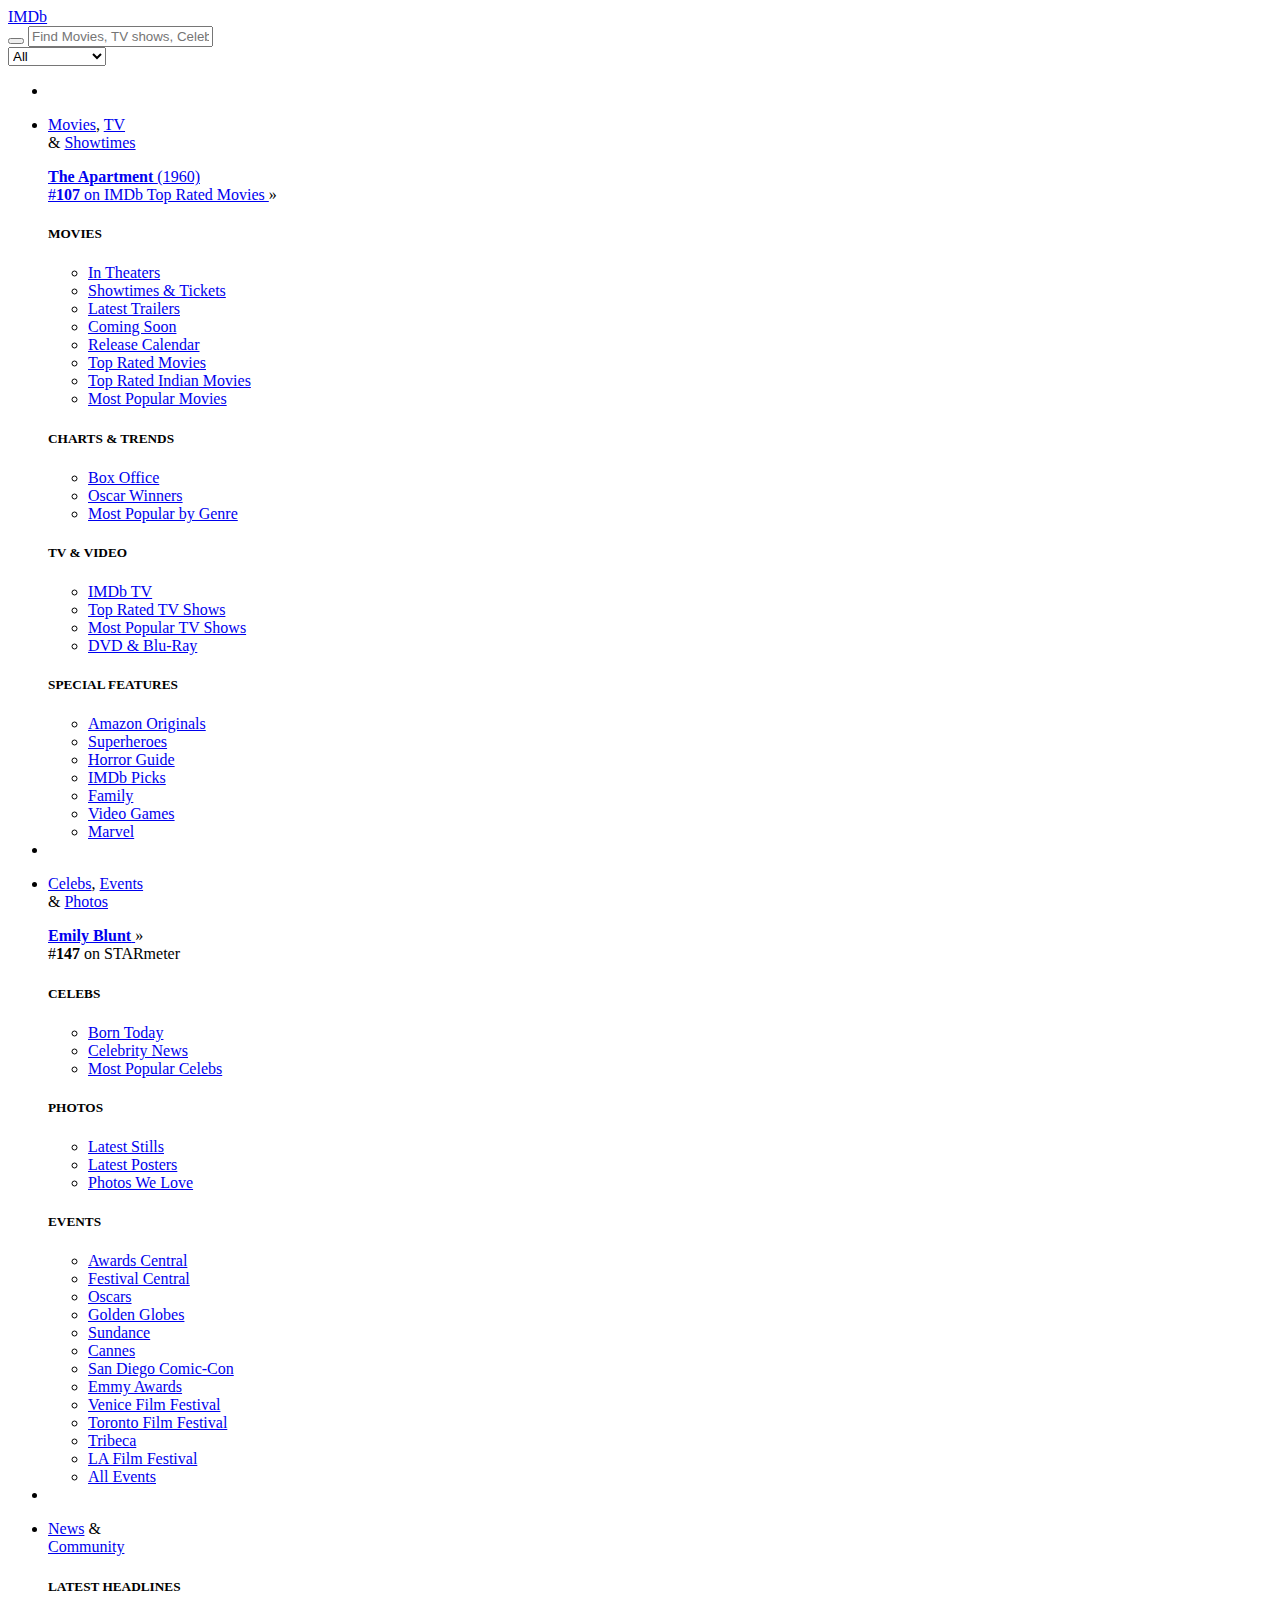
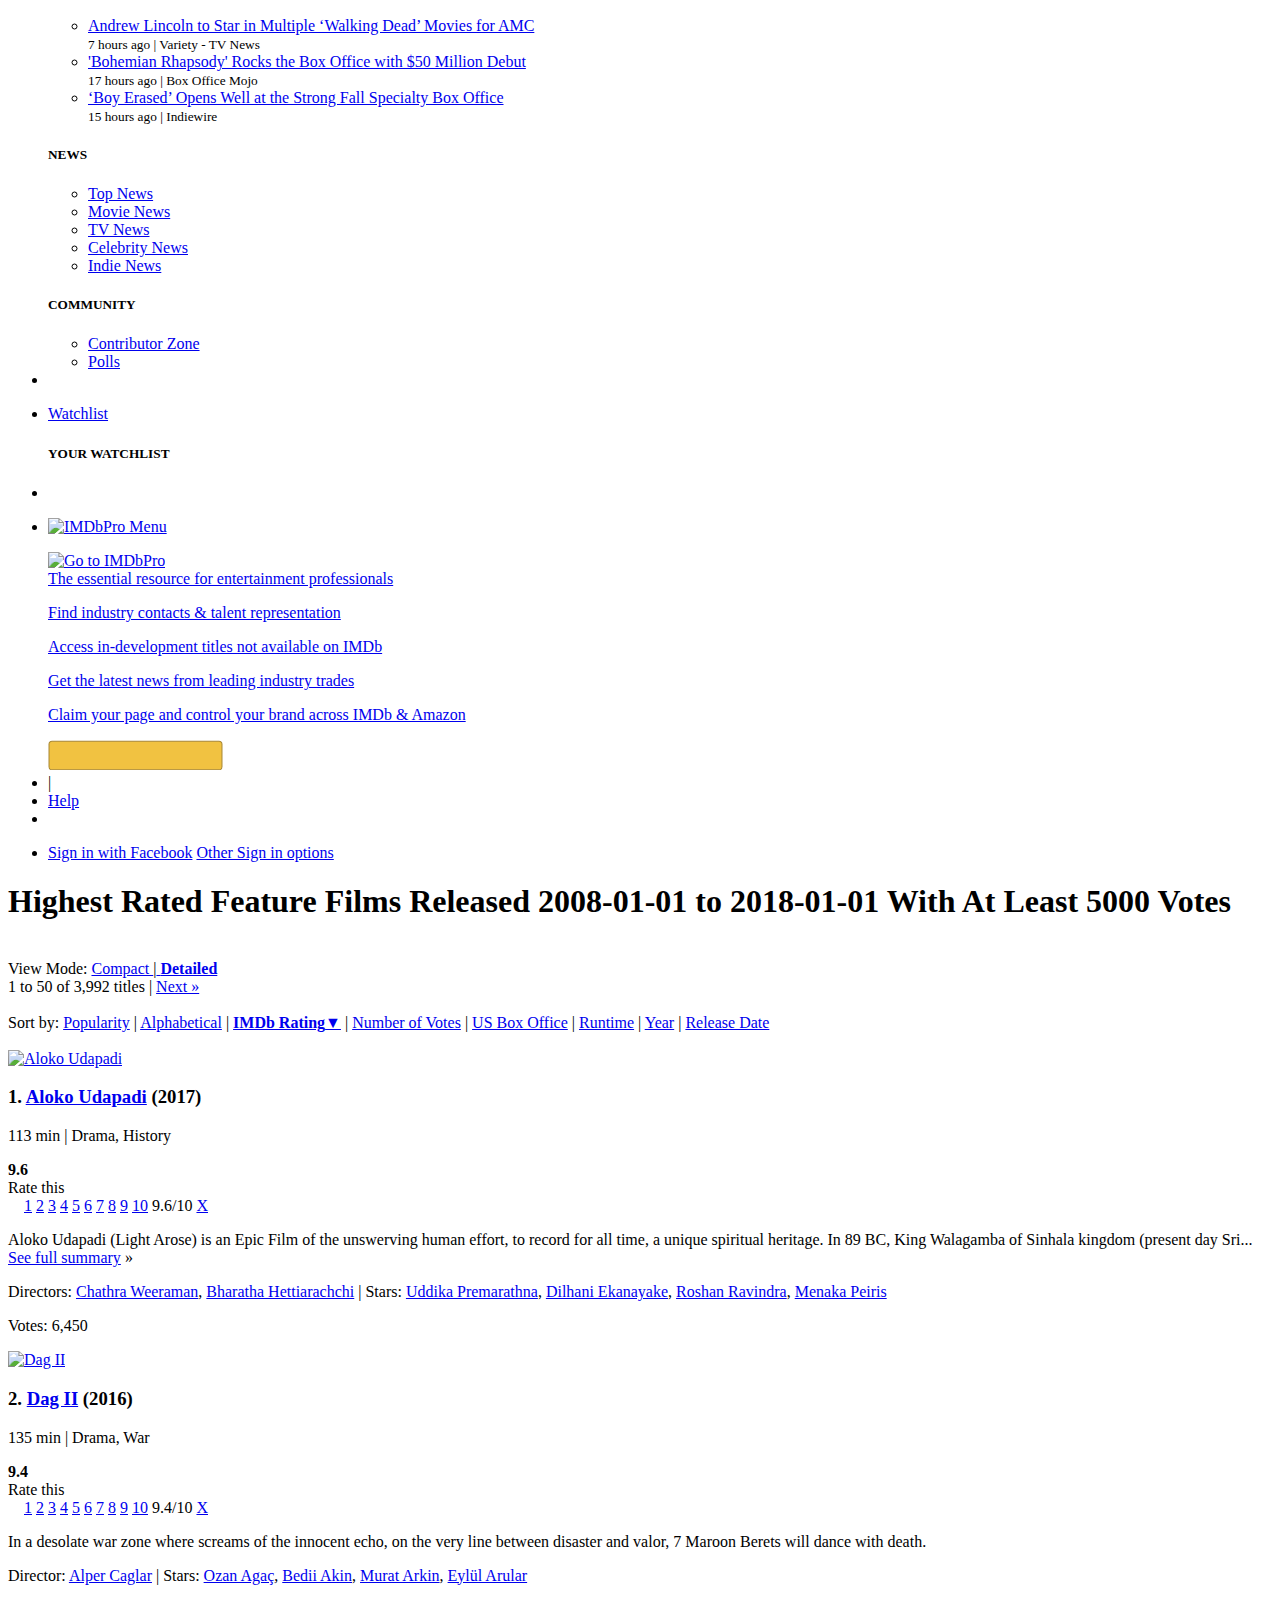
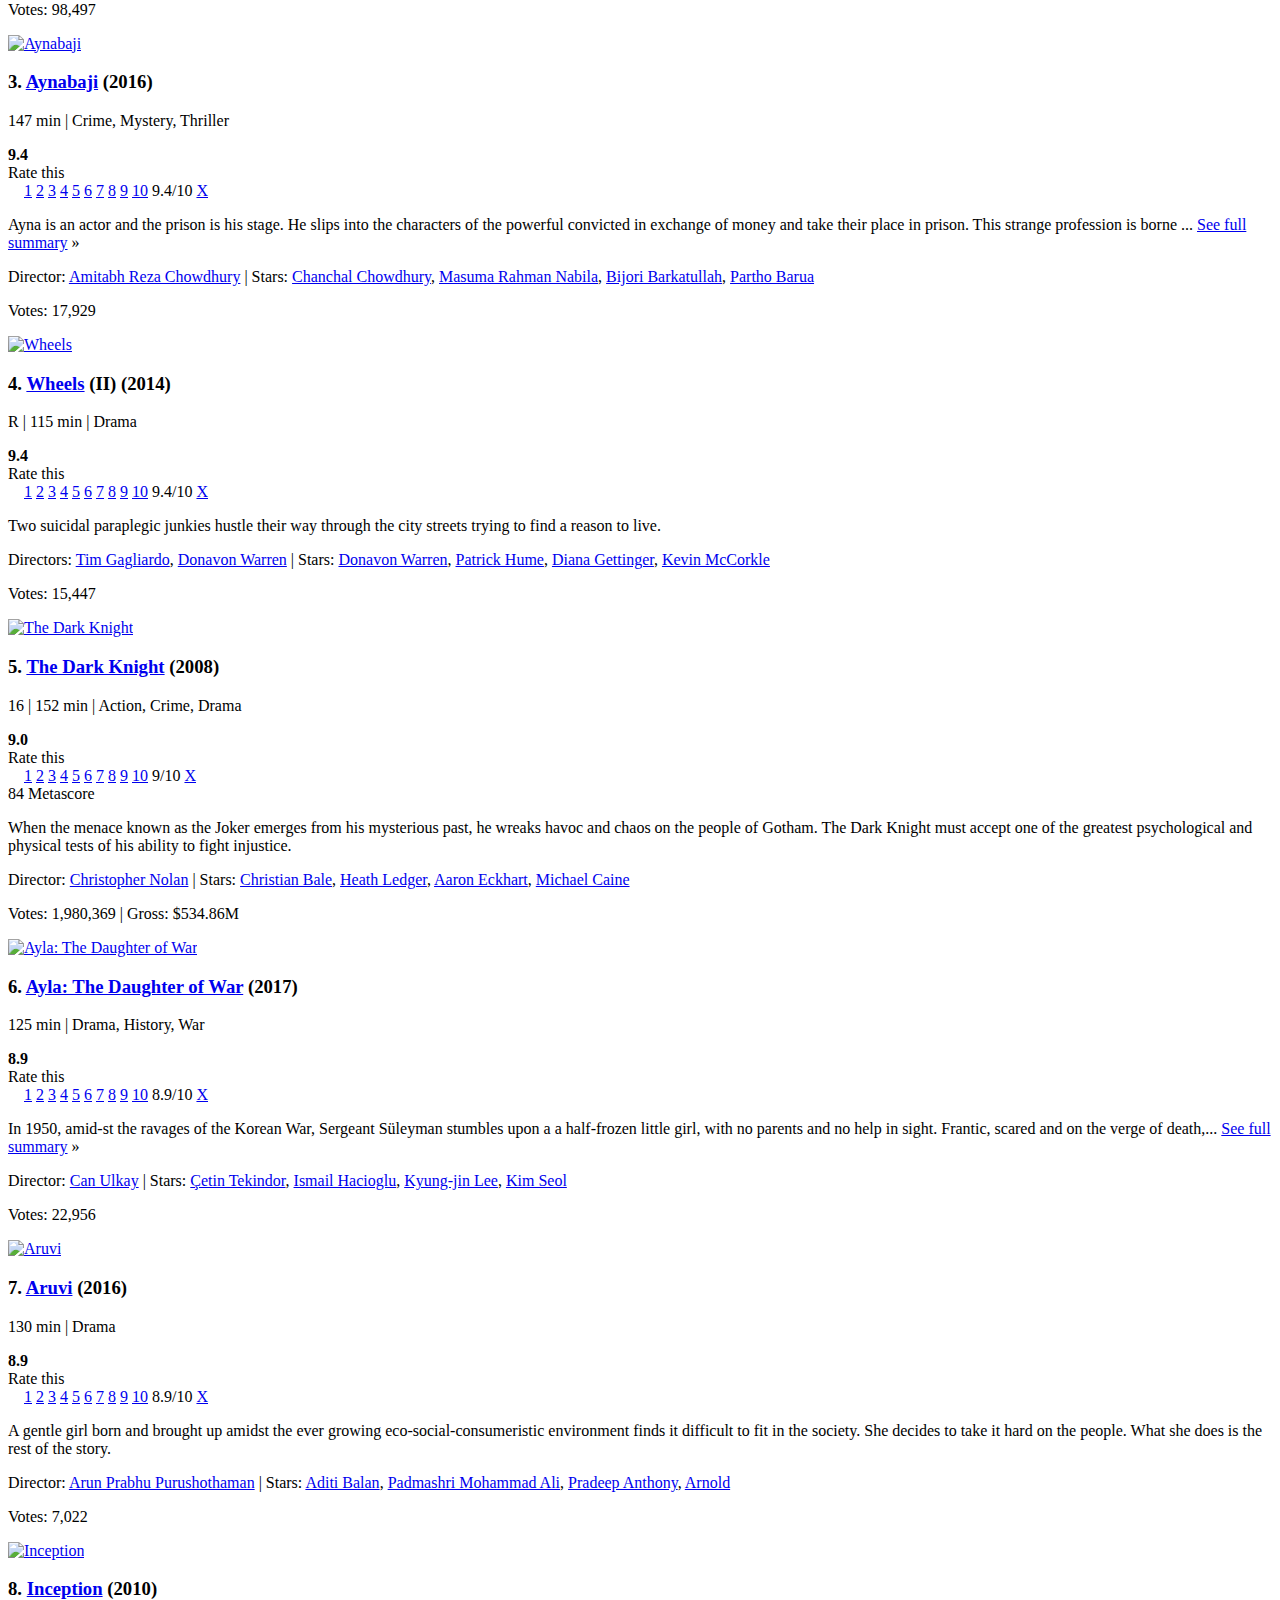
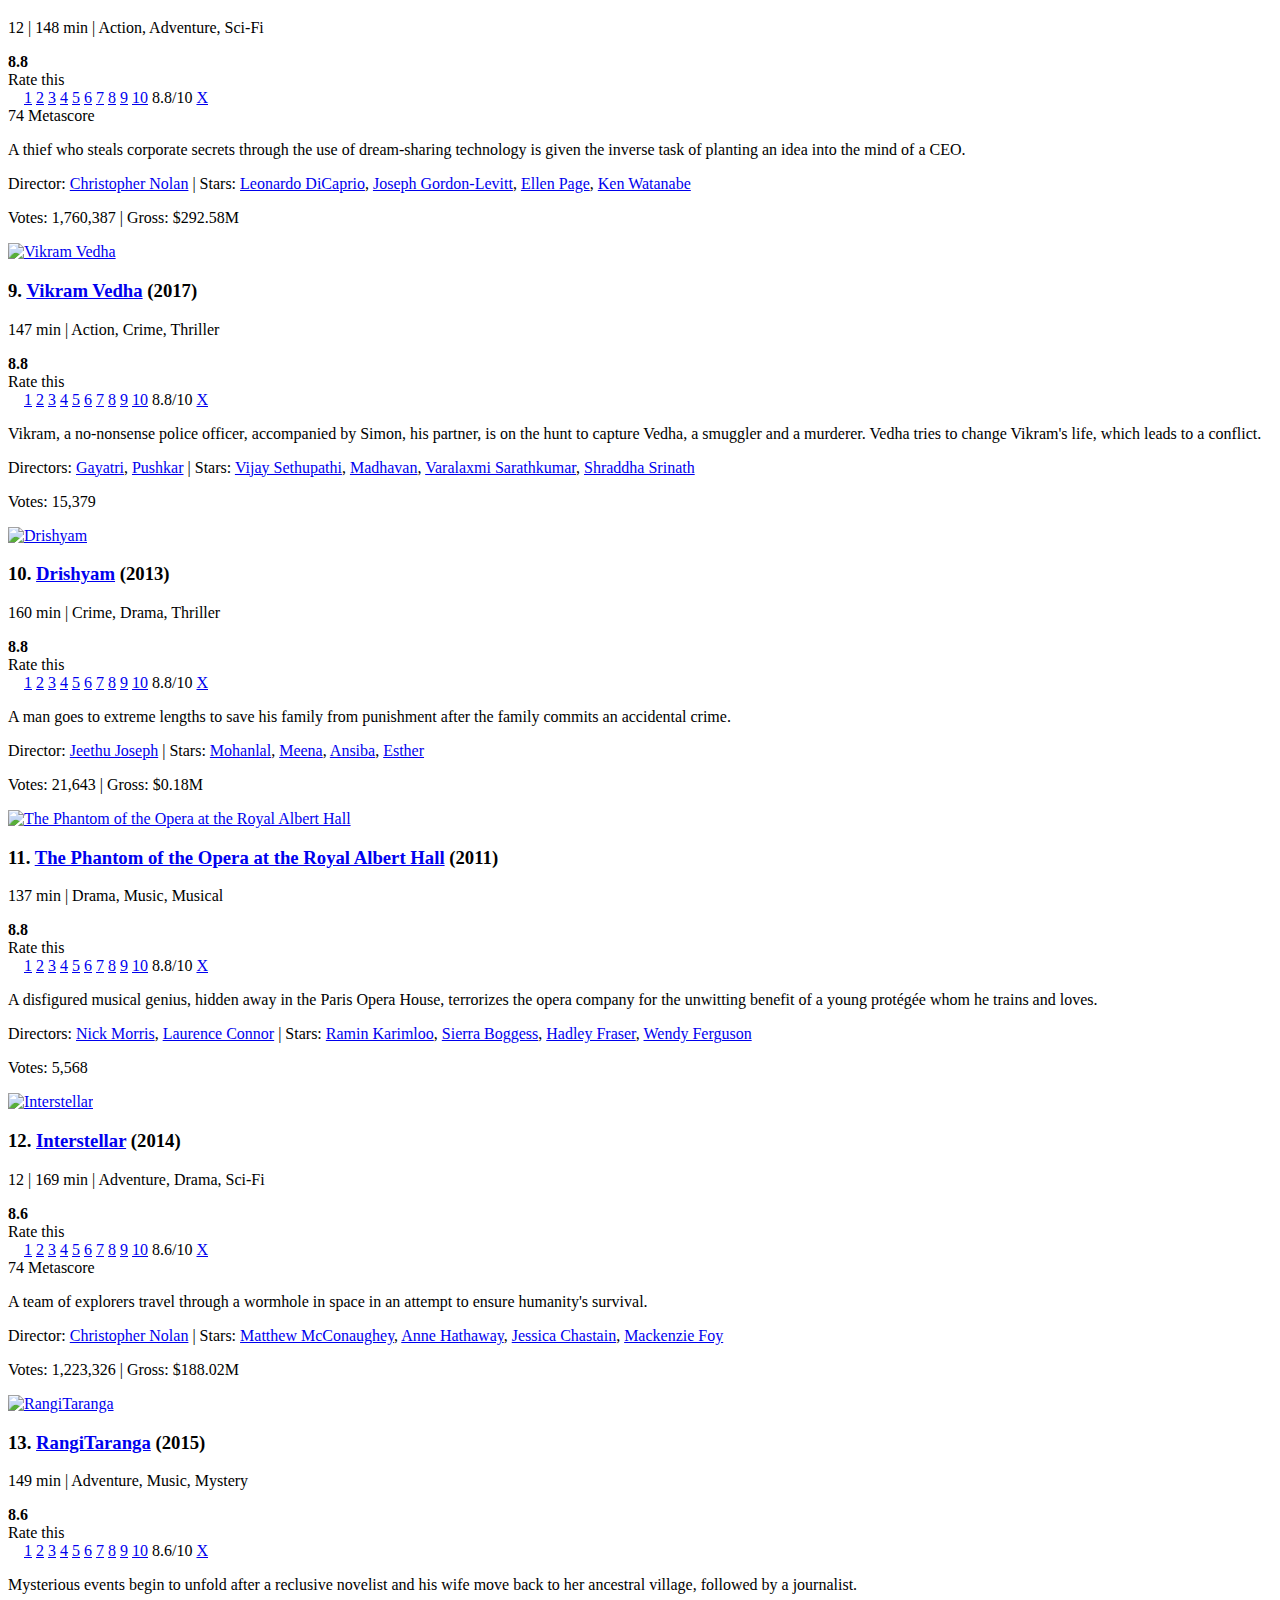
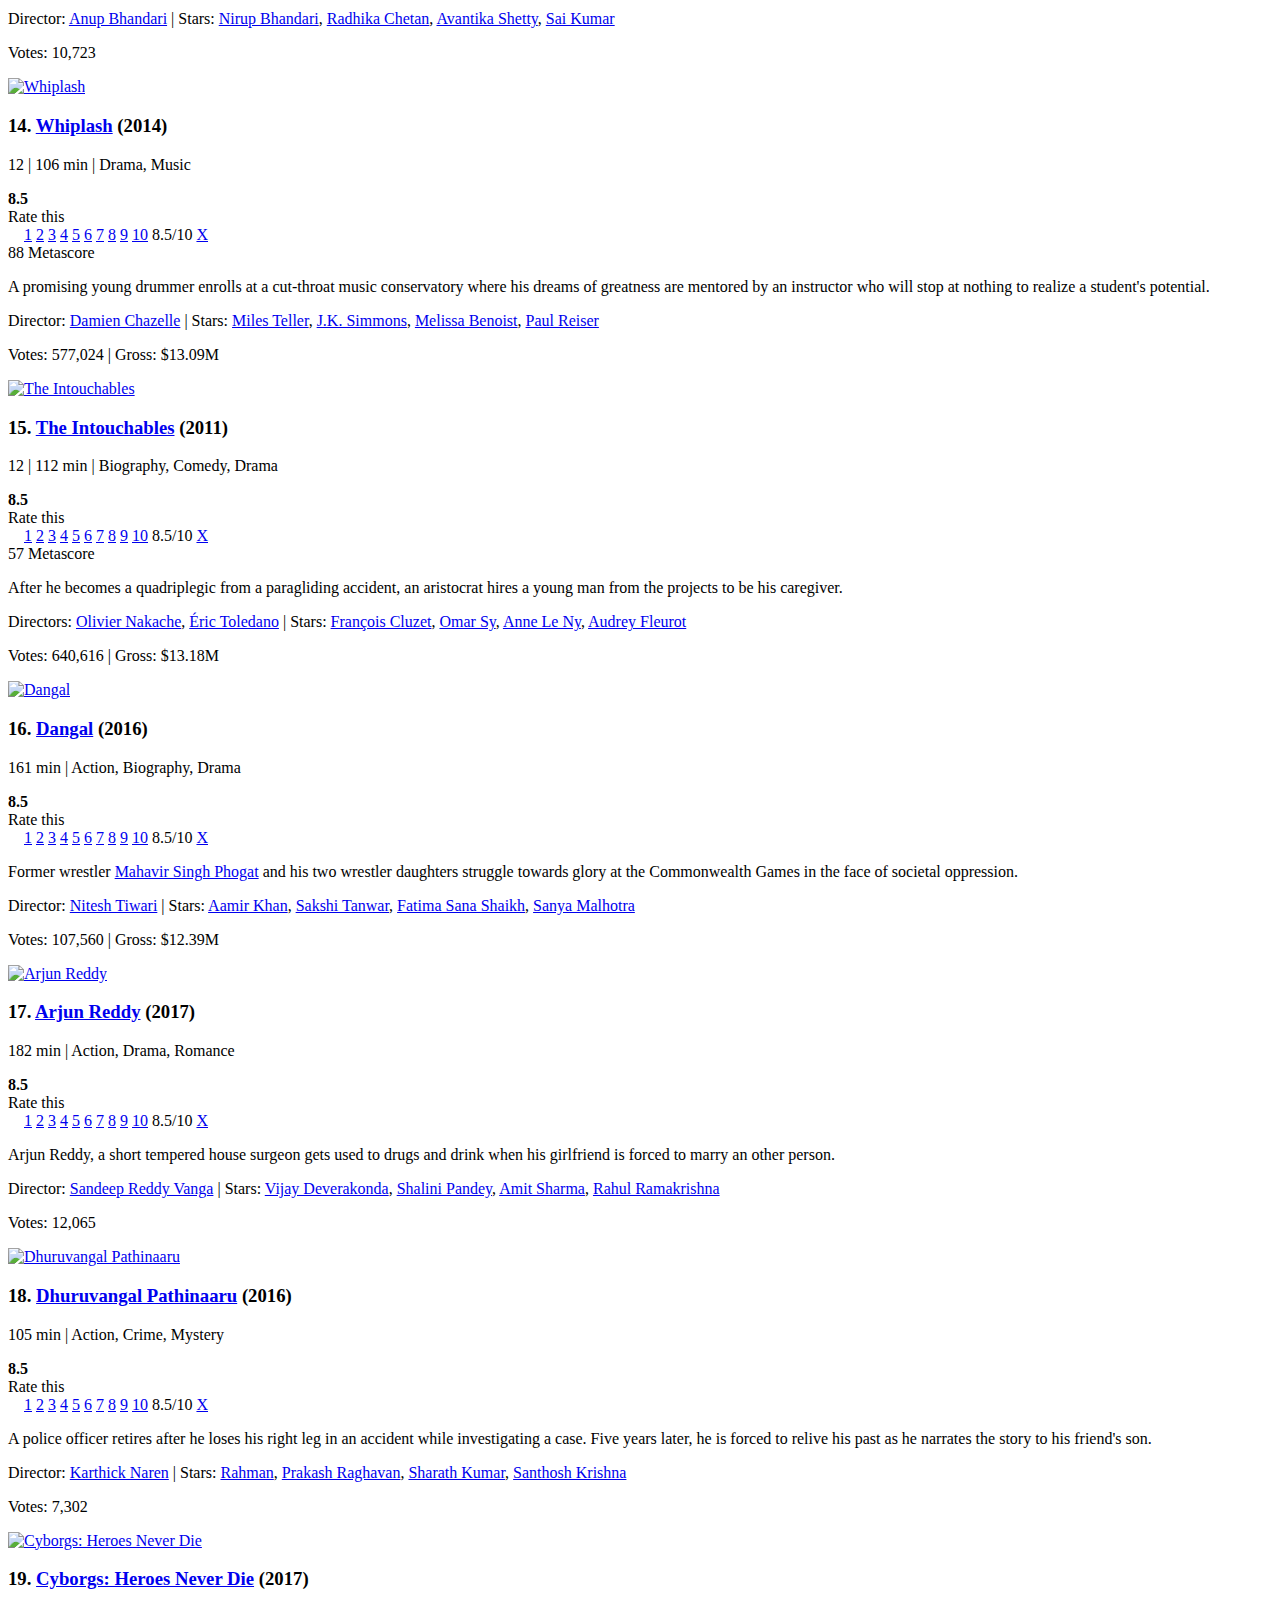
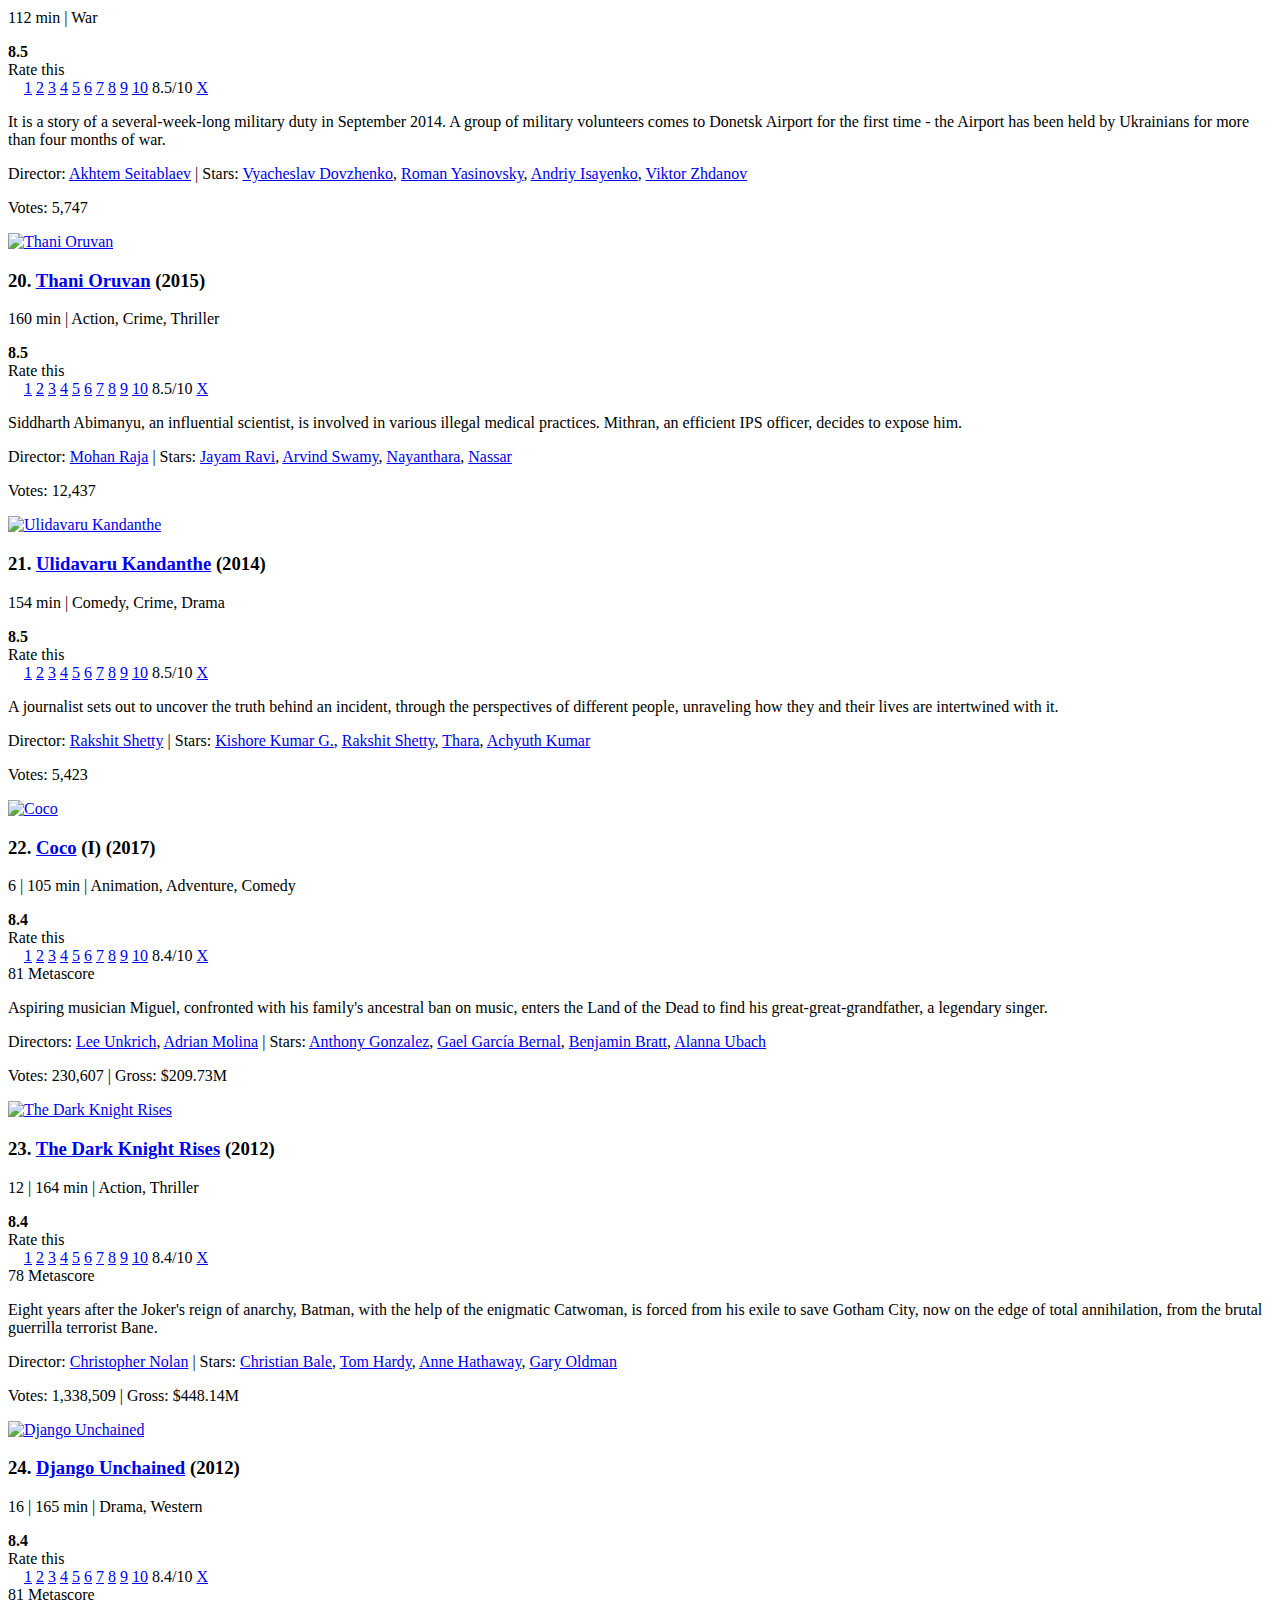
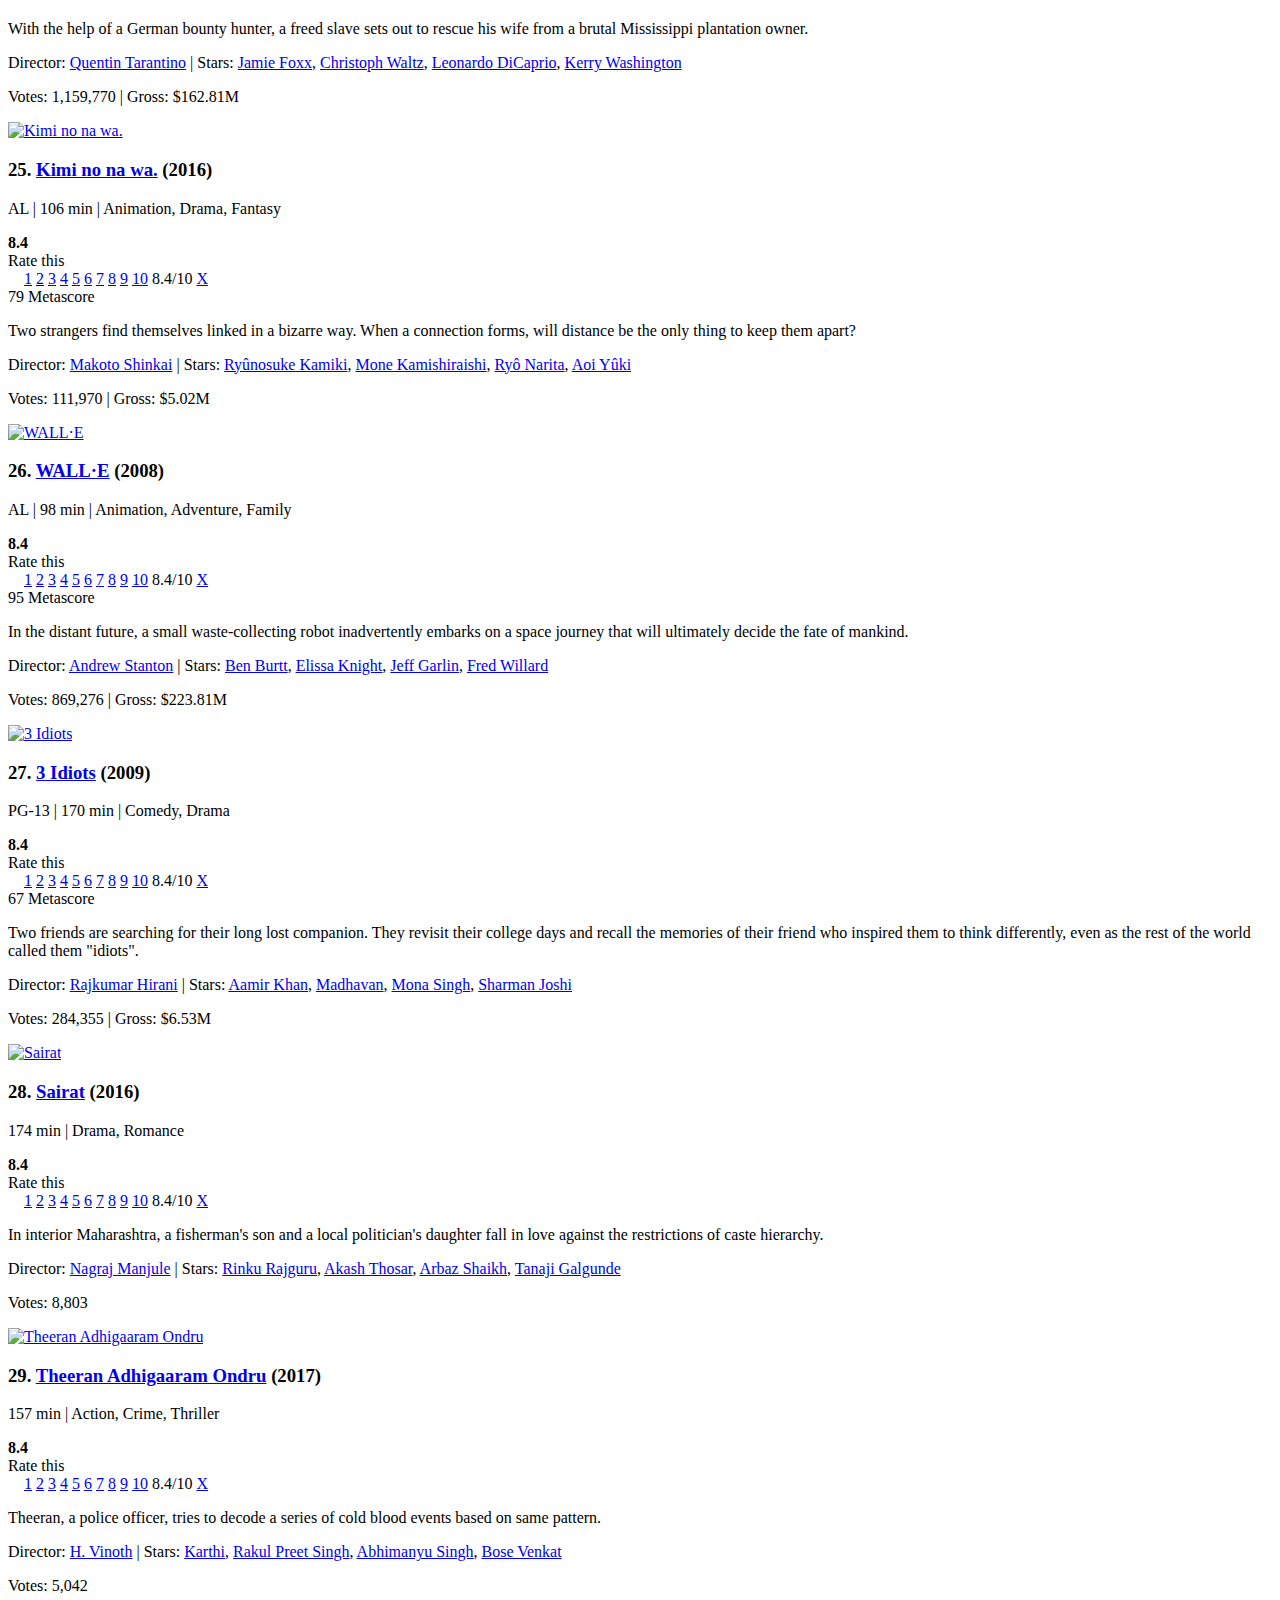
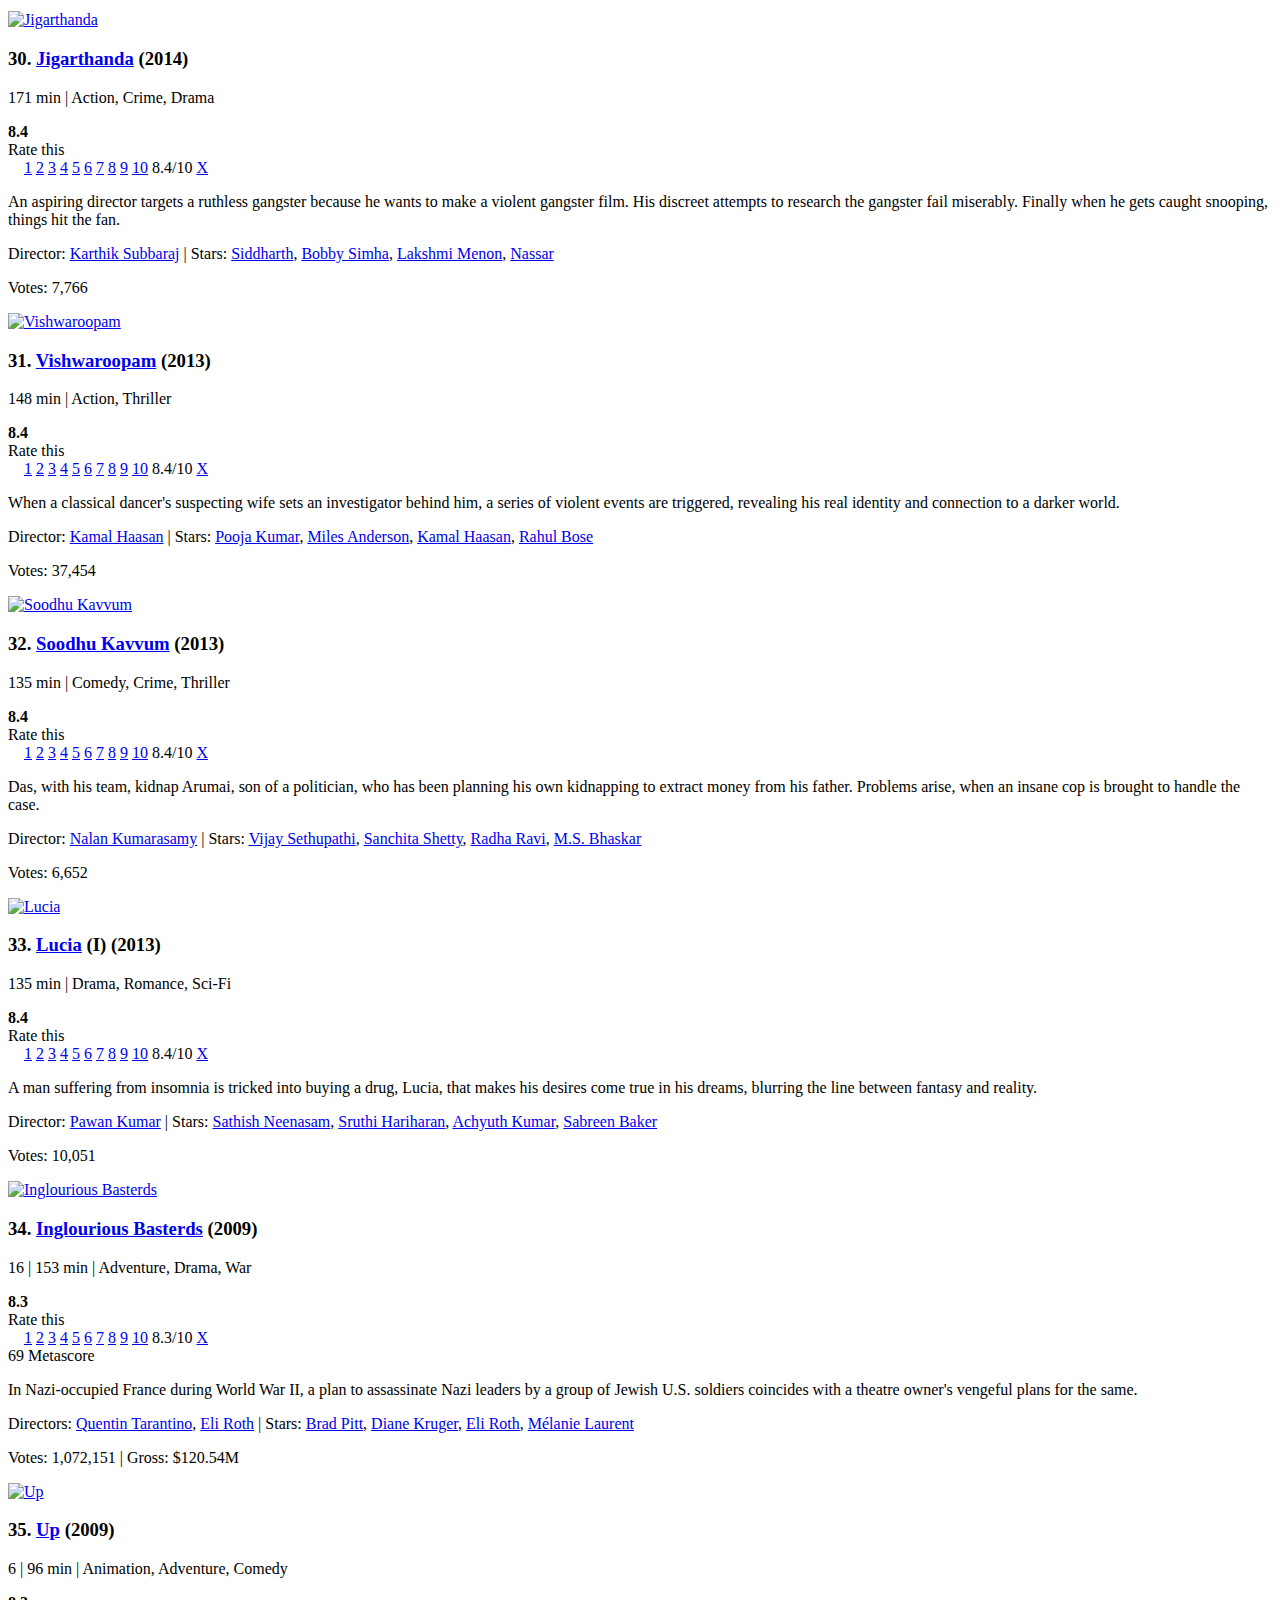
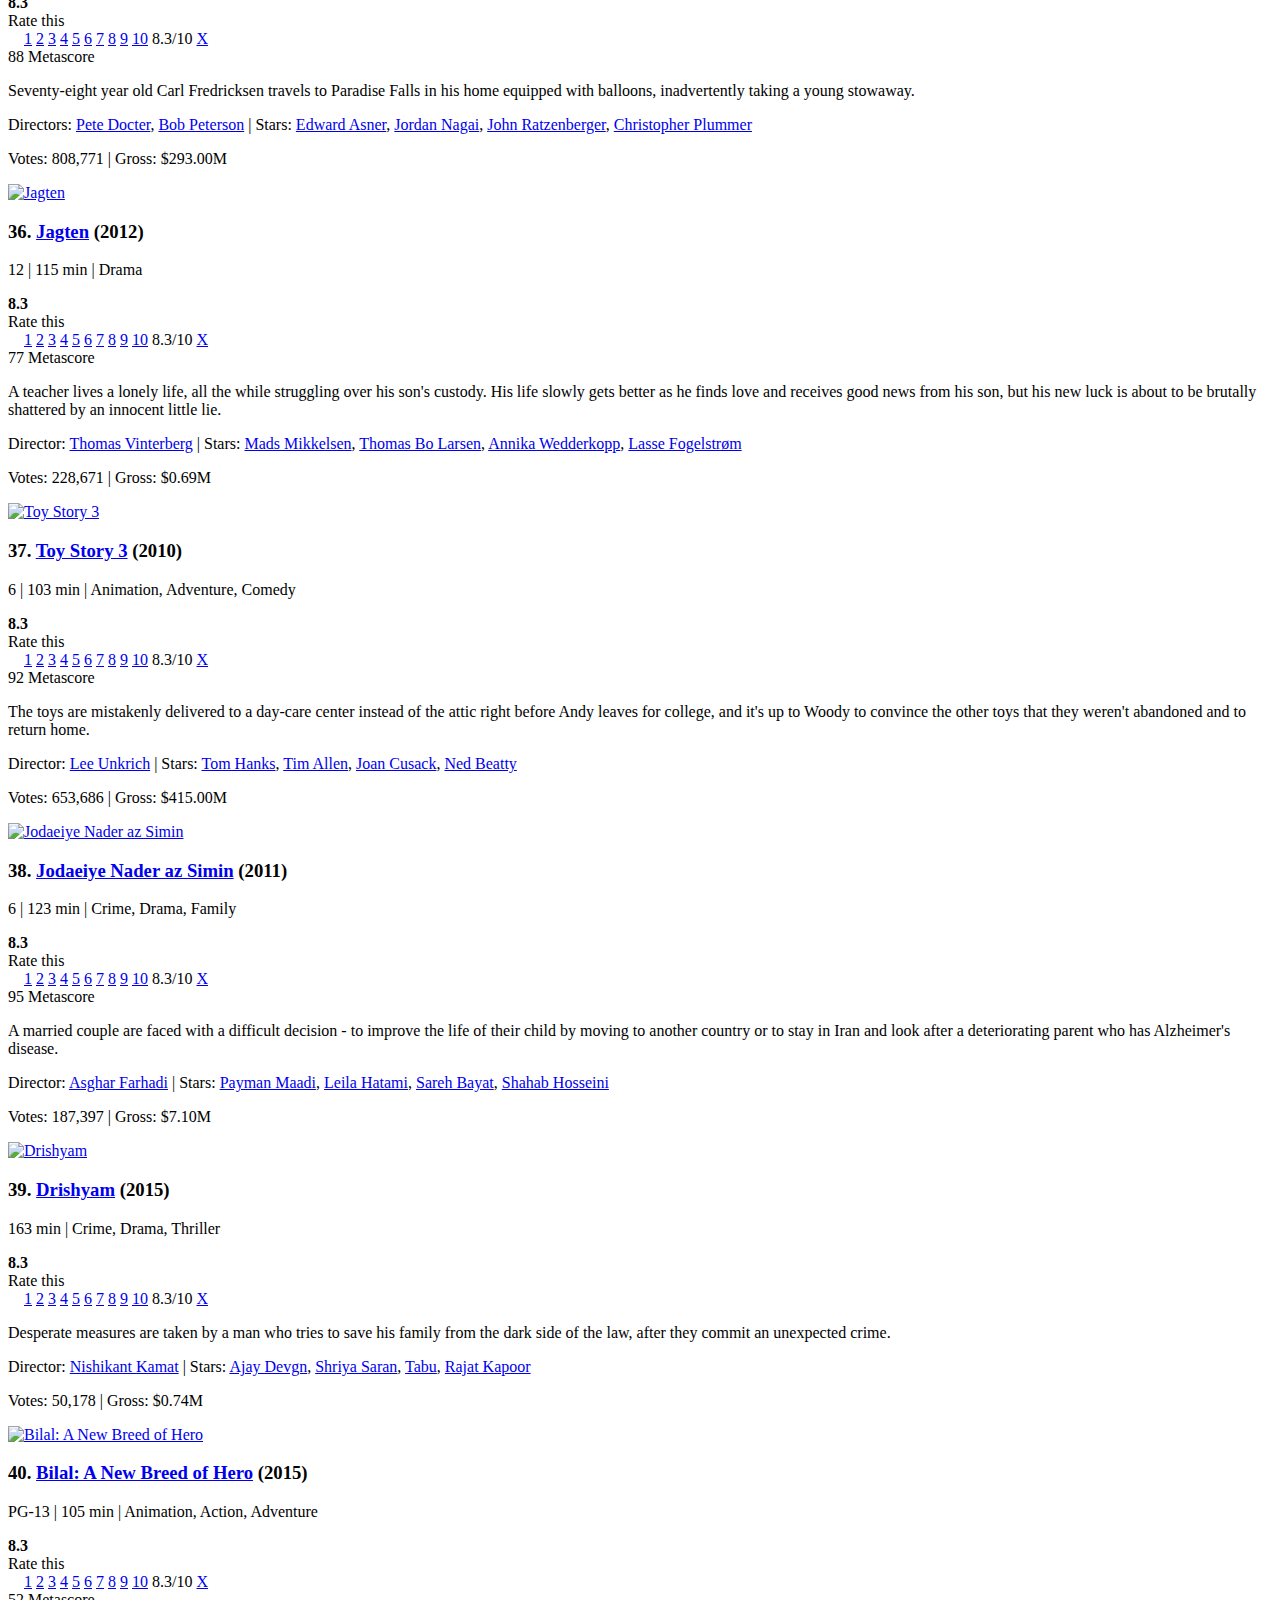
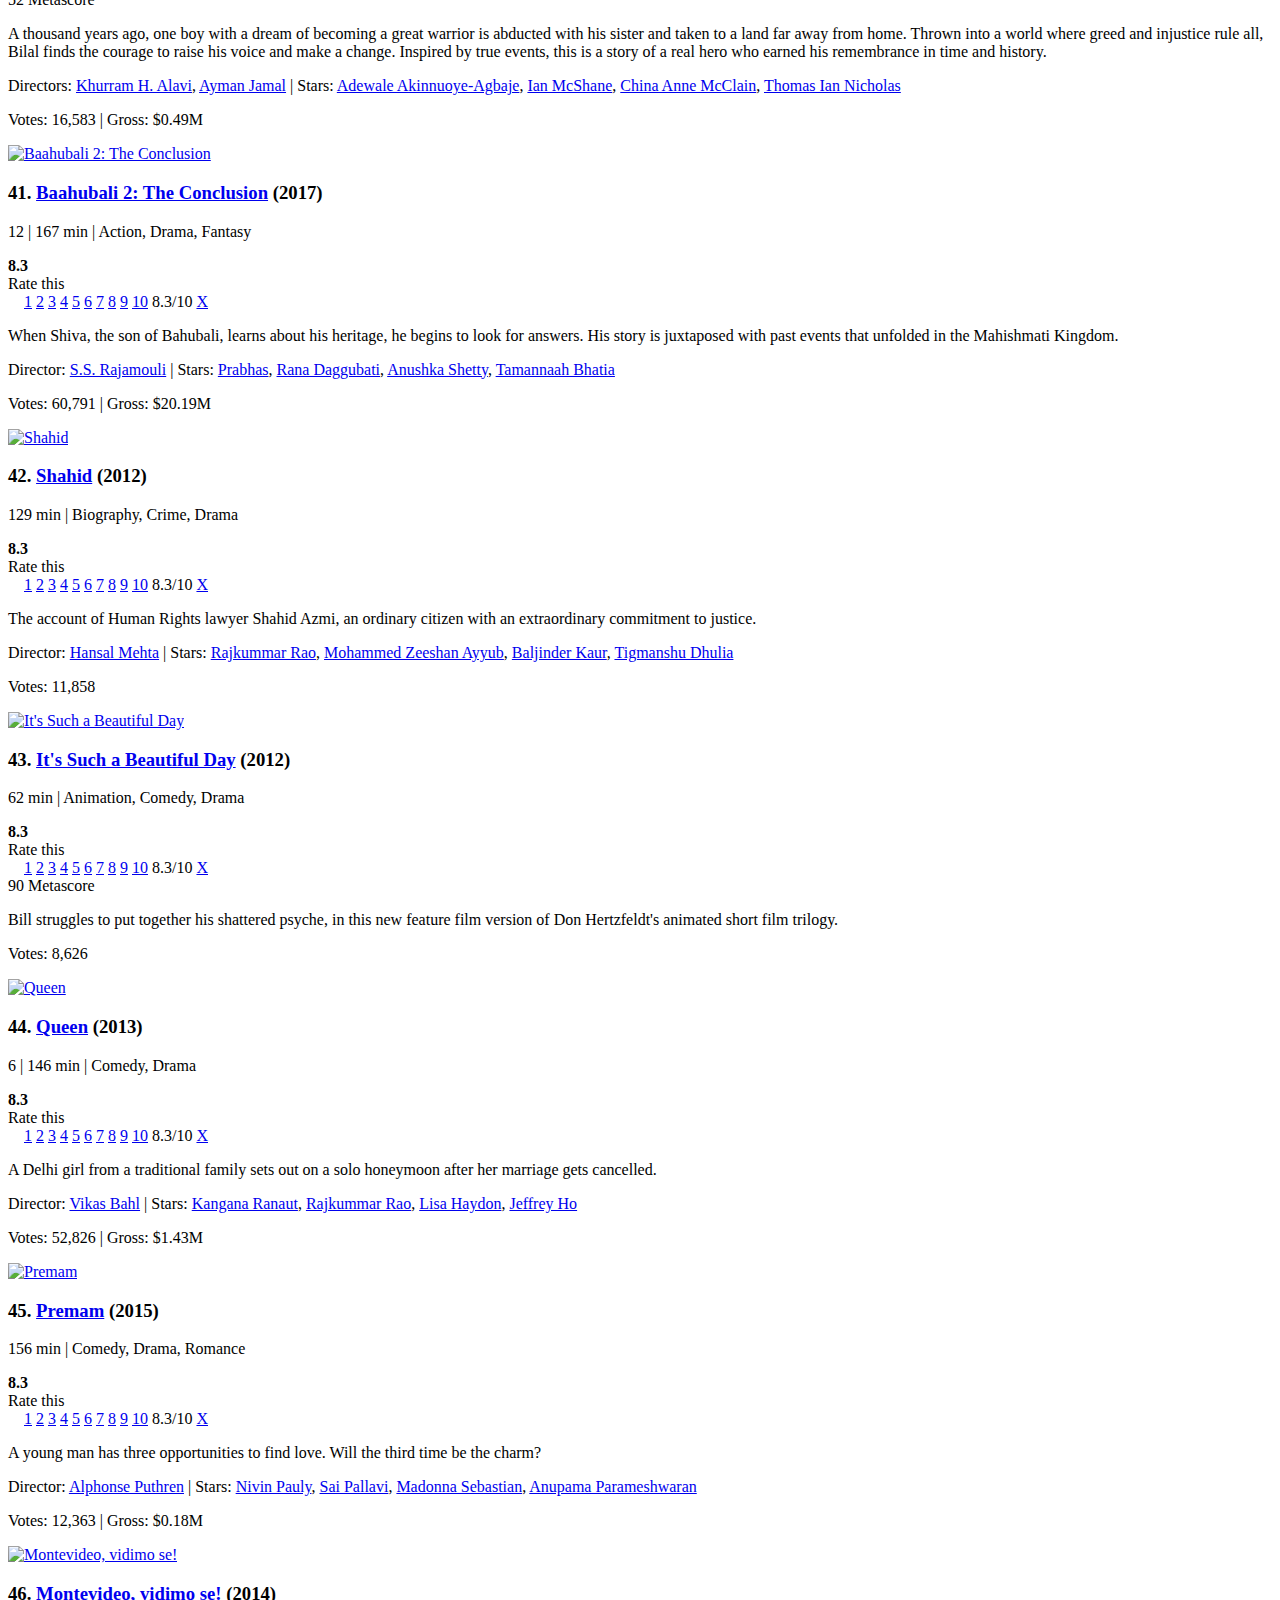
==== commit 3b3d1780: "change actors" ====
--- a/Homework/Week_1/movies.html
+++ b/Homework/Week_1/movies.html
@@ -81,7 +81,7 @@
     <meta name="title" content="IMDb: Highest Rated Feature Films Released 2008-01-01 to 2018-01-01 With At Least 5000 Votes - IMDb" />
         <meta name="description" content="IMDb's advanced search allows you to run extremely powerful queries over all people and titles in the database. Find exactly what you're looking for!" />
         <meta property="og:description" content="IMDb's advanced search allows you to run extremely powerful queries over all people and titles in the database. Find exactly what you're looking for!" />
-        <meta name="request_id" content="TF5Z18GVF0KWCSWEXANC" />
+        <meta name="request_id" content="H42GF7NZX7KAVKR8968J" />
 
 <script>
     if (typeof uet == 'function') {
@@ -90,7 +90,7 @@
 </script>
   <script>(function(t){ (t.events = t.events || {})["csm_head_pre_css"] = new Date().getTime(); })(IMDbTimer);</script>
 <link rel="stylesheet" type="text/css" href="https://m.media-amazon.com/images/G/01/imdb/css/collections/consumersite-3109704788._CB480584021_.css" />
-<!-- h=ics-c42xl-1-1b-c0aaeed2.us-east-1 -->
+<!-- h=ics-c42xl-3-1f-221c3f85.us-east-1 -->
 <link rel="stylesheet" type="text/css" href="https://m.media-amazon.com/images/G/01/imdb/css/site/consumer-navbar-mega-3796114204._CB470255894_.css" />
 <!--[if IE]><link rel="stylesheet" type="text/css" href="https://m.media-amazon.com/images/G/01/imdb/css/collections/ie-3579153447._CB470040875_.css" /><![endif]-->
 
@@ -322,7 +322,7 @@
             <span class="downArrow"></span>
             <div id="navMenu2" class="sub_nav">
                     <div id="nameMenuImage" style="background: url('https://ia.media-imdb.com/images/M/MV5BMTM2MjQ0MzI1NF5BMl5BanBnXkFtZTcwMjA3NDQyNA@@._V1._SY315_CR5,0,250,315_.jpg')">
-                        <a title="Emily Blunt, #149 on STARmeter"
+                        <a title="Emily Blunt, #147 on STARmeter"
                             href="/name/nm1289434/?ref_=nv_cel_dflt_1" class="fallback">
                         </a>
                         <div class="overlay">
@@ -331,7 +331,7 @@
                                     <strong>Emily Blunt</strong>
                                 </a> &raquo;
                                 <br />
-                                #<strong>149</strong> on STARmeter
+                                #<strong>147</strong> on STARmeter
                             </p>
                         </div>
                     </div>
@@ -407,7 +407,7 @@
 > Andrew Lincoln to Star in Multiple ‘Walking Dead’ Movies for AMC
 </a><br />
                 <small>
-                <span>6 hours ago</span>
+                <span>7 hours ago</span>
                 <span>|</span>
                 <span>Variety - TV News</span>
                 </small>
@@ -417,7 +417,7 @@
 > 'Bohemian Rhapsody' Rocks the Box Office with $50 Million Debut
 </a><br />
                 <small>
-                <span>16 hours ago</span>
+                <span>17 hours ago</span>
                 <span>|</span>
                 <span>Box Office Mojo</span>
                 </small>
@@ -427,7 +427,7 @@
 > ‘Boy Erased’ Opens Well at the Strong Fall Specialty Box Office
 </a><br />
                 <small>
-                <span>14 hours ago</span>
+                <span>15 hours ago</span>
                 <span>|</span>
                 <span>Indiewire</span>
                 </small>
@@ -536,13 +536,13 @@
         </li>
         <li class="social">
 
-    <a href="/offsite/?page-action=fol_fb&token=BCYs_-rmnxzi5F5Vtsg8xTNk4dp1lb5aGCvs4p42gIMEcwHq29vDPq_pMdKNnGRIL4LU2-X-zSV-%0D%0AujMOwObic6bOcnSBrzeBPBiitaJI-S2INk1OTGqJTYBTLIpWFzcj1h_E9pxeCP2Lnx2GWsBorzuW%0D%0AVGqR9ue2yizr3eZ8RVsepU707__SF2IKVOk6UH8FGSH9%0D%0A&ref_=nv_fol_fb"
+    <a href="/offsite/?page-action=fol_fb&token=BCYgq_QG3B24hiSm5Qb6fsYKpzKWL72qR07QCN7iHH9fa8PQKYRe9NWABqZo509DmUxV95sKWPtY%0D%0AW3FRJzS0wpqYlD8LhK9yjtwEcS_18XbIyOXGqbo1UJQZM9IEOXCdI7NljlUWbEvUrvroNfzundcL%0D%0Akpvz6cbbuts-BfzIZIQsLB93nTvKl6-7HiFG9Q4dJywP%0D%0A&ref_=nv_fol_fb"
 title="Follow IMDb on Facebook" target="_blank" > <span class="desktop-sprite follow-facebook" ></span>
 </a>
-    <a href="/offsite/?page-action=fol_tw&token=BCYhYXjmnzPbiZmN02JlhlkohyEO06JifvvESBIE2gTo1Y_M4euttT3muAp4LIE1a02AfE3pAHv0%0D%0Axf10KiFCvIC1_LYALRjItIzBtc8Wp8t0mjznyyGSior6xIB6JpM34_4UM9QeBMDI9zyGWYZgkVqz%0D%0APqoOpd8tpfVKNVfBdrVxvzlIR_8rCYIOvERoZIB2Hf_G%0D%0A&ref_=nv_fol_tw"
+    <a href="/offsite/?page-action=fol_tw&token=BCYjlscSHSQi0xDMu0KMGlWfoaSpfDeucMrYqLa9anDsoN_4AowbLMP2_Or5-sfwgcI9fqJ0limI%0D%0AWkXvU28v5DAFslQLkdT4OzWJnvqNq0vieDqBPVRW3CWh-GAaGwy-RL3CMZ2HlCcjP_NL7tIOEWG7%0D%0AyI0sheVErZz7DLPIm0oy9xmo2Sl5dd1aSNX7MlMxmsO6%0D%0A&ref_=nv_fol_tw"
 title="Follow IMDb on Twitter" target="_blank" > <span class="desktop-sprite follow-twitter" ></span>
 </a>
-    <a href="/offsite/?page-action=fol_inst&token=BCYiisIXbWpF_MXn0XkWdtgqY5i-uyF1OUcf-COmE2K34JB4DXf7BwTUlj_-ouhrxDMI5TmjeTZp%0D%0AkFoz211zAW4sRyFADRBgZzdQMaip2B_alEOOvTJfleSI_G1yqQ59ZzjbeG8HSqk6Qqeld8RSlnvK%0D%0AzJ00YOjPajbVOUj2wv0X7urvWM_wMwL4mYBnRz27pZJi%0D%0A&ref_=nv_fol_inst"
+    <a href="/offsite/?page-action=fol_inst&token=BCYr75JAxwh9gd2r9mISmu9kMoyoe6VuuH6RkWPc4CxXesLgcHKra5gcweeB7XaIJHaMff-dOnt5%0D%0A_XlpMKW24hdHSNXTkjaH_niX05AFjLMf8jXWpgnQSBmMXBY92IGcf_ogR3QzqqzQP1G-tUYmQyG2%0D%0AbfbtAOLKK7rEOjTuknSUtZ96CT9MfUkXMxP2AjZhLvEr%0D%0A&ref_=nv_fol_inst"
 title="Follow IMDb on Instagram" target="_blank" > <span class="desktop-sprite follow-instagram" ></span>
 </a>
         </li>
@@ -776,10 +776,10 @@
                 </span>
     <div class="starBarWidget" id="sb_tt5813916">
 <div class="rating rating-list" data-starbar-class="rating-list" data-auth="" data-user="" id="tt5813916|imdb|9.4|9.4|||search|title" data-ga-identifier=""
-title="Users rated this 9.4/10 (98,496 votes) - click stars to rate" itemtype="http://schema.org/AggregateRating" itemscope itemprop="aggregateRating">
+title="Users rated this 9.4/10 (98,497 votes) - click stars to rate" itemtype="http://schema.org/AggregateRating" itemscope itemprop="aggregateRating">
   <meta itemprop="ratingValue" content="9.4" />
   <meta itemprop="bestRating" content="10" />
-  <meta itemprop="ratingCount" content="98496" />
+  <meta itemprop="ratingCount" content="98497" />
 <span class="rating-bg">&nbsp;</span>
 <span class="rating-imdb " style="width: 131.6px">&nbsp;</span>
 <span class="rating-stars">
@@ -829,7 +829,7 @@
     </p>
         <p class="sort-num_votes-visible">
                 <span class="text-muted">Votes:</span>
-                <span name="nv" data-value="98496">98,496</span>
+                <span name="nv" data-value="98497">98,497</span>
         </p>
         </div>
     </div>
@@ -1082,10 +1082,10 @@
                 </span>
     <div class="starBarWidget" id="sb_tt0468569">
 <div class="rating rating-list" data-starbar-class="rating-list" data-auth="" data-user="" id="tt0468569|imdb|9|9|||search|title" data-ga-identifier=""
-title="Users rated this 9/10 (1,980,361 votes) - click stars to rate" itemtype="http://schema.org/AggregateRating" itemscope itemprop="aggregateRating">
+title="Users rated this 9/10 (1,980,369 votes) - click stars to rate" itemtype="http://schema.org/AggregateRating" itemscope itemprop="aggregateRating">
   <meta itemprop="ratingValue" content="9" />
   <meta itemprop="bestRating" content="10" />
-  <meta itemprop="ratingCount" content="1980361" />
+  <meta itemprop="ratingCount" content="1980369" />
 <span class="rating-bg">&nbsp;</span>
 <span class="rating-imdb " style="width: 126px">&nbsp;</span>
 <span class="rating-stars">
@@ -1139,7 +1139,7 @@
     </p>
         <p class="sort-num_votes-visible">
                 <span class="text-muted">Votes:</span>
-                <span name="nv" data-value="1980361">1,980,361</span>
+                <span name="nv" data-value="1980369">1,980,369</span>
     <span class="ghost">|</span>                <span class="text-muted">Gross:</span>
                 <span name="nv" data-value="534,858,444">$534.86M</span>
         </p>
@@ -1188,10 +1188,10 @@
                 </span>
     <div class="starBarWidget" id="sb_tt6316138">
 <div class="rating rating-list" data-starbar-class="rating-list" data-auth="" data-user="" id="tt6316138|imdb|8.9|8.9|||search|title" data-ga-identifier=""
-title="Users rated this 8.9/10 (22,954 votes) - click stars to rate" itemtype="http://schema.org/AggregateRating" itemscope itemprop="aggregateRating">
+title="Users rated this 8.9/10 (22,956 votes) - click stars to rate" itemtype="http://schema.org/AggregateRating" itemscope itemprop="aggregateRating">
   <meta itemprop="ratingValue" content="8.9" />
   <meta itemprop="bestRating" content="10" />
-  <meta itemprop="ratingCount" content="22954" />
+  <meta itemprop="ratingCount" content="22956" />
 <span class="rating-bg">&nbsp;</span>
 <span class="rating-imdb " style="width: 124.6px">&nbsp;</span>
 <span class="rating-stars">
@@ -1243,7 +1243,7 @@
     </p>
         <p class="sort-num_votes-visible">
                 <span class="text-muted">Votes:</span>
-                <span name="nv" data-value="22954">22,954</span>
+                <span name="nv" data-value="22956">22,956</span>
         </p>
         </div>
     </div>
@@ -1290,10 +1290,10 @@
                 </span>
     <div class="starBarWidget" id="sb_tt5867800">
 <div class="rating rating-list" data-starbar-class="rating-list" data-auth="" data-user="" id="tt5867800|imdb|8.9|8.9|||search|title" data-ga-identifier=""
-title="Users rated this 8.9/10 (7,021 votes) - click stars to rate" itemtype="http://schema.org/AggregateRating" itemscope itemprop="aggregateRating">
+title="Users rated this 8.9/10 (7,022 votes) - click stars to rate" itemtype="http://schema.org/AggregateRating" itemscope itemprop="aggregateRating">
   <meta itemprop="ratingValue" content="8.9" />
   <meta itemprop="bestRating" content="10" />
-  <meta itemprop="ratingCount" content="7021" />
+  <meta itemprop="ratingCount" content="7022" />
 <span class="rating-bg">&nbsp;</span>
 <span class="rating-imdb " style="width: 124.6px">&nbsp;</span>
 <span class="rating-stars">
@@ -1343,7 +1343,7 @@
     </p>
         <p class="sort-num_votes-visible">
                 <span class="text-muted">Votes:</span>
-                <span name="nv" data-value="7021">7,021</span>
+                <span name="nv" data-value="7022">7,022</span>
         </p>
         </div>
     </div>
@@ -1391,10 +1391,10 @@
                 </span>
     <div class="starBarWidget" id="sb_tt1375666">
 <div class="rating rating-list" data-starbar-class="rating-list" data-auth="" data-user="" id="tt1375666|imdb|8.8|8.8|||search|title" data-ga-identifier=""
-title="Users rated this 8.8/10 (1,760,379 votes) - click stars to rate" itemtype="http://schema.org/AggregateRating" itemscope itemprop="aggregateRating">
+title="Users rated this 8.8/10 (1,760,387 votes) - click stars to rate" itemtype="http://schema.org/AggregateRating" itemscope itemprop="aggregateRating">
   <meta itemprop="ratingValue" content="8.8" />
   <meta itemprop="bestRating" content="10" />
-  <meta itemprop="ratingCount" content="1760379" />
+  <meta itemprop="ratingCount" content="1760387" />
 <span class="rating-bg">&nbsp;</span>
 <span class="rating-imdb " style="width: 123.2px">&nbsp;</span>
 <span class="rating-stars">
@@ -1448,7 +1448,7 @@
     </p>
         <p class="sort-num_votes-visible">
                 <span class="text-muted">Votes:</span>
-                <span name="nv" data-value="1760379">1,760,379</span>
+                <span name="nv" data-value="1760387">1,760,387</span>
     <span class="ghost">|</span>                <span class="text-muted">Gross:</span>
                 <span name="nv" data-value="292,576,195">$292.58M</span>
         </p>
@@ -1497,10 +1497,10 @@
                 </span>
     <div class="starBarWidget" id="sb_tt6148156">
 <div class="rating rating-list" data-starbar-class="rating-list" data-auth="" data-user="" id="tt6148156|imdb|8.8|8.8|||search|title" data-ga-identifier=""
-title="Users rated this 8.8/10 (15,378 votes) - click stars to rate" itemtype="http://schema.org/AggregateRating" itemscope itemprop="aggregateRating">
+title="Users rated this 8.8/10 (15,379 votes) - click stars to rate" itemtype="http://schema.org/AggregateRating" itemscope itemprop="aggregateRating">
   <meta itemprop="ratingValue" content="8.8" />
   <meta itemprop="bestRating" content="10" />
-  <meta itemprop="ratingCount" content="15378" />
+  <meta itemprop="ratingCount" content="15379" />
 <span class="rating-bg">&nbsp;</span>
 <span class="rating-imdb " style="width: 123.2px">&nbsp;</span>
 <span class="rating-stars">
@@ -1552,7 +1552,7 @@
     </p>
         <p class="sort-num_votes-visible">
                 <span class="text-muted">Votes:</span>
-                <span name="nv" data-value="15378">15,378</span>
+                <span name="nv" data-value="15379">15,379</span>
         </p>
         </div>
     </div>
@@ -1599,10 +1599,10 @@
                 </span>
     <div class="starBarWidget" id="sb_tt3417422">
 <div class="rating rating-list" data-starbar-class="rating-list" data-auth="" data-user="" id="tt3417422|imdb|8.8|8.8|||search|title" data-ga-identifier=""
-title="Users rated this 8.8/10 (21,641 votes) - click stars to rate" itemtype="http://schema.org/AggregateRating" itemscope itemprop="aggregateRating">
+title="Users rated this 8.8/10 (21,643 votes) - click stars to rate" itemtype="http://schema.org/AggregateRating" itemscope itemprop="aggregateRating">
   <meta itemprop="ratingValue" content="8.8" />
   <meta itemprop="bestRating" content="10" />
-  <meta itemprop="ratingCount" content="21641" />
+  <meta itemprop="ratingCount" content="21643" />
 <span class="rating-bg">&nbsp;</span>
 <span class="rating-imdb " style="width: 123.2px">&nbsp;</span>
 <span class="rating-stars">
@@ -1652,7 +1652,7 @@
     </p>
         <p class="sort-num_votes-visible">
                 <span class="text-muted">Votes:</span>
-                <span name="nv" data-value="21641">21,641</span>
+                <span name="nv" data-value="21643">21,643</span>
     <span class="ghost">|</span>                <span class="text-muted">Gross:</span>
                 <span name="nv" data-value="176,000">$0.18M</span>
         </p>
@@ -1804,10 +1804,10 @@
                 </span>
     <div class="starBarWidget" id="sb_tt0816692">
 <div class="rating rating-list" data-starbar-class="rating-list" data-auth="" data-user="" id="tt0816692|imdb|8.6|8.6|||search|title" data-ga-identifier=""
-title="Users rated this 8.6/10 (1,223,318 votes) - click stars to rate" itemtype="http://schema.org/AggregateRating" itemscope itemprop="aggregateRating">
+title="Users rated this 8.6/10 (1,223,326 votes) - click stars to rate" itemtype="http://schema.org/AggregateRating" itemscope itemprop="aggregateRating">
   <meta itemprop="ratingValue" content="8.6" />
   <meta itemprop="bestRating" content="10" />
-  <meta itemprop="ratingCount" content="1223318" />
+  <meta itemprop="ratingCount" content="1223326" />
 <span class="rating-bg">&nbsp;</span>
 <span class="rating-imdb " style="width: 120.4px">&nbsp;</span>
 <span class="rating-stars">
@@ -1861,7 +1861,7 @@
     </p>
         <p class="sort-num_votes-visible">
                 <span class="text-muted">Votes:</span>
-                <span name="nv" data-value="1223318">1,223,318</span>
+                <span name="nv" data-value="1223326">1,223,326</span>
     <span class="ghost">|</span>                <span class="text-muted">Gross:</span>
                 <span name="nv" data-value="188,020,017">$188.02M</span>
         </p>
@@ -2011,10 +2011,10 @@
                 </span>
     <div class="starBarWidget" id="sb_tt2582802">
 <div class="rating rating-list" data-starbar-class="rating-list" data-auth="" data-user="" id="tt2582802|imdb|8.5|8.5|||search|title" data-ga-identifier=""
-title="Users rated this 8.5/10 (577,015 votes) - click stars to rate" itemtype="http://schema.org/AggregateRating" itemscope itemprop="aggregateRating">
+title="Users rated this 8.5/10 (577,024 votes) - click stars to rate" itemtype="http://schema.org/AggregateRating" itemscope itemprop="aggregateRating">
   <meta itemprop="ratingValue" content="8.5" />
   <meta itemprop="bestRating" content="10" />
-  <meta itemprop="ratingCount" content="577015" />
+  <meta itemprop="ratingCount" content="577024" />
 <span class="rating-bg">&nbsp;</span>
 <span class="rating-imdb " style="width: 119px">&nbsp;</span>
 <span class="rating-stars">
@@ -2068,7 +2068,7 @@
     </p>
         <p class="sort-num_votes-visible">
                 <span class="text-muted">Votes:</span>
-                <span name="nv" data-value="577015">577,015</span>
+                <span name="nv" data-value="577024">577,024</span>
     <span class="ghost">|</span>                <span class="text-muted">Gross:</span>
                 <span name="nv" data-value="13,092,000">$13.09M</span>
         </p>
@@ -2118,10 +2118,10 @@
                 </span>
     <div class="starBarWidget" id="sb_tt1675434">
 <div class="rating rating-list" data-starbar-class="rating-list" data-auth="" data-user="" id="tt1675434|imdb|8.5|8.5|||search|title" data-ga-identifier=""
-title="Users rated this 8.5/10 (640,611 votes) - click stars to rate" itemtype="http://schema.org/AggregateRating" itemscope itemprop="aggregateRating">
+title="Users rated this 8.5/10 (640,616 votes) - click stars to rate" itemtype="http://schema.org/AggregateRating" itemscope itemprop="aggregateRating">
   <meta itemprop="ratingValue" content="8.5" />
   <meta itemprop="bestRating" content="10" />
-  <meta itemprop="ratingCount" content="640611" />
+  <meta itemprop="ratingCount" content="640616" />
 <span class="rating-bg">&nbsp;</span>
 <span class="rating-imdb " style="width: 119px">&nbsp;</span>
 <span class="rating-stars">
@@ -2177,7 +2177,7 @@
     </p>
         <p class="sort-num_votes-visible">
                 <span class="text-muted">Votes:</span>
-                <span name="nv" data-value="640611">640,611</span>
+                <span name="nv" data-value="640616">640,616</span>
     <span class="ghost">|</span>                <span class="text-muted">Gross:</span>
                 <span name="nv" data-value="13,182,281">$13.18M</span>
         </p>
@@ -2226,10 +2226,10 @@
                 </span>
     <div class="starBarWidget" id="sb_tt5074352">
 <div class="rating rating-list" data-starbar-class="rating-list" data-auth="" data-user="" id="tt5074352|imdb|8.5|8.5|||search|title" data-ga-identifier=""
-title="Users rated this 8.5/10 (107,559 votes) - click stars to rate" itemtype="http://schema.org/AggregateRating" itemscope itemprop="aggregateRating">
+title="Users rated this 8.5/10 (107,560 votes) - click stars to rate" itemtype="http://schema.org/AggregateRating" itemscope itemprop="aggregateRating">
   <meta itemprop="ratingValue" content="8.5" />
   <meta itemprop="bestRating" content="10" />
-  <meta itemprop="ratingCount" content="107559" />
+  <meta itemprop="ratingCount" content="107560" />
 <span class="rating-bg">&nbsp;</span>
 <span class="rating-imdb " style="width: 119px">&nbsp;</span>
 <span class="rating-stars">
@@ -2279,7 +2279,7 @@
     </p>
         <p class="sort-num_votes-visible">
                 <span class="text-muted">Votes:</span>
-                <span name="nv" data-value="107559">107,559</span>
+                <span name="nv" data-value="107560">107,560</span>
     <span class="ghost">|</span>                <span class="text-muted">Gross:</span>
                 <span name="nv" data-value="12,391,761">$12.39M</span>
         </p>
@@ -2829,10 +2829,10 @@
                 </span>
     <div class="starBarWidget" id="sb_tt2380307">
 <div class="rating rating-list" data-starbar-class="rating-list" data-auth="" data-user="" id="tt2380307|imdb|8.4|8.4|||search|title" data-ga-identifier=""
-title="Users rated this 8.4/10 (230,592 votes) - click stars to rate" itemtype="http://schema.org/AggregateRating" itemscope itemprop="aggregateRating">
+title="Users rated this 8.4/10 (230,607 votes) - click stars to rate" itemtype="http://schema.org/AggregateRating" itemscope itemprop="aggregateRating">
   <meta itemprop="ratingValue" content="8.4" />
   <meta itemprop="bestRating" content="10" />
-  <meta itemprop="ratingCount" content="230592" />
+  <meta itemprop="ratingCount" content="230607" />
 <span class="rating-bg">&nbsp;</span>
 <span class="rating-imdb " style="width: 117.6px">&nbsp;</span>
 <span class="rating-stars">
@@ -2888,7 +2888,7 @@
     </p>
         <p class="sort-num_votes-visible">
                 <span class="text-muted">Votes:</span>
-                <span name="nv" data-value="230592">230,592</span>
+                <span name="nv" data-value="230607">230,607</span>
     <span class="ghost">|</span>                <span class="text-muted">Gross:</span>
                 <span name="nv" data-value="209,726,015">$209.73M</span>
         </p>
@@ -2938,10 +2938,10 @@
                 </span>
     <div class="starBarWidget" id="sb_tt1345836">
 <div class="rating rating-list" data-starbar-class="rating-list" data-auth="" data-user="" id="tt1345836|imdb|8.4|8.4|||search|title" data-ga-identifier=""
-title="Users rated this 8.4/10 (1,338,502 votes) - click stars to rate" itemtype="http://schema.org/AggregateRating" itemscope itemprop="aggregateRating">
+title="Users rated this 8.4/10 (1,338,509 votes) - click stars to rate" itemtype="http://schema.org/AggregateRating" itemscope itemprop="aggregateRating">
   <meta itemprop="ratingValue" content="8.4" />
   <meta itemprop="bestRating" content="10" />
-  <meta itemprop="ratingCount" content="1338502" />
+  <meta itemprop="ratingCount" content="1338509" />
 <span class="rating-bg">&nbsp;</span>
 <span class="rating-imdb " style="width: 117.6px">&nbsp;</span>
 <span class="rating-stars">
@@ -2995,7 +2995,7 @@
     </p>
         <p class="sort-num_votes-visible">
                 <span class="text-muted">Votes:</span>
-                <span name="nv" data-value="1338502">1,338,502</span>
+                <span name="nv" data-value="1338509">1,338,509</span>
     <span class="ghost">|</span>                <span class="text-muted">Gross:</span>
                 <span name="nv" data-value="448,139,099">$448.14M</span>
         </p>
@@ -3045,10 +3045,10 @@
                 </span>
     <div class="starBarWidget" id="sb_tt1853728">
 <div class="rating rating-list" data-starbar-class="rating-list" data-auth="" data-user="" id="tt1853728|imdb|8.4|8.4|||search|title" data-ga-identifier=""
-title="Users rated this 8.4/10 (1,159,764 votes) - click stars to rate" itemtype="http://schema.org/AggregateRating" itemscope itemprop="aggregateRating">
+title="Users rated this 8.4/10 (1,159,770 votes) - click stars to rate" itemtype="http://schema.org/AggregateRating" itemscope itemprop="aggregateRating">
   <meta itemprop="ratingValue" content="8.4" />
   <meta itemprop="bestRating" content="10" />
-  <meta itemprop="ratingCount" content="1159764" />
+  <meta itemprop="ratingCount" content="1159770" />
 <span class="rating-bg">&nbsp;</span>
 <span class="rating-imdb " style="width: 117.6px">&nbsp;</span>
 <span class="rating-stars">
@@ -3102,7 +3102,7 @@
     </p>
         <p class="sort-num_votes-visible">
                 <span class="text-muted">Votes:</span>
-                <span name="nv" data-value="1159764">1,159,764</span>
+                <span name="nv" data-value="1159770">1,159,770</span>
     <span class="ghost">|</span>                <span class="text-muted">Gross:</span>
                 <span name="nv" data-value="162,805,434">$162.81M</span>
         </p>
@@ -3152,10 +3152,10 @@
                 </span>
     <div class="starBarWidget" id="sb_tt5311514">
 <div class="rating rating-list" data-starbar-class="rating-list" data-auth="" data-user="" id="tt5311514|imdb|8.4|8.4|||search|title" data-ga-identifier=""
-title="Users rated this 8.4/10 (111,967 votes) - click stars to rate" itemtype="http://schema.org/AggregateRating" itemscope itemprop="aggregateRating">
+title="Users rated this 8.4/10 (111,970 votes) - click stars to rate" itemtype="http://schema.org/AggregateRating" itemscope itemprop="aggregateRating">
   <meta itemprop="ratingValue" content="8.4" />
   <meta itemprop="bestRating" content="10" />
-  <meta itemprop="ratingCount" content="111967" />
+  <meta itemprop="ratingCount" content="111970" />
 <span class="rating-bg">&nbsp;</span>
 <span class="rating-imdb " style="width: 117.6px">&nbsp;</span>
 <span class="rating-stars">
@@ -3209,7 +3209,7 @@
     </p>
         <p class="sort-num_votes-visible">
                 <span class="text-muted">Votes:</span>
-                <span name="nv" data-value="111967">111,967</span>
+                <span name="nv" data-value="111970">111,970</span>
     <span class="ghost">|</span>                <span class="text-muted">Gross:</span>
                 <span name="nv" data-value="5,017,246">$5.02M</span>
         </p>
@@ -3259,10 +3259,10 @@
                 </span>
     <div class="starBarWidget" id="sb_tt0910970">
 <div class="rating rating-list" data-starbar-class="rating-list" data-auth="" data-user="" id="tt0910970|imdb|8.4|8.4|||search|title" data-ga-identifier=""
-title="Users rated this 8.4/10 (869,271 votes) - click stars to rate" itemtype="http://schema.org/AggregateRating" itemscope itemprop="aggregateRating">
+title="Users rated this 8.4/10 (869,276 votes) - click stars to rate" itemtype="http://schema.org/AggregateRating" itemscope itemprop="aggregateRating">
   <meta itemprop="ratingValue" content="8.4" />
   <meta itemprop="bestRating" content="10" />
-  <meta itemprop="ratingCount" content="869271" />
+  <meta itemprop="ratingCount" content="869276" />
 <span class="rating-bg">&nbsp;</span>
 <span class="rating-imdb " style="width: 117.6px">&nbsp;</span>
 <span class="rating-stars">
@@ -3316,7 +3316,7 @@
     </p>
         <p class="sort-num_votes-visible">
                 <span class="text-muted">Votes:</span>
-                <span name="nv" data-value="869271">869,271</span>
+                <span name="nv" data-value="869276">869,276</span>
     <span class="ghost">|</span>                <span class="text-muted">Gross:</span>
                 <span name="nv" data-value="223,808,164">$223.81M</span>
         </p>
@@ -3366,10 +3366,10 @@
                 </span>
     <div class="starBarWidget" id="sb_tt1187043">
 <div class="rating rating-list" data-starbar-class="rating-list" data-auth="" data-user="" id="tt1187043|imdb|8.4|8.4|||search|title" data-ga-identifier=""
-title="Users rated this 8.4/10 (284,351 votes) - click stars to rate" itemtype="http://schema.org/AggregateRating" itemscope itemprop="aggregateRating">
+title="Users rated this 8.4/10 (284,355 votes) - click stars to rate" itemtype="http://schema.org/AggregateRating" itemscope itemprop="aggregateRating">
   <meta itemprop="ratingValue" content="8.4" />
   <meta itemprop="bestRating" content="10" />
-  <meta itemprop="ratingCount" content="284351" />
+  <meta itemprop="ratingCount" content="284355" />
 <span class="rating-bg">&nbsp;</span>
 <span class="rating-imdb " style="width: 117.6px">&nbsp;</span>
 <span class="rating-stars">
@@ -3423,7 +3423,7 @@
     </p>
         <p class="sort-num_votes-visible">
                 <span class="text-muted">Votes:</span>
-                <span name="nv" data-value="284351">284,351</span>
+                <span name="nv" data-value="284355">284,355</span>
     <span class="ghost">|</span>                <span class="text-muted">Gross:</span>
                 <span name="nv" data-value="6,532,908">$6.53M</span>
         </p>
@@ -3572,10 +3572,10 @@
                 </span>
     <div class="starBarWidget" id="sb_tt7060460">
 <div class="rating rating-list" data-starbar-class="rating-list" data-auth="" data-user="" id="tt7060460|imdb|8.4|8.4|||search|title" data-ga-identifier=""
-title="Users rated this 8.4/10 (5,041 votes) - click stars to rate" itemtype="http://schema.org/AggregateRating" itemscope itemprop="aggregateRating">
+title="Users rated this 8.4/10 (5,042 votes) - click stars to rate" itemtype="http://schema.org/AggregateRating" itemscope itemprop="aggregateRating">
   <meta itemprop="ratingValue" content="8.4" />
   <meta itemprop="bestRating" content="10" />
-  <meta itemprop="ratingCount" content="5041" />
+  <meta itemprop="ratingCount" content="5042" />
 <span class="rating-bg">&nbsp;</span>
 <span class="rating-imdb " style="width: 117.6px">&nbsp;</span>
 <span class="rating-stars">
@@ -3625,7 +3625,207 @@
     </p>
         <p class="sort-num_votes-visible">
                 <span class="text-muted">Votes:</span>
-                <span name="nv" data-value="5041">5,041</span>
+                <span name="nv" data-value="5042">5,042</span>
+        </p>
+        </div>
+    </div>
+    <div class="lister-item mode-advanced">
+        <div class="lister-top-right">
+    <div class="ribbonize" data-tconst="tt3569782" data-caller="filmosearch"></div>
+        </div>
+        <div class="lister-item-image float-left">
+
+
+<a href="/title/tt3569782/?ref_=adv_li_i"
+> <img alt="Jigarthanda"
+class="loadlate"
+loadlate="https://m.media-amazon.com/images/M/MV5BOTY0MzA3NmQtMDQ2YS00MmIyLTkzNWItMjkyMmYyMmZkNDI0XkEyXkFqcGdeQXVyODIwMDI1NjM@._V1_UX67_CR0,0,67,98_AL_.jpg"
+data-tconst="tt3569782"
+height="98"
+src="https://m.media-amazon.com/images/G/01/imdb/images/nopicture/large/film-184890147._CB470041630_.png"
+width="67" />
+</a>        </div>
+        <div class="lister-item-content">
+<h3 class="lister-item-header">
+        <span class="lister-item-index unbold text-primary">30.</span>
+    
+    <a href="/title/tt3569782/?ref_=adv_li_tt"
+>Jigarthanda</a>
+    <span class="lister-item-year text-muted unbold">(2014)</span>
+</h3>
+    <p class="text-muted ">
+            
+                <span class="runtime">171 min</span>
+                 <span class="ghost">|</span> 
+            <span class="genre">
+Action, Crime, Drama            </span>
+    </p>
+    <div class="ratings-bar">
+    <div class="inline-block ratings-imdb-rating" name="ir" data-value="8.4">
+        <span class="global-sprite rating-star imdb-rating"></span>
+        <strong>8.4</strong>
+    </div>
+            <div class="inline-block ratings-user-rating">
+                <span class="userRatingValue" id="urv_tt3569782" data-tconst="tt3569782">
+                    <span class="global-sprite rating-star no-rating"></span>
+                    <span name="ur" data-value="0" class="rate" data-no-rating="Rate this">Rate this</span>
+                </span>
+    <div class="starBarWidget" id="sb_tt3569782">
+<div class="rating rating-list" data-starbar-class="rating-list" data-auth="" data-user="" id="tt3569782|imdb|8.4|8.4|||search|title" data-ga-identifier=""
+title="Users rated this 8.4/10 (7,766 votes) - click stars to rate" itemtype="http://schema.org/AggregateRating" itemscope itemprop="aggregateRating">
+  <meta itemprop="ratingValue" content="8.4" />
+  <meta itemprop="bestRating" content="10" />
+  <meta itemprop="ratingCount" content="7766" />
+<span class="rating-bg">&nbsp;</span>
+<span class="rating-imdb " style="width: 117.6px">&nbsp;</span>
+<span class="rating-stars">
+      <a href="/register/login?why=vote&ref_=tt_ov_rt"
+rel="nofollow" title="Register or login to rate this title" ><span>1</span></a>
+      <a href="/register/login?why=vote&ref_=tt_ov_rt"
+rel="nofollow" title="Register or login to rate this title" ><span>2</span></a>
+      <a href="/register/login?why=vote&ref_=tt_ov_rt"
+rel="nofollow" title="Register or login to rate this title" ><span>3</span></a>
+      <a href="/register/login?why=vote&ref_=tt_ov_rt"
+rel="nofollow" title="Register or login to rate this title" ><span>4</span></a>
+      <a href="/register/login?why=vote&ref_=tt_ov_rt"
+rel="nofollow" title="Register or login to rate this title" ><span>5</span></a>
+      <a href="/register/login?why=vote&ref_=tt_ov_rt"
+rel="nofollow" title="Register or login to rate this title" ><span>6</span></a>
+      <a href="/register/login?why=vote&ref_=tt_ov_rt"
+rel="nofollow" title="Register or login to rate this title" ><span>7</span></a>
+      <a href="/register/login?why=vote&ref_=tt_ov_rt"
+rel="nofollow" title="Register or login to rate this title" ><span>8</span></a>
+      <a href="/register/login?why=vote&ref_=tt_ov_rt"
+rel="nofollow" title="Register or login to rate this title" ><span>9</span></a>
+      <a href="/register/login?why=vote&ref_=tt_ov_rt"
+rel="nofollow" title="Register or login to rate this title" ><span>10</span></a>
+</span>
+<span class="rating-rating "><span class="value">8.4</span><span class="grey">/</span><span class="grey">10</span></span>
+<span class="rating-cancel "><a href="/title/tt3569782/vote?v=X;k=" title="Delete" rel="nofollow"><span>X</span></a></span>
+&nbsp;</div>
+    </div>
+            </div>
+    </div>
+<p class="text-muted">
+    An aspiring director targets a ruthless gangster because he wants to make a violent gangster film. His discreet attempts to research the gangster fail miserably. Finally when he gets caught snooping, things hit the fan.</p>
+    <p class="">
+    Director:
+<a href="/name/nm5366274/?ref_=adv_li_dr_0"
+>Karthik Subbaraj</a>
+                 <span class="ghost">|</span> 
+    Stars:
+<a href="/name/nm1413459/?ref_=adv_li_st_0"
+>Siddharth</a>, 
+<a href="/name/nm5654277/?ref_=adv_li_st_1"
+>Bobby Simha</a>, 
+<a href="/name/nm5068044/?ref_=adv_li_st_2"
+>Lakshmi Menon</a>, 
+<a href="/name/nm0621937/?ref_=adv_li_st_3"
+>Nassar</a>
+    </p>
+        <p class="sort-num_votes-visible">
+                <span class="text-muted">Votes:</span>
+                <span name="nv" data-value="7766">7,766</span>
+        </p>
+        </div>
+    </div>
+    <div class="lister-item mode-advanced">
+        <div class="lister-top-right">
+    <div class="ribbonize" data-tconst="tt2199711" data-caller="filmosearch"></div>
+        </div>
+        <div class="lister-item-image float-left">
+
+
+<a href="/title/tt2199711/?ref_=adv_li_i"
+> <img alt="Vishwaroopam"
+class="loadlate"
+loadlate="https://m.media-amazon.com/images/M/MV5BNjA5MDNhMDAtMjExOC00MTdjLWE0MDYtZDgyZmRiZDRjZDcwXkEyXkFqcGdeQXVyODEzOTQwNTY@._V1_UX67_CR0,0,67,98_AL_.jpg"
+data-tconst="tt2199711"
+height="98"
+src="https://m.media-amazon.com/images/G/01/imdb/images/nopicture/large/film-184890147._CB470041630_.png"
+width="67" />
+</a>        </div>
+        <div class="lister-item-content">
+<h3 class="lister-item-header">
+        <span class="lister-item-index unbold text-primary">31.</span>
+    
+    <a href="/title/tt2199711/?ref_=adv_li_tt"
+>Vishwaroopam</a>
+    <span class="lister-item-year text-muted unbold">(2013)</span>
+</h3>
+    <p class="text-muted ">
+            
+                <span class="runtime">148 min</span>
+                 <span class="ghost">|</span> 
+            <span class="genre">
+Action, Thriller            </span>
+    </p>
+    <div class="ratings-bar">
+    <div class="inline-block ratings-imdb-rating" name="ir" data-value="8.4">
+        <span class="global-sprite rating-star imdb-rating"></span>
+        <strong>8.4</strong>
+    </div>
+            <div class="inline-block ratings-user-rating">
+                <span class="userRatingValue" id="urv_tt2199711" data-tconst="tt2199711">
+                    <span class="global-sprite rating-star no-rating"></span>
+                    <span name="ur" data-value="0" class="rate" data-no-rating="Rate this">Rate this</span>
+                </span>
+    <div class="starBarWidget" id="sb_tt2199711">
+<div class="rating rating-list" data-starbar-class="rating-list" data-auth="" data-user="" id="tt2199711|imdb|8.4|8.4|||search|title" data-ga-identifier=""
+title="Users rated this 8.4/10 (37,454 votes) - click stars to rate" itemtype="http://schema.org/AggregateRating" itemscope itemprop="aggregateRating">
+  <meta itemprop="ratingValue" content="8.4" />
+  <meta itemprop="bestRating" content="10" />
+  <meta itemprop="ratingCount" content="37454" />
+<span class="rating-bg">&nbsp;</span>
+<span class="rating-imdb " style="width: 117.6px">&nbsp;</span>
+<span class="rating-stars">
+      <a href="/register/login?why=vote&ref_=tt_ov_rt"
+rel="nofollow" title="Register or login to rate this title" ><span>1</span></a>
+      <a href="/register/login?why=vote&ref_=tt_ov_rt"
+rel="nofollow" title="Register or login to rate this title" ><span>2</span></a>
+      <a href="/register/login?why=vote&ref_=tt_ov_rt"
+rel="nofollow" title="Register or login to rate this title" ><span>3</span></a>
+      <a href="/register/login?why=vote&ref_=tt_ov_rt"
+rel="nofollow" title="Register or login to rate this title" ><span>4</span></a>
+      <a href="/register/login?why=vote&ref_=tt_ov_rt"
+rel="nofollow" title="Register or login to rate this title" ><span>5</span></a>
+      <a href="/register/login?why=vote&ref_=tt_ov_rt"
+rel="nofollow" title="Register or login to rate this title" ><span>6</span></a>
+      <a href="/register/login?why=vote&ref_=tt_ov_rt"
+rel="nofollow" title="Register or login to rate this title" ><span>7</span></a>
+      <a href="/register/login?why=vote&ref_=tt_ov_rt"
+rel="nofollow" title="Register or login to rate this title" ><span>8</span></a>
+      <a href="/register/login?why=vote&ref_=tt_ov_rt"
+rel="nofollow" title="Register or login to rate this title" ><span>9</span></a>
+      <a href="/register/login?why=vote&ref_=tt_ov_rt"
+rel="nofollow" title="Register or login to rate this title" ><span>10</span></a>
+</span>
+<span class="rating-rating "><span class="value">8.4</span><span class="grey">/</span><span class="grey">10</span></span>
+<span class="rating-cancel "><a href="/title/tt2199711/vote?v=X;k=" title="Delete" rel="nofollow"><span>X</span></a></span>
+&nbsp;</div>
+    </div>
+            </div>
+    </div>
+<p class="text-muted">
+    When a classical dancer's suspecting wife sets an investigator behind him, a series of violent events are triggered, revealing his real identity and connection to a darker world.</p>
+    <p class="">
+    Director:
+<a href="/name/nm0352032/?ref_=adv_li_dr_0"
+>Kamal Haasan</a>
+                 <span class="ghost">|</span> 
+    Stars:
+<a href="/name/nm1136881/?ref_=adv_li_st_0"
+>Pooja Kumar</a>, 
+<a href="/name/nm0027215/?ref_=adv_li_st_1"
+>Miles Anderson</a>, 
+<a href="/name/nm0352032/?ref_=adv_li_st_2"
+>Kamal Haasan</a>, 
+<a href="/name/nm0097893/?ref_=adv_li_st_3"
+>Rahul Bose</a>
+    </p>
+        <p class="sort-num_votes-visible">
+                <span class="text-muted">Votes:</span>
+                <span name="nv" data-value="37454">37,454</span>
         </p>
         </div>
     </div>
@@ -3647,7 +3847,7 @@
 </a>        </div>
         <div class="lister-item-content">
 <h3 class="lister-item-header">
-        <span class="lister-item-index unbold text-primary">30.</span>
+        <span class="lister-item-index unbold text-primary">32.</span>
     
     <a href="/title/tt2877108/?ref_=adv_li_tt"
 >Soodhu Kavvum</a>
@@ -3726,206 +3926,6 @@
         <p class="sort-num_votes-visible">
                 <span class="text-muted">Votes:</span>
                 <span name="nv" data-value="6652">6,652</span>
-        </p>
-        </div>
-    </div>
-    <div class="lister-item mode-advanced">
-        <div class="lister-top-right">
-    <div class="ribbonize" data-tconst="tt3569782" data-caller="filmosearch"></div>
-        </div>
-        <div class="lister-item-image float-left">
-
-
-<a href="/title/tt3569782/?ref_=adv_li_i"
-> <img alt="Jigarthanda"
-class="loadlate"
-loadlate="https://m.media-amazon.com/images/M/MV5BOTY0MzA3NmQtMDQ2YS00MmIyLTkzNWItMjkyMmYyMmZkNDI0XkEyXkFqcGdeQXVyODIwMDI1NjM@._V1_UX67_CR0,0,67,98_AL_.jpg"
-data-tconst="tt3569782"
-height="98"
-src="https://m.media-amazon.com/images/G/01/imdb/images/nopicture/large/film-184890147._CB470041630_.png"
-width="67" />
-</a>        </div>
-        <div class="lister-item-content">
-<h3 class="lister-item-header">
-        <span class="lister-item-index unbold text-primary">31.</span>
-    
-    <a href="/title/tt3569782/?ref_=adv_li_tt"
->Jigarthanda</a>
-    <span class="lister-item-year text-muted unbold">(2014)</span>
-</h3>
-    <p class="text-muted ">
-            
-                <span class="runtime">171 min</span>
-                 <span class="ghost">|</span> 
-            <span class="genre">
-Action, Crime, Drama            </span>
-    </p>
-    <div class="ratings-bar">
-    <div class="inline-block ratings-imdb-rating" name="ir" data-value="8.4">
-        <span class="global-sprite rating-star imdb-rating"></span>
-        <strong>8.4</strong>
-    </div>
-            <div class="inline-block ratings-user-rating">
-                <span class="userRatingValue" id="urv_tt3569782" data-tconst="tt3569782">
-                    <span class="global-sprite rating-star no-rating"></span>
-                    <span name="ur" data-value="0" class="rate" data-no-rating="Rate this">Rate this</span>
-                </span>
-    <div class="starBarWidget" id="sb_tt3569782">
-<div class="rating rating-list" data-starbar-class="rating-list" data-auth="" data-user="" id="tt3569782|imdb|8.4|8.4|||search|title" data-ga-identifier=""
-title="Users rated this 8.4/10 (7,766 votes) - click stars to rate" itemtype="http://schema.org/AggregateRating" itemscope itemprop="aggregateRating">
-  <meta itemprop="ratingValue" content="8.4" />
-  <meta itemprop="bestRating" content="10" />
-  <meta itemprop="ratingCount" content="7766" />
-<span class="rating-bg">&nbsp;</span>
-<span class="rating-imdb " style="width: 117.6px">&nbsp;</span>
-<span class="rating-stars">
-      <a href="/register/login?why=vote&ref_=tt_ov_rt"
-rel="nofollow" title="Register or login to rate this title" ><span>1</span></a>
-      <a href="/register/login?why=vote&ref_=tt_ov_rt"
-rel="nofollow" title="Register or login to rate this title" ><span>2</span></a>
-      <a href="/register/login?why=vote&ref_=tt_ov_rt"
-rel="nofollow" title="Register or login to rate this title" ><span>3</span></a>
-      <a href="/register/login?why=vote&ref_=tt_ov_rt"
-rel="nofollow" title="Register or login to rate this title" ><span>4</span></a>
-      <a href="/register/login?why=vote&ref_=tt_ov_rt"
-rel="nofollow" title="Register or login to rate this title" ><span>5</span></a>
-      <a href="/register/login?why=vote&ref_=tt_ov_rt"
-rel="nofollow" title="Register or login to rate this title" ><span>6</span></a>
-      <a href="/register/login?why=vote&ref_=tt_ov_rt"
-rel="nofollow" title="Register or login to rate this title" ><span>7</span></a>
-      <a href="/register/login?why=vote&ref_=tt_ov_rt"
-rel="nofollow" title="Register or login to rate this title" ><span>8</span></a>
-      <a href="/register/login?why=vote&ref_=tt_ov_rt"
-rel="nofollow" title="Register or login to rate this title" ><span>9</span></a>
-      <a href="/register/login?why=vote&ref_=tt_ov_rt"
-rel="nofollow" title="Register or login to rate this title" ><span>10</span></a>
-</span>
-<span class="rating-rating "><span class="value">8.4</span><span class="grey">/</span><span class="grey">10</span></span>
-<span class="rating-cancel "><a href="/title/tt3569782/vote?v=X;k=" title="Delete" rel="nofollow"><span>X</span></a></span>
-&nbsp;</div>
-    </div>
-            </div>
-    </div>
-<p class="text-muted">
-    An aspiring director targets a ruthless gangster because he wants to make a violent gangster film. His discreet attempts to research the gangster fail miserably. Finally when he gets caught snooping, things hit the fan.</p>
-    <p class="">
-    Director:
-<a href="/name/nm5366274/?ref_=adv_li_dr_0"
->Karthik Subbaraj</a>
-                 <span class="ghost">|</span> 
-    Stars:
-<a href="/name/nm1413459/?ref_=adv_li_st_0"
->Siddharth</a>, 
-<a href="/name/nm5654277/?ref_=adv_li_st_1"
->Bobby Simha</a>, 
-<a href="/name/nm5068044/?ref_=adv_li_st_2"
->Lakshmi Menon</a>, 
-<a href="/name/nm0621937/?ref_=adv_li_st_3"
->Nassar</a>
-    </p>
-        <p class="sort-num_votes-visible">
-                <span class="text-muted">Votes:</span>
-                <span name="nv" data-value="7766">7,766</span>
-        </p>
-        </div>
-    </div>
-    <div class="lister-item mode-advanced">
-        <div class="lister-top-right">
-    <div class="ribbonize" data-tconst="tt2199711" data-caller="filmosearch"></div>
-        </div>
-        <div class="lister-item-image float-left">
-
-
-<a href="/title/tt2199711/?ref_=adv_li_i"
-> <img alt="Vishwaroopam"
-class="loadlate"
-loadlate="https://m.media-amazon.com/images/M/MV5BNjA5MDNhMDAtMjExOC00MTdjLWE0MDYtZDgyZmRiZDRjZDcwXkEyXkFqcGdeQXVyODEzOTQwNTY@._V1_UX67_CR0,0,67,98_AL_.jpg"
-data-tconst="tt2199711"
-height="98"
-src="https://m.media-amazon.com/images/G/01/imdb/images/nopicture/large/film-184890147._CB470041630_.png"
-width="67" />
-</a>        </div>
-        <div class="lister-item-content">
-<h3 class="lister-item-header">
-        <span class="lister-item-index unbold text-primary">32.</span>
-    
-    <a href="/title/tt2199711/?ref_=adv_li_tt"
->Vishwaroopam</a>
-    <span class="lister-item-year text-muted unbold">(2013)</span>
-</h3>
-    <p class="text-muted ">
-            
-                <span class="runtime">148 min</span>
-                 <span class="ghost">|</span> 
-            <span class="genre">
-Action, Thriller            </span>
-    </p>
-    <div class="ratings-bar">
-    <div class="inline-block ratings-imdb-rating" name="ir" data-value="8.4">
-        <span class="global-sprite rating-star imdb-rating"></span>
-        <strong>8.4</strong>
-    </div>
-            <div class="inline-block ratings-user-rating">
-                <span class="userRatingValue" id="urv_tt2199711" data-tconst="tt2199711">
-                    <span class="global-sprite rating-star no-rating"></span>
-                    <span name="ur" data-value="0" class="rate" data-no-rating="Rate this">Rate this</span>
-                </span>
-    <div class="starBarWidget" id="sb_tt2199711">
-<div class="rating rating-list" data-starbar-class="rating-list" data-auth="" data-user="" id="tt2199711|imdb|8.4|8.4|||search|title" data-ga-identifier=""
-title="Users rated this 8.4/10 (37,454 votes) - click stars to rate" itemtype="http://schema.org/AggregateRating" itemscope itemprop="aggregateRating">
-  <meta itemprop="ratingValue" content="8.4" />
-  <meta itemprop="bestRating" content="10" />
-  <meta itemprop="ratingCount" content="37454" />
-<span class="rating-bg">&nbsp;</span>
-<span class="rating-imdb " style="width: 117.6px">&nbsp;</span>
-<span class="rating-stars">
-      <a href="/register/login?why=vote&ref_=tt_ov_rt"
-rel="nofollow" title="Register or login to rate this title" ><span>1</span></a>
-      <a href="/register/login?why=vote&ref_=tt_ov_rt"
-rel="nofollow" title="Register or login to rate this title" ><span>2</span></a>
-      <a href="/register/login?why=vote&ref_=tt_ov_rt"
-rel="nofollow" title="Register or login to rate this title" ><span>3</span></a>
-      <a href="/register/login?why=vote&ref_=tt_ov_rt"
-rel="nofollow" title="Register or login to rate this title" ><span>4</span></a>
-      <a href="/register/login?why=vote&ref_=tt_ov_rt"
-rel="nofollow" title="Register or login to rate this title" ><span>5</span></a>
-      <a href="/register/login?why=vote&ref_=tt_ov_rt"
-rel="nofollow" title="Register or login to rate this title" ><span>6</span></a>
-      <a href="/register/login?why=vote&ref_=tt_ov_rt"
-rel="nofollow" title="Register or login to rate this title" ><span>7</span></a>
-      <a href="/register/login?why=vote&ref_=tt_ov_rt"
-rel="nofollow" title="Register or login to rate this title" ><span>8</span></a>
-      <a href="/register/login?why=vote&ref_=tt_ov_rt"
-rel="nofollow" title="Register or login to rate this title" ><span>9</span></a>
-      <a href="/register/login?why=vote&ref_=tt_ov_rt"
-rel="nofollow" title="Register or login to rate this title" ><span>10</span></a>
-</span>
-<span class="rating-rating "><span class="value">8.4</span><span class="grey">/</span><span class="grey">10</span></span>
-<span class="rating-cancel "><a href="/title/tt2199711/vote?v=X;k=" title="Delete" rel="nofollow"><span>X</span></a></span>
-&nbsp;</div>
-    </div>
-            </div>
-    </div>
-<p class="text-muted">
-    When a classical dancer's suspecting wife sets an investigator behind him, a series of violent events are triggered, revealing his real identity and connection to a darker world.</p>
-    <p class="">
-    Director:
-<a href="/name/nm0352032/?ref_=adv_li_dr_0"
->Kamal Haasan</a>
-                 <span class="ghost">|</span> 
-    Stars:
-<a href="/name/nm1136881/?ref_=adv_li_st_0"
->Pooja Kumar</a>, 
-<a href="/name/nm0027215/?ref_=adv_li_st_1"
->Miles Anderson</a>, 
-<a href="/name/nm0352032/?ref_=adv_li_st_2"
->Kamal Haasan</a>, 
-<a href="/name/nm0097893/?ref_=adv_li_st_3"
->Rahul Bose</a>
-    </p>
-        <p class="sort-num_votes-visible">
-                <span class="text-muted">Votes:</span>
-                <span name="nv" data-value="37454">37,454</span>
         </p>
         </div>
     </div>
@@ -4073,10 +4073,10 @@
                 </span>
     <div class="starBarWidget" id="sb_tt0361748">
 <div class="rating rating-list" data-starbar-class="rating-list" data-auth="" data-user="" id="tt0361748|imdb|8.3|8.3|||search|title" data-ga-identifier=""
-title="Users rated this 8.3/10 (1,072,143 votes) - click stars to rate" itemtype="http://schema.org/AggregateRating" itemscope itemprop="aggregateRating">
+title="Users rated this 8.3/10 (1,072,151 votes) - click stars to rate" itemtype="http://schema.org/AggregateRating" itemscope itemprop="aggregateRating">
   <meta itemprop="ratingValue" content="8.3" />
   <meta itemprop="bestRating" content="10" />
-  <meta itemprop="ratingCount" content="1072143" />
+  <meta itemprop="ratingCount" content="1072151" />
 <span class="rating-bg">&nbsp;</span>
 <span class="rating-imdb " style="width: 116.2px">&nbsp;</span>
 <span class="rating-stars">
@@ -4132,7 +4132,7 @@
     </p>
         <p class="sort-num_votes-visible">
                 <span class="text-muted">Votes:</span>
-                <span name="nv" data-value="1072143">1,072,143</span>
+                <span name="nv" data-value="1072151">1,072,151</span>
     <span class="ghost">|</span>                <span class="text-muted">Gross:</span>
                 <span name="nv" data-value="120,540,719">$120.54M</span>
         </p>
@@ -4182,10 +4182,10 @@
                 </span>
     <div class="starBarWidget" id="sb_tt1049413">
 <div class="rating rating-list" data-starbar-class="rating-list" data-auth="" data-user="" id="tt1049413|imdb|8.3|8.3|||search|title" data-ga-identifier=""
-title="Users rated this 8.3/10 (808,767 votes) - click stars to rate" itemtype="http://schema.org/AggregateRating" itemscope itemprop="aggregateRating">
+title="Users rated this 8.3/10 (808,771 votes) - click stars to rate" itemtype="http://schema.org/AggregateRating" itemscope itemprop="aggregateRating">
   <meta itemprop="ratingValue" content="8.3" />
   <meta itemprop="bestRating" content="10" />
-  <meta itemprop="ratingCount" content="808767" />
+  <meta itemprop="ratingCount" content="808771" />
 <span class="rating-bg">&nbsp;</span>
 <span class="rating-imdb " style="width: 116.2px">&nbsp;</span>
 <span class="rating-stars">
@@ -4241,7 +4241,7 @@
     </p>
         <p class="sort-num_votes-visible">
                 <span class="text-muted">Votes:</span>
-                <span name="nv" data-value="808767">808,767</span>
+                <span name="nv" data-value="808771">808,771</span>
     <span class="ghost">|</span>                <span class="text-muted">Gross:</span>
                 <span name="nv" data-value="293,004,164">$293.00M</span>
         </p>
@@ -4291,10 +4291,10 @@
                 </span>
     <div class="starBarWidget" id="sb_tt2106476">
 <div class="rating rating-list" data-starbar-class="rating-list" data-auth="" data-user="" id="tt2106476|imdb|8.3|8.3|||search|title" data-ga-identifier=""
-title="Users rated this 8.3/10 (228,667 votes) - click stars to rate" itemtype="http://schema.org/AggregateRating" itemscope itemprop="aggregateRating">
+title="Users rated this 8.3/10 (228,671 votes) - click stars to rate" itemtype="http://schema.org/AggregateRating" itemscope itemprop="aggregateRating">
   <meta itemprop="ratingValue" content="8.3" />
   <meta itemprop="bestRating" content="10" />
-  <meta itemprop="ratingCount" content="228667" />
+  <meta itemprop="ratingCount" content="228671" />
 <span class="rating-bg">&nbsp;</span>
 <span class="rating-imdb " style="width: 116.2px">&nbsp;</span>
 <span class="rating-stars">
@@ -4348,7 +4348,7 @@
     </p>
         <p class="sort-num_votes-visible">
                 <span class="text-muted">Votes:</span>
-                <span name="nv" data-value="228667">228,667</span>
+                <span name="nv" data-value="228671">228,671</span>
     <span class="ghost">|</span>                <span class="text-muted">Gross:</span>
                 <span name="nv" data-value="687,185">$0.69M</span>
         </p>
@@ -4398,10 +4398,10 @@
                 </span>
     <div class="starBarWidget" id="sb_tt0435761">
 <div class="rating rating-list" data-starbar-class="rating-list" data-auth="" data-user="" id="tt0435761|imdb|8.3|8.3|||search|title" data-ga-identifier=""
-title="Users rated this 8.3/10 (653,684 votes) - click stars to rate" itemtype="http://schema.org/AggregateRating" itemscope itemprop="aggregateRating">
+title="Users rated this 8.3/10 (653,686 votes) - click stars to rate" itemtype="http://schema.org/AggregateRating" itemscope itemprop="aggregateRating">
   <meta itemprop="ratingValue" content="8.3" />
   <meta itemprop="bestRating" content="10" />
-  <meta itemprop="ratingCount" content="653684" />
+  <meta itemprop="ratingCount" content="653686" />
 <span class="rating-bg">&nbsp;</span>
 <span class="rating-imdb " style="width: 116.2px">&nbsp;</span>
 <span class="rating-stars">
@@ -4455,7 +4455,7 @@
     </p>
         <p class="sort-num_votes-visible">
                 <span class="text-muted">Votes:</span>
-                <span name="nv" data-value="653684">653,684</span>
+                <span name="nv" data-value="653686">653,686</span>
     <span class="ghost">|</span>                <span class="text-muted">Gross:</span>
                 <span name="nv" data-value="415,004,880">$415.00M</span>
         </p>
@@ -4611,10 +4611,10 @@
                 </span>
     <div class="starBarWidget" id="sb_tt4430212">
 <div class="rating rating-list" data-starbar-class="rating-list" data-auth="" data-user="" id="tt4430212|imdb|8.3|8.3|||search|title" data-ga-identifier=""
-title="Users rated this 8.3/10 (50,177 votes) - click stars to rate" itemtype="http://schema.org/AggregateRating" itemscope itemprop="aggregateRating">
+title="Users rated this 8.3/10 (50,178 votes) - click stars to rate" itemtype="http://schema.org/AggregateRating" itemscope itemprop="aggregateRating">
   <meta itemprop="ratingValue" content="8.3" />
   <meta itemprop="bestRating" content="10" />
-  <meta itemprop="ratingCount" content="50177" />
+  <meta itemprop="ratingCount" content="50178" />
 <span class="rating-bg">&nbsp;</span>
 <span class="rating-imdb " style="width: 116.2px">&nbsp;</span>
 <span class="rating-stars">
@@ -4664,7 +4664,7 @@
     </p>
         <p class="sort-num_votes-visible">
                 <span class="text-muted">Votes:</span>
-                <span name="nv" data-value="50177">50,177</span>
+                <span name="nv" data-value="50178">50,178</span>
     <span class="ghost">|</span>                <span class="text-muted">Gross:</span>
                 <span name="nv" data-value="739,478">$0.74M</span>
         </p>
@@ -4823,10 +4823,10 @@
                 </span>
     <div class="starBarWidget" id="sb_tt4849438">
 <div class="rating rating-list" data-starbar-class="rating-list" data-auth="" data-user="" id="tt4849438|imdb|8.3|8.3|||search|title" data-ga-identifier=""
-title="Users rated this 8.3/10 (60,788 votes) - click stars to rate" itemtype="http://schema.org/AggregateRating" itemscope itemprop="aggregateRating">
+title="Users rated this 8.3/10 (60,791 votes) - click stars to rate" itemtype="http://schema.org/AggregateRating" itemscope itemprop="aggregateRating">
   <meta itemprop="ratingValue" content="8.3" />
   <meta itemprop="bestRating" content="10" />
-  <meta itemprop="ratingCount" content="60788" />
+  <meta itemprop="ratingCount" content="60791" />
 <span class="rating-bg">&nbsp;</span>
 <span class="rating-imdb " style="width: 116.2px">&nbsp;</span>
 <span class="rating-stars">
@@ -4876,7 +4876,7 @@
     </p>
         <p class="sort-num_votes-visible">
                 <span class="text-muted">Votes:</span>
-                <span name="nv" data-value="60788">60,788</span>
+                <span name="nv" data-value="60791">60,791</span>
     <span class="ghost">|</span>                <span class="text-muted">Gross:</span>
                 <span name="nv" data-value="20,186,659">$20.19M</span>
         </p>
@@ -5219,10 +5219,10 @@
                 </span>
     <div class="starBarWidget" id="sb_tt4679210">
 <div class="rating rating-list" data-starbar-class="rating-list" data-auth="" data-user="" id="tt4679210|imdb|8.3|8.3|||search|title" data-ga-identifier=""
-title="Users rated this 8.3/10 (12,361 votes) - click stars to rate" itemtype="http://schema.org/AggregateRating" itemscope itemprop="aggregateRating">
+title="Users rated this 8.3/10 (12,363 votes) - click stars to rate" itemtype="http://schema.org/AggregateRating" itemscope itemprop="aggregateRating">
   <meta itemprop="ratingValue" content="8.3" />
   <meta itemprop="bestRating" content="10" />
-  <meta itemprop="ratingCount" content="12361" />
+  <meta itemprop="ratingCount" content="12363" />
 <span class="rating-bg">&nbsp;</span>
 <span class="rating-imdb " style="width: 116.2px">&nbsp;</span>
 <span class="rating-stars">
@@ -5272,7 +5272,7 @@
     </p>
         <p class="sort-num_votes-visible">
                 <span class="text-muted">Votes:</span>
-                <span name="nv" data-value="12361">12,361</span>
+                <span name="nv" data-value="12363">12,363</span>
     <span class="ghost">|</span>                <span class="text-muted">Gross:</span>
                 <span name="nv" data-value="178,000">$0.18M</span>
         </p>
@@ -5421,10 +5421,10 @@
                 </span>
     <div class="starBarWidget" id="sb_tt3668162">
 <div class="rating rating-list" data-starbar-class="rating-list" data-auth="" data-user="" id="tt3668162|imdb|8.3|8.3|||search|title" data-ga-identifier=""
-title="Users rated this 8.3/10 (11,703 votes) - click stars to rate" itemtype="http://schema.org/AggregateRating" itemscope itemprop="aggregateRating">
+title="Users rated this 8.3/10 (11,706 votes) - click stars to rate" itemtype="http://schema.org/AggregateRating" itemscope itemprop="aggregateRating">
   <meta itemprop="ratingValue" content="8.3" />
   <meta itemprop="bestRating" content="10" />
-  <meta itemprop="ratingCount" content="11703" />
+  <meta itemprop="ratingCount" content="11706" />
 <span class="rating-bg">&nbsp;</span>
 <span class="rating-imdb " style="width: 116.2px">&nbsp;</span>
 <span class="rating-stars">
@@ -5474,7 +5474,7 @@
     </p>
         <p class="sort-num_votes-visible">
                 <span class="text-muted">Votes:</span>
-                <span name="nv" data-value="11703">11,703</span>
+                <span name="nv" data-value="11706">11,706</span>
     <span class="ghost">|</span>                <span class="text-muted">Gross:</span>
                 <span name="nv" data-value="130,000">$0.13M</span>
         </p>
@@ -5843,13 +5843,13 @@
                 <div class="col outside">
     <h3>IMDb Everywhere</h3>
     <div class="app-links">
-    <a href="/offsite/?page-action=ft_app_apple&token=BCYjd2jPOX-OGPK2qT6EGD_Y8XdVYZkf7Iph4NQkUmBtMzZpXr_ACCHs_N-q2twAi-NjfHoLqti5%0D%0AXF76aV4ETZmLbyjTcKVz9aHsXVEyMaIT06-QChxbwRq1Jl_1L9VnO-1Izn_hjq1CqbXpw1v1u-Tk%0D%0ATuYBSYpV4n8UvKgL1zr3jUGPZHcCuauwlCOYeC3BH65RpSrV8Ho2hZ0RSG4IfoKiVg%0D%0A&ref_=ft_app_apple"
+    <a href="/offsite/?page-action=ft_app_apple&token=BCYgz1BCd5Mc9vZfpaCQfdj4J14AxNhgiuaSV8CEvj-F07jd7PEO3H4wHrrF_o514lclGULBbRn3%0D%0A17B5ku_nnm_ysxWKmEN8rDm-TrFtQqqGfFwET0bpbGdsnalhIcncg0nQhk9gCRBAhOvtUk00fR0J%0D%0Ajvlbipb4ryBepzwXa8bKiHKoUdjcoiWY5yQZdA5RuCe2Y9Gv7pAOVbxNvZ6XWQ8OIA%0D%0A&ref_=ft_app_apple"
 title="Get the IMDb App on the Apple App Store" target="_blank" > <span class="desktop-sprite appstore-apple" ></span>
 </a>
-    <a href="/offsite/?page-action=ft_app_google&token=BCYsneNt7wGjth1spuRKV9KktM0kmNPjwlBS0b4hy1rJbUsoSFBPr2ITBx9j-kEun6Dvs5xc3vc6%0D%0A8T9VjAbMsT-7But1gkAxqjUGB8NVBNRZUQYpajRvPYwK9li8iu_6jH78JAiJcuTOEFLv9LP0l1EB%0D%0AVp7klWRrSb0tS_dsvh0uEXFMlOetKUyPrNpKm_1iSTMqv-ZJ_jFWwcWXvC277niVeg%0D%0A&ref_=ft_app_google"
+    <a href="/offsite/?page-action=ft_app_google&token=BCYg6pbh0ZCkzZOBoacilVuB6XSzRY7nFr4pS2_EllrmQQtQs5doEBW2zlIrnOD0k7OMR5NU6hN3%0D%0A3zsslEciqAopcpUZ7FFICUcwLjVbaAllq7oMfFOrFtvEVmIFF4FchlLzlZVbtaHGclMlZqE1PuqN%0D%0AvwwGdx6SON5AZ-uPr4qBM2Fo63e--0q4sNH5NaKAFKQusLXJ2xMrwqQNUDCYWp7M5g%0D%0A&ref_=ft_app_google"
 title="Get the IMDb app on Google Play" target="_blank" > <span class="desktop-sprite appstore-google" ></span>
 </a>
-    <a href="/offsite/?page-action=ft_app_amazon&token=BCYr-Aj_znAzQAI9rVQ_JFoId51XeSLHBPusxpgeIamNddTGm649cu-HJi5M1LqrZrkqc0fUqZHx%0D%0ADH0T-A2DsD-Ew6eGjjlxXeY9qaWvlwTV5JqLrHUvA8L1v9jRmjNWorOdxhdpPnb33ugfR4VGkMuQ%0D%0A9AH2Bw6Xn-AZ2L8mcttDyzkT2QeyAJaVAk6k3YhUmJmDuMwZRRCURTVsyLp1dTfu9b5hih82-Y84%0D%0AUOHMBYo_JfyBZ35ROQ3x65wUWfTKWh3URxdiBBqcBIV_yN3tKzInbyOrNXz5aNpetj_gMfFzXQuS%0D%0A8iyCieenvpMo2aqNh9X7nQERDUsljgw7v2u360IMI4Ids-SN1De3yVLStmoLmwX6c7n3WXfTEsiT%0D%0AWnRq0tXDD_pM_hZalUrRm6NHBI8_1w%0D%0A&ref_=ft_app_amazon"
+    <a href="/offsite/?page-action=ft_app_amazon&token=BCYi_VxiZB4Usa5aOWjSnGZzJ6g7PEbzzkDLHEKvK1WQpPzNUtcvFSt1XtMeu_WVKyAILgYz02kU%0D%0AQCr-a36no_GXcjvS8jnpdtNDtFmRSq6bSE6EZ5kQr5wTIG2R8l6snlsbbHPk2QgbFkvnfbPYNoeS%0D%0AYsGRlxKTxFwursFrh1da81X7JvPdLKq2r275dP40FQyCuCfgUxDMVCMrCJ86kBeHc68wqs6Lk-QZ%0D%0AhUN4TuIgfYnU2v9yp5z8lLJjzJOaKaVjbbTcU35nlVgrb9RGLJqXbA7dzYY-3awNcUh1gf-HmEBk%0D%0A_e8m5lmzpN_sSMAG_bZ0IZSLpC35468pPRs8zKNeLwT5DvrIZVF9MUD0RwPLZupcYfZfZAHOaB0_%0D%0A7B_7TuSJmVBhYHP9LOCTt2mLdcRNow%0D%0A&ref_=ft_app_amazon"
 title="Get the IMDb app on Amazon Appstore for Android" target="_blank" > <span class="desktop-sprite appstore-amazon" ></span>
 </a>
     </div>
@@ -5865,13 +5865,13 @@
       Follow IMDb on
       <div>
 
-    <a href="/offsite/?page-action=fol_fb&token=BCYogPu_qCDu-NmFj6oBW9huqhXoTVe7l6994M9XrKkMM9iMYGqt7hdTPIx8haSlYj9e6aDKGuQ1%0D%0Af3ML6qMkQ-9NJd0Cnl_LS6FIKCp5hdwyPBwGs0w2mdqD0C2X9CpY_iOQKI0DcopGyJRwICHU7WAd%0D%0Ax6r4BCMz2yfgdaTrCu0d7_YrZa-VvtV3AuowBofGzu85%0D%0A&ref_=ft_fol_fb"
+    <a href="/offsite/?page-action=fol_fb&token=BCYmfhPUfAHwfzjYnDa47qq85B1brsuaP8NYbDRh8l9rk0qdOC-5tDWjWrPU4tbNPjQZttyQaygz%0D%0AGLAQSb8WpBAxr6Gc7dftmhiWHKPA3vcvTReHsx8r78Zl3aAgZSs-jRcwK-CrtthM2__avWS-juZw%0D%0Azh2RVjVYbmU_5GlxJ-faG0iPO9vW9n4WrzENZlsI30_A%0D%0A&ref_=ft_fol_fb"
 title="Follow IMDb on Facebook" target="_blank" > <span class="desktop-sprite follow-facebook" ></span>
 </a>
-    <a href="/offsite/?page-action=fol_tw&token=BCYvMIagyciBkp1XlHbQAMZSSb6LFDQ3iO0fWstlLvI-AcjSug-pJr9wsW-Ei-vsT-OEASUdAaE_%0D%0AdzejnhEeUx7WrOuOAHPdUlY_3UtLq1BekdMyONHfCXCzaXGeZpJJh-UePOkzHQhcDDSlzX_7fbzF%0D%0Awtd-udyiujTrAYY_6fJJdqswGxJbrl369nQrFsylUrac%0D%0A&ref_=ft_fol_tw"
+    <a href="/offsite/?page-action=fol_tw&token=BCYi15rL63PPIrjbWfDy-v9W5cg1DqmmWBt9NgczRvVnN0jNFMuyvq04pMj9lc9YUeaQDttcC0v6%0D%0AM6k6DfbuTs-Ym5xt8MIvZloB0qG7qnY0XJUYlYg8ELMkbFzId9T9ooOMBwV2Gvmy4ngOMIERAmK1%0D%0Ao6DIbdWPO9-SrYxMvWOBzPAR2eOMNZpNZaO9DsAOGHrR%0D%0A&ref_=ft_fol_tw"
 title="Follow IMDb on Twitter" target="_blank" > <span class="desktop-sprite follow-twitter" ></span>
 </a>
-    <a href="/offsite/?page-action=fol_inst&token=BCYrl5kOOJf-SSyXf1-gCc9wnCL8ZcQOSTe2bhoAX2kzeFY0ZzloHMzd6_SXV_gYlrefZUcAU8LA%0D%0A_jVFdficcIm0NbovHU3e8CbWSNSZyXduNVWTi0CixvYq8NQi__zGKjrjZJ0wbsRfB82mABLxX5MS%0D%0AXi_Dgkle00hrhHOMHudPEvDivwGbux1UIOXKojK5DvYL%0D%0A&ref_=ft_fol_inst"
+    <a href="/offsite/?page-action=fol_inst&token=BCYjI1MNJT-_qLdXPBSjrsdkf5LDlIQa58I8BJ4zNRii3MUlVdC-yRJoOYoD7toFLi85PoPsZ7_H%0D%0AzTUKruklVKXMmgZsmsNVRFzrDMf6DxvV95iibHRnaUx6FFFNwoJkaOcEinvT5_P54l347oyoP0z0%0D%0ABVdbtqjw6PpGr2vHxB-rvoXTgzpAj6ONlkk9S55H6o2-%0D%0A&ref_=ft_fol_inst"
 title="Follow IMDb on Instagram" target="_blank" > <span class="desktop-sprite follow-instagram" ></span>
 </a>
       </div>
@@ -5922,10 +5922,10 @@
             <ul class="unstyled">
                 <li><a href="https://pro.imdb.com/signup/index.html?rf=cons_ft_hm&ref_=cons_ft_hm"
 >IMDbPro</a></li>
-                <li>    <a href="/offsite/?page-action=ft-mojo&token=BCYoizFZmi_ffaHFgYK2Tq3wW02I63ACluED28Itw-awX9X7D_eIOVKj7atce2Jur2rcUzfiCM_u%0D%0ADs2etXbg_JY4CoSn2S9-xK9f0VwEdkTvC0rPf50csId429JjSKLSW1qWN7MdtBhFg9XLM7Zaagmu%0D%0AaYyIx5HHt7n1jrxy5VdoS3GhbMKmDyCmNLrC-5MHl_uE%0D%0A&ref_=ft_bom"
+                <li>    <a href="/offsite/?page-action=ft-mojo&token=BCYpVnEWTbGHhF2wr9u1MkJMube-L8cuDZqzK789yTw-PrCLWwRV31TQQlvH1TsuVtMdSieoJq-f%0D%0ARzWuFPPCSgjZdAOAncRVceGiWxHWU6flIJtXNGB33FhG9yeUQ_rqoCZkqnjzsdb6mrOx63msouxk%0D%0Aj4ubH7Sl0HIDaPRb8JuSqhjCAPz7l_5xY2-k6YbSSr-R%0D%0A&ref_=ft_bom"
 >Box Office Mojo</a>
 </li>
-                <li>    <a href="/offsite/?page-action=ft-wab&token=BCYpVJ8Y4qMenCyVEYDachGDyNH2idvvbf_xD_PIEYbGM9mr10slWAmo-vLj4TSHOKJklVfdmUcc%0D%0AP2e6wc0Nb-FbIRXrBCpNMVRwDbkDDYXnGFMUyLSKD-cjvixBigXpMCn-AvKOsam9ibLKR3_IXYXT%0D%0AV42SQr4AbaJnp-V7gPq_meqeJliUx95NLj5ZfcmgVrNY%0D%0A&ref_=ft_wab"
+                <li>    <a href="/offsite/?page-action=ft-wab&token=BCYowE6lWR40h9elHV_9624g6NQn9gHiG4j_Mo8878ggs821zW43V8MMuwKpDKb2qVCNCx8284NM%0D%0AJrIi-wNXETafOvDvgNJJTwZlPbKAlTh8p3ws4TFBMGQN9cpETfVJJloaA07FYKpIAPFzoOKRGT89%0D%0AzVgOIOvhGpuqq_j3JYlo8yYJWljsRJ9mveYw11eyX_ae%0D%0A&ref_=ft_wab"
 >Withoutabox</a>
 </li>
                 <li class="spacer"></li>
@@ -5933,7 +5933,7 @@
 >Conditions of Use</a></li>
                 <li><a href="/privacy?ref_=ft_pvc"
 >Privacy Policy</a></li>
-                <li>    <a href="/offsite/?page-action=ft-iba&token=BCYvq1X2CUyjY4-a-nQOL6KXi0dxU_YnJTlAnExX_oq3GHP995ltZq3qTTH0T5eP0ID52q4r26la%0D%0AGasxVTJd-IkQDjvawE_tvwNwi3EYX-AeiJ7LGoz5ZWFG2DibqExTcgh8rkHrlvk2REOVCL2D-O6s%0D%0AhI271YJvwbpTY8vn81YNkaVL-91aAmo2EEdMoX4KobvbUx_KQ_KBRzpn4ijTIXyMs2kGmebx4GwT%0D%0AyBMxcSrnkAo%0D%0A&ref_=ft_iba"
+                <li>    <a href="/offsite/?page-action=ft-iba&token=BCYuLBaxkqZidiF4dfK3ZfO_n0VPMHej-d9wq1eX_Z0ceXBVItxfbMy09GGswCDEW5LUjd9YHE6y%0D%0ALjoSmoigh94OZI2nETWgQzReX7mbrXKBLs-n0byl-MRsF-T8fCPm4HaZmdy_XI4piDghQ_zQpd92%0D%0Aofj9_UJHBN33oBNSo0Wvp7K5IxxcrIOLcFzdoxV3AtUz-HCIoAhWV2TM5WDEzH0FYCqzh9Kvn5P4%0D%0Ao-gu7iBGuCk%0D%0A&ref_=ft_iba"
 >Interest-Based Ads</a>
 </li>
                 <li class="spacer"></li>
@@ -5989,7 +5989,7 @@
 
     <td>
         <div>
-            <a href="/offsite/?page-action=ft-aiv&token=BCYu3PUwrD0V72I2V7DqFJ3EufvH88LTtqXKo6DA1JMSYJ_5PEBAcOC85R8v4F8H6jQ-qRhhLURt%0D%0Aq0LZvOJqW6YZfI5iRJLQAZWEE8KQUMElc968T6MH3u7jVO6iQp9p4cCMOzFs0vwkUH8Hug3-RhVv%0D%0AwLNg1vmhdtPTvF9zyZO-RhyxJovgy0J8oFgwwIbqdiMI2KTNlr2iTU_9-fDOrm-WhhNGpYvSUice%0D%0AUdDHLRam530%0D%0A" class="amazon-affiliate-site-link">
+            <a href="/offsite/?page-action=ft-aiv&token=BCYsagGQx5WG28a6-7Ds-A4a4suG9wZh9H2761cyAICeaEs0oB481xHlkM8Ng4JbEscylhsuy0g8%0D%0ALgMR2dC3iEr9hpow_s6ui0QvR0Tbz0i5MxLFw73FdhtqLyXTy9QCJb-KKGJzSxHXBujXB2alRc3T%0D%0AG8nDB-Mo25iE1UMKGo0tuT10fwPEm0RU1fr0mHAfT8dBn8WbqsPqehXDH1FAyfGSV-cUXVEUv0If%0D%0ADggg8zxumYc%0D%0A" class="amazon-affiliate-site-link">
                 <span class="amazon-affiliate-site-name">Amazon Video</span><br>
                 <span class="amazon-affiliate-site-desc">Watch Movies &<br>TV Online</span>
             </a>
@@ -5998,7 +5998,7 @@
 
     <td>
         <div>
-            <a href="/offsite/?page-action=ft-piv&token=BCYmr4Jyw3zQIQ62Jp0F31Qe72T8FuPorrNiUYCZWYQIE_CGxHD3flTVb8tRwv-P2yRPcP8od4hE%0D%0AGy0XORZrJJBIobE4V9JZZNYtmhDZHhVvNUXHFPuysAxbEJFPviknjOvnTfA5Tb3ZvsashLoykFO1%0D%0AuhsRuKOKXAinb1w4E6EXA-tv8NrohHV-lOTeokv54XnyFwYtIFNh7mFTx92Uuts1V-6GimnygR-8%0D%0Akfk52d5wrt0%0D%0A" class="amazon-affiliate-site-link">
+            <a href="/offsite/?page-action=ft-piv&token=BCYs2S5IT9rkBtYCpB66YlUs1742AOx-H6qT6VgmCInQXl7qHhjn6nln4q6nKAommgnxpJ87wNCe%0D%0ADqq0WA6DJAjy-fG6HUjkjHPBB0iAdXCF2ZcN-OEGwYVVhbvEaOw9OIjpDaeh9eoNPp0n5iGKQh2d%0D%0Ab01tCbvfQJFf_u-oIeXl3BKxd_HeF3UuMJJGCRoU39ddSPC3qseCUFXwwSVWUhruWpe1_Hu3huQU%0D%0AT8D3poBCoZA%0D%0A" class="amazon-affiliate-site-link">
                 <span class="amazon-affiliate-site-name">Prime Video</span><br>
                 <span class="amazon-affiliate-site-desc">Unlimited Streaming<br>of Movies & TV</span>
             </a>
@@ -6007,7 +6007,7 @@
 
     <td>
         <div>
-            <a href="/offsite/?page-action=ft-amzn-de&token=BCYnzmOYHWnwMzU6BiyVp63Y8i_-tcllGTztHlHhcF8mQOaxAAJZbv-LVNem2w29XkK0adW7DyGs%0D%0A9V1WPNu9CjdMFHMZMMZ8rKunOI6ey7Igy2JLzgIYSsLNUVqmyIwLZfluKwiwIWfD5gIO5rjNfSbp%0D%0ArpIWs_IQ2rVXIzV3xxO46mNarf5GtvoSvWu8oxjEftfxGPaS4KxMdt2tiKMipP1ass8XZOzRtHaI%0D%0ArDe85rYJwAg%0D%0A" class="amazon-affiliate-site-link">
+            <a href="/offsite/?page-action=ft-amzn-de&token=BCYh1GdrBbGdLZ2fUl50X7M4C8gfNMqnqe2TKMI5RhasSvlmPvktgnmAcdWAvgY2DJy3eTbPquSz%0D%0Av5P8sH4mJvTMEPqE9hFwcDWuiYfw32yHi5kox9faaghDTV_X9TYQBYdFyUsCc2U4jufyJuFHshqJ%0D%0AVEalQ7PfN7YDauFhnS05xKjbYLHP5UKjfHhHb1IlSHe2oWS_kbupiWPUHKLUEpdbGeIRqpO2Tt07%0D%0AmCwhV7NPpwM%0D%0A" class="amazon-affiliate-site-link">
                 <span class="amazon-affiliate-site-name">Amazon Germany</span><br>
                 <span class="amazon-affiliate-site-desc">Buy Movies on<br>DVD & Blu-ray</span>
             </a>
@@ -6016,7 +6016,7 @@
 
     <td>
         <div>
-            <a href="/offsite/?page-action=ft-amzn-it&token=BCYrwhKmsdYpB4XYO7nVluHV9xwnAQPNpMvLfYUowk4mHzD9O7MoxfSHUtveub5WZ41kZjGFVjX-%0D%0AD7xH6J20swdMBWtR1LM1eGi-NhBiVH-YiKUIRywGRLGzLuUUknDEvaTc3tgCOMlYIlyREn247rPu%0D%0AAhS8rOVVFoao6wEkm2xMspPMZcfMoRpfx5WmbGemSWDh-mhGcF3_xRndny2gQHRHa3gOFaNEMafE%0D%0A6Qh1ZdmKXTE%0D%0A" class="amazon-affiliate-site-link">
+            <a href="/offsite/?page-action=ft-amzn-it&token=BCYmBn_-zMnxA69_io1mQgSDvtw_jyDgIXIOn7qbWvPG9aQfHCpYM_5lU-GVW7PzEeIvItdUFDC4%0D%0ATvAxR_PoaIXLwz7ELAVF3XRppasCuhH278L4q_pO-shPXp-MzblnDWKcYWcErYj1dRU8yN3OoJND%0D%0A82Zns2SyjrX5s86TWhCgOWr9rI7UmQoezEH7jmUxMmnZaqxgsIZchEYTLNmug7eRGRIZ4ddEYrM2%0D%0A_IAQpxeGkGI%0D%0A" class="amazon-affiliate-site-link">
                 <span class="amazon-affiliate-site-name">Amazon Italy</span><br>
                 <span class="amazon-affiliate-site-desc">Buy Movies on<br>DVD & Blu-ray</span>
             </a>
@@ -6025,7 +6025,7 @@
 
     <td>
         <div>
-            <a href="/offsite/?page-action=ft-amzn-fr&token=BCYn6SmF524vPX42bGNc6uWGZiUy4w8FMG0ie2kKWBE_5xs5UEq6RGswfd4Zw6dfOyuCkITzVhVv%0D%0A-L8OhdP97idbg4iJqREXHunNPDFKxZZDphDBIGBgHpSMtcrOG-Z-eIfH5Hcs5FQ-ODrAv9bw4gO0%0D%0AXTZBPmdyg6jl0HkizzdMnKqgl5GfxccUwYsRQ6_u6aQR-n1cxTSGDMs1TkLaxN2Vp4yDCOGuef17%0D%0A6a44gCeYqNk%0D%0A" class="amazon-affiliate-site-link">
+            <a href="/offsite/?page-action=ft-amzn-fr&token=BCYrqw9SLvPue-tt1YvoltPyewUEmj9vxcY_F-WWA15JvG_8Wgnii-F3hX6go7XvZJ3ZiKxbc3tp%0D%0AzxSOVtnub7vLTbqVbgYioGYBupPgHuY_g2XR0y5O36Cn4SO_1nuIbsIVYC8hz9gj0u4n52DYJkoA%0D%0ApGQVKkSL7KxD0s86K512tomXAe0yuG0ACZ1helQsRkPAmA_bP6oEMm0ZmrQg4EK1z5BIxQRwjcmO%0D%0A4G3fnLDkpLU%0D%0A" class="amazon-affiliate-site-link">
                 <span class="amazon-affiliate-site-name">Amazon France</span><br>
                 <span class="amazon-affiliate-site-desc">Buy Movies on<br>DVD & Blu-ray</span>
             </a>
@@ -6034,7 +6034,7 @@
 
     <td>
         <div>
-            <a href="/offsite/?page-action=ft-amzn-in&token=BCYlRy7emQOUybTmqTBOX5wFu9x6giTi5omnJsKYE9PppQUCzve2Ufi-vl65AiXi87Gat8_RZ1RK%0D%0AKbYQEs0LG8LFYu4VUyqHsSGYQFnvIrG4_XCpa23IKys6wt4GRCd0LWy0JqY32l3doJQfurSCK19A%0D%0AGZniOYy9bcmj9XhwNWSmQKLobTIs5lhrxEV4ml56ucxaHAPcD67fMVwgHyg9WPCnqYS143Kk3A_K%0D%0AEOhV7d-hIFIrJRHsSpCJkXxV-uTbrqDq%0D%0A" class="amazon-affiliate-site-link">
+            <a href="/offsite/?page-action=ft-amzn-in&token=BCYoGcn1ByJa_pz742o8Ob59R2ZOqo_Qg0wvdAYGY-w4TjgucvWjLXHHBgXx7UaQ-XZEsBkl1LBZ%0D%0AVD3FmuJhe9SEnZ3W1EKnvB0uXrH8tDZEOOwFFTiV1nBsCVou07bkPVvnoyMLTSWGfgi0wmynH-yv%0D%0AGU8i11MeQucYvzRwHf3iX7oHDNa3vJj46xUZe2hvL2CHVtrmlatddk_Qy-06pUT5eiZmaSQHMZ_S%0D%0AOIOL3fCk61zKQlGeSABZ2fX9ZVM5-jA8%0D%0A" class="amazon-affiliate-site-link">
                 <span class="amazon-affiliate-site-name">Amazon India</span><br>
                 <span class="amazon-affiliate-site-desc">Buy Movie and<br>TV Show DVDs</span>
             </a>
@@ -6043,7 +6043,7 @@
 
     <td>
         <div>
-            <a href="/offsite/?page-action=ft-amzn-dpr&token=BCYkb6FEyV9AZv3M-aYJRtVEo-P45tbjDiD-aiBmyb7BYMUfpRgl9LiXER2raRK0ZNLLjBnvdo7p%0D%0A6jYHJiY8r1UEkjxRJR8OZ8v3D4DUkhAriXUWIuB48vkJMMSqBH6ZyHCSA4W3LkOnG5FQvKrpMfj2%0D%0AbnsPGWqhW-6I-8mU5hu4qcs%0D%0A" class="amazon-affiliate-site-link">
+            <a href="/offsite/?page-action=ft-amzn-dpr&token=BCYpQvXz7DwRwSxsmkduxXEvMdNBMtoLW38tAmfMH_6OX_LOSraOjrm5DIym_ytLko0vWH5gJLn5%0D%0AtqiomuTHjY3AWNanKkK5iLcCenK9xsyC8XlQjBle-_IG0IexHrWxCgVZ6NsloyC9BPlL9pPw-BBp%0D%0AZv8C2Ko24uuZYZg5MNE_amA%0D%0A" class="amazon-affiliate-site-link">
                 <span class="amazon-affiliate-site-name">DPReview</span><br>
                 <span class="amazon-affiliate-site-desc">Digital<br>Photography</span>
             </a>
@@ -6052,7 +6052,7 @@
 
     <td>
         <div>
-            <a href="/offsite/?page-action=ft-amzn-aud&token=BCYm6YJIjd-N3kAmC5G5H6edwQQxxw_3r4wQu32udPho49AlFN0v7xkhTX8MVVlKjV2OJCE7cB5l%0D%0AMFbGK5MEGiaBQo38qPwmizFCz8-ny2U023X4Zf5g_gEuHnMZQrlEHI66_5MifGfP5Md9ucPKc-5b%0D%0A9iA55KjU7uIXe4QlDxXiitY%0D%0A" class="amazon-affiliate-site-link">
+            <a href="/offsite/?page-action=ft-amzn-aud&token=BCYhAxj7j7ShrmqpcaYaNjutTBDFLSdv1JIsYhyGKSA8B5N9nP8OBKaf8fbYKReoy1Kr1m8oas9E%0D%0AdbbJmXqW4ZVVMq7666gLq725qRVhMOlKq90QmwWPQqOobaLxTNqRSYLM3G7Hkk1_2NnWBBJUClvT%0D%0Aaev9FhNLYl2QG8GNZdJkpWU%0D%0A" class="amazon-affiliate-site-link">
                 <span class="amazon-affiliate-site-name">Audible</span><br>
                 <span class="amazon-affiliate-site-desc">Download<br>Audio Books</span>
             </a>
@@ -6122,7 +6122,7 @@
             </script>
 
         
-        <div id="servertime" time="325"/>
+        <div id="servertime" time="305"/>
 
 
 
